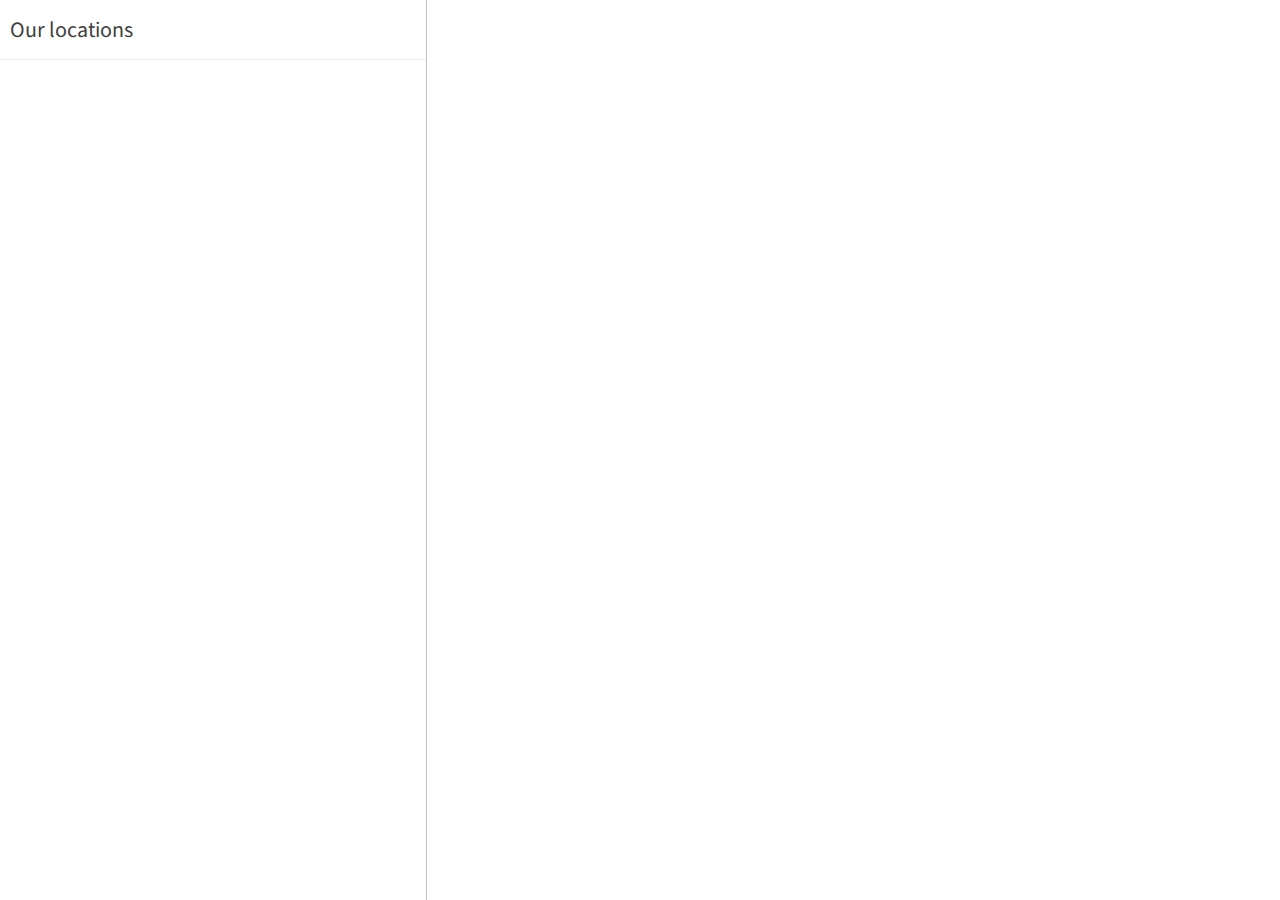
==== ubicacion/index.html @ 2c9d1022 "*" ====
<!DOCTYPE html>
<html>
<head>
  <meta charset=utf-8 />
  <title>Store Locator</title>
  <link href='https://fonts.googleapis.com/css?family=Source+Sans+Pro:400,700' rel='stylesheet'>
  <script src='https://api.tiles.mapbox.com/mapbox.js/v2.2.2/mapbox.js'></script>
  <link href='https://api.tiles.mapbox.com/mapbox.js/v2.2.2/mapbox.css' rel='stylesheet' />
  <style>
  body {
    color:#404040;
    font:400 15px/22px 'Source Sans Pro', 'Helvetica Neue', Sans-serif;
    margin:0;
    padding:0;
    -webkit-font-smoothing:antialiased;
  }
  * {
    -webkit-box-sizing:border-box;
    -moz-box-sizing:border-box;
    box-sizing:border-box;
  }
  h1 {
    font-size:22px;
    margin:0;
    font-weight:400;
  }
  a {
    color:#404040;
    text-decoration:none;
  }
  a:hover { color:#101010; }

  .sidebar {
    position:absolute;
    width:33.3333%;
    height:100%;
    top:0;left:0;
    overflow:hidden;
    border-right:1px solid rgba(0,0,0,0.25);
  }
  .pad2 {
    padding:20px;
  }
  .quiet {
    color:#888;
  }
  .map {
    position:absolute;
    left:33.3333%;
    width:66.6666%;
    top:0;bottom:0;
  }
  .heading {
    background:#fff;
    border-bottom:1px solid #eee;
    height:60px;
    line-height:60px;
    padding:0 10px;
  }
  .listings {
    height:100%;
    overflow:auto;
    padding-bottom:60px;
  }
  .listings .item {
    display:block;
    border-bottom:1px solid #eee;
    padding:10px;
    text-decoration:none;
  }
  .listings .item:last-child { border-bottom:none; }
  .listings .item .title {
    display:block;
    color:#00853e;
    font-weight:700;
  }
  .listings .item .title small { font-weight:400; }
  .listings .item.active .title,
  .listings .item .title:hover { color:#8cc63f; }
  .listings .item.active {
    background-color:#f8f8f8;
  }

  ::-webkit-scrollbar {
    width:3px;
    height:3px;
    border-left:0;
    background:rgba(0,0,0,0.1);
  }
  ::-webkit-scrollbar-track {
    background:none;
  }
  ::-webkit-scrollbar-thumb {
    background:#00853e;
    border-radius:0;
  }

  .clearfix { display:block; }
  .clearfix:after {
    content:'.';
    display:block;
    height:0;
    clear:both;
    visibility:hidden;
  }

  /* Marker tweaks */
  .leaflet-popup-close-button {
    display:none;
  }
  .leaflet-popup-content {
    font:400 15px/22px 'Source Sans Pro', 'Helvetica Neue', Sans-serif;
    padding:0;
    width:200px;
  }
  .leaflet-popup-content-wrapper {
    padding:0;
  }
  .leaflet-popup-content h3 {
    background:#91c949;
    color:#fff;
    margin:0;
    display:block;
    padding:10px;
    border-radius:3px 3px 0 0;
    font-weight:700;
    margin-top:-15px;
  }
  .leaflet-popup-content div {
    padding:10px;
  }
  .leaflet-container .leaflet-marker-icon { cursor:pointer; }
  </style>
</head>
<body>
  <div class='sidebar'>
    <div class='heading'>
      <h1>Our locations</h1>
    </div>
    <div id='listings' class='listings'></div>
  </div>
  <div id='map' class='map'> </div>
  <script>
  L.mapbox.accessToken = '<your accessToken here>';
  var geojson = [
      {
        "type": "FeatureCollection",
        "features": [
          {
            "type": "Feature",
            "geometry": {
              "type": "Point",
              "coordinates": [
                -77.034084142948,
                38.909671288923
              ]
            },
            "properties": {
              "phoneFormatted": "(202) 234-7336",
              "phone": "2022347336",
              "address": "1471 P St NW",
              "city": "Washington DC",
              "country": "United States",
              "crossStreet": "at 15th St NW",
              "postalCode": "20005",
              "state": "D.C."
            }
          },
          {
            "type": "Feature",
            "geometry": {
              "type": "Point",
              "coordinates": [
                -77.049766,
                38.900772
              ]
            },
            "properties": {
              "phoneFormatted": "(202) 507-8357",
              "phone": "2025078357",
              "address": "2221 I St NW",
              "city": "Washington DC",
              "country": "United States",
              "crossStreet": "at 22nd St NW",
              "postalCode": "20037",
              "state": "D.C."
            }
          },
          {
            "type": "Feature",
            "geometry": {
              "type": "Point",
              "coordinates": [
                -77.043929,
                38.910525
              ]
            },
            "properties": {
              "phoneFormatted": "(202) 387-9338",
              "phone": "2023879338",
              "address": "1512 Connecticut Ave NW",
              "city": "Washington DC",
              "country": "United States",
              "crossStreet": "at Dupont Circle",
              "postalCode": "20036",
              "state": "D.C."
            }
          },
          {
            "type": "Feature",
            "geometry": {
              "type": "Point",
              "coordinates": [
                -77.0672,
                38.90516896
              ]
            },
            "properties": {
              "phoneFormatted": "(202) 337-9338",
              "phone": "2023379338",
              "address": "3333 M St NW",
              "city": "Washington DC",
              "country": "United States",
              "crossStreet": "at 34th St NW",
              "postalCode": "20007",
              "state": "D.C."
            }
          },
          {
            "type": "Feature",
            "geometry": {
              "type": "Point",
              "coordinates": [
                -77.002583742142,
                38.887041080933
              ]
            },
            "properties": {
              "phoneFormatted": "(202) 547-9338",
              "phone": "2025479338",
              "address": "221 Pennsylvania Ave SE",
              "city": "Washington DC",
              "country": "United States",
              "crossStreet": "btwn 2nd & 3rd Sts. SE",
              "postalCode": "20003",
              "state": "D.C."
            }
          },
          {
            "type": "Feature",
            "geometry": {
              "type": "Point",
              "coordinates": [
                -76.933492720127,
                38.99225245786
              ]
            },
            "properties": {
              "address": "8204 Baltimore Ave",
              "city": "College Park",
              "country": "United States",
              "postalCode": "20740",
              "state": "MD"
            }
          },
          {
            "type": "Feature",
            "geometry": {
              "type": "Point",
              "coordinates": [
                -77.097083330154,
                38.980979
              ]
            },
            "properties": {
              "phoneFormatted": "(301) 654-7336",
              "phone": "3016547336",
              "address": "4831 Bethesda Ave",
              "cc": "US",
              "city": "Bethesda",
              "country": "United States",
              "postalCode": "20814",
              "state": "MD"
            }
          },
          {
            "type": "Feature",
            "geometry": {
              "type": "Point",
              "coordinates": [
                -77.359425054188,
                38.958058116661
              ]
            },
            "properties": {
              "phoneFormatted": "(571) 203-0082",
              "phone": "5712030082",
              "address": "11935 Democracy Dr",
              "city": "Reston",
              "country": "United States",
              "crossStreet": "btw Explorer & Library",
              "postalCode": "20190",
              "state": "VA"
            }
          },
          {
            "type": "Feature",
            "geometry": {
              "type": "Point",
              "coordinates": [
                -77.10853099823,
                38.880100922392
              ]
            },
            "properties": {
              "phoneFormatted": "(703) 522-2016",
              "phone": "7035222016",
              "address": "4075 Wilson Blvd",
              "city": "Arlington",
              "country": "United States",
              "crossStreet": "at N Randolph St.",
              "postalCode": "22203",
              "state": "VA"
            }
          },
          {
            "type": "Feature",
            "geometry": {
              "type": "Point",
              "coordinates": [
                -75.28784,
                40.008008
              ]
            },
            "properties": {
              "phoneFormatted": "(610) 642-9400",
              "phone": "6106429400",
              "address": "68 Coulter Ave",
              "city": "Ardmore",
              "country": "United States",
              "postalCode": "19003",
              "state": "PA"
            }
          },
          {
            "type": "Feature",
            "geometry": {
              "type": "Point",
              "coordinates": [
                -75.20121216774,
                39.954030175164
              ]
            },
            "properties": {
              "phoneFormatted": "(215) 386-1365",
              "phone": "2153861365",
              "address": "3925 Walnut St",
              "city": "Philadelphia",
              "country": "United States",
              "postalCode": "19104",
              "state": "PA"
            }
          },
          {
            "type": "Feature",
            "geometry": {
              "type": "Point",
              "coordinates": [
                -77.043959498405,
                38.903883387232
              ]
            },
            "properties": {
              "phoneFormatted": "(202) 331-3355",
              "phone": "2023313355",
              "address": "1901 L St. NW",
              "city": "Washington DC",
              "country": "United States",
              "crossStreet": "at 19th St",
              "postalCode": "20036",
              "state": "D.C."
            }
          }
        ]
      }
  ];
  var map = L.mapbox.map('map', 'mapbox.k8xv42t9')
  .setView([38.909671288923, -77.034084142948], 16);

  map.scrollWheelZoom.disable();

  var listings = document.getElementById('listings');
  var locations = L.mapbox.featureLayer().addTo(map);

  locations.setGeoJSON(geojson);

  function setActive(el) {
    var siblings = listings.getElementsByTagName('div');
    for (var i = 0; i < siblings.length; i++) {
      siblings[i].className = siblings[i].className
      .replace(/active/, '').replace(/\s\s*$/, '');
    }

    el.className += ' active';
  }

  locations.eachLayer(function(locale) {

    // Shorten locale.feature.properties to just `prop` so we're not
    // writing this long form over and over again.
    var prop = locale.feature.properties;

    // Each marker on the map.
    var popup = '<h3>Sweetgreen</h3><div>' + prop.address;

    var listing = listings.appendChild(document.createElement('div'));
    listing.className = 'item';

    var link = listing.appendChild(document.createElement('a'));
    link.href = '#';
    link.className = 'title';

    link.innerHTML = prop.address;
    if (prop.crossStreet) {
      link.innerHTML += '<br /><small class="quiet">' + prop.crossStreet + '</small>';
      popup += '<br /><small class="quiet">' + prop.crossStreet + '</small>';
    }

    var details = listing.appendChild(document.createElement('div'));
    details.innerHTML = prop.city;
    if (prop.phone) {
      details.innerHTML += ' &middot; ' + prop.phoneFormatted;
    }

    link.onclick = function() {
      setActive(listing);

      // When a menu item is clicked, animate the map to center
      // its associated locale and open its popup.
      map.setView(locale.getLatLng(), 16);
      locale.openPopup();
      return false;
    };

    // Marker interaction
    locale.on('click', function(e) {
      // 1. center the map on the selected marker.
      map.panTo(locale.getLatLng());

      // 2. Set active the markers associated listing.
      setActive(listing);
    });

    popup += '</div>';
    locale.bindPopup(popup);

    locale.setIcon(L.icon({
      iconUrl: 'marker.png',
      iconSize: [56, 56],
      iconAnchor: [28, 28],
      popupAnchor: [0, -34]
    }));

});
</script>
</body>
</html>
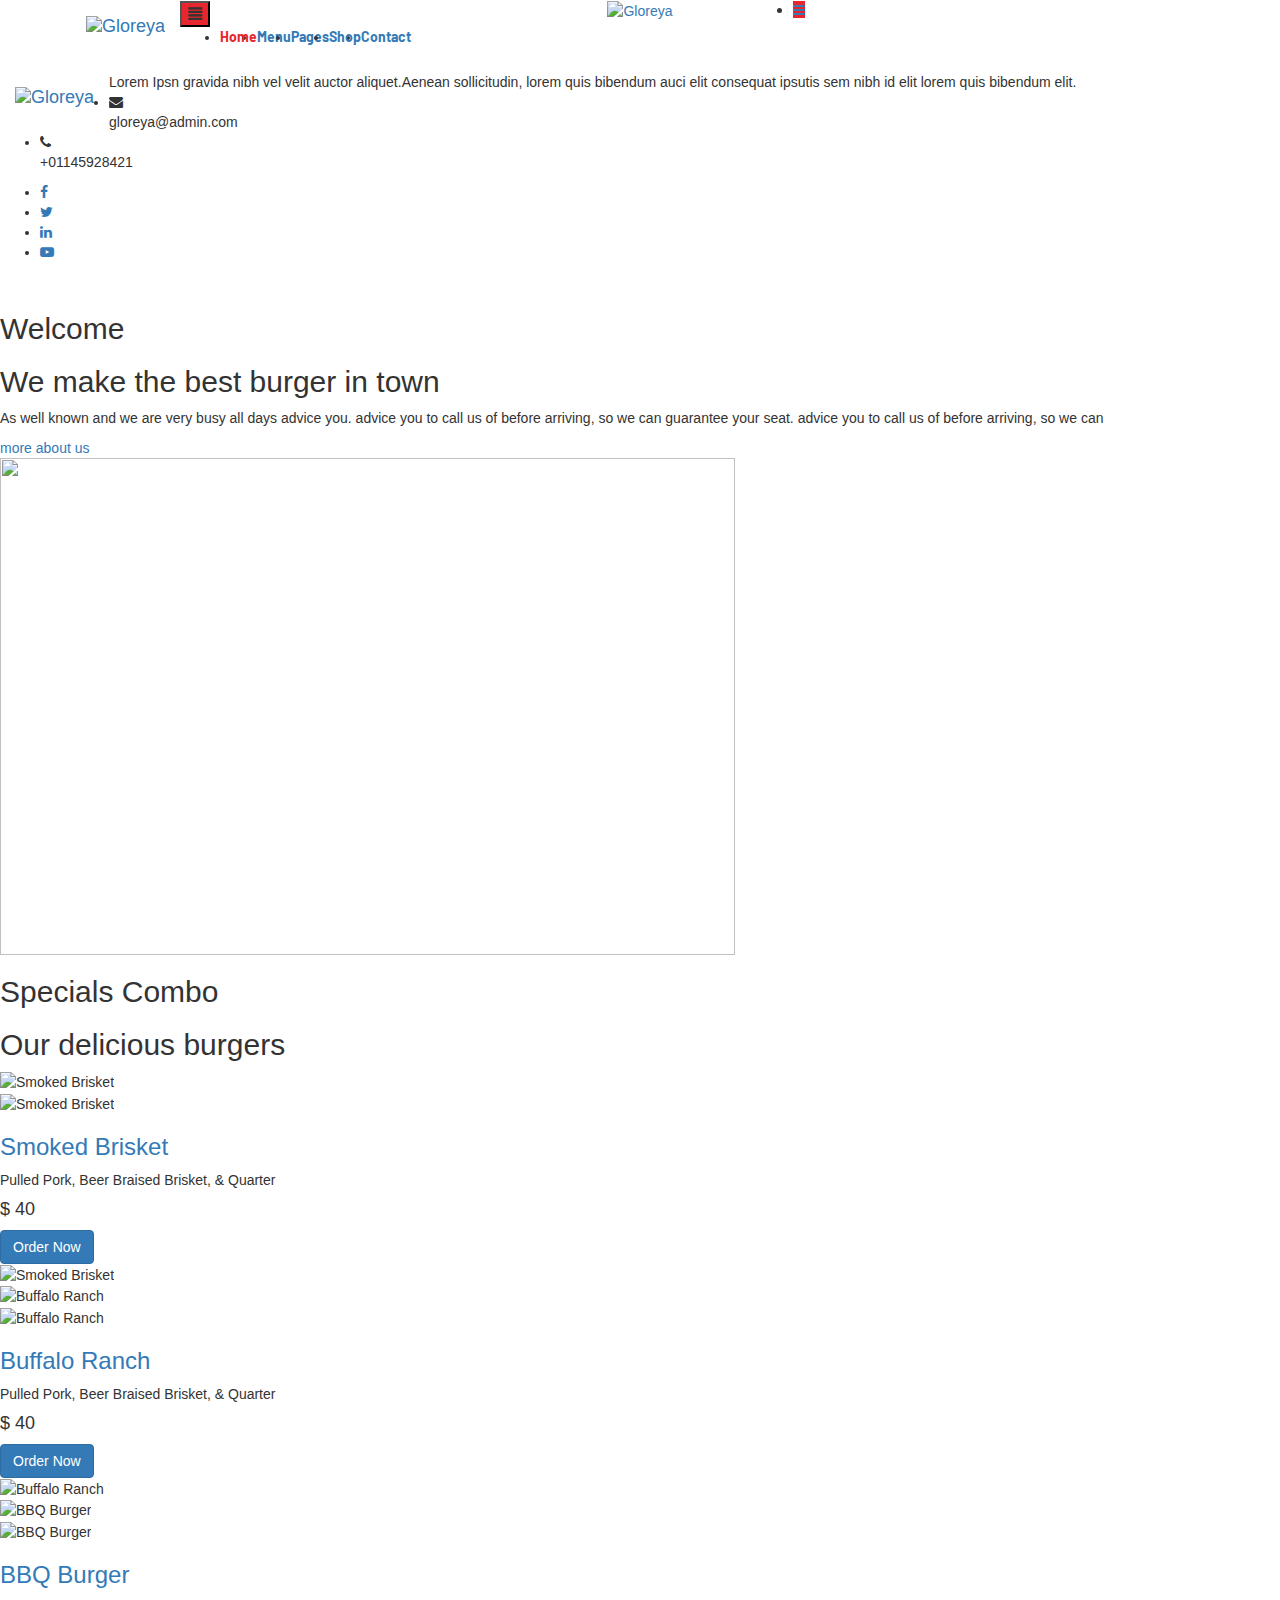
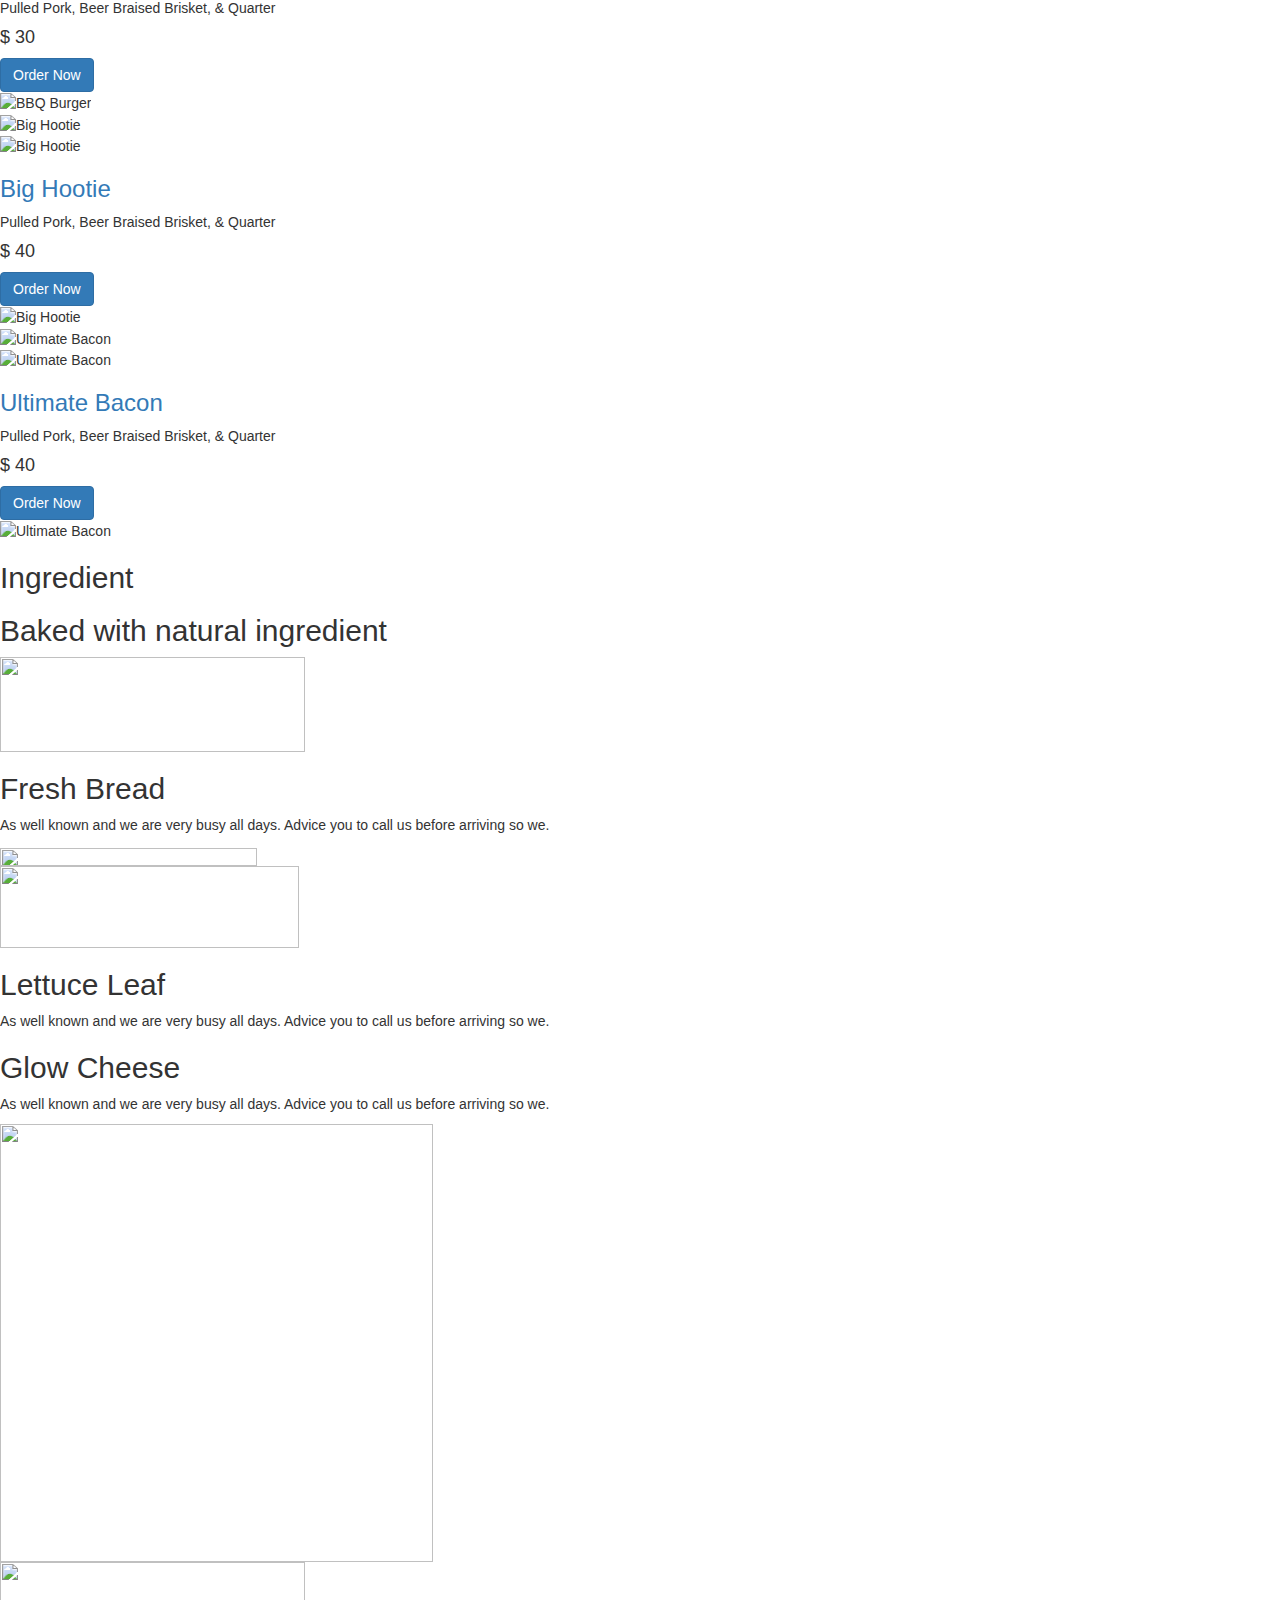
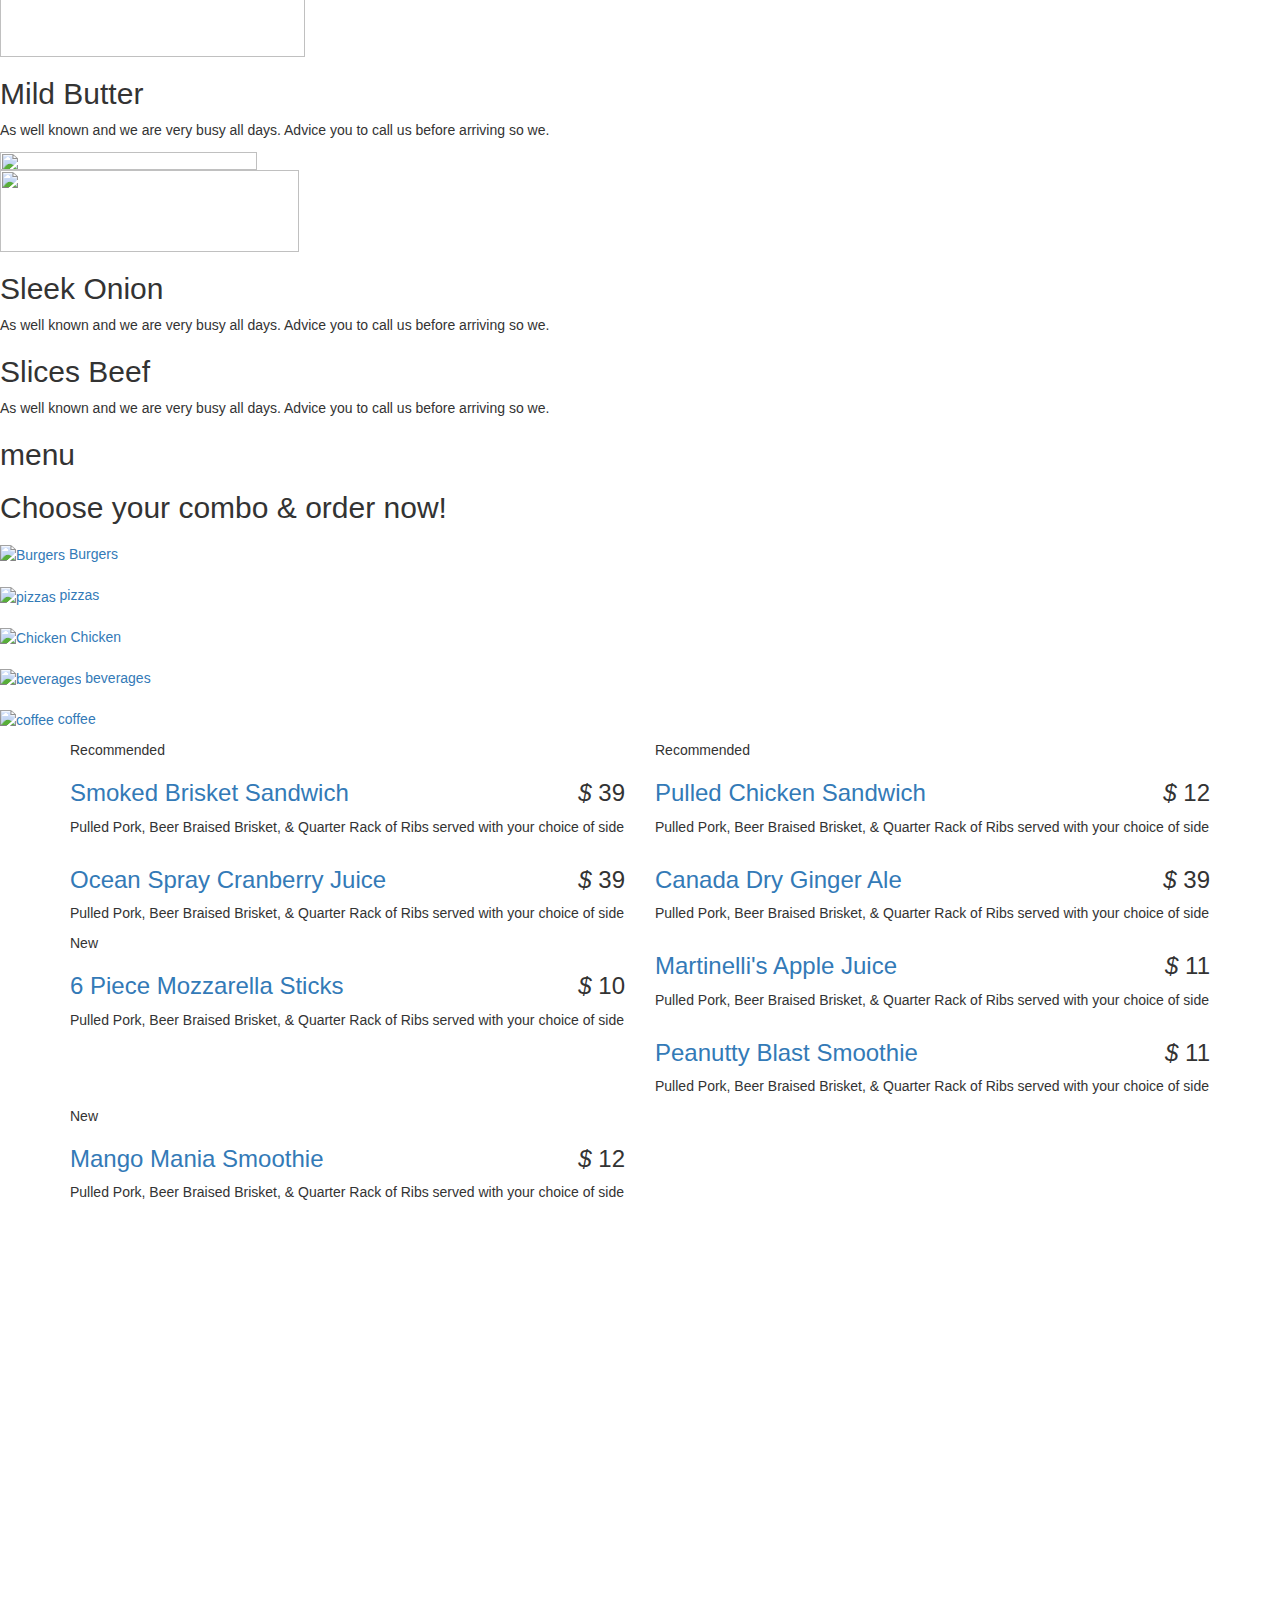
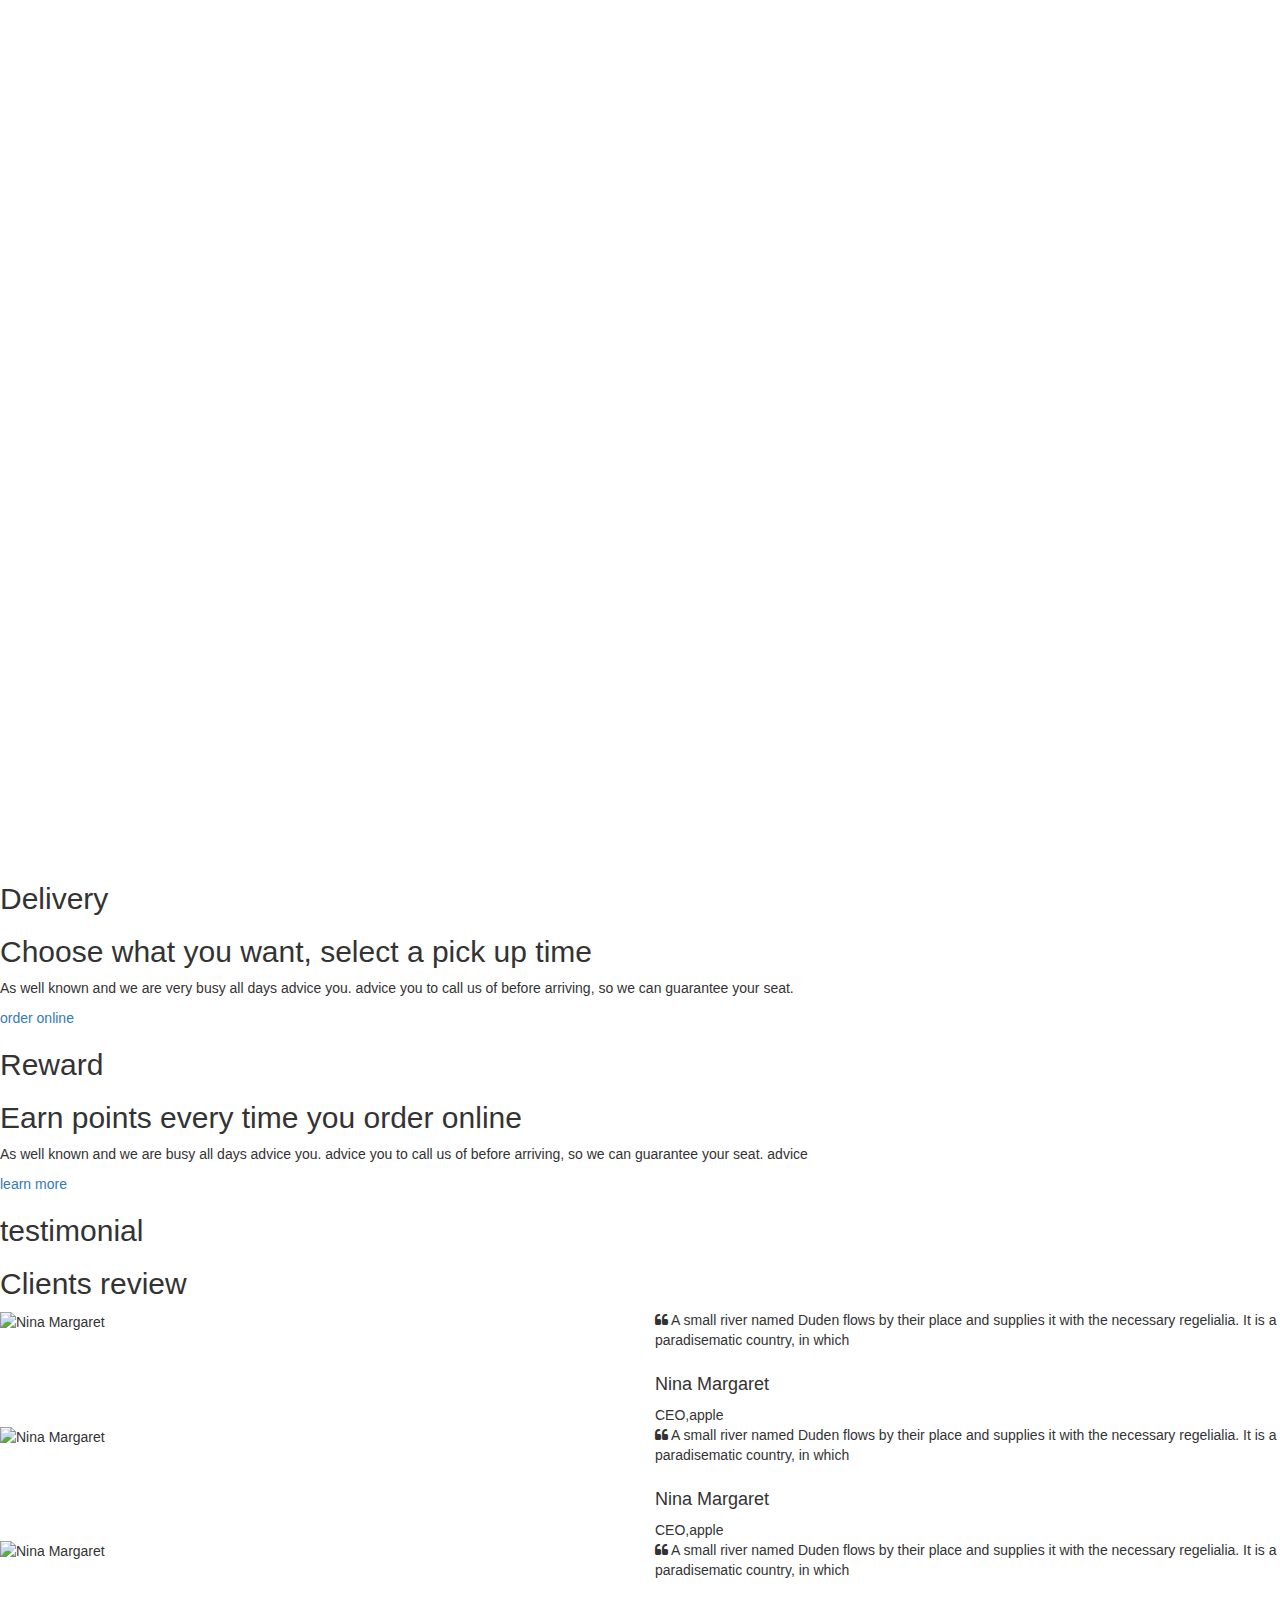
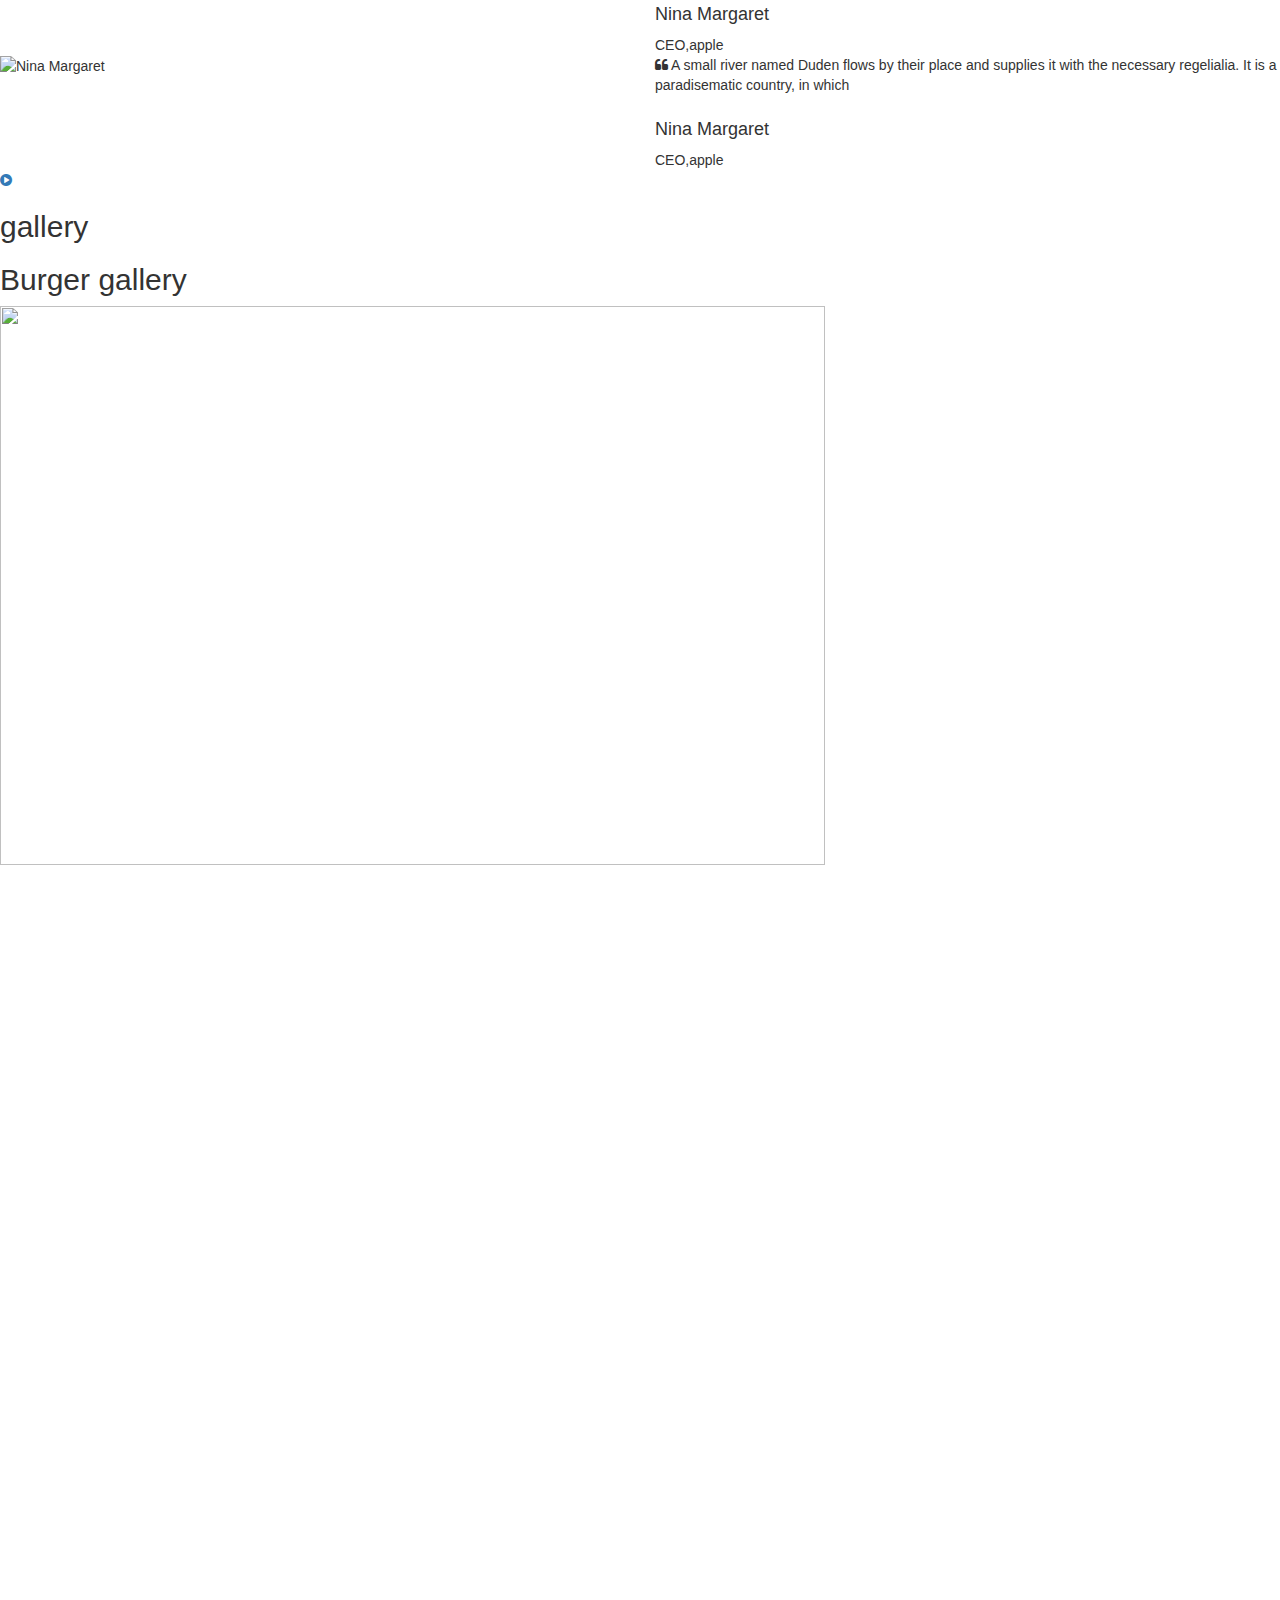
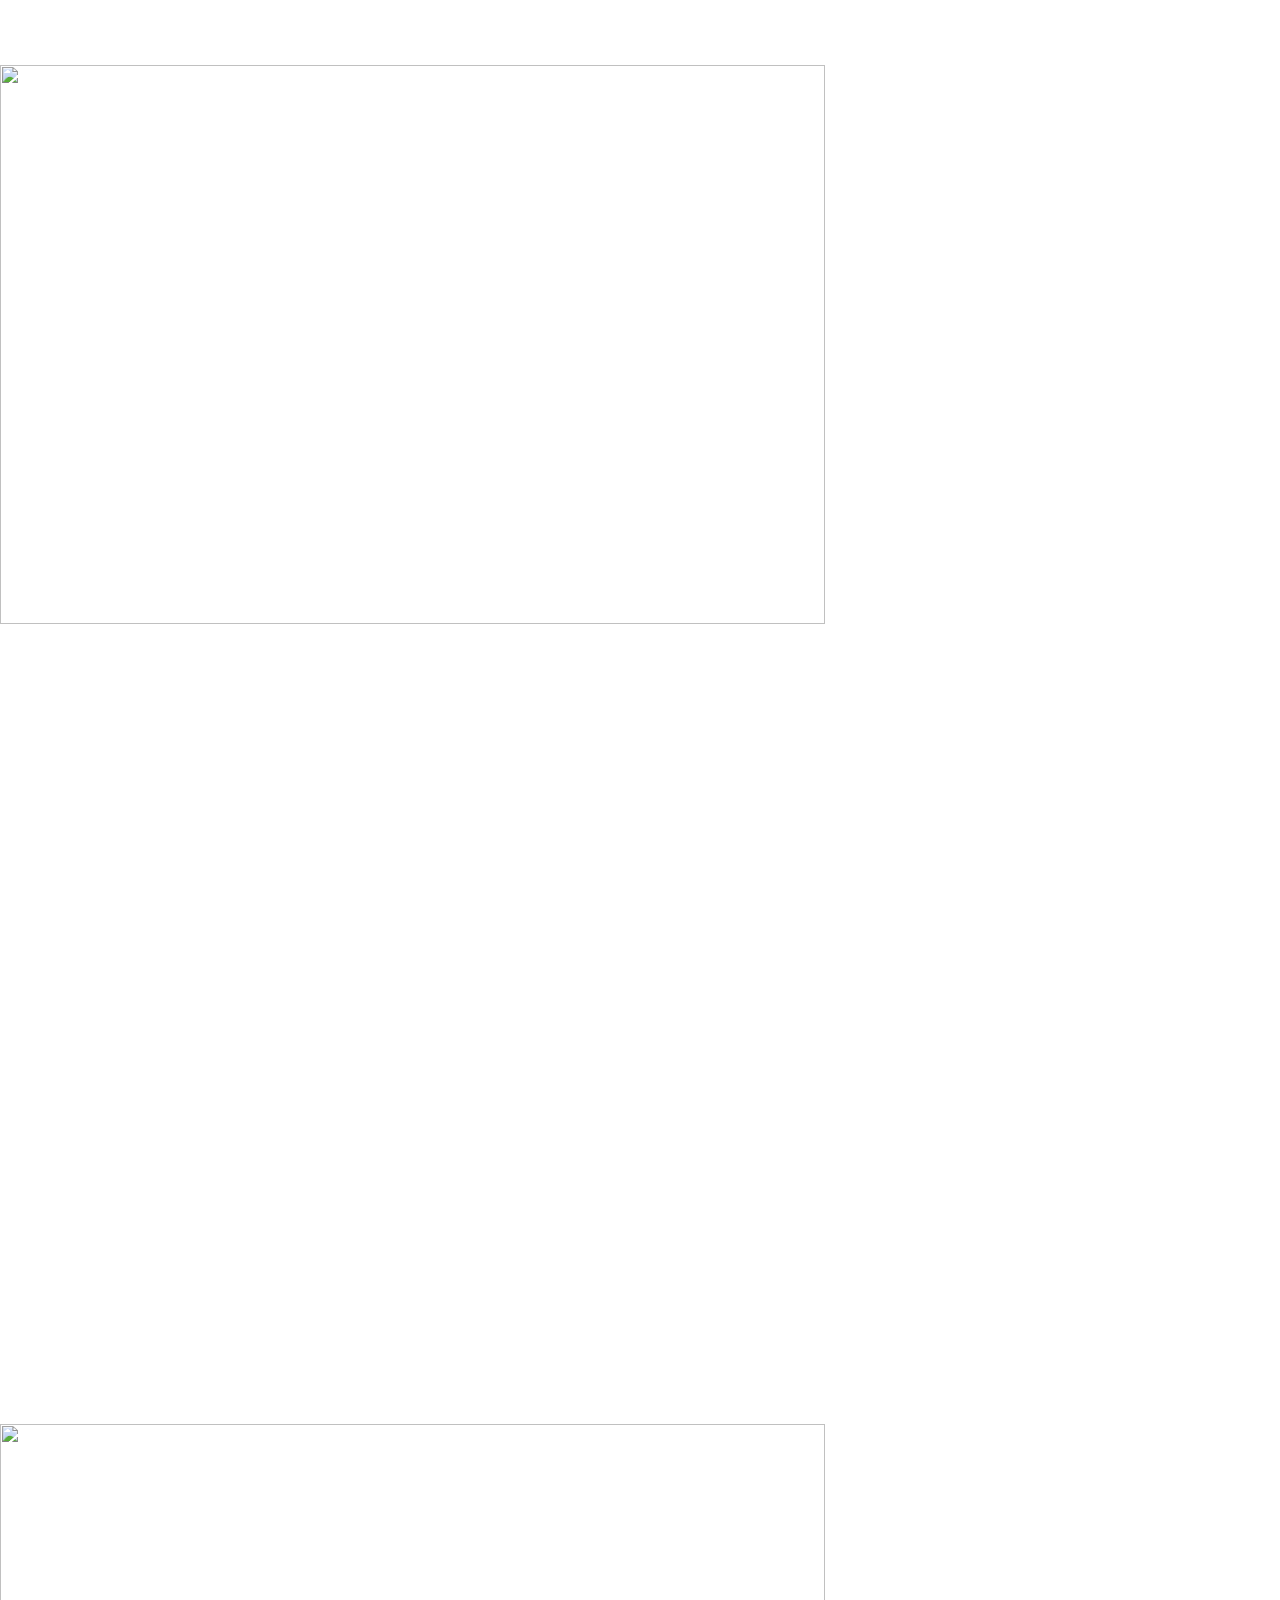
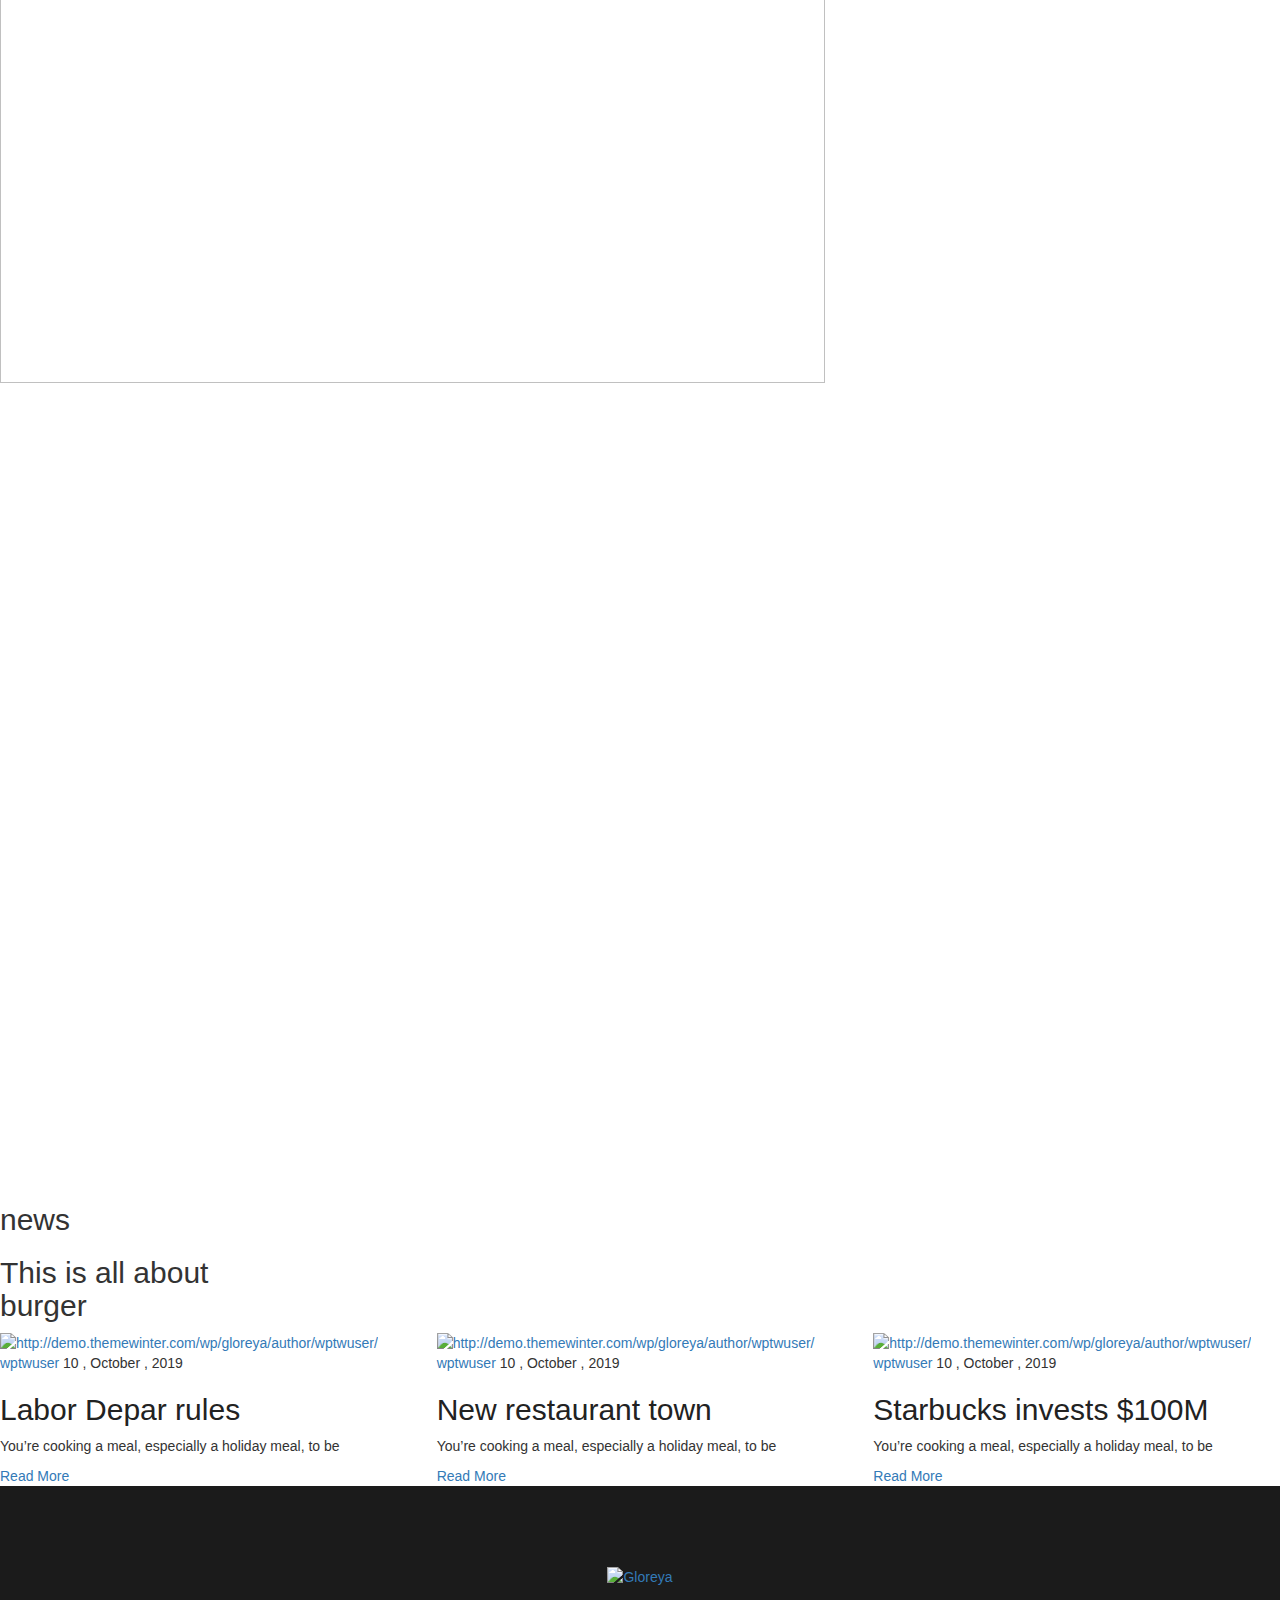
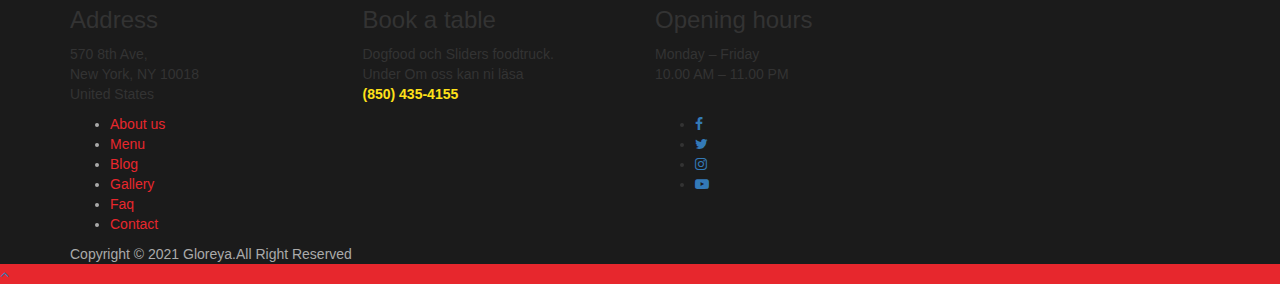
==== commit f60034a8: "." ====
--- a/ubicacion/index.html
+++ b/ubicacion/index.html
@@ -1,467 +1,3296 @@
 <!DOCTYPE html>
-<html>
-<head>
-  <meta charset=utf-8 />
-  <title>Store Locator</title>
-  <link href='https://fonts.googleapis.com/css?family=Source+Sans+Pro:400,700' rel='stylesheet'>
-  <script src='https://api.tiles.mapbox.com/mapbox.js/v2.2.2/mapbox.js'></script>
-  <link href='https://api.tiles.mapbox.com/mapbox.js/v2.2.2/mapbox.css' rel='stylesheet' />
-  <style>
-  body {
-    color:#404040;
-    font:400 15px/22px 'Source Sans Pro', 'Helvetica Neue', Sans-serif;
-    margin:0;
-    padding:0;
-    -webkit-font-smoothing:antialiased;
-  }
-  * {
-    -webkit-box-sizing:border-box;
-    -moz-box-sizing:border-box;
-    box-sizing:border-box;
-  }
-  h1 {
-    font-size:22px;
-    margin:0;
-    font-weight:400;
-  }
-  a {
-    color:#404040;
-    text-decoration:none;
-  }
-  a:hover { color:#101010; }
-
-  .sidebar {
-    position:absolute;
-    width:33.3333%;
-    height:100%;
-    top:0;left:0;
-    overflow:hidden;
-    border-right:1px solid rgba(0,0,0,0.25);
-  }
-  .pad2 {
-    padding:20px;
-  }
-  .quiet {
-    color:#888;
-  }
-  .map {
-    position:absolute;
-    left:33.3333%;
-    width:66.6666%;
-    top:0;bottom:0;
-  }
-  .heading {
-    background:#fff;
-    border-bottom:1px solid #eee;
-    height:60px;
-    line-height:60px;
-    padding:0 10px;
-  }
-  .listings {
-    height:100%;
-    overflow:auto;
-    padding-bottom:60px;
-  }
-  .listings .item {
-    display:block;
-    border-bottom:1px solid #eee;
-    padding:10px;
-    text-decoration:none;
-  }
-  .listings .item:last-child { border-bottom:none; }
-  .listings .item .title {
-    display:block;
-    color:#00853e;
-    font-weight:700;
-  }
-  .listings .item .title small { font-weight:400; }
-  .listings .item.active .title,
-  .listings .item .title:hover { color:#8cc63f; }
-  .listings .item.active {
-    background-color:#f8f8f8;
-  }
-
-  ::-webkit-scrollbar {
-    width:3px;
-    height:3px;
-    border-left:0;
-    background:rgba(0,0,0,0.1);
-  }
-  ::-webkit-scrollbar-track {
-    background:none;
-  }
-  ::-webkit-scrollbar-thumb {
-    background:#00853e;
-    border-radius:0;
-  }
-
-  .clearfix { display:block; }
-  .clearfix:after {
-    content:'.';
-    display:block;
-    height:0;
-    clear:both;
-    visibility:hidden;
-  }
-
-  /* Marker tweaks */
-  .leaflet-popup-close-button {
-    display:none;
-  }
-  .leaflet-popup-content {
-    font:400 15px/22px 'Source Sans Pro', 'Helvetica Neue', Sans-serif;
-    padding:0;
-    width:200px;
-  }
-  .leaflet-popup-content-wrapper {
-    padding:0;
-  }
-  .leaflet-popup-content h3 {
-    background:#91c949;
-    color:#fff;
-    margin:0;
-    display:block;
-    padding:10px;
-    border-radius:3px 3px 0 0;
-    font-weight:700;
-    margin-top:-15px;
-  }
-  .leaflet-popup-content div {
-    padding:10px;
-  }
-  .leaflet-container .leaflet-marker-icon { cursor:pointer; }
-  </style>
-</head>
-<body>
-  <div class='sidebar'>
-    <div class='heading'>
-      <h1>Our locations</h1>
+<html lang="en-US" class="" data-skin="light"> 
+
+    <head>
+        <meta charset="UTF-8">
+        <meta name="viewport" content="width=device-width, initial-scale=1, maximum-scale=1">
+		<title>Aca las tortas &#8211; Just another WordPress site</title><link rel="stylesheet" href="https://fonts.googleapis.com/css?family=Roboto%3A%2C400%2C700%2C900%7CBarlow%3A800%2C700%2C%2C400%2C900%7CBarlow%3A300%2C300i%2C400%2C400i%2C500%2C500i%2C600%2C600i%2C700%2C700i%2C800%2C800i%2C900%2C900i%7CRoboto%3A300%2C300i%2C400%2C400i%2C500%2C500i%2C700%2C700i%2C900%2C900i%7CRoboto%3A100%2C100italic%2C200%2C200italic%2C300%2C300italic%2C400%2C400italic%2C500%2C500italic%2C600%2C600italic%2C700%2C700italic%2C800%2C800italic%2C900%2C900italic%7CRoboto%20Slab%3A100%2C100italic%2C200%2C200italic%2C300%2C300italic%2C400%2C400italic%2C500%2C500italic%2C600%2C600italic%2C700%2C700italic%2C800%2C800italic%2C900%2C900italic%7CPermanent%20Marker%3A100%2C100italic%2C200%2C200italic%2C300%2C300italic%2C400%2C400italic%2C500%2C500italic%2C600%2C600italic%2C700%2C700italic%2C800%2C800italic%2C900%2C900italic%7CBarlow%3A100%2C100italic%2C200%2C200italic%2C300%2C300italic%2C400%2C400italic%2C500%2C500italic%2C600%2C600italic%2C700%2C700italic%2C800%2C800italic%2C900%2C900italic%7CBarlow%3A800%2C700%7CRoboto%3A400%2C500&#038;display=swap" />
+    <meta name='robots' content='max-image-preview:large' />
+    <link rel='dns-prefetch' href='//fonts.googleapis.com' />
+    <link href='https://fonts.gstatic.com' crossorigin rel='preconnect' />
+    <link rel="alternate" type="application/rss+xml" title="Gloreya &raquo; Feed" href="http://demo.themewinter.com/wp/gloreya/feed/" />
+    <link rel="alternate" type="application/rss+xml" title="Gloreya &raquo; Comments Feed" href="http://demo.themewinter.com/wp/gloreya/comments/feed/" />
+    <style type="text/css">
+      img.wp-smiley,
+      img.emoji {
+        display: inline !important;
+        border: none !important;
+        box-shadow: none !important;
+        height: 1em !important;
+        width: 1em !important;
+        margin: 0 .07em !important;
+        vertical-align: -0.1em !important;
+        background: none !important;
+        padding: 0 !important;
+      }
+    </style>
+	  <link rel='stylesheet' id='wp-block-library-css'  href='http://demo.themewinter.com/wp/gloreya/wp-includes/css/dist/block-library/style.min.css?ver=5.7' type='text/css' media='all' />
+    <link data-minify="1" rel='stylesheet' id='wc-block-vendors-style-css'  href='http://demo.themewinter.com/wp/gloreya/wp-content/cache/min/1/wp/gloreya/wp-content/plugins/woocommerce/packages/woocommerce-blocks/build/vendors-style-8b1353fa02a04ffba460d660f54b3a3c.css' type='text/css' media='all' />
+    <link data-minify="1" rel='stylesheet' id='wc-block-style-css'  href='http://demo.themewinter.com/wp/gloreya/wp-content/cache/min/1/wp/gloreya/wp-content/plugins/woocommerce/packages/woocommerce-blocks/build/style-8ce2694162175d407d99a413b284e7fe.css' type='text/css' media='all' />
+    <link rel='stylesheet' id='wpc-block-style-css-css'  href='http://demo.themewinter.com/wp/gloreya/wp-content/plugins/wp-cafe/core/guten-block/dist/blocks.style.build.css' type='text/css' media='all' />
+    <link data-minify="1" rel='stylesheet' id='contact-form-7-css'  href='http://demo.themewinter.com/wp/gloreya/wp-content/cache/min/1/wp/gloreya/wp-content/plugins/contact-form-7/includes/css/styles-2460334a17d5448dc38ab66500197d97.css' type='text/css' media='all' />
+    <link data-minify="1" rel='stylesheet' id='rs-plugin-settings-css'  href='http://demo.themewinter.com/wp/gloreya/wp-content/cache/min/1/wp/gloreya/wp-content/plugins/revslider/public/assets/css/rs6-d2446ede615152bc9076a90d07fd5ff0.css' type='text/css' media='all' />
+    <style id='rs-plugin-settings-inline-css' type='text/css'>
+      #rs-demo-id {}
+    </style>
+    <link data-minify="1" rel='stylesheet' id='woocommerce-layout-css'  href='http://demo.themewinter.com/wp/gloreya/wp-content/cache/min/1/wp/gloreya/wp-content/plugins/woocommerce/assets/css/woocommerce-layout-55996fda2ab8fd018cc1eb80822f08eb.css' type='text/css' media='all' />
+    <link data-minify="1" rel='stylesheet' id='woocommerce-smallscreen-css'  href='http://demo.themewinter.com/wp/gloreya/wp-content/cache/min/1/wp/gloreya/wp-content/plugins/woocommerce/assets/css/woocommerce-smallscreen-8ffa7c69017bc90946069a81fe5e3b43.css' type='text/css' media='only screen and (max-width: 768px)' />
+    <link data-minify="1" rel='stylesheet' id='woocommerce-general-css'  href='http://demo.themewinter.com/wp/gloreya/wp-content/cache/min/1/wp/gloreya/wp-content/plugins/woocommerce/assets/css/woocommerce-f34ac4276648688c8485ae316d853360.css' type='text/css' media='all' />
+      <style id='woocommerce-inline-inline-css' type='text/css'>
+        .woocommerce form .form-row .required { visibility: visible; }
+      </style>
+    <link rel='stylesheet' id='flatpicker-css'  href='http://demo.themewinter.com/wp/gloreya/wp-content/plugins/wp-cafe/assets/css/flatpickr.min.css?ver=1.3.1' type='text/css' media='all' />
+    <link rel='stylesheet' id='jquery-timepicker-css'  href='http://demo.themewinter.com/wp/gloreya/wp-content/plugins/wp-cafe/assets/css/jquery.timepicker.min.css?ver=1.3.1' type='text/css' media='all' />
+    <link data-minify="1" rel='stylesheet' id='wpc-icon-css'  href='http://demo.themewinter.com/wp/gloreya/wp-content/cache/min/1/wp/gloreya/wp-content/plugins/wp-cafe/assets/css/wpc-icon-b976d4a6a60f80ed9ef561cce030c658.css' type='text/css' media='all' />
+    <link data-minify="1" rel='stylesheet' id='wpc-public-css'  href='http://demo.themewinter.com/wp/gloreya/wp-content/cache/min/1/wp/gloreya/wp-content/plugins/wp-cafe/assets/css/wpc-public-3c482ccb652d14c99597fcfbe4ca8522.css' type='text/css' media='all' />
+    <link data-minify="1" rel='stylesheet' id='elementskit-parallax-style-css'  href='http://demo.themewinter.com/wp/gloreya/wp-content/cache/min/1/wp/gloreya/wp-content/themes/gloreya/core/parallax/assets/css/style-d9341a18ac22b0fdeaebd7f0b65ce7d4.css' type='text/css' media='all' />
+    <link data-minify="1" rel='stylesheet' id='elementor-icons-css'  href='http://demo.themewinter.com/wp/gloreya/wp-content/cache/min/1/wp/gloreya/wp-content/plugins/elementor/assets/lib/eicons/css/elementor-icons.min-af424080703bfbd65772660eec23501a.css' type='text/css' media='all' />
+    <link rel='stylesheet' id='elementor-animations-css'  href='http://demo.themewinter.com/wp/gloreya/wp-content/plugins/elementor/assets/lib/animations/animations.min.css?ver=3.1.4' type='text/css' media='all' />
+    <link rel='stylesheet' id='elementor-frontend-legacy-css'  href='http://demo.themewinter.com/wp/gloreya/wp-content/plugins/elementor/assets/css/frontend-legacy.min.css?ver=3.1.4' type='text/css' media='all' />
+    <link rel='stylesheet' id='elementor-frontend-css'  href='http://demo.themewinter.com/wp/gloreya/wp-content/plugins/elementor/assets/css/frontend.min.css?ver=3.1.4' type='text/css' media='all' />
+    <link data-minify="1" rel='stylesheet' id='elementor-post-1583-css'  href='http://demo.themewinter.com/wp/gloreya/wp-content/cache/min/1/wp/gloreya/wp-content/uploads/elementor/css/post-1583-3c2881fd0ecf9f2ec339c7d176a59735.css' type='text/css' media='all' />
+    <link data-minify="1" rel='stylesheet' id='elementor-global-css'  href='http://demo.themewinter.com/wp/gloreya/wp-content/cache/min/1/wp/gloreya/wp-content/uploads/elementor/css/global-b926610131d30558e42503aec13e6ba5.css' type='text/css' media='all' />
+    <link data-minify="1" rel='stylesheet' id='elementor-post-33-css'  href='http://demo.themewinter.com/wp/gloreya/wp-content/cache/min/1/wp/gloreya/wp-content/uploads/elementor/css/post-33-1fe5e8cd473b3e73e5980a5f3091eed1.css' type='text/css' media='all' />
+
+    <link rel='stylesheet' id='bootstrap-min-css'  href='http://demo.themewinter.com/wp/gloreya/wp-content/themes/gloreya/assets/css/bootstrap.min.css?ver=2.0.2' type='text/css' media='all' />
+    <link data-minify="1" rel='stylesheet' id='font-awesome-5-css'  href='http://demo.themewinter.com/wp/gloreya/wp-content/cache/min/1/wp/gloreya/wp-content/themes/gloreya/assets/css/font-awesome-2dc70c2d8b0e48ee0ce00f4174df201b.css' type='text/css' media='all' />
+    <link data-minify="1" rel='stylesheet' id='iconfont-css'  href='http://demo.themewinter.com/wp/gloreya/wp-content/cache/min/1/wp/gloreya/wp-content/themes/gloreya/assets/css/iconfont-662cd326fbacc6d2c42a357abf79f997.css' type='text/css' media='all' />
+    <link data-minify="1" rel='stylesheet' id='magnific-popup-css'  href='http://demo.themewinter.com/wp/gloreya/wp-content/cache/min/1/wp/gloreya/wp-content/themes/gloreya/assets/css/magnific-popup-f41480867140abf49fe283bc183e1792.css' type='text/css' media='all' />
+    <link rel='stylesheet' id='owl-carousel-min-css'  href='http://demo.themewinter.com/wp/gloreya/wp-content/themes/gloreya/assets/css/owl.carousel.min.css?ver=2.0.2' type='text/css' media='all' />
+    <link data-minify="1" rel='stylesheet' id='gloreya-woocommerce-css'  href='http://demo.themewinter.com/wp/gloreya/wp-content/cache/min/1/wp/gloreya/wp-content/themes/gloreya/assets/css/woocommerce-3ef74b1b1a202fe2d49f3b2cfc6b46b8.css' type='text/css' media='all' />
+    <link data-minify="1" rel='stylesheet' id='gloreya-gutenberg-custom-css'  href='http://demo.themewinter.com/wp/gloreya/wp-content/cache/min/1/wp/gloreya/wp-content/themes/gloreya/assets/css/gutenberg-custom-24498c3f6633c2da09bbcc4dfb04adca.css' type='text/css' media='all' />
+    <link data-minify="1" rel='stylesheet' id='gloreya-style-css'  href='http://demo.themewinter.com/wp/gloreya/wp-content/cache/min/1/wp/gloreya/wp-content/themes/gloreya/assets/css/master-1aaeebc7c9a2ad4c23fb962fcaefc759.css' type='text/css' media='all' />
+    <style id='gloreya-style-inline-css' type='text/css'>
+
+        body{ font-family:"Roboto";font-size:16px; }
+
+        h1{
+            font-family:"Barlow";font-weight:800;
+        }
+        h2{
+            font-family:"Barlow";font-weight:700; 
+        }
+        h3{ 
+            font-family:"Barlow";font-weight:700; 
+        }
+
+        h4{ 
+            font-family:"Barlow";font-weight:700;
+        }
+    
+       
+      
+
+        a, .post-meta span i, .entry-header .entry-title a:hover, .sidebar ul li a:hover{
+            color: #e7272d;
+        }
+
+        .entry-header .entry-title a,
+        .post .entry-header .entry-title a{
+            color: #222;
+        }
+     
+        body{
+            background-color: #fff;
+        }
+      
+        .icon_background{
+          width: 40px;
+          height: 40px;
+          border-radius: 20%;
+        }
+     
+        .single-intro-text .count-number, .sticky.post .meta-featured-post,
+        .sidebar .widget .widget-title:before, .pagination li.active a, .pagination li:hover a,
+        .pagination li.active a:hover, .pagination li:hover a:hover,
+        .sidebar .widget.widget_search .input-group-btn,
+        .BackTo, .ticket-btn.btn:hover,
+        .woocommerce div.product form.cart .button,
+        .btn-primary,
+        .BackTo,
+        .header-book-btn .btn-primary,
+        .header .navbar-container .navbar-light .main-menu > li > a:before,
+        .header-transparent:before,
+        .header-transparent .header-cart .cart-link a sup,
+        .header-transparent .navSidebar-button,
+        .owl-carousel .owl-dots .owl-dot.active,
+        .testimonial-carousel.owl-carousel.style4 .author-name:after,
+        .xs-review-box .xs-review .xs-btn,
+        .sidebar .widget-title:before,
+        .not-found .input-group-btn,
+        .ts-product-slider.owl-carousel .owl-nav .owl-prev:hover, .ts-product-slider.owl-carousel .owl-nav .owl-next:hover,
+        .woocommerce ul.products li.product .button,.woocommerce ul.products li.product .added_to_cart,
+        .woocommerce nav.woocommerce-pagination ul li a:focus, .woocommerce nav.woocommerce-pagination ul li a:hover, .woocommerce nav.woocommerce-pagination ul li span.current,
+        .woocommerce #respond input#submit.alt, .woocommerce a.button.alt, .woocommerce button.button.alt, .woocommerce input.button.alt,.sponsor-web-link a:hover i, .woocommerce .widget_price_filter .ui-slider .ui-slider-range,
+        .woocommerce span.onsale,
+        .navbar-light .navbar-toggler,
+        .ts-contact-form .form-group .btn-submit:hover,
+        .woocommerce table.cart td.actions button.button,
+        .woocommerce a.button, .woocommerce button.button.alt,
+        .faq .elementor-accordion .elementor-accordion-item .elementor-tab-title.elementor-active .elementor-accordion-icon,
+        .woocommerce ul.products li.product .added_to_cart:hover, .woocommerce #respond input#submit.alt:hover, .woocommerce a.button.alt:hover, .woocommerce button.button.alt:hover, .woocommerce input.button.alt:hover,.woocommerce .widget_price_filter .ui-slider .ui-slider-handle{
+            background: #e7272d;
+        }
+
+
+        .btn-primary,
+        .sidebar .widget.widget_search .form-control:focus,
+        .not-found .form-control:focus,
+        .ts-contact-form .form-group .btn-submit:hover,
+        .woocommerce div.product .woocommerce-tabs ul.tabs li.active{
+            border-color: #e7272d;
+        }
+
+      
+
+        .copyright .footer-social li a i:hover,
+        .copyright .copyright-text a,
+        .header .navbar-container .navbar-light .main-menu li a:hover,
+        .header .navbar-container .navbar-light .main-menu li.active > a,
+        .post .entry-header .entry-title a:hover,
+        a:hover,
+        .ts-footer .footer-menu li a:hover,
+        .tag-lists a:hover, .tagcloud a:hover,
+        .post-navigation span:hover, .post-navigation h3:hover,
+        #rev_slider_4_1  .gloreya .tp-bullet.selected:after,
+        #rev_slider_4_1 .gloreya.tparrows::before,
+        .woocommerce ul.products li.product .woocommerce-loop-product__title:hover{
+            color: #e7272d;
+        }
+
+        .footer-widget p strong a,
+        .nav-classic-transparent.header .navbar-container .navbar-light .main-menu li a:hover{
+            color: #ffe119;
+
+        }
+
+        .header-book-btn .btn-primary:hover,
+        .btn-primary:hover,
+        .xs-review-box .xs-review .xs-btn:hover,
+        .nav-classic-transparent .header-cart .cart-link a sup{
+            background: #ffe119;
+        }
+        .header-book-btn .btn-primary:hover,
+        .btn-primary:hover{
+            border-color: #ffe119;
+        }
+
+        
+
+        
+         .header-book-btn .btn-primary{
+            background: #e7272d;
+            border-color: #e7272d;
+        }
+         
+         .header-book-btn .btn-primary{
+            color: #fff;
+        }
+         
+            .header .navbar-container .navbar-light .main-menu > li > a,
+            .header-transparent .header-nav-right-info li{
+             font-family:"Barlow";font-size:14px;font-weight:700;
+         }
+
+        .ts-footer{
+            background-color: #1b1b1b;
+            padding-top:80px;
+            background-image:url(//demo.themewinter.com/wp/gloreya/wp-content/uploads/2019/10/footer_bg.png);;
+            background-repeat: no-repeat;
+            background-size: cover;
+        }
+        
+        
+
+      .copyright .copyright-text{
+         color: #aaa;
+      }
+
+     
+    </style>
+
+<link data-minify="1" rel='stylesheet' id='elementor-icons-shared-1-css'  href='http://demo.themewinter.com/wp/gloreya/wp-content/cache/min/1/wp/gloreya/wp-content/themes/gloreya/assets/css/iconfont-662cd326fbacc6d2c42a357abf79f997.css' type='text/css' media='all' />
+<link data-minify="1" rel='stylesheet' id='elementor-icons-icon-gloreya-css'  href='http://demo.themewinter.com/wp/gloreya/wp-content/cache/min/1/wp/gloreya/wp-content/themes/gloreya/assets/css/iconfont-662cd326fbacc6d2c42a357abf79f997.css' type='text/css' media='all' />
+<script type='text/javascript' src='http://demo.themewinter.com/wp/gloreya/wp-includes/js/jquery/jquery.min.js?ver=3.5.1' id='jquery-core-js'></script>
+<script type='text/javascript' src='http://demo.themewinter.com/wp/gloreya/wp-includes/js/jquery/jquery-migrate.min.js?ver=3.3.2' id='jquery-migrate-js'></script>
+<script type='text/javascript' src='http://demo.themewinter.com/wp/gloreya/wp-content/plugins/revslider/public/assets/js/revolution.tools.min.js?ver=6.0' id='tp-tools-js'></script>
+<script type='text/javascript' src='http://demo.themewinter.com/wp/gloreya/wp-content/plugins/revslider/public/assets/js/rs6.min.js?ver=6.1.0' id='revmin-js'></script>
+<script type='text/javascript' src='http://demo.themewinter.com/wp/gloreya/wp-content/themes/gloreya/core/parallax/assets/js/jarallax.js?ver=2.0.2' id='jarallax-js'></script>
+<link rel="https://api.w.org/" href="http://demo.themewinter.com/wp/gloreya/wp-json/" /><link rel="alternate" type="application/json" href="http://demo.themewinter.com/wp/gloreya/wp-json/wp/v2/pages/33" /><link rel="EditURI" type="application/rsd+xml" title="RSD" href="http://demo.themewinter.com/wp/gloreya/xmlrpc.php?rsd" />
+<link rel="wlwmanifest" type="application/wlwmanifest+xml" href="http://demo.themewinter.com/wp/gloreya/wp-includes/wlwmanifest.xml" /> 
+<meta name="generator" content="WordPress 5.7" />
+<meta name="generator" content="WooCommerce 5.1.0" />
+<link rel="canonical" href="http://demo.themewinter.com/wp/gloreya/" />
+<link rel='shortlink' href='http://demo.themewinter.com/wp/gloreya/' />
+<link rel="alternate" type="application/json+oembed" href="http://demo.themewinter.com/wp/gloreya/wp-json/oembed/1.0/embed?url=http%3A%2F%2Fdemo.themewinter.com%2Fwp%2Fgloreya%2F" />
+<link rel="alternate" type="text/xml+oembed" href="http://demo.themewinter.com/wp/gloreya/wp-json/oembed/1.0/embed?url=http%3A%2F%2Fdemo.themewinter.com%2Fwp%2Fgloreya%2F&#038;format=xml" />
+
+
+<!-- ICONOS -->
+
+
+<link rel="stylesheet" href="https://maxcdn.bootstrapcdn.com/bootstrap/3.3.7/css/bootstrap.min.css">
+<link rel="stylesheet" href="https://cdnjs.cloudflare.com/ajax/libs/font-awesome/4.7.0/css/font-awesome.min.css">
+
+
+
+
+
+<!-- <ul class="wpc_cart_block"><a href="#" class="wpc_cart_icon">
+        <i class="wpcafe-cart_icon"></i>
+        <sup class="basket-item-count" style="display: inline-block;">
+            <span class="cart-items-count count" id="wpc-mini-cart-count">
+            </span>
+        </sup>
+    </a>
+    <li class="wpc-menu-mini-cart wpc_background_color">
+        <div class="widget_shopping_cart_content">
+            
+
+	<p class="woocommerce-mini-cart__empty-message">No products in the cart.</p>
+
+
+        </div>
+    </li>
+</ul> -->
+
+
+
+
+			<script type="text/javascript">
+				var elementskit_module_parallax_url = "http://demo.themewinter.com/wp/gloreya/wp-content/themes/gloreya/core/parallax/"
+			</script>
+			<noscript><style>.woocommerce-product-gallery{ opacity: 1 !important; }</style></noscript>
+	<style type="text/css">.recentcomments a{display:inline !important;padding:0 !important;margin:0 !important;}</style><meta name="generator" content="Powered by Slider Revolution 6.1.0 - responsive, Mobile-Friendly Slider Plugin for WordPress with comfortable drag and drop interface." />
+<script type="text/javascript">function setREVStartSize(a){try{var b,c=document.getElementById(a.c).parentNode.offsetWidth;if(c=0===c||isNaN(c)?window.innerWidth:c,a.tabw=void 0===a.tabw?0:parseInt(a.tabw),a.thumbw=void 0===a.thumbw?0:parseInt(a.thumbw),a.tabh=void 0===a.tabh?0:parseInt(a.tabh),a.thumbh=void 0===a.thumbh?0:parseInt(a.thumbh),a.tabhide=void 0===a.tabhide?0:parseInt(a.tabhide),a.thumbhide=void 0===a.thumbhide?0:parseInt(a.thumbhide),a.mh=void 0===a.mh||""==a.mh?0:a.mh,"fullscreen"===a.layout||"fullscreen"===a.l)b=Math.max(a.mh,window.innerHeight);else{for(var d in a.gw=Array.isArray(a.gw)?a.gw:[a.gw],a.rl)(void 0===a.gw[d]||0===a.gw[d])&&(a.gw[d]=a.gw[d-1]);for(var d in a.gh=void 0===a.el||""===a.el||Array.isArray(a.el)&&0==a.el.length?a.gh:a.el,a.gh=Array.isArray(a.gh)?a.gh:[a.gh],a.rl)(void 0===a.gh[d]||0===a.gh[d])&&(a.gh[d]=a.gh[d-1]);var e,f=Array(a.rl.length),g=0;for(var d in a.tabw=a.tabhide>=c?0:a.tabw,a.thumbw=a.thumbhide>=c?0:a.thumbw,a.tabh=a.tabhide>=c?0:a.tabh,a.thumbh=a.thumbhide>=c?0:a.thumbh,a.rl)f[d]=a.rl[d]<window.innerWidth?0:a.rl[d];for(var d in e=f[0],f)e>f[d]&&0<f[d]&&(e=f[d],g=d);var h=c>a.gw[g]+a.tabw+a.thumbw?1:(c-(a.tabw+a.thumbw))/a.gw[g];b=a.gh[g]*h+(a.tabh+a.thumbh)}void 0===window.rs_init_css&&(window.rs_init_css=document.head.appendChild(document.createElement("style"))),document.getElementById(a.c).height=b,window.rs_init_css.innerHTML+="#"+a.c+"_wrapper { height: "+b+"px }"}catch(a){console.log("Failure at Presize of Slider:"+a)}};</script>
+		<style type="text/css" id="wp-custom-css">
+			
+.menu-block .inner-box .text {
+    padding-right: 50px;
+}
+
+.intro-content-section{
+	overflow: hidden;
+}
+ .subtitle{
+	 position: relative;
+}
+.subtitle::after{
+	width: 100px;
+	height: 2px;
+	background: #e7272d;
+	right: 0;
+	margin-left: 30px;
+	content: '';
+	display: inline-block;
+	vertical-align: middle;
+}
+
+.gallery-spacing-custom .elementor-image-gallery .gallery-icon {
+    position: relative;
+}		</style>
+		    </head>
+
+  <body class="home page-template page-template-template page-template-homepage-template page-template-templatehomepage-template-php page page-id-33 theme-gloreya woocommerce-no-js sidebar-active sidebar-class elementor-default elementor-kit-1583 elementor-page elementor-page-33">
+    <!-- header nav start-->
+    <header id="header" class="header header-transparent navbar-sticky offcanvas-yes">
+      <!-- navbar container start -->
+      <div class="navbar-container">
+        <div class="container">
+          <div class="row">
+            <div class="col-lg-5 align-self-center">
+              <nav class="navbar navbar-expand-lg navbar-light">
+                <a class="navbar-brand d-none" href="http://demo.themewinter.com/wp/gloreya/">
+                  <img src="http://demo.themewinter.com/wp/gloreya/wp-content/themes/gloreya/assets/images/logo/logo.png" alt="Gloreya">
+                </a>
+                <button class="navbar-toggler " type="button" data-toggle="collapse" data-target="#primary-nav" aria-controls="primary-nav" aria-expanded="false" aria-label="Toggle navigation">
+                  <span class="navbar-toggler-icon icon_background">
+                    <!-- <i class="icon icon-menu"></i> -->
+                    <i class="glyphicon glyphicon-align-justify"></i>
+                  </span>
+                </button>
+                <div id="primary-nav" class="collapse navbar-collapse">
+                  <ul id="main-menu" class="navbar-nav  main-menu">
+                    <li id="menu-item-1020" class="menu-item menu-item-type-post_type menu-item-object-page menu-item-home current-menu-item page_item page-item-33 current_page_item current-menu-ancestor current-menu-parent current_page_parent current_page_ancestor menu-item-has-children menu-item-1020 nav-item dropdown active">
+                      <a href="http://demo.themewinter.com/wp/gloreya/" class="nav-link dropdown-toggle active" data-toggle="dropdown">Home</a>
+                      <!-- <ul class="dropdown-menu">
+                        <li id="menu-item-928" class="menu-item menu-item-type-post_type menu-item-object-page menu-item-home current-menu-item page_item page-item-33 current_page_item menu-item-928 nav-item active">
+                          <a href="http://demo.themewinter.com/wp/gloreya/" class=" dropdown-item active">Home 1</a>	
+                        <li id="menu-item-1019" class="menu-item menu-item-type-post_type menu-item-object-page menu-item-1019 nav-item">
+                          <a href="http://demo.themewinter.com/wp/gloreya/home-2/" class=" dropdown-item">Home 2</a>	
+                        <li id="menu-item-1395" class="menu-item menu-item-type-custom menu-item-object-custom menu-item-1395 nav-item">
+                          <a href="http://demo.themewinter.com/wp/gloreya/home-green/" class=" dropdown-item">Home 3</a>
+                      </ul> -->
+                    </li>
+                    <li id="menu-item-1021" class="menu-item menu-item-type-post_type menu-item-object-page menu-item-1021 nav-item">
+                      <a href="http://demo.themewinter.com/wp/gloreya/menu/" class="nav-link">Menu</a>
+                    </li>
+                    <li id="menu-item-1022" class="menu-item menu-item-type-custom menu-item-object-custom menu-item-has-children menu-item-1022 nav-item dropdown">
+                      <a href="#" class="nav-link dropdown-toggle" data-toggle="dropdown">Pages</a>
+                      <ul class="dropdown-menu">
+                        <li id="menu-item-927" class="menu-item menu-item-type-post_type menu-item-object-page menu-item-927 nav-item">
+                          <a href="http://demo.themewinter.com/wp/gloreya/about-us/" class=" dropdown-item">About us</a>	
+                        <li id="menu-item-926" class="menu-item menu-item-type-post_type menu-item-object-page menu-item-926 nav-item">
+                          <a href="http://demo.themewinter.com/wp/gloreya/team/" class=" dropdown-item">Team</a>	
+                          <li id="menu-item-1028" class="menu-item menu-item-type-custom menu-item-object-custom menu-item-has-children menu-item-1028 nav-item dropdown">
+                            <a href="#" class=" dropdown-item">Blog</a>
+                        <ul class="dropdown-menu">
+                          <li id="menu-item-1026" class="menu-item menu-item-type-post_type menu-item-object-page menu-item-1026 nav-item">
+                            <a href="http://demo.themewinter.com/wp/gloreya/blog/" class=" dropdown-item">Blog</a>		
+                          <li id="menu-item-1027" class="menu-item menu-item-type-post_type menu-item-object-post menu-item-1027 nav-item">
+                            <a href="http://demo.themewinter.com/wp/gloreya/2019/10/10/labor-depar-rules-pro-as-tweaks-overtime/" class=" dropdown-item">Blog Details</a>	
+                        </ul>
+                        <li id="menu-item-1024" class="menu-item menu-item-type-post_type menu-item-object-page menu-item-1024 nav-item">
+                          <a href="http://demo.themewinter.com/wp/gloreya/testimonial/" class=" dropdown-item">Testimonial</a>	
+                        <li id="menu-item-1023" class="menu-item menu-item-type-post_type menu-item-object-page menu-item-1023 nav-item">
+                          <a href="http://demo.themewinter.com/wp/gloreya/gallery/" class=" dropdown-item">Gallery</a>	
+                        <li id="menu-item-925" class="menu-item menu-item-type-post_type menu-item-object-page menu-item-925 nav-item">
+                          <a href="http://demo.themewinter.com/wp/gloreya/faq/" class=" dropdown-item">Faq</a>	
+                        <li id="menu-item-1025" class="menu-item menu-item-type-custom menu-item-object-custom menu-item-1025 nav-item">
+                          <a href="http://demo.themewinter.com/wp/gloreya/404" class=" dropdown-item">404</a>
+                      </ul>
+                    </li>
+                    <li id="menu-item-1032" class="menu-item menu-item-type-post_type menu-item-object-page menu-item-has-children menu-item-1032 nav-item dropdown">
+                      <a href="http://demo.themewinter.com/wp/gloreya/shop/" class="nav-link dropdown-toggle" data-toggle="dropdown">Shop</a>
+                      <ul class="dropdown-menu">
+	                      <li id="menu-item-1180" class="menu-item menu-item-type-post_type menu-item-object-page menu-item-1180 nav-item">
+                          <a href="http://demo.themewinter.com/wp/gloreya/shop/" class=" dropdown-item">Shop</a>	
+                        <li id="menu-item-1183" class="menu-item menu-item-type-post_type menu-item-object-product menu-item-1183 nav-item">
+                          <a href="http://demo.themewinter.com/wp/gloreya/product/baked-beer-pizza-copy/" class=" dropdown-item">Shop Details</a>
+                      </ul>
+                    </li>
+                    <li id="menu-item-924" class="menu-item menu-item-type-post_type menu-item-object-page menu-item-924 nav-item">
+                      <a href="http://demo.themewinter.com/wp/gloreya/contact/" class="nav-link">Contact</a></li>
+                  </ul>
+                </div>
+
+              <!-- collapse end -->
+              </nav>
+                     <!-- nav end -->
+            </div>
+            <div class="col-lg-2">
+              <div class="nav-logo text-center">
+                <a class="logo" href="http://demo.themewinter.com/wp/gloreya/">
+                  <img src="http://demo.themewinter.com/wp/gloreya/wp-content/themes/gloreya/assets/images/logo/logo.png" alt="Gloreya">
+                </a>
+              </div>
+            </div>
+
+
+<!-- 
+********************************************** BARRA LATERAL *********************************** -->
+
+
+
+
+
+
+
+            <div class="col-lg-5 align-self-center">                     
+              <ul class="header-nav-right-info float-right">
+                <!-- <li class="header-book-btn">
+                  <a href="http://demo.themewinter.com/wp/gloreya/shop/" class="btn btn-primary">Online Order</a>
+                </li>
+                <li>
+                  <div class="header-cart">
+                    <div class="cart-link">
+                        <a class="cart-contents" href="http://demo.themewinter.com/wp/gloreya/cart/" title="View your shopping cart">
+                        <span class="icon icon-tscart"></span>
+                        <sup>0</sup>
+                                       
+                        </a>
+                    </div>
+                  </div>
+                </li> -->
+                            
+                           
+                <li>
+                  <a href="#" class="navSidebar-button">
+                    <i class="fa fa-bars"></i>
+                  </a>
+                </li>
+                                                 
+              </ul>
+            </div>
+
+
+            <!-- ********************************************** BARRA LATERAL *********************************** -->
+
+
+          </div>
+              
+        </div>
+            <!-- container end -->
+      </div>
+        <!-- navbar contianer end -->
+</header>
+
+<!-- sidebar cart item -->
+<div class="xs-sidebar-group info-group">
+    <div class="xs-overlay xs-bg-black"></div>
+    <div class="xs-sidebar-widget">
+        <div class="sidebar-widget-container">
+            <div class="widget-heading">
+                <a href="#" class="close-side-widget">
+                <i class="icon icon-cross"></i>
+                </a>
+            </div>
+            <div class="sidebar-textwidget">
+                <div class="sidebar-logo-wraper">
+                    <a class="navbar-brand" href="http://demo.themewinter.com/wp/gloreya/">                        <img src="//demo.themewinter.com/wp/gloreya/wp-content/uploads/2019/10/ingredient_image-min.png" alt="Gloreya">
+                     </a>
+                </div>
+                <div class="off-canvas-desc">
+                     Lorem Ipsn gravida nibh vel velit auctor aliquet.Aenean sollicitudin, lorem quis bibendum auci elit consequat ipsutis sem nibh id elit lorem quis bibendum elit.                </div>
+                
+ 
+
+                <ul class="sideabr-list-widget">
+                                    <li>
+                        <div class="media">
+                                                         <div class="d-flex">
+                                <i class="fa fa-envelope"></i>
+                              </div>
+                                                          <div class="media-body">
+                                <span>gloreya@admin.com</span>
+                            </div>
+                        </div><!-- address 1 -->
+                    </li>
+                      
+                                    <li>
+                        <div class="media">
+                                                         <div class="d-flex">
+                                <i class="fa fa-phone"></i>
+                              </div>
+                                                          <div class="media-body">
+                                <span>+01145928421</span>
+                            </div>
+                        </div><!-- address 1 -->
+                    </li>
+                                
+                 
+                </ul><!-- .sideabr-list-widget -->
+
+                                  <ul class="social-list version-2">
+                                          <li class="ts-facebook">
+                           <a title="facebook" href="#">
+                            <i class="fa fa-facebook"></i>
+                           </a>
+                        </li>
+                                          <li class="ts-twitter">
+                           <a title="Twitter" href="#">
+                            <i class="fa fa-twitter"></i>
+                           </a>
+                        </li>
+                                          <li class="ts-linkedin">
+                           <a title="Linkedin" href="#">
+                            <i class="fa fa-linkedin"></i>
+                           </a>
+                        </li>
+                                          <li class="ts-youtube-play">
+                           <a title="youtube" href="#">
+                            <i class="fa fa-youtube-play"></i>
+                           </a>
+                        </li>
+                                             </ul>
+               
+            </div>
+        </div>
     </div>
-    <div id='listings' class='listings'></div>
-  </div>
-  <div id='map' class='map'> </div>
-  <script>
-  L.mapbox.accessToken = '<your accessToken here>';
-  var geojson = [
-      {
-        "type": "FeatureCollection",
-        "features": [
-          {
-            "type": "Feature",
-            "geometry": {
-              "type": "Point",
-              "coordinates": [
-                -77.034084142948,
-                38.909671288923
-              ]
-            },
-            "properties": {
-              "phoneFormatted": "(202) 234-7336",
-              "phone": "2022347336",
-              "address": "1471 P St NW",
-              "city": "Washington DC",
-              "country": "United States",
-              "crossStreet": "at 15th St NW",
-              "postalCode": "20005",
-              "state": "D.C."
-            }
-          },
-          {
-            "type": "Feature",
-            "geometry": {
-              "type": "Point",
-              "coordinates": [
-                -77.049766,
-                38.900772
-              ]
-            },
-            "properties": {
-              "phoneFormatted": "(202) 507-8357",
-              "phone": "2025078357",
-              "address": "2221 I St NW",
-              "city": "Washington DC",
-              "country": "United States",
-              "crossStreet": "at 22nd St NW",
-              "postalCode": "20037",
-              "state": "D.C."
-            }
-          },
-          {
-            "type": "Feature",
-            "geometry": {
-              "type": "Point",
-              "coordinates": [
-                -77.043929,
-                38.910525
-              ]
-            },
-            "properties": {
-              "phoneFormatted": "(202) 387-9338",
-              "phone": "2023879338",
-              "address": "1512 Connecticut Ave NW",
-              "city": "Washington DC",
-              "country": "United States",
-              "crossStreet": "at Dupont Circle",
-              "postalCode": "20036",
-              "state": "D.C."
-            }
-          },
-          {
-            "type": "Feature",
-            "geometry": {
-              "type": "Point",
-              "coordinates": [
-                -77.0672,
-                38.90516896
-              ]
-            },
-            "properties": {
-              "phoneFormatted": "(202) 337-9338",
-              "phone": "2023379338",
-              "address": "3333 M St NW",
-              "city": "Washington DC",
-              "country": "United States",
-              "crossStreet": "at 34th St NW",
-              "postalCode": "20007",
-              "state": "D.C."
-            }
-          },
-          {
-            "type": "Feature",
-            "geometry": {
-              "type": "Point",
-              "coordinates": [
-                -77.002583742142,
-                38.887041080933
-              ]
-            },
-            "properties": {
-              "phoneFormatted": "(202) 547-9338",
-              "phone": "2025479338",
-              "address": "221 Pennsylvania Ave SE",
-              "city": "Washington DC",
-              "country": "United States",
-              "crossStreet": "btwn 2nd & 3rd Sts. SE",
-              "postalCode": "20003",
-              "state": "D.C."
-            }
-          },
-          {
-            "type": "Feature",
-            "geometry": {
-              "type": "Point",
-              "coordinates": [
-                -76.933492720127,
-                38.99225245786
-              ]
-            },
-            "properties": {
-              "address": "8204 Baltimore Ave",
-              "city": "College Park",
-              "country": "United States",
-              "postalCode": "20740",
-              "state": "MD"
-            }
-          },
-          {
-            "type": "Feature",
-            "geometry": {
-              "type": "Point",
-              "coordinates": [
-                -77.097083330154,
-                38.980979
-              ]
-            },
-            "properties": {
-              "phoneFormatted": "(301) 654-7336",
-              "phone": "3016547336",
-              "address": "4831 Bethesda Ave",
-              "cc": "US",
-              "city": "Bethesda",
-              "country": "United States",
-              "postalCode": "20814",
-              "state": "MD"
-            }
-          },
-          {
-            "type": "Feature",
-            "geometry": {
-              "type": "Point",
-              "coordinates": [
-                -77.359425054188,
-                38.958058116661
-              ]
-            },
-            "properties": {
-              "phoneFormatted": "(571) 203-0082",
-              "phone": "5712030082",
-              "address": "11935 Democracy Dr",
-              "city": "Reston",
-              "country": "United States",
-              "crossStreet": "btw Explorer & Library",
-              "postalCode": "20190",
-              "state": "VA"
-            }
-          },
-          {
-            "type": "Feature",
-            "geometry": {
-              "type": "Point",
-              "coordinates": [
-                -77.10853099823,
-                38.880100922392
-              ]
-            },
-            "properties": {
-              "phoneFormatted": "(703) 522-2016",
-              "phone": "7035222016",
-              "address": "4075 Wilson Blvd",
-              "city": "Arlington",
-              "country": "United States",
-              "crossStreet": "at N Randolph St.",
-              "postalCode": "22203",
-              "state": "VA"
-            }
-          },
-          {
-            "type": "Feature",
-            "geometry": {
-              "type": "Point",
-              "coordinates": [
-                -75.28784,
-                40.008008
-              ]
-            },
-            "properties": {
-              "phoneFormatted": "(610) 642-9400",
-              "phone": "6106429400",
-              "address": "68 Coulter Ave",
-              "city": "Ardmore",
-              "country": "United States",
-              "postalCode": "19003",
-              "state": "PA"
-            }
-          },
-          {
-            "type": "Feature",
-            "geometry": {
-              "type": "Point",
-              "coordinates": [
-                -75.20121216774,
-                39.954030175164
-              ]
-            },
-            "properties": {
-              "phoneFormatted": "(215) 386-1365",
-              "phone": "2153861365",
-              "address": "3925 Walnut St",
-              "city": "Philadelphia",
-              "country": "United States",
-              "postalCode": "19104",
-              "state": "PA"
-            }
-          },
-          {
-            "type": "Feature",
-            "geometry": {
-              "type": "Point",
-              "coordinates": [
-                -77.043959498405,
-                38.903883387232
-              ]
-            },
-            "properties": {
-              "phoneFormatted": "(202) 331-3355",
-              "phone": "2023313355",
-              "address": "1901 L St. NW",
-              "city": "Washington DC",
-              "country": "United States",
-              "crossStreet": "at 19th St",
-              "postalCode": "20036",
-              "state": "D.C."
-            }
-          }
-        ]
-      }
-  ];
-  var map = L.mapbox.map('map', 'mapbox.k8xv42t9')
-  .setView([38.909671288923, -77.034084142948], 16);
-
-  map.scrollWheelZoom.disable();
-
-  var listings = document.getElementById('listings');
-  var locations = L.mapbox.featureLayer().addTo(map);
-
-  locations.setGeoJSON(geojson);
-
-  function setActive(el) {
-    var siblings = listings.getElementsByTagName('div');
-    for (var i = 0; i < siblings.length; i++) {
-      siblings[i].className = siblings[i].className
-      .replace(/active/, '').replace(/\s\s*$/, '');
-    }
-
-    el.className += ' active';
-  }
-
-  locations.eachLayer(function(locale) {
-
-    // Shorten locale.feature.properties to just `prop` so we're not
-    // writing this long form over and over again.
-    var prop = locale.feature.properties;
-
-    // Each marker on the map.
-    var popup = '<h3>Sweetgreen</h3><div>' + prop.address;
-
-    var listing = listings.appendChild(document.createElement('div'));
-    listing.className = 'item';
-
-    var link = listing.appendChild(document.createElement('a'));
-    link.href = '#';
-    link.className = 'title';
-
-    link.innerHTML = prop.address;
-    if (prop.crossStreet) {
-      link.innerHTML += '<br /><small class="quiet">' + prop.crossStreet + '</small>';
-      popup += '<br /><small class="quiet">' + prop.crossStreet + '</small>';
-    }
-
-    var details = listing.appendChild(document.createElement('div'));
-    details.innerHTML = prop.city;
-    if (prop.phone) {
-      details.innerHTML += ' &middot; ' + prop.phoneFormatted;
-    }
-
-    link.onclick = function() {
-      setActive(listing);
-
-      // When a menu item is clicked, animate the map to center
-      // its associated locale and open its popup.
-      map.setView(locale.getLatLng(), 16);
-      locale.openPopup();
-      return false;
-    };
-
-    // Marker interaction
-    locale.on('click', function(e) {
-      // 1. center the map on the selected marker.
-      map.panTo(locale.getLatLng());
-
-      // 2. Set active the markers associated listing.
-      setActive(listing);
-    });
-
-    popup += '</div>';
-    locale.bindPopup(popup);
-
-    locale.setIcon(L.icon({
-      iconUrl: 'marker.png',
-      iconSize: [56, 56],
-      iconAnchor: [28, 28],
-      popupAnchor: [0, -34]
-    }));
-
-});
+</div>    <!-- END sidebar widget item -->    <!-- END offset cart strart -->
+
+    
+		<div data-elementor-type="wp-page" data-elementor-id="33" class="elementor elementor-33" data-elementor-settings="[]">
+						<div class="elementor-inner">
+							<div class="elementor-section-wrap">
+							<section class="elementor-section elementor-top-section elementor-element elementor-element-ab401fe elementor-section-full_width elementor-section-height-min-height elementor-section-height-default elementor-section-items-middle" data-id="ab401fe" data-element_type="section">
+						<div class="elementor-container elementor-column-gap-no">
+							<div class="elementor-row">
+					<div class="elementor-column elementor-col-100 elementor-top-column elementor-element elementor-element-059015f" data-id="059015f" data-element_type="column">
+			<div class="elementor-column-wrap elementor-element-populated">
+							<div class="elementor-widget-wrap">
+						<div class="elementor-element elementor-element-44dd48a elementor-widget elementor-widget-slider_revolution" data-id="44dd48a" data-element_type="widget" data-settings="{&quot;ekit_we_effect_on&quot;:&quot;none&quot;}" data-widget_type="slider_revolution.default">
+				<div class="elementor-widget-container">
+					<div class="elementor-shortcode">
+			<!-- START Slider 1 REVOLUTION SLIDER 6.1.0 -->
+      <p class="rs-p-wp-fix"></p>
+			<rs-module-wrap id="rev_slider_4_1_wrapper" data-source="gallery" style="background:transparent;padding:0;margin:0px auto;margin-top:0;margin-bottom:0;">
+				<rs-module id="rev_slider_4_1" style="display:none;" data-version="6.1.0">
+					<rs-slides>
+						<rs-slide data-key="rs-9" data-title="Slide" data-thumb="//demo.themewinter.com/wp/gloreya/wp-content/uploads/2019/10/slider_bg2-50x100.png" data-anim="ei:d;eo:d;s:1630;r:0;t:slidingoverlayleft;sl:d;">
+							<img loading="lazy" src="//demo.themewinter.com/wp/gloreya/wp-content/uploads/2019/10/slider_bg2.png" title="slider_bg2" width="1920" height="900" data-parallax="off" class="rev-slidebg" data-no-retina>
+<!--
+							--><rs-layer
+								id="slider-4-slide-9-layer-2" 
+								data-type="text"
+								data-color="#e7272d"
+								data-rsp_ch="on"
+								data-xy="xo:68px,56px,42px,30px;yo:276px,227px,172px,250px;"
+								data-text="w:normal;s:22,18,13,18;l:22,18,13,18;fw:800;"
+								data-frame_0="x:0,0,0,0px;y:0,0,0,0px;o:1;"
+								data-frame_0_chars="x:0,0,0,0px;y:0,0,0,0px;o:0;rX:90deg;oZ:-50;"
+								data-frame_1="x:0,0,0,0px;y:0,0,0,0px;st:750;sp:1240;sR:750;"
+								data-frame_1_chars="e:Power4.easeInOut;d:10;x:0,0,0,0px;y:0,0,0,0px;oZ:-50;"
+								data-frame_999="o:0;st:w;sR:6110;"
+								style="z-index:8;font-family:Barlow;text-transform:uppercase;"
+							><div class="subtitle">new in menu</div> 
+							</rs-layer><!--
+
+							--><rs-layer
+								id="slider-4-slide-9-layer-3" 
+								data-type="text"
+								data-rsp_ch="on"
+								data-xy="xo:60px,49px,37px,29px;yo:317px,261px,198px,294px;"
+								data-text="w:normal;s:110,90,68,41;l:100,82,62,38;fw:800;"
+								data-dim="w:582,480,364,224;"
+								data-ford="frame_0;frame_1;frame_2;frame_999;"
+								data-frame_0="o:1;"
+								data-frame_0_chars="x:-105%;o:0;rZ:-90deg;"
+								data-frame_0_mask="u:t;"
+								data-frame_1="st:580;sp:1200;"
+								data-frame_1_chars="e:Power4.easeInOut;dir:backward;d:10;rZ:0deg;"
+								data-frame_1_mask="u:t;"
+								data-frame_999="o:0;st:w;"
+								data-frame_2="oX:50%;oY:50%;oZ:0;tp:600px;st:6810;sp:2190;sR:2160;"
+								style="z-index:9;font-family:Barlow;text-transform:uppercase;"
+							>Double<br />
+MUSHROOM<br />
+Burger 
+							</rs-layer><!--
+
+							--><rs-layer
+								id="slider-4-slide-9-layer-11" 
+								class="rs-pxl-3"
+								data-type="image"
+								data-rsp_ch="on"
+								data-xy="xo:746px,616px,468px,291px;yo:275px,227px,172px,392px;"
+								data-text="w:normal;s:20,16,12,7;l:0,20,15,9;"
+								data-dim="w:505px,417px,316px,194px;h:222px,183px,139px,85px;"
+								data-frame_0="x:100%;"
+								data-frame_0_mask="u:t;"
+								data-frame_1="st:2190;sp:820;sR:2190;"
+								data-frame_1_mask="u:t;"
+								data-frame_999="o:0;st:w;sR:5990;"
+								style="z-index:11;font-family:Roboto;"
+							><img loading="lazy" src="//demo.themewinter.com/wp/gloreya/wp-content/uploads/2019/10/shape3-min.png" alt="shape3-min" width="574" height="252" data-no-retina> 
+							</rs-layer><!--
+
+							--><rs-layer
+								id="slider-4-slide-9-layer-12" 
+								class="rs-pxl-1"
+								data-type="image"
+								data-rsp_ch="on"
+								data-xy="xo:751px,620px,471px,284px;yo:412px,340px,258px,341px;"
+								data-text="w:normal;s:20,16,12,7;l:0,20,15,9;"
+								data-dim="w:494px,407px,309px,190px;h:372px,307px,233px,143px;"
+								data-frame_0="x:-100%;"
+								data-frame_0_mask="u:t;"
+								data-frame_1="st:1560;sp:1000;sR:1560;"
+								data-frame_1_mask="u:t;"
+								data-frame_999="o:0;st:w;sR:6440;"
+								style="z-index:12;font-family:Roboto;"
+							><img loading="lazy" src="//demo.themewinter.com/wp/gloreya/wp-content/uploads/2019/10/shape1-min.png" alt="shape1-min" width="540" height="407" data-no-retina> 
+							</rs-layer><!--
+
+							--><rs-layer
+								id="slider-4-slide-9-layer-14" 
+								data-type="text"
+								data-rsp_ch="on"
+								data-xy="xo:642px,530px,402px,357px;yo:674px,556px,422px,460px;"
+								data-text="w:normal;s:20,16,12,17;l:25,20,15,22;"
+								data-frame_0="x:0,0,0,0px;y:0,0,0,0px;"
+								data-frame_1="x:0,0,0,0px;y:0,0,0,0px;st:1570;sR:1570;"
+								data-frame_999="o:0;st:w;sR:7130;"
+								style="z-index:18;font-family:Roboto;"
+							>Only 
+							</rs-layer><!--
+
+							--><rs-layer
+								id="slider-4-slide-9-layer-15" 
+								class="rs-pxl-2"
+								data-type="image"
+								data-rsp_ch="on"
+								data-xy="xo:755px,623px,473px,293px;yo:185px,152px,115px,269px;"
+								data-text="w:normal;s:20,16,12,7;l:0,20,15,9;"
+								data-dim="w:491px,405px,307px,189px;h:712px,587px,445px,274px;"
+								data-frame_0="y:-100%;"
+								data-frame_0_mask="u:t;"
+								data-frame_1="st:2140;sp:1200;sR:2140;"
+								data-frame_1_mask="u:t;"
+								data-frame_999="o:0;st:w;sR:5660;"
+								style="z-index:13;font-family:Roboto;"
+							><img loading="lazy" src="//demo.themewinter.com/wp/gloreya/wp-content/uploads/2019/10/slider-img.png" alt="slider-img" width="491" height="712" data-no-retina> 
+							</rs-layer><!--
+
+							--><rs-layer
+								id="slider-4-slide-9-layer-16" 
+								class="rs-pxl-1"
+								data-type="image"
+								data-rsp_ch="on"
+								data-xy="xo:744px,614px,466px,297px;yo:393px,324px,246px,329px;"
+								data-text="w:normal;s:20,16,12,7;l:0,20,15,9;"
+								data-dim="w:539px,445px,338px,208px;h:313px,258px,196px,120px;"
+								data-frame_0="x:-100%;"
+								data-frame_0_mask="u:t;"
+								data-frame_1="st:2040;sp:1000;sR:2040;"
+								data-frame_1_mask="u:t;"
+								data-frame_999="o:0;st:w;sR:5960;"
+								style="z-index:10;font-family:Roboto;"
+							><img loading="lazy" src="//demo.themewinter.com/wp/gloreya/wp-content/uploads/2019/10/shape2-min.png" alt="shape2-min" width="570" height="331" data-no-retina> 
+							</rs-layer><!--
+
+							--><rs-layer
+								id="slider-4-slide-9-layer-17" 
+								data-type="shape"
+								data-rsp_ch="on"
+								data-xy="xo:65px,53px,40px,16px;yo:653px,539px,409px,455px;"
+								data-text="w:normal;s:20,16,12,7;l:0,20,15,9;"
+								data-dim="w:803px,663px,503px,442px;h:120,99,75,64;"
+								data-border="bor:5px,5px,5px,5px;"
+								data-frame_1="st:1270;sp:800;sR:1270;"
+								data-frame_999="o:0;st:w;sR:6930;"
+								style="z-index:14;background-color:#e7272d;font-family:Roboto;"
+							> 
+							</rs-layer><!--
+
+							--><rs-layer
+								id="slider-4-slide-9-layer-18" 
+								data-type="text"
+								data-rsp_ch="on"
+								data-xy="xo:638px,526px,399px,358px;yo:707px,583px,442px,488px;"
+								data-text="w:normal;s:50,41,31,19;l:43,35,26,16;fw:800;"
+								data-frame_1="st:1490;sR:1490;"
+								data-frame_999="o:0;st:w;sR:7210;"
+								style="z-index:19;font-family:Barlow;"
+							>$15.99 
+							</rs-layer><!--
+
+							--><rs-layer
+								id="slider-4-slide-9-layer-19" 
+								data-type="text"
+								data-rsp_ch="on"
+								data-xy="xo:392px,323px,245px,221px;yo:704px,581px,441px,480px;"
+								data-text="w:normal;s:24,19,14,16;l:18,14,10,6;fw:700;"
+								data-dim="w:119px,98px,74px,45px;"
+								data-frame_1="st:1730;sR:1730;"
+								data-frame_999="o:0;st:w;sR:6970;"
+								style="z-index:16;font-family:Barlow;"
+							><ul><li> Mushroom</li></ul> 
+							</rs-layer><!--
+
+							--><rs-layer
+								id="slider-4-slide-9-layer-20" 
+								class="item-first"
+								data-type="text"
+								data-rsp_ch="on"
+								data-xy="xo:112px,92px,69px,35px;yo:705px,582px,442px,481px;"
+								data-text="w:normal;s:24,19,14,15;l:18,14,10,6;fw:700;"
+								data-dim="w:0px,1px,1px,49px;"
+								data-frame_1="st:1900;sR:1900;"
+								data-frame_999="o:0;st:w;sR:6800;"
+								style="z-index:15;font-family:Barlow;"
+							><ul> <li> Bacon </li></ul> 
+							</rs-layer><!--
+
+							--><rs-layer
+								id="slider-4-slide-9-layer-21" 
+								data-type="object"
+								data-rsp_ch="on"
+								data-xy="xo:50px,41px,31px,19px;yo:311px,256px,194px,160px;"
+								data-text="w:normal;s:20,16,12,7;l:0,20,15,9;"
+								data-frame_1="st:1470;sR:1470;"
+								data-frame_999="o:0;st:w;sR:7230;"
+								style="z-index:20;font-family:Roboto;"
+							> 
+							</rs-layer><!--
+
+							--><rs-layer
+								id="slider-4-slide-9-layer-22" 
+								data-type="text"
+								data-rsp_ch="on"
+								data-xy="xo:248px,204px,154px,128px;yo:705px,582px,442px,480px;"
+								data-text="w:normal;s:24,19,14,15;l:18,14,10,6;fw:700;"
+								data-dim="w:119px,98px,74px,45px;"
+								data-frame_1="st:1650;sR:1650;"
+								data-frame_999="o:0;st:w;sR:7050;"
+								style="z-index:17;font-family:Barlow;"
+							><ul> <li> Cheese</li></ul> 
+							</rs-layer>
+
+							<!-- <rs-layer
+								id="slider-4-slide-9-layer-23" 
+								class="rev-btn"
+								data-type="button"
+								data-rsp_ch="on"
+								data-xy="xo:837px,691px,524px,435px;yo:683px,564px,428px,470px;"
+								data-text="w:normal;s:25,20,15,14;l:45,37,28,27;fw:500;"
+								data-dim="w:59,48,36,35px;h:59px,48px,36px,35px;minh:0,none,none,none;"
+								data-padding="t:10,8,6,4;r:5,4,3,2;b:5,4,3,2;l:20,17,13,11;"
+								data-border="bor:100px,100px,100px,100px;"
+								data-frame_1="st:1400;sR:1400;"
+								data-frame_999="o:0;st:w;sR:7300;"
+								data-frame_hover="c:#fff;bgc:#000;bor:100px,100px,100px,100px;"
+								style="z-index:21;background-color:rgba(255,255,255,1);font-family:Roboto;"
+							  >
+                 <a href="#"> 
+                  <i class="fa-plus"></i>
+                </a>  
+							</rs-layer> -->
+
+					</rs-slide>
+						<rs-slide data-key="rs-22" data-title="Slide" data-thumb="//demo.themewinter.com/wp/gloreya/wp-content/uploads/2019/10/slider_bg2-50x100.png" data-anim="ei:d;eo:d;s:1630;r:0;t:slidingoverlayleft;sl:d;">
+							<img loading="lazy" src="//demo.themewinter.com/wp/gloreya/wp-content/uploads/2019/10/slider_bg2.png" title="slider_bg2" width="1920" height="900" data-parallax="off" class="rev-slidebg" data-no-retina>
+
+              <rs-layer
+								id="slider-4-slide-22-layer-2" 
+								data-type="text"
+								data-color="#e7272d"
+								data-rsp_ch="on"
+								data-xy="xo:68px,56px,42px,30px;yo:276px,227px,172px,250px;"
+								data-text="w:normal;s:22,18,13,18;l:22,18,13,18;fw:800;"
+								data-frame_0="x:0,0,0,0px;y:0,0,0,0px;o:1;"
+								data-frame_0_chars="x:0,0,0,0px;y:0,0,0,0px;o:0;rX:90deg;oZ:-50;"
+								data-frame_1="x:0,0,0,0px;y:0,0,0,0px;st:750;sp:1240;sR:750;"
+								data-frame_1_chars="e:Power4.easeInOut;d:10;x:0,0,0,0px;y:0,0,0,0px;oZ:-50;"
+								data-frame_999="o:0;st:w;sR:6110;"
+								style="z-index:8;font-family:Barlow;text-transform:uppercase;"
+							><div class="subtitle">new in menu</div> 
+							</rs-layer>
+
+							<rs-layer
+								id="slider-4-slide-22-layer-3" 
+								data-type="text"
+								data-rsp_ch="on"
+								data-xy="xo:60px,49px,37px,29px;yo:317px,261px,198px,294px;"
+								data-text="w:normal;s:110,90,68,41;l:100,82,62,38;fw:800;"
+								data-dim="w:582,480,364,224;"
+								data-ford="frame_0;frame_1;frame_2;frame_999;"
+								data-frame_0="o:1;"
+								data-frame_0_chars="x:105%;o:1;rY:45deg;rZ:90deg;"
+								data-frame_0_mask="u:t;"
+								data-frame_1="st:580;sp:1200;"
+								data-frame_1_chars="e:Power4.easeInOut;d:10;rZ:0deg;"
+								data-frame_1_mask="u:t;"
+								data-frame_999="o:0;st:w;"
+								data-frame_2="oX:50%;oY:50%;oZ:0;tp:600px;st:6810;sp:2190;sR:2160;"
+								style="z-index:9;font-family:Barlow;text-transform:uppercase;"
+							>Flame<br />
+              MUSHROOM<br />
+              Burger 
+							</rs-layer>
+
+							<rs-layer
+								id="slider-4-slide-22-layer-11" 
+								class="rs-pxl-3"
+								data-type="image"
+								data-rsp_ch="on"
+								data-xy="xo:782px,645px,490px,291px;yo:282px,232px,176px,392px;"
+								data-text="w:normal;s:20,16,12,7;l:0,20,15,9;"
+								data-dim="w:463px,382px,290px,178px;h:203px,167px,126px,77px;"
+								data-frame_0="x:100%;"
+								data-frame_0_mask="u:t;"
+								data-frame_1="st:2190;sp:820;sR:2190;"
+								data-frame_1_mask="u:t;"
+								data-frame_999="o:0;st:w;sR:5990;"
+								style="z-index:11;font-family:Roboto;"
+							><img loading="lazy" src="//demo.themewinter.com/wp/gloreya/wp-content/uploads/2019/10/shape3-min.png" alt="shape3-min" width="574" height="252" data-no-retina> 
+							</rs-layer>
+
+							<rs-layer
+								id="slider-4-slide-22-layer-12" 
+								class="rs-pxl-1"
+								data-type="image"
+								data-rsp_ch="on"
+								data-xy="xo:789px,651px,494px,284px;yo:418px,345px,262px,341px;"
+								data-text="w:normal;s:20,16,12,7;l:0,20,15,9;"
+								data-dim="w:448px,369px,280px,172px;h:338px,279px,211px,130px;"
+								data-frame_0="x:-100%;"
+								data-frame_0_mask="u:t;"
+								data-frame_1="st:1560;sp:1000;sR:1560;"
+								data-frame_1_mask="u:t;"
+								data-frame_999="o:0;st:w;sR:6440;"
+								style="z-index:12;font-family:Roboto;"
+							><img loading="lazy" src="//demo.themewinter.com/wp/gloreya/wp-content/uploads/2019/10/shape1-min.png" alt="shape1-min" width="540" height="407" data-no-retina> 
+							</rs-layer>
+
+							<rs-layer
+								id="slider-4-slide-22-layer-14" 
+								data-type="text"
+								data-rsp_ch="on"
+								data-xy="xo:642px,530px,402px,357px;yo:674px,556px,422px,460px;"
+								data-text="w:normal;s:20,16,12,17;l:25,20,15,22;"
+								data-frame_0="x:0,0,0,0px;y:0,0,0,0px;"
+								data-frame_1="x:0,0,0,0px;y:0,0,0,0px;st:1570;sR:1570;"
+								data-frame_999="o:0;st:w;sR:7130;"
+								style="z-index:18;font-family:Roboto;"
+							>Only 
+							</rs-layer><!--
+
+							--><rs-layer
+								id="slider-4-slide-22-layer-15" 
+								class="rs-pxl-2"
+								data-type="image"
+								data-rsp_ch="on"
+								data-xy="xo:755px,623px,473px,293px;yo:185px,152px,115px,269px;"
+								data-text="w:normal;s:20,16,12,7;l:0,20,15,9;"
+								data-dim="w:524px,432px,328px,202px;h:686px,566px,430px,265px;"
+								data-frame_0="y:-100%;"
+								data-frame_0_mask="u:t;"
+								data-frame_1="st:2140;sp:1200;sR:2140;"
+								data-frame_1_mask="u:t;"
+								data-frame_999="o:0;st:w;sR:5660;"
+								style="z-index:13;font-family:Roboto;"
+							><img loading="lazy" src="//demo.themewinter.com/wp/gloreya/wp-content/uploads/2019/10/slider_image3.png" alt="slider_image" width="524" height="686" data-no-retina> 
+							</rs-layer><!--
+
+							--><rs-layer
+								id="slider-4-slide-22-layer-16" 
+								class="rs-pxl-1"
+								data-type="image"
+								data-rsp_ch="on"
+								data-xy="xo:758px,625px,474px,297px;yo:393px,324px,246px,329px;"
+								data-text="w:normal;s:20,16,12,7;l:0,20,15,9;"
+								data-dim="w:499px,412px,313px,193px;h:290px,239px,181px,111px;"
+								data-frame_0="x:-100%;"
+								data-frame_0_mask="u:t;"
+								data-frame_1="st:2040;sp:1000;sR:2040;"
+								data-frame_1_mask="u:t;"
+								data-frame_999="o:0;st:w;sR:5960;"
+								style="z-index:10;font-family:Roboto;"
+							><img loading="lazy" src="//demo.themewinter.com/wp/gloreya/wp-content/uploads/2019/10/shape2-min.png" alt="shape2-min" width="570" height="331" data-no-retina> 
+							</rs-layer><!--
+
+							--><rs-layer
+								id="slider-4-slide-22-layer-17" 
+								data-type="shape"
+								data-rsp_ch="on"
+								data-xy="xo:65px,53px,40px,16px;yo:653px,539px,409px,455px;"
+								data-text="w:normal;s:20,16,12,7;l:0,20,15,9;"
+								data-dim="w:803px,663px,503px,442px;h:120,99,75,64;"
+								data-border="bor:5px,5px,5px,5px;"
+								data-frame_1="st:1270;sp:800;sR:1270;"
+								data-frame_999="o:0;st:w;sR:6930;"
+								style="z-index:14;background-color:#e7272d;font-family:Roboto;"
+							> 
+							</rs-layer><!--
+
+							--><rs-layer
+								id="slider-4-slide-22-layer-18" 
+								data-type="text"
+								data-rsp_ch="on"
+								data-xy="xo:638px,526px,399px,358px;yo:707px,583px,442px,488px;"
+								data-text="w:normal;s:50,41,31,19;l:43,35,26,16;fw:800;"
+								data-frame_1="st:1490;sR:1490;"
+								data-frame_999="o:0;st:w;sR:7210;"
+								style="z-index:19;font-family:Barlow;"
+							>$15.99 
+							</rs-layer><!--
+
+							--><rs-layer
+								id="slider-4-slide-22-layer-19" 
+								data-type="text"
+								data-rsp_ch="on"
+								data-xy="xo:398px,328px,249px,221px;yo:704px,581px,441px,480px;"
+								data-text="w:normal;s:24,19,14,16;l:18,14,10,6;fw:700;"
+								data-dim="w:119px,98px,74px,45px;"
+								data-frame_1="st:1730;sR:1730;"
+								data-frame_999="o:0;st:w;sR:6970;"
+								style="z-index:16;font-family:Barlow;"
+							><ul><li> Mushroom</li></ul> 
+							</rs-layer><!--
+
+							--><rs-layer
+								id="slider-4-slide-22-layer-20" 
+								class="item-first"
+								data-type="text"
+								data-rsp_ch="on"
+								data-xy="xo:116px,95px,72px,35px;yo:704px,581px,441px,481px;"
+								data-text="w:normal;s:24,19,14,15;l:18,14,10,6;fw:700;"
+								data-dim="w:0px,1px,1px,49px;"
+								data-frame_1="st:1900;sR:1900;"
+								data-frame_999="o:0;st:w;sR:6800;"
+								style="z-index:15;font-family:Barlow;"
+							><ul> <li> Bacon </li></ul> 
+							</rs-layer><!--
+
+							--><rs-layer
+								id="slider-4-slide-22-layer-21" 
+								data-type="object"
+								data-rsp_ch="on"
+								data-xy="xo:50px,41px,31px,19px;yo:311px,256px,194px,160px;"
+								data-text="w:normal;s:20,16,12,7;l:0,20,15,9;"
+								data-frame_1="st:1470;sR:1470;"
+								data-frame_999="o:0;st:w;sR:7230;"
+								style="z-index:20;font-family:Roboto;"
+							> 
+							</rs-layer><!--
+
+							--><rs-layer
+								id="slider-4-slide-22-layer-22" 
+								data-type="text"
+								data-rsp_ch="on"
+								data-xy="xo:246px,203px,154px,128px;yo:705px,582px,442px,480px;"
+								data-text="w:normal;s:24,19,14,15;l:18,14,10,6;fw:700;"
+								data-dim="w:119px,98px,74px,45px;"
+								data-frame_1="st:1650;sR:1650;"
+								data-frame_999="o:0;st:w;sR:7050;"
+								style="z-index:17;font-family:Barlow;"
+							><ul> <li> Cheese</li></ul> 
+							</rs-layer>
+
+							<!-- <rs-layer
+								id="slider-4-slide-22-layer-23" 
+								class="rev-btn"
+								data-type="button"
+								data-rsp_ch="on"
+								data-xy="xo:837px,691px,524px,435px;yo:683px,564px,428px,470px;"
+								data-text="w:normal;s:25,20,15,14;l:45,37,28,27;fw:500;"
+								data-dim="w:59,48,36,35px;h:59px,48px,36px,35px;minh:0,none,none,none;"
+								data-padding="t:10,8,6,4;r:5,4,3,2;b:5,4,3,2;l:20,17,13,11;"
+								data-border="bor:100px,100px,100px,100px;"
+								data-frame_1="st:1400;sR:1400;"
+								data-frame_999="o:0;st:w;sR:7300;"
+								data-frame_hover="c:#fff;bgc:#000;bor:100px,100px,100px,100px;"
+								style="z-index:21;background-color:rgba(255,255,255,1);font-family:Roboto;"
+							><a href="#"> <i class="fa-plus"></i></a> 
+							</rs-layer> -->
+
+					</rs-slide>
+						<rs-slide data-key="rs-23" data-title="Slide" data-thumb="//demo.themewinter.com/wp/gloreya/wp-content/uploads/2019/10/slider_bg2-50x100.png" data-anim="ei:d;eo:d;s:1630;r:0;t:slidingoverlayleft;sl:d;">
+							<img loading="lazy" src="//demo.themewinter.com/wp/gloreya/wp-content/uploads/2019/10/slider_bg2.png" title="slider_bg2" width="1920" height="900" data-parallax="off" class="rev-slidebg" data-no-retina>
+<!--
+							--><rs-layer
+								id="slider-4-slide-23-layer-2" 
+								data-type="text"
+								data-color="#e7272d"
+								data-rsp_ch="on"
+								data-xy="xo:68px,56px,42px,30px;yo:276px,227px,172px,250px;"
+								data-text="w:normal;s:22,18,13,18;l:22,18,13,18;fw:800;"
+								data-frame_0="x:0,0,0,0px;y:0,0,0,0px;o:1;"
+								data-frame_0_chars="x:0,0,0,0px;y:0,0,0,0px;o:0;rX:90deg;oZ:-50;"
+								data-frame_1="x:0,0,0,0px;y:0,0,0,0px;st:750;sp:1240;sR:750;"
+								data-frame_1_chars="e:Power4.easeInOut;d:10;x:0,0,0,0px;y:0,0,0,0px;oZ:-50;"
+								data-frame_999="o:0;st:w;sR:6110;"
+								style="z-index:8;font-family:Barlow;text-transform:uppercase;"
+							><div class="subtitle">new in menu</div> 
+							</rs-layer><!--
+
+							--><rs-layer
+								id="slider-4-slide-23-layer-3" 
+								data-type="text"
+								data-rsp_ch="on"
+								data-xy="xo:60px,49px,37px,29px;yo:317px,261px,198px,294px;"
+								data-text="w:normal;s:110,90,68,41;l:100,82,62,38;fw:800;"
+								data-dim="w:582,480,364,224;"
+								data-ford="frame_0;frame_1;frame_2;frame_999;"
+								data-frame_0="o:1;"
+								data-frame_0_chars="y:-100%;o:0;rZ:35deg;"
+								data-frame_0_mask="u:t;"
+								data-frame_1="st:580;sp:1200;"
+								data-frame_1_chars="e:Power4.easeInOut;d:10;rZ:0deg;"
+								data-frame_1_mask="u:t;"
+								data-frame_999="o:0;st:w;"
+								data-frame_2="oX:50%;oY:50%;oZ:0;tp:600px;st:6810;sp:2190;sR:2160;"
+								style="z-index:9;font-family:Barlow;text-transform:uppercase;"
+							>Single<br />
+                MUSHROOM<br />
+                Burger 
+							</rs-layer><!--
+
+							--><rs-layer
+								id="slider-4-slide-23-layer-11" 
+								class="rs-pxl-3"
+								data-type="image"
+								data-rsp_ch="on"
+								data-xy="xo:746px,616px,468px,291px;yo:275px,227px,172px,392px;"
+								data-text="w:normal;s:20,16,12,7;l:0,20,15,9;"
+								data-dim="w:409px,337px,256px,157px;h:180px,148px,112px,69px;"
+								data-frame_0="x:100%;"
+								data-frame_0_mask="u:t;"
+								data-frame_1="st:2190;sp:820;sR:2190;"
+								data-frame_1_mask="u:t;"
+								data-frame_999="o:0;st:w;sR:5990;"
+								style="z-index:11;font-family:Roboto;"
+							><img loading="lazy" src="//demo.themewinter.com/wp/gloreya/wp-content/uploads/2019/10/shape3-min.png" alt="shape3-min" width="574" height="252" data-no-retina> 
+							</rs-layer><!--
+
+							--><rs-layer
+								id="slider-4-slide-23-layer-12" 
+								class="rs-pxl-1"
+								data-type="image"
+								data-rsp_ch="on"
+								data-xy="xo:751px,620px,471px,284px;yo:412px,340px,258px,341px;"
+								data-text="w:normal;s:20,16,12,7;l:0,20,15,9;"
+								data-dim="w:414px,341px,259px,159px;h:312px,257px,195px,120px;"
+								data-frame_0="x:-100%;"
+								data-frame_0_mask="u:t;"
+								data-frame_1="st:1560;sp:1000;sR:1560;"
+								data-frame_1_mask="u:t;"
+								data-frame_999="o:0;st:w;sR:6440;"
+								style="z-index:12;font-family:Roboto;"
+							><img loading="lazy" src="//demo.themewinter.com/wp/gloreya/wp-content/uploads/2019/10/shape1-min.png" alt="shape1-min" width="540" height="407" data-no-retina> 
+							</rs-layer><!--
+
+							--><rs-layer
+								id="slider-4-slide-23-layer-14" 
+								data-type="text"
+								data-rsp_ch="on"
+								data-xy="xo:642px,530px,402px,357px;yo:674px,556px,422px,460px;"
+								data-text="w:normal;s:20,16,12,17;l:25,20,15,22;"
+								data-frame_0="x:0,0,0,0px;y:0,0,0,0px;"
+								data-frame_1="x:0,0,0,0px;y:0,0,0,0px;st:1570;sR:1570;"
+								data-frame_999="o:0;st:w;sR:7130;"
+								style="z-index:18;font-family:Roboto;"
+							>Only 
+							</rs-layer><!--
+
+							--><rs-layer
+								id="slider-4-slide-23-layer-15" 
+								class="rs-pxl-2"
+								data-type="image"
+								data-rsp_ch="on"
+								data-xy="xo:716px,591px,449px,293px;yo:185px,152px,115px,269px;"
+								data-text="w:normal;s:20,16,12,7;l:0,20,15,9;"
+								data-dim="w:538px,444px,337px,207px;h:713px,588px,446px,275px;"
+								data-frame_0="y:-100%;"
+								data-frame_0_mask="u:t;"
+								data-frame_1="st:2140;sp:1200;sR:2140;"
+								data-frame_1_mask="u:t;"
+								data-frame_999="o:0;st:w;sR:5660;"
+								style="z-index:13;font-family:Roboto;"
+							><img loading="lazy" src="//demo.themewinter.com/wp/gloreya/wp-content/uploads/2019/10/slider_image2.png" width="580" height="769" data-no-retina> 
+							</rs-layer><!--
+
+							--><rs-layer
+								id="slider-4-slide-23-layer-16" 
+								class="rs-pxl-1"
+								data-type="image"
+								data-rsp_ch="on"
+								data-xy="xo:744px,614px,466px,297px;yo:393px,324px,246px,329px;"
+								data-text="w:normal;s:20,16,12,7;l:0,20,15,9;"
+								data-dim="w:406px,335px,254px,156px;h:236px,194px,147px,90px;"
+								data-frame_0="x:-100%;"
+								data-frame_0_mask="u:t;"
+								data-frame_1="st:2040;sp:1000;sR:2040;"
+								data-frame_1_mask="u:t;"
+								data-frame_999="o:0;st:w;sR:5960;"
+								style="z-index:10;font-family:Roboto;"
+							><img loading="lazy" src="//demo.themewinter.com/wp/gloreya/wp-content/uploads/2019/10/shape2-min.png" alt="shape2-min" width="570" height="331" data-no-retina> 
+							</rs-layer><!--
+
+							--><rs-layer
+								id="slider-4-slide-23-layer-17" 
+								data-type="shape"
+								data-rsp_ch="on"
+								data-xy="xo:65px,53px,40px,16px;yo:653px,539px,409px,455px;"
+								data-text="w:normal;s:20,16,12,7;l:0,20,15,9;"
+								data-dim="w:803px,663px,503px,442px;h:120,99,75,64;"
+								data-border="bor:5px,5px,5px,5px;"
+								data-frame_1="st:1270;sp:800;sR:1270;"
+								data-frame_999="o:0;st:w;sR:6930;"
+								style="z-index:14;background-color:#e7272d;font-family:Roboto;"
+							> 
+							</rs-layer><!--
+
+							--><rs-layer
+								id="slider-4-slide-23-layer-18" 
+								data-type="text"
+								data-rsp_ch="on"
+								data-xy="xo:638px,526px,399px,358px;yo:707px,583px,442px,488px;"
+								data-text="w:normal;s:50,41,31,19;l:43,35,26,16;fw:800;"
+								data-frame_1="st:1490;sR:1490;"
+								data-frame_999="o:0;st:w;sR:7210;"
+								style="z-index:19;font-family:Barlow;"
+							>$15.99 
+							</rs-layer><!--
+
+							--><rs-layer
+								id="slider-4-slide-23-layer-19" 
+								data-type="text"
+								data-rsp_ch="on"
+								data-xy="xo:390px,322px,244px,221px;yo:707px,583px,442px,480px;"
+								data-text="w:normal;s:24,19,14,16;l:18,14,10,6;fw:700;"
+								data-dim="w:119px,98px,74px,45px;"
+								data-frame_1="st:1730;sR:1730;"
+								data-frame_999="o:0;st:w;sR:6970;"
+								style="z-index:16;font-family:Barlow;"
+							><ul><li> Mushroom</li></ul> 
+							</rs-layer><!--
+
+							--><rs-layer
+								id="slider-4-slide-23-layer-20" 
+								class="item-first"
+								data-type="text"
+								data-rsp_ch="on"
+								data-xy="xo:107px,88px,66px,35px;yo:708px,584px,443px,481px;"
+								data-text="w:normal;s:24,19,14,15;l:18,14,10,6;fw:700;"
+								data-dim="w:0px,1px,1px,49px;"
+								data-frame_1="st:1900;sR:1900;"
+								data-frame_999="o:0;st:w;sR:6800;"
+								style="z-index:15;font-family:Barlow;"
+							><ul> <li> Bacon </li></ul> 
+							</rs-layer><!--
+
+							--><rs-layer
+								id="slider-4-slide-23-layer-21" 
+								data-type="object"
+								data-rsp_ch="on"
+								data-xy="xo:50px,41px,31px,19px;yo:311px,256px,194px,160px;"
+								data-text="w:normal;s:20,16,12,7;l:0,20,15,9;"
+								data-frame_1="st:1470;sR:1470;"
+								data-frame_999="o:0;st:w;sR:7230;"
+								style="z-index:20;font-family:Roboto;"
+							> 
+							</rs-layer><!--
+
+							--><rs-layer
+								id="slider-4-slide-23-layer-22" 
+								data-type="text"
+								data-rsp_ch="on"
+								data-xy="xo:247px,203px,154px,128px;yo:708px,584px,443px,480px;"
+								data-text="w:normal;s:24,19,14,15;l:18,14,10,6;fw:700;"
+								data-dim="w:119px,98px,74px,45px;"
+								data-frame_1="st:1650;sR:1650;"
+								data-frame_999="o:0;st:w;sR:7050;"
+								style="z-index:17;font-family:Barlow;"
+							><ul> <li> Cheese</li></ul> 
+							</rs-layer>
+              <!-- <rs-layer
+								id="slider-4-slide-23-layer-23" 
+								class="rev-btn"
+								data-type="button"
+								data-rsp_ch="on"
+								data-xy="xo:837px,691px,524px,435px;yo:683px,564px,428px,470px;"
+								data-text="w:normal;s:25,20,15,14;l:45,37,28,27;fw:500;"
+								data-dim="w:59,48,36,35px;h:59px,48px,36px,35px;minh:0,none,none,none;"
+								data-padding="t:10,8,6,4;r:5,4,3,2;b:5,4,3,2;l:20,17,13,11;"
+								data-border="bor:100px,100px,100px,100px;"
+								data-frame_1="st:1400;sR:1400;"
+								data-frame_999="o:0;st:w;sR:7300;"
+								data-frame_hover="c:#fff;bgc:#000;bor:100px,100px,100px,100px;"
+								style="z-index:21;background-color:rgba(255,255,255,1);font-family:Roboto;"
+							><a href="#"> <i class="fa-plus"></i></a> 
+							</rs-layer> -->
+            </rs-slide>
+					</rs-slides>
+					<rs-progress class="rs-bottom" style="visibility: hidden !important;"></rs-progress>
+				</rs-module>
+				<script type="text/javascript">
+					setREVStartSize({c: 'rev_slider_4_1',rl:[1240,1024,778,480],el:[1000,768,650,650],gw:[1240,1024,778,480],gh:[1000,768,650,650],layout:'fullwidth',mh:"0"});
+					var	revapi4,
+						tpj;
+					jQuery(function() {
+						tpj = jQuery;
+						if(tpj("#rev_slider_4_1").revolution == undefined){
+							revslider_showDoubleJqueryError("#rev_slider_4_1");
+						}else{
+							revapi4 = tpj("#rev_slider_4_1").show().revolution({
+								jsFileLocation:"//demo.themewinter.com/wp/gloreya/wp-content/plugins/revslider/public/assets/js/",
+								sliderLayout:"fullwidth",
+								visibilityLevels:"1240,1024,778,480",
+								gridwidth:"1240,1024,778,480",
+								gridheight:"1000,768,650,650",
+								minHeight:"",
+								spinner:"spinner0",
+								editorheight:"1000,768,650,650",
+								responsiveLevels:"1240,1024,778,480",
+								disableProgressBar:"on",
+								navigation: {
+									onHoverStop:false,
+									arrows: {
+										enable:true,
+										style:"gloreya",
+										hide_onmobile:true,
+										hide_under:"1200px",
+										left: {
+											container:"layergrid",
+											v_align:"bottom",
+											h_offset:50,
+											v_offset:115
+										},
+										right: {
+											container:"layergrid",
+											h_align:"left",
+											v_align:"bottom",
+											h_offset:165,
+											v_offset:115
+										}
+									},
+									bullets: {
+										enable:true,
+										tmp:"",
+										style:"gloreya",
+										anim:"zoomout",
+										h_align:"left",
+										h_offset:100,
+										v_offset:120,
+										container:"layergrid"
+									}
+								},
+								parallax: {
+									levels:[5,10,15,20,25,30,35,40,45,46,47,48,49,50,51,30],
+									type:"mouse",
+									origo:"slideCenter",
+									speed:0
+								},
+								fallbacks: {
+									allowHTML5AutoPlayOnAndroid:true
+								},
+							});
+						}
+						
+					});
+				</script>
+				<script>
+					var htmlDivCss = unescape("%5Ce825%23rev_slider_4_1_wrapper%20.gloreya.tparrows%20%7B%0A%09cursor%3Apointer%3B%0A%09background%3A%23000%3B%0A%09background%3Argba%280%2C0%2C0%2C0.5%29%3B%0A%09width%3A40px%3B%0A%09height%3A40px%3B%0A%09position%3Aabsolute%3B%0A%09display%3Ablock%3B%0A%09z-index%3A1000%3B%0A%7D%0A%23rev_slider_4_1_wrapper%20.gloreya.tparrows%3Ahover%20%7B%0A%09background%3A%23000%3B%0A%7D%0A%23rev_slider_4_1_wrapper%20.gloreya.tparrows%3Abefore%20%7B%0A%09font-family%3A%20%27revicons%27%3B%0A%09font-size%3A15px%3B%0A%09color%3A%23fff%3B%0A%09display%3Ablock%3B%0A%09line-height%3A%2040px%3B%0A%09text-align%3A%20center%3B%0A%7D%0A%23rev_slider_4_1_wrapper%20.gloreya.tparrows.tp-leftarrow%3Abefore%20%7B%0A%09content%3A%20%27%5Ce824%27%3B%0A%7D%0A%23rev_slider_4_1_wrapper%20.gloreya.tparrows.tp-rightarrow%3Abefore%20%7B%0A%09content%3A%20%27%5Ce825%27%3B%0A%7D%0A%0A%0A%23rev_slider_4_1_wrapper%20.gloreya.tp-bullets%20%7B%0A%7D%0A%0A%23rev_slider_4_1_wrapper%20.gloreya%20.tp-bullet%20%7B%0A%20%20%20%20overflow%3Ahidden%3B%0A%20%20%20%20border-radius%3A50%25%3B%0A%20%20%20%20width%3A16px%3B%0A%20%20%20%20height%3A16px%3B%0A%20%20%20%20background-color%3A%20rgba%280%2C%200%2C%200%2C%200%29%3B%0A%20%20%20%20box-shadow%3A%20inset%200%200%200%202px%20%23ffffff%3B%0A%20%20%20%20-webkit-transition%3A%20background%200.3s%20ease%3B%0A%20%20%20%20transition%3A%20background%200.3s%20ease%3B%0A%20%20%20%20position%3Aabsolute%3B%0A%7D%0A%0A%23rev_slider_4_1_wrapper%20.gloreya%20.tp-bullet%3Ahover%20%7B%0A%09%20%20background-color%3A%20rgba%280%2C0%2C0%2C0.21%29%3B%0A%7D%0A%23rev_slider_4_1_wrapper%20.gloreya%20.tp-bullet%3Aafter%20%7B%0A%20%20content%3A%20%27%20%27%3B%0A%20%20position%3A%20absolute%3B%0A%20%20bottom%3A%200%3B%0A%20%20height%3A%200%3B%0A%20%20left%3A%200%3B%0A%20%20width%3A%20100%25%3B%0A%20%20background-color%3A%20%23ffffff%3B%0A%20%20box-shadow%3A%200%200%201px%20%23ffffff%3B%0A%20%20-webkit-transition%3A%20height%200.3s%20ease%3B%0A%20%20transition%3A%20height%200.3s%20ease%3B%0A%7D%0A%23rev_slider_4_1_wrapper%20.gloreya%20.tp-bullet.selected%3Aafter%20%7B%0A%20%20height%3A100%25%3B%0A%7D%0A%0A");
+					var htmlDiv = document.getElementById('rs-plugin-settings-inline-css');
+					if(htmlDiv) {
+						htmlDiv.innerHTML = htmlDiv.innerHTML + htmlDivCss;
+					}else{
+						var htmlDiv = document.createElement('div');
+						htmlDiv.innerHTML = '<style>' + htmlDivCss + '</style>';
+						document.getElementsByTagName('head')[0].appendChild(htmlDiv.childNodes[0]);
+					}
+				</script>
+			</rs-module-wrap>
+			<!-- END REVOLUTION SLIDER -->
+</div>
+				</div>
+				</div>
+						</div>
+					</div>
+		</div>
+								</div>
+					</div>
+		</section>
+				<section class="elementor-section elementor-top-section elementor-element elementor-element-f6b5ea0 elementor-section-full_width elementor-section-height-default elementor-section-height-default" data-id="f6b5ea0" data-element_type="section">
+						<div class="elementor-container elementor-column-gap-no">
+							<div class="elementor-row">
+					<div class="elementor-column elementor-col-100 elementor-top-column elementor-element elementor-element-63b9ef4" data-id="63b9ef4" data-element_type="column">
+			<div class="elementor-column-wrap elementor-element-populated">
+							<div class="elementor-widget-wrap">
+						<div class="elementor-element elementor-element-edc406f elementor-widget elementor-widget-image" data-id="edc406f" data-element_type="widget" data-settings="{&quot;ekit_we_effect_on&quot;:&quot;none&quot;}" data-widget_type="image.default">
+				<div class="elementor-widget-container">
+					<div class="elementor-image">
+										<img width="800" height="12" src="http://demo.themewinter.com/wp/gloreya/wp-content/uploads/2019/10/welcome_grunge_shape-min-1024x15.png" class="attachment-large size-large" alt="" loading="lazy" srcset="http://demo.themewinter.com/wp/gloreya/wp-content/uploads/2019/10/welcome_grunge_shape-min-1024x15.png 1024w, http://demo.themewinter.com/wp/gloreya/wp-content/uploads/2019/10/welcome_grunge_shape-min-300x5.png 300w, http://demo.themewinter.com/wp/gloreya/wp-content/uploads/2019/10/welcome_grunge_shape-min-768x12.png 768w, http://demo.themewinter.com/wp/gloreya/wp-content/uploads/2019/10/welcome_grunge_shape-min.png 1920w" sizes="(max-width: 800px) 100vw, 800px" />											</div>
+				</div>
+				</div>
+						</div>
+					</div>
+		</div>
+								</div>
+					</div>
+		</section>
+				<section class="elementor-section elementor-top-section elementor-element elementor-element-37c2662 elementor-section-boxed elementor-section-height-default elementor-section-height-default" data-id="37c2662" data-element_type="section" data-settings="{&quot;ekit_section_parallax_multi&quot;:&quot;yes&quot;,&quot;ekit_section_parallax_multi_items&quot;:[{&quot;parallax_style&quot;:&quot;onscroll&quot;,&quot;width_type&quot;:&quot;custom&quot;,&quot;width_type_tablet&quot;:&quot;custom&quot;,&quot;custom_width_tablet&quot;:null,&quot;pos_x&quot;:{&quot;unit&quot;:&quot;px&quot;,&quot;size&quot;:0,&quot;sizes&quot;:[]},&quot;pos_x_tablet&quot;:{&quot;unit&quot;:&quot;px&quot;,&quot;size&quot;:&quot;&quot;,&quot;sizes&quot;:[]},&quot;pos_x_mobile&quot;:{&quot;unit&quot;:&quot;px&quot;,&quot;size&quot;:&quot;&quot;,&quot;sizes&quot;:[]},&quot;pos_y&quot;:{&quot;unit&quot;:&quot;%&quot;,&quot;size&quot;:0,&quot;sizes&quot;:[]},&quot;item_opacity&quot;:1,&quot;parallax_transform_value&quot;:150,&quot;offsettop&quot;:250,&quot;offsetbottom&quot;:100,&quot;_id&quot;:&quot;75ad0f8&quot;,&quot;left&quot;:{&quot;unit&quot;:&quot;%&quot;,&quot;size&quot;:0,&quot;sizes&quot;:[]},&quot;item_source&quot;:&quot;image&quot;,&quot;shape&quot;:null,&quot;shape_color&quot;:null,&quot;width_type_mobile&quot;:&quot;&quot;,&quot;custom_width&quot;:{&quot;unit&quot;:&quot;px&quot;,&quot;size&quot;:&quot;&quot;,&quot;sizes&quot;:[]},&quot;custom_width_mobile&quot;:null,&quot;source_rotate&quot;:{&quot;unit&quot;:&quot;deg&quot;,&quot;size&quot;:0,&quot;sizes&quot;:[]},&quot;source_rotate_tablet&quot;:{&quot;unit&quot;:&quot;px&quot;,&quot;size&quot;:&quot;&quot;,&quot;sizes&quot;:[]},&quot;source_rotate_mobile&quot;:{&quot;unit&quot;:&quot;px&quot;,&quot;size&quot;:&quot;&quot;,&quot;sizes&quot;:[]},&quot;parallax_blur_effect&quot;:{&quot;unit&quot;:&quot;px&quot;,&quot;size&quot;:0,&quot;sizes&quot;:[]},&quot;parallax_blur_effect_tablet&quot;:{&quot;unit&quot;:&quot;px&quot;,&quot;size&quot;:&quot;&quot;,&quot;sizes&quot;:[]},&quot;parallax_blur_effect_mobile&quot;:{&quot;unit&quot;:&quot;px&quot;,&quot;size&quot;:&quot;&quot;,&quot;sizes&quot;:[]},&quot;pos_y_tablet&quot;:{&quot;unit&quot;:&quot;px&quot;,&quot;size&quot;:&quot;&quot;,&quot;sizes&quot;:[]},&quot;pos_y_mobile&quot;:{&quot;unit&quot;:&quot;px&quot;,&quot;size&quot;:&quot;&quot;,&quot;sizes&quot;:[]},&quot;animation&quot;:null,&quot;animation_tablet&quot;:null,&quot;animation_mobile&quot;:null,&quot;animation_speed&quot;:null,&quot;animation_iteration_count&quot;:null,&quot;animation_direction&quot;:null,&quot;parallax_speed&quot;:null,&quot;parallax_transform&quot;:&quot;translateY&quot;,&quot;smoothness&quot;:&quot;700&quot;,&quot;maxtilt&quot;:null,&quot;scale&quot;:null,&quot;disableaxis&quot;:null,&quot;zindex&quot;:&quot;2&quot;},{&quot;parallax_style&quot;:&quot;mousemove&quot;,&quot;image&quot;:{&quot;url&quot;:&quot;http:\/\/demo.themewinter.com\/wp\/gloreya\/wp-content\/uploads\/2019\/10\/welcome_pattern-min.png&quot;,&quot;id&quot;:71},&quot;pos_x&quot;:{&quot;unit&quot;:&quot;%&quot;,&quot;size&quot;:32,&quot;sizes&quot;:[]},&quot;pos_x_tablet&quot;:{&quot;unit&quot;:&quot;px&quot;,&quot;size&quot;:&quot;&quot;,&quot;sizes&quot;:[]},&quot;pos_x_mobile&quot;:{&quot;unit&quot;:&quot;px&quot;,&quot;size&quot;:&quot;&quot;,&quot;sizes&quot;:[]},&quot;pos_y&quot;:{&quot;unit&quot;:&quot;%&quot;,&quot;size&quot;:0,&quot;sizes&quot;:[]},&quot;parallax_transform_value&quot;:null,&quot;offsettop&quot;:null,&quot;offsetbottom&quot;:null,&quot;zindex&quot;:0,&quot;_id&quot;:&quot;12e685c&quot;,&quot;item_source&quot;:&quot;image&quot;,&quot;shape&quot;:null,&quot;shape_color&quot;:null,&quot;width_type&quot;:&quot;&quot;,&quot;width_type_tablet&quot;:&quot;&quot;,&quot;width_type_mobile&quot;:&quot;&quot;,&quot;custom_width&quot;:null,&quot;custom_width_tablet&quot;:null,&quot;custom_width_mobile&quot;:null,&quot;source_rotate&quot;:{&quot;unit&quot;:&quot;deg&quot;,&quot;size&quot;:0,&quot;sizes&quot;:[]},&quot;source_rotate_tablet&quot;:{&quot;unit&quot;:&quot;px&quot;,&quot;size&quot;:&quot;&quot;,&quot;sizes&quot;:[]},&quot;source_rotate_mobile&quot;:{&quot;unit&quot;:&quot;px&quot;,&quot;size&quot;:&quot;&quot;,&quot;sizes&quot;:[]},&quot;parallax_blur_effect&quot;:{&quot;unit&quot;:&quot;px&quot;,&quot;size&quot;:0,&quot;sizes&quot;:[]},&quot;parallax_blur_effect_tablet&quot;:{&quot;unit&quot;:&quot;px&quot;,&quot;size&quot;:&quot;&quot;,&quot;sizes&quot;:[]},&quot;parallax_blur_effect_mobile&quot;:{&quot;unit&quot;:&quot;px&quot;,&quot;size&quot;:&quot;&quot;,&quot;sizes&quot;:[]},&quot;pos_y_tablet&quot;:{&quot;unit&quot;:&quot;px&quot;,&quot;size&quot;:&quot;&quot;,&quot;sizes&quot;:[]},&quot;pos_y_mobile&quot;:{&quot;unit&quot;:&quot;px&quot;,&quot;size&quot;:&quot;&quot;,&quot;sizes&quot;:[]},&quot;animation&quot;:null,&quot;animation_tablet&quot;:null,&quot;animation_mobile&quot;:null,&quot;item_opacity&quot;:&quot;1&quot;,&quot;animation_speed&quot;:null,&quot;animation_iteration_count&quot;:null,&quot;animation_direction&quot;:null,&quot;parallax_speed&quot;:40,&quot;parallax_transform&quot;:null,&quot;smoothness&quot;:null,&quot;maxtilt&quot;:null,&quot;scale&quot;:null,&quot;disableaxis&quot;:null}],&quot;background_background&quot;:&quot;classic&quot;}">
+							<div class="elementor-background-overlay"></div>
+							<div class="elementor-container elementor-column-gap-default">
+							<div class="elementor-row">
+					<div class="elementor-column elementor-col-50 elementor-top-column elementor-element elementor-element-2311068" data-id="2311068" data-element_type="column">
+			<div class="elementor-column-wrap elementor-element-populated">
+							<div class="elementor-widget-wrap">
+						<div class="elementor-element elementor-element-12b6c29 elementor-widget elementor-widget-heading" data-id="12b6c29" data-element_type="widget" data-settings="{&quot;ekit_we_effect_on&quot;:&quot;none&quot;}" data-widget_type="heading.default">
+				<div class="elementor-widget-container">
+			<h2 class="elementor-heading-title elementor-size-default">Welcome</h2>		</div>
+				</div>
+				<div class="elementor-element elementor-element-c025058 elementor-widget elementor-widget-gloreya-title" data-id="c025058" data-element_type="widget" data-settings="{&quot;ekit_we_effect_on&quot;:&quot;none&quot;}" data-widget_type="gloreya-title.default">
+				<div class="elementor-widget-container">
+			
+   <div class="ts-section-title title-left">
+      <h2 class="section-title ">
+        We make the
+best burger
+in town     </h2>
+            			
+   </div>
+    
+    		</div>
+				</div>
+				<div class="elementor-element elementor-element-766c57b elementor-widget elementor-widget-text-editor" data-id="766c57b" data-element_type="widget" data-settings="{&quot;ekit_we_effect_on&quot;:&quot;none&quot;}" data-widget_type="text-editor.default">
+				<div class="elementor-widget-container">
+					<div class="elementor-text-editor elementor-clearfix"><p>As well known and we are very busy all days advice you. advice you to call us of before arriving, so we can guarantee your seat. advice you to call us of before arriving, so we can</p></div>
+				</div>
+				</div>
+				<div class="elementor-element elementor-element-3e59fd3 elementor-widget elementor-widget-button" data-id="3e59fd3" data-element_type="widget" data-settings="{&quot;ekit_we_effect_on&quot;:&quot;none&quot;}" data-widget_type="button.default">
+				<div class="elementor-widget-container">
+					<div class="elementor-button-wrapper">
+			<a href="#" class="elementor-button-link elementor-button elementor-size-md" role="button">
+						<span class="elementor-button-content-wrapper">
+						<span class="elementor-button-icon elementor-align-icon-left">
+				<i aria-hidden="true" class="icon icon-tspeople"></i>			</span>
+						<span class="elementor-button-text">more about us</span>
+		</span>
+					</a>
+		</div>
+				</div>
+				</div>
+						</div>
+					</div>
+		</div>
+				<div class="elementor-column elementor-col-50 elementor-top-column elementor-element elementor-element-6aafc12" data-id="6aafc12" data-element_type="column">
+			<div class="elementor-column-wrap elementor-element-populated">
+							<div class="elementor-widget-wrap">
+						<div class="elementor-element elementor-element-6402396 elementor-widget elementor-widget-image" data-id="6402396" data-element_type="widget" data-settings="{&quot;ekit_we_effect_on&quot;:&quot;none&quot;}" data-widget_type="image.default">
+				<div class="elementor-widget-container">
+					<div class="elementor-image">
+										<img width="735" height="497" src="http://demo.themewinter.com/wp/gloreya/wp-content/uploads/2019/10/welcome_image2-min.png" class="attachment-large size-large" alt="" loading="lazy" srcset="http://demo.themewinter.com/wp/gloreya/wp-content/uploads/2019/10/welcome_image2-min.png 735w, http://demo.themewinter.com/wp/gloreya/wp-content/uploads/2019/10/welcome_image2-min-300x203.png 300w" sizes="(max-width: 735px) 100vw, 735px" />											</div>
+				</div>
+				</div>
+						</div>
+					</div>
+		</div>
+								</div>
+					</div>
+		</section>
+				<section class="elementor-section elementor-top-section elementor-element elementor-element-96f5711 elementor-section-boxed elementor-section-height-default elementor-section-height-default" data-id="96f5711" data-element_type="section" data-settings="{&quot;background_background&quot;:&quot;classic&quot;}">
+						<div class="elementor-container elementor-column-gap-default">
+							<div class="elementor-row">
+					<div class="elementor-column elementor-col-100 elementor-top-column elementor-element elementor-element-c301b79" data-id="c301b79" data-element_type="column">
+			<div class="elementor-column-wrap elementor-element-populated">
+							<div class="elementor-widget-wrap">
+						<div class="elementor-element elementor-element-29a106a elementor-widget elementor-widget-heading" data-id="29a106a" data-element_type="widget" data-settings="{&quot;ekit_we_effect_on&quot;:&quot;none&quot;}" data-widget_type="heading.default">
+				<div class="elementor-widget-container">
+			<h2 class="elementor-heading-title elementor-size-default">Specials Combo </h2>		</div>
+				</div>
+				<div class="elementor-element elementor-element-e6502c9 elementor-widget elementor-widget-gloreya-title" data-id="e6502c9" data-element_type="widget" data-settings="{&quot;ekit_we_effect_on&quot;:&quot;none&quot;}" data-widget_type="gloreya-title.default">
+				<div class="elementor-widget-container">
+			
+   <div class="ts-section-title title-center">
+      <h2 class="section-title ">
+        Our delicious
+burgers     </h2>
+            			
+   </div>
+    
+    		</div>
+				</div>
+						</div>
+					</div>
+		</div>
+								</div>
+					</div>
+		</section>
+				<section class="elementor-section elementor-top-section elementor-element elementor-element-5b862cc elementor-section-boxed elementor-section-height-default elementor-section-height-default" data-id="5b862cc" data-element_type="section">
+						<div class="elementor-container elementor-column-gap-default">
+							<div class="elementor-row">
+					<div class="elementor-column elementor-col-100 elementor-top-column elementor-element elementor-element-f6980b1" data-id="f6980b1" data-element_type="column">
+			<div class="elementor-column-wrap elementor-element-populated">
+							<div class="elementor-widget-wrap">
+						<div class="elementor-element elementor-element-c45ebcc elementor-widget elementor-widget-gloreya-product-slider" data-id="c45ebcc" data-element_type="widget" data-settings="{&quot;ekit_we_effect_on&quot;:&quot;none&quot;}" data-widget_type="gloreya-product-slider.default">
+				<div class="elementor-widget-container">
+			        
+                                      <div class="ts-product-item ts-product-slider owl-carousel" data-controls="{&quot;nav&quot;:&quot;yes&quot;,&quot;auto_play&quot;:&quot;yes&quot;,&quot;post_count&quot;:4}">
+                                                      <div class="ts-product-single-item">
+                            <img class="border-shap" src="http://demo.themewinter.com/wp/gloreya/wp-content/themes/gloreya/assets/images/menu_border_shape.png" alt="Smoked Brisket">
+
+                                                               <div class="shap-img"><img src="http://demo.themewinter.com/wp/gloreya/wp-content/uploads/2019/10/menu_grunge.png" alt="Smoked Brisket"></div>
+                                                            <h3 class="ts-title"> <a href="http://demo.themewinter.com/wp/gloreya/product/smoked-brisket/"> Smoked Brisket</a></h3>
+                              <p>Pulled Pork, Beer Braised Brisket, &amp; Quarter</p>
+                              <h4 class="product-price">$ 40</h4>
+                              <div class="product-btn">
+                                 <a href="http://demo.themewinter.com/wp/gloreya/product/smoked-brisket/" class="btn btn-primary">
+                                 <i class="icon icon-tscart"></i>
+                                    Order Now</a>
+                              </div>
+                                                               <div class="product-img">
+                                       <img 
+                                          class="img-fluid" 
+                                          src="http://demo.themewinter.com/wp/gloreya/wp-content/uploads/2019/10/menu_image1-1.png" 
+                                          alt="Smoked Brisket">
+                                 </div>
+                                                         </div>
+                                             
+                                                      <div class="ts-product-single-item">
+                            <img class="border-shap" src="http://demo.themewinter.com/wp/gloreya/wp-content/themes/gloreya/assets/images/menu_border_shape.png" alt="Buffalo Ranch">
+
+                                                               <div class="shap-img"><img src="http://demo.themewinter.com/wp/gloreya/wp-content/uploads/2019/10/menu_grunge.png" alt="Buffalo Ranch"></div>
+                                                            <h3 class="ts-title"> <a href="http://demo.themewinter.com/wp/gloreya/product/buffalo-ranch/"> Buffalo Ranch</a></h3>
+                              <p>Pulled Pork, Beer Braised Brisket, &amp; Quarter</p>
+                              <h4 class="product-price">$ 40</h4>
+                              <div class="product-btn">
+                                 <a href="http://demo.themewinter.com/wp/gloreya/product/buffalo-ranch/" class="btn btn-primary">
+                                 <i class="icon icon-tscart"></i>
+                                    Order Now</a>
+                              </div>
+                                                               <div class="product-img">
+                                       <img 
+                                          class="img-fluid" 
+                                          src="http://demo.themewinter.com/wp/gloreya/wp-content/uploads/2019/10/menu_image2-1.png" 
+                                          alt="Buffalo Ranch">
+                                 </div>
+                                                         </div>
+                                             
+                                                      <div class="ts-product-single-item">
+                            <img class="border-shap" src="http://demo.themewinter.com/wp/gloreya/wp-content/themes/gloreya/assets/images/menu_border_shape.png" alt="BBQ Burger">
+
+                                                               <div class="shap-img"><img src="http://demo.themewinter.com/wp/gloreya/wp-content/uploads/2019/10/menu_grunge.png" alt="BBQ Burger"></div>
+                                                            <h3 class="ts-title"> <a href="http://demo.themewinter.com/wp/gloreya/product/bbq-burger/"> BBQ Burger</a></h3>
+                              <p>Pulled Pork, Beer Braised Brisket, &amp; Quarter</p>
+                              <h4 class="product-price">$ 30</h4>
+                              <div class="product-btn">
+                                 <a href="http://demo.themewinter.com/wp/gloreya/product/bbq-burger/" class="btn btn-primary">
+                                 <i class="icon icon-tscart"></i>
+                                    Order Now</a>
+                              </div>
+                                                               <div class="product-img">
+                                       <img 
+                                          class="img-fluid" 
+                                          src="http://demo.themewinter.com/wp/gloreya/wp-content/uploads/2019/10/menu_image3-1.png" 
+                                          alt="BBQ Burger">
+                                 </div>
+                                                         </div>
+                                             
+                                                      <div class="ts-product-single-item">
+                            <img class="border-shap" src="http://demo.themewinter.com/wp/gloreya/wp-content/themes/gloreya/assets/images/menu_border_shape.png" alt="Big Hootie">
+
+                                                               <div class="shap-img"><img src="http://demo.themewinter.com/wp/gloreya/wp-content/uploads/2019/10/menu_grunge.png" alt="Big Hootie"></div>
+                                                            <h3 class="ts-title"> <a href="http://demo.themewinter.com/wp/gloreya/product/big-hootie/"> Big Hootie</a></h3>
+                              <p>Pulled Pork, Beer Braised Brisket, &amp; Quarter</p>
+                              <h4 class="product-price">$ 40</h4>
+                              <div class="product-btn">
+                                 <a href="http://demo.themewinter.com/wp/gloreya/product/big-hootie/" class="btn btn-primary">
+                                 <i class="icon icon-tscart"></i>
+                                    Order Now</a>
+                              </div>
+                                                               <div class="product-img">
+                                       <img 
+                                          class="img-fluid" 
+                                          src="http://demo.themewinter.com/wp/gloreya/wp-content/uploads/2019/10/menu_image4-1.png" 
+                                          alt="Big Hootie">
+                                 </div>
+                                                         </div>
+                                             
+                                                      <div class="ts-product-single-item">
+                            <img class="border-shap" src="http://demo.themewinter.com/wp/gloreya/wp-content/themes/gloreya/assets/images/menu_border_shape.png" alt="Ultimate Bacon">
+
+                                                               <div class="shap-img"><img src="http://demo.themewinter.com/wp/gloreya/wp-content/uploads/2019/10/menu_grunge.png" alt="Ultimate Bacon"></div>
+                                                            <h3 class="ts-title"> <a href="http://demo.themewinter.com/wp/gloreya/product/ultimate-bacon/"> Ultimate Bacon</a></h3>
+                              <p>Pulled Pork, Beer Braised Brisket, &amp; Quarter</p>
+                              <h4 class="product-price">$ 40</h4>
+                              <div class="product-btn">
+                                 <a href="http://demo.themewinter.com/wp/gloreya/product/ultimate-bacon/" class="btn btn-primary">
+                                 <i class="icon icon-tscart"></i>
+                                    Order Now</a>
+                              </div>
+                                                               <div class="product-img">
+                                       <img 
+                                          class="img-fluid" 
+                                          src="http://demo.themewinter.com/wp/gloreya/wp-content/uploads/2019/10/menu_image5-1.png" 
+                                          alt="Ultimate Bacon">
+                                 </div>
+                                                         </div>
+                                             
+                                             </div><!-- block-item6 -->
+                                    
+      		</div>
+				</div>
+						</div>
+					</div>
+		</div>
+								</div>
+					</div>
+		</section>
+				<section class="elementor-section elementor-top-section elementor-element elementor-element-9e63d75 elementor-section-boxed elementor-section-height-default elementor-section-height-default" data-id="9e63d75" data-element_type="section" data-settings="{&quot;background_background&quot;:&quot;classic&quot;}">
+							<div class="elementor-background-overlay"></div>
+							<div class="elementor-container elementor-column-gap-default">
+							<div class="elementor-row">
+					<div class="elementor-column elementor-col-100 elementor-top-column elementor-element elementor-element-0389e93" data-id="0389e93" data-element_type="column">
+			<div class="elementor-column-wrap elementor-element-populated">
+							<div class="elementor-widget-wrap">
+						<section class="elementor-section elementor-inner-section elementor-element elementor-element-7951283 elementor-section-boxed elementor-section-height-default elementor-section-height-default" data-id="7951283" data-element_type="section">
+						<div class="elementor-container elementor-column-gap-default">
+							<div class="elementor-row">
+					<div class="elementor-column elementor-col-100 elementor-inner-column elementor-element elementor-element-5414d7f" data-id="5414d7f" data-element_type="column">
+			<div class="elementor-column-wrap elementor-element-populated">
+							<div class="elementor-widget-wrap">
+						<div class="elementor-element elementor-element-2762e61 elementor-widget elementor-widget-heading" data-id="2762e61" data-element_type="widget" data-settings="{&quot;ekit_we_effect_on&quot;:&quot;none&quot;}" data-widget_type="heading.default">
+				<div class="elementor-widget-container">
+			<h2 class="elementor-heading-title elementor-size-default">Ingredient</h2>		</div>
+				</div>
+				<div class="elementor-element elementor-element-62a99e2 elementor-widget elementor-widget-gloreya-title" data-id="62a99e2" data-element_type="widget" data-settings="{&quot;ekit_we_effect_on&quot;:&quot;none&quot;}" data-widget_type="gloreya-title.default">
+				<div class="elementor-widget-container">
+			
+   <div class="ts-section-title title-center">
+      <h2 class="section-title ">
+        Baked with natural
+ingredient     </h2>
+            			
+   </div>
+    
+    		</div>
+				</div>
+						</div>
+					</div>
+		</div>
+								</div>
+					</div>
+		</section>
+				<section class="elementor-section elementor-inner-section elementor-element elementor-element-b775e58 elementor-section-boxed elementor-section-height-default elementor-section-height-default" data-id="b775e58" data-element_type="section">
+						<div class="elementor-container elementor-column-gap-default">
+							<div class="elementor-row">
+					<div class="elementor-column elementor-col-33 elementor-inner-column elementor-element elementor-element-8688645" data-id="8688645" data-element_type="column">
+			<div class="elementor-column-wrap elementor-element-populated">
+							<div class="elementor-widget-wrap">
+						<div class="elementor-element elementor-element-7b29ca7 elementor-widget__width-initial elementor-widget-tablet__width-initial elementor-absolute elementor-hidden-tablet elementor-hidden-phone elementor-widget elementor-widget-image" data-id="7b29ca7" data-element_type="widget" data-settings="{&quot;_position&quot;:&quot;absolute&quot;,&quot;ekit_we_effect_on&quot;:&quot;none&quot;}" data-widget_type="image.default">
+				<div class="elementor-widget-container">
+					<div class="elementor-image">
+										<img width="305" height="95" src="http://demo.themewinter.com/wp/gloreya/wp-content/uploads/2019/10/line_shape1.png" class="attachment-large size-large" alt="" loading="lazy" srcset="http://demo.themewinter.com/wp/gloreya/wp-content/uploads/2019/10/line_shape1.png 305w, http://demo.themewinter.com/wp/gloreya/wp-content/uploads/2019/10/line_shape1-300x93.png 300w" sizes="(max-width: 305px) 100vw, 305px" />											</div>
+				</div>
+				</div>
+				<div class="elementor-element elementor-element-4877280 elementor-widget elementor-widget-gloreya-title" data-id="4877280" data-element_type="widget" data-settings="{&quot;ekit_we_effect_on&quot;:&quot;none&quot;}" data-widget_type="gloreya-title.default">
+				<div class="elementor-widget-container">
+			
+   <div class="ts-section-title title-left">
+      <h2 class="section-title ">
+        Fresh  <span>Bread</span>     </h2>
+               <i class=""></i>
+			      			
+   </div>
+    
+    		</div>
+				</div>
+				<div class="elementor-element elementor-element-5f8398f elementor-widget elementor-widget-text-editor" data-id="5f8398f" data-element_type="widget" data-settings="{&quot;ekit_we_effect_on&quot;:&quot;none&quot;}" data-widget_type="text-editor.default">
+				<div class="elementor-widget-container">
+					<div class="elementor-text-editor elementor-clearfix"><p>As well known and we are very busy all days. Advice you to call us before arriving so we.</p></div>
+				</div>
+				</div>
+				<div class="elementor-element elementor-element-0fa1d7b elementor-absolute elementor-hidden-tablet elementor-hidden-phone elementor-widget elementor-widget-image" data-id="0fa1d7b" data-element_type="widget" data-settings="{&quot;_position&quot;:&quot;absolute&quot;,&quot;ekit_we_effect_on&quot;:&quot;none&quot;}" data-widget_type="image.default">
+				<div class="elementor-widget-container">
+					<div class="elementor-image">
+										<img width="257" height="18" src="http://demo.themewinter.com/wp/gloreya/wp-content/uploads/2019/10/line_shape2.png" class="attachment-large size-large" alt="" loading="lazy" />											</div>
+				</div>
+				</div>
+				<div class="elementor-element elementor-element-67a0be1 elementor-widget__width-initial elementor-widget-tablet__width-initial elementor-absolute elementor-hidden-tablet elementor-hidden-phone elementor-widget elementor-widget-image" data-id="67a0be1" data-element_type="widget" data-settings="{&quot;_position&quot;:&quot;absolute&quot;,&quot;ekit_we_effect_on&quot;:&quot;none&quot;}" data-widget_type="image.default">
+				<div class="elementor-widget-container">
+					<div class="elementor-image">
+										<img width="299" height="82" src="http://demo.themewinter.com/wp/gloreya/wp-content/uploads/2019/10/line_shape3.png" class="attachment-large size-large" alt="" loading="lazy" />											</div>
+				</div>
+				</div>
+				<div class="elementor-element elementor-element-b32cc67 elementor-widget elementor-widget-gloreya-title" data-id="b32cc67" data-element_type="widget" data-settings="{&quot;ekit_we_effect_on&quot;:&quot;none&quot;}" data-widget_type="gloreya-title.default">
+				<div class="elementor-widget-container">
+			
+   <div class="ts-section-title title-left">
+      <h2 class="section-title ">
+        Lettuce  <span>Leaf </span>     </h2>
+               <i class=""></i>
+			      			
+   </div>
+    
+    		</div>
+				</div>
+				<div class="elementor-element elementor-element-e4e1733 elementor-widget elementor-widget-text-editor" data-id="e4e1733" data-element_type="widget" data-settings="{&quot;ekit_we_effect_on&quot;:&quot;none&quot;}" data-widget_type="text-editor.default">
+				<div class="elementor-widget-container">
+					<div class="elementor-text-editor elementor-clearfix"><p>As well known and we are very busy all days. Advice you to call us before arriving so we.</p></div>
+				</div>
+				</div>
+				<div class="elementor-element elementor-element-8e5928d elementor-widget elementor-widget-gloreya-title" data-id="8e5928d" data-element_type="widget" data-settings="{&quot;ekit_we_effect_on&quot;:&quot;none&quot;}" data-widget_type="gloreya-title.default">
+				<div class="elementor-widget-container">
+			
+   <div class="ts-section-title title-left">
+      <h2 class="section-title ">
+        Glow  <span>Cheese</span>     </h2>
+               <i class=""></i>
+			      			
+   </div>
+    
+    		</div>
+				</div>
+				<div class="elementor-element elementor-element-27c430d elementor-widget elementor-widget-text-editor" data-id="27c430d" data-element_type="widget" data-settings="{&quot;ekit_we_effect_on&quot;:&quot;none&quot;}" data-widget_type="text-editor.default">
+				<div class="elementor-widget-container">
+					<div class="elementor-text-editor elementor-clearfix"><p>As well known and we are very busy all days. Advice you to call us before arriving so we.</p></div>
+				</div>
+				</div>
+						</div>
+					</div>
+		</div>
+				<div class="elementor-column elementor-col-33 elementor-inner-column elementor-element elementor-element-b42df91" data-id="b42df91" data-element_type="column">
+			<div class="elementor-column-wrap elementor-element-populated">
+							<div class="elementor-widget-wrap">
+						<div class="elementor-element elementor-element-d77cb9a elementor-widget elementor-widget-image" data-id="d77cb9a" data-element_type="widget" data-settings="{&quot;ekit_we_effect_on&quot;:&quot;none&quot;}" data-widget_type="image.default">
+				<div class="elementor-widget-container">
+					<div class="elementor-image">
+										<img width="433" height="438" src="http://demo.themewinter.com/wp/gloreya/wp-content/uploads/2019/10/ingredient_image-min.png" class="attachment-large size-large" alt="" loading="lazy" srcset="http://demo.themewinter.com/wp/gloreya/wp-content/uploads/2019/10/ingredient_image-min.png 433w, http://demo.themewinter.com/wp/gloreya/wp-content/uploads/2019/10/ingredient_image-min-297x300.png 297w" sizes="(max-width: 433px) 100vw, 433px" />											</div>
+				</div>
+				</div>
+						</div>
+					</div>
+		</div>
+				<div class="elementor-column elementor-col-33 elementor-inner-column elementor-element elementor-element-3ae265c" data-id="3ae265c" data-element_type="column">
+			<div class="elementor-column-wrap elementor-element-populated">
+							<div class="elementor-widget-wrap">
+						<div class="elementor-element elementor-element-2d592b1 elementor-widget__width-initial elementor-widget-tablet__width-initial elementor-absolute elementor-hidden-tablet elementor-hidden-phone elementor-widget elementor-widget-image" data-id="2d592b1" data-element_type="widget" data-settings="{&quot;_position&quot;:&quot;absolute&quot;,&quot;ekit_we_effect_on&quot;:&quot;none&quot;}" data-widget_type="image.default">
+				<div class="elementor-widget-container">
+					<div class="elementor-image">
+										<img width="305" height="95" src="http://demo.themewinter.com/wp/gloreya/wp-content/uploads/2019/10/r_line_shape1.png" class="attachment-large size-large" alt="" loading="lazy" srcset="http://demo.themewinter.com/wp/gloreya/wp-content/uploads/2019/10/r_line_shape1.png 305w, http://demo.themewinter.com/wp/gloreya/wp-content/uploads/2019/10/r_line_shape1-300x93.png 300w" sizes="(max-width: 305px) 100vw, 305px" />											</div>
+				</div>
+				</div>
+				<div class="elementor-element elementor-element-08c9b23 elementor-widget elementor-widget-gloreya-title" data-id="08c9b23" data-element_type="widget" data-settings="{&quot;ekit_we_effect_on&quot;:&quot;none&quot;}" data-widget_type="gloreya-title.default">
+				<div class="elementor-widget-container">
+			
+   <div class="ts-section-title title-right">
+      <h2 class="section-title ">
+        Mild  <span>Butter</span>     </h2>
+               <i class=""></i>
+			      			
+   </div>
+    
+    		</div>
+				</div>
+				<div class="elementor-element elementor-element-e00c778 elementor-widget elementor-widget-text-editor" data-id="e00c778" data-element_type="widget" data-settings="{&quot;ekit_we_effect_on&quot;:&quot;none&quot;}" data-widget_type="text-editor.default">
+				<div class="elementor-widget-container">
+					<div class="elementor-text-editor elementor-clearfix"><p>As well known and we are very busy all days. Advice you to call us before arriving so we.</p></div>
+				</div>
+				</div>
+				<div class="elementor-element elementor-element-2be34f8 elementor-absolute elementor-hidden-tablet elementor-hidden-phone elementor-widget elementor-widget-image" data-id="2be34f8" data-element_type="widget" data-settings="{&quot;_position&quot;:&quot;absolute&quot;,&quot;ekit_we_effect_on&quot;:&quot;none&quot;}" data-widget_type="image.default">
+				<div class="elementor-widget-container">
+					<div class="elementor-image">
+										<img width="257" height="18" src="http://demo.themewinter.com/wp/gloreya/wp-content/uploads/2019/10/r_line_shape2.png" class="attachment-large size-large" alt="" loading="lazy" />											</div>
+				</div>
+				</div>
+				<div class="elementor-element elementor-element-cc920a0 elementor-widget__width-initial elementor-widget-tablet__width-initial elementor-absolute elementor-hidden-tablet elementor-hidden-phone elementor-widget elementor-widget-image" data-id="cc920a0" data-element_type="widget" data-settings="{&quot;_position&quot;:&quot;absolute&quot;,&quot;ekit_we_effect_on&quot;:&quot;none&quot;}" data-widget_type="image.default">
+				<div class="elementor-widget-container">
+					<div class="elementor-image">
+										<img width="299" height="82" src="http://demo.themewinter.com/wp/gloreya/wp-content/uploads/2019/10/r_line_shape3.png" class="attachment-large size-large" alt="" loading="lazy" />											</div>
+				</div>
+				</div>
+				<div class="elementor-element elementor-element-ecc99e1 elementor-widget elementor-widget-gloreya-title" data-id="ecc99e1" data-element_type="widget" data-settings="{&quot;ekit_we_effect_on&quot;:&quot;none&quot;}" data-widget_type="gloreya-title.default">
+				<div class="elementor-widget-container">
+			
+   <div class="ts-section-title title-right">
+      <h2 class="section-title ">
+        Sleek  <span>Onion</span>     </h2>
+               <i class=""></i>
+			      			
+   </div>
+    
+    		</div>
+				</div>
+				<div class="elementor-element elementor-element-dcb20bf elementor-widget elementor-widget-text-editor" data-id="dcb20bf" data-element_type="widget" data-settings="{&quot;ekit_we_effect_on&quot;:&quot;none&quot;}" data-widget_type="text-editor.default">
+				<div class="elementor-widget-container">
+					<div class="elementor-text-editor elementor-clearfix"><p>As well known and we are very busy all days. Advice you to call us before arriving so we.</p></div>
+				</div>
+				</div>
+				<div class="elementor-element elementor-element-12f6a97 elementor-widget elementor-widget-gloreya-title" data-id="12f6a97" data-element_type="widget" data-settings="{&quot;ekit_we_effect_on&quot;:&quot;none&quot;}" data-widget_type="gloreya-title.default">
+				<div class="elementor-widget-container">
+			
+   <div class="ts-section-title title-right">
+      <h2 class="section-title ">
+        Slices  <span>Beef</span>     </h2>
+               <i class=""></i>
+			      			
+   </div>
+    
+    		</div>
+				</div>
+				<div class="elementor-element elementor-element-7c03692 elementor-widget elementor-widget-text-editor" data-id="7c03692" data-element_type="widget" data-settings="{&quot;ekit_we_effect_on&quot;:&quot;none&quot;}" data-widget_type="text-editor.default">
+				<div class="elementor-widget-container">
+					<div class="elementor-text-editor elementor-clearfix"><p>As well known and we are very busy all days. Advice you to call us before arriving so we.</p></div>
+				</div>
+				</div>
+						</div>
+					</div>
+		</div>
+								</div>
+					</div>
+		</section>
+						</div>
+					</div>
+		</div>
+								</div>
+					</div>
+		</section>
+				<section class="elementor-section elementor-top-section elementor-element elementor-element-c8bb82e elementor-section-boxed elementor-section-height-default elementor-section-height-default" data-id="c8bb82e" data-element_type="section" data-settings="{&quot;background_background&quot;:&quot;classic&quot;}">
+						<div class="elementor-container elementor-column-gap-default">
+							<div class="elementor-row">
+					<div class="elementor-column elementor-col-100 elementor-top-column elementor-element elementor-element-c00fc2c" data-id="c00fc2c" data-element_type="column">
+			<div class="elementor-column-wrap elementor-element-populated">
+							<div class="elementor-widget-wrap">
+						<div class="elementor-element elementor-element-e57951d elementor-widget elementor-widget-heading" data-id="e57951d" data-element_type="widget" data-settings="{&quot;ekit_we_effect_on&quot;:&quot;none&quot;}" data-widget_type="heading.default">
+				<div class="elementor-widget-container">
+			<h2 class="elementor-heading-title elementor-size-default">menu</h2>		</div>
+				</div>
+				<div class="elementor-element elementor-element-f09f99a elementor-widget elementor-widget-gloreya-title" data-id="f09f99a" data-element_type="widget" data-settings="{&quot;ekit_we_effect_on&quot;:&quot;none&quot;}" data-widget_type="gloreya-title.default">
+				<div class="elementor-widget-container">
+			
+   <div class="ts-section-title title-center">
+      <h2 class="section-title ">
+        Choose your combo
+&amp; order now!     </h2>
+            			
+   </div>
+    
+    		</div>
+				</div>
+						</div>
+					</div>
+		</div>
+								</div>
+					</div>
+		</section>
+				<section class="elementor-section elementor-top-section elementor-element elementor-element-cb9d626 elementor-section-boxed elementor-section-height-default elementor-section-height-default" data-id="cb9d626" data-element_type="section" data-settings="{&quot;background_background&quot;:&quot;classic&quot;}">
+						<div class="elementor-container elementor-column-gap-default">
+							<div class="elementor-row">
+					<div class="elementor-column elementor-col-100 elementor-top-column elementor-element elementor-element-47fc934" data-id="47fc934" data-element_type="column">
+			<div class="elementor-column-wrap elementor-element-populated">
+							<div class="elementor-widget-wrap">
+						<div class="elementor-element elementor-element-fdc054e elementor-widget elementor-widget-gloreya-food-menu" data-id="fdc054e" data-element_type="widget" data-settings="{&quot;ekit_we_effect_on&quot;:&quot;none&quot;}" data-widget_type="gloreya-food-menu.default">
+				<div class="elementor-widget-container">
+			            
+                          <div class="row ts-tab-menu">
+                 <div class="col d-flex justify-content-center">
+                     <ul class="nav nav-menu-tabs" role="tablist">
+                                                
+                           <li class="col">
+                                 <a class=" active show " data-toggle="tab" href="#burgers" role="tab" aria-controls="burgers" aria-selected="true">
+                                 
+                                            <img src="//demo.themewinter.com/wp/gloreya/wp-content/uploads/2019/10/menu_icon1-min.png" class="img-fluid" alt='Burgers'/>
+                                                      
+                                 Burgers                               </a>
+                           </li>
+                           
+                                                
+                           <li class="col">
+                                 <a class="  " data-toggle="tab" href="#pizzas" role="tab" aria-controls="pizzas" aria-selected="true">
+                                 
+                                            <img src="//demo.themewinter.com/wp/gloreya/wp-content/uploads/2019/10/menu_icon2-min.png" class="img-fluid" alt='pizzas'/>
+                                                      
+                                 pizzas                               </a>
+                           </li>
+                           
+                                                
+                           <li class="col">
+                                 <a class="  " data-toggle="tab" href="#chicken" role="tab" aria-controls="chicken" aria-selected="true">
+                                 
+                                            <img src="//demo.themewinter.com/wp/gloreya/wp-content/uploads/2019/10/menu_icon3-min.png" class="img-fluid" alt='Chicken'/>
+                                                      
+                                 Chicken                               </a>
+                           </li>
+                           
+                                                
+                           <li class="col">
+                                 <a class="  " data-toggle="tab" href="#beverages" role="tab" aria-controls="beverages" aria-selected="true">
+                                 
+                                            <img src="//demo.themewinter.com/wp/gloreya/wp-content/uploads/2019/10/menu_icon4-min.png" class="img-fluid" alt='beverages'/>
+                                                      
+                                 beverages                               </a>
+                           </li>
+                           
+                                                
+                           <li class="col">
+                                 <a class="  " data-toggle="tab" href="#coffee" role="tab" aria-controls="coffee" aria-selected="true">
+                                 
+                                            <img src="//demo.themewinter.com/wp/gloreya/wp-content/uploads/2019/10/menu_icon5-min.png" class="img-fluid" alt='coffee'/>
+                                                      
+                                 coffee                               </a>
+                           </li>
+                           
+                                             </ul>
+                  </div>
+               </div>
+             
+         <div class="tab-content">
+                                  <div id="burgers" class="container tab-pane active">
+               
+            <div class="row menu-section"> 
+                                 <div class="menu-block col-xs-12 col-md-6 col-sm-6"> 
+                  <div class="inner-box"> 
+                                                   <span class="menu-tag">
+                              Recommended                           </span>
+                                                <div class="info clearfix">
+                              <h3 class="post-title pull-left">
+                                 <a href="#">
+                                    Smoked Brisket Sandwich                                 </a>
+                              </h3> 
+                              <h3 class="price pull-right"><i>$ </i> 39</h3>
+                                 
+                        </div>
+                        <p class="ingradien-text"> 
+                           Pulled Pork, Beer Braised Brisket, &amp; Quarter Rack of
+Ribs served with your choice of side                        </p>
+                     </div>
+                  </div>
+                                                   <div class="menu-block col-xs-12 col-md-6 col-sm-6"> 
+                  <div class="inner-box"> 
+                                                   <span class="menu-tag">
+                              Recommended                           </span>
+                                                <div class="info clearfix">
+                              <h3 class="post-title pull-left">
+                                 <a href="#">
+                                    Pulled Chicken Sandwich                                 </a>
+                              </h3> 
+                              <h3 class="price pull-right"><i>$ </i> 12</h3>
+                                 
+                        </div>
+                        <p class="ingradien-text"> 
+                           Pulled Pork, Beer Braised Brisket, &amp; Quarter Rack of
+Ribs served with your choice of side                        </p>
+                     </div>
+                  </div>
+                                                   <div class="menu-block col-xs-12 col-md-6 col-sm-6"> 
+                  <div class="inner-box"> 
+                                                   <span class="menu-tag">
+                                                         </span>
+                                                <div class="info clearfix">
+                              <h3 class="post-title pull-left">
+                                 <a href="#">
+                                    Ocean Spray Cranberry Juice                                 </a>
+                              </h3> 
+                              <h3 class="price pull-right"><i>$ </i> 39</h3>
+                                 
+                        </div>
+                        <p class="ingradien-text"> 
+                           Pulled Pork, Beer Braised Brisket, &amp; Quarter Rack of
+Ribs served with your choice of side                        </p>
+                     </div>
+                  </div>
+                                                   <div class="menu-block col-xs-12 col-md-6 col-sm-6"> 
+                  <div class="inner-box"> 
+                                                   <span class="menu-tag">
+                                                         </span>
+                                                <div class="info clearfix">
+                              <h3 class="post-title pull-left">
+                                 <a href="#">
+                                    Canada Dry Ginger Ale                                 </a>
+                              </h3> 
+                              <h3 class="price pull-right"><i>$ </i> 39</h3>
+                                 
+                        </div>
+                        <p class="ingradien-text"> 
+                           Pulled Pork, Beer Braised Brisket, &amp; Quarter Rack of
+Ribs served with your choice of side                        </p>
+                     </div>
+                  </div>
+                                                   <div class="menu-block col-xs-12 col-md-6 col-sm-6"> 
+                  <div class="inner-box"> 
+                                                   <span class="menu-tag">
+                              New                           </span>
+                                                <div class="info clearfix">
+                              <h3 class="post-title pull-left">
+                                 <a href="#">
+                                    6 Piece Mozzarella Sticks                                 </a>
+                              </h3> 
+                              <h3 class="price pull-right"><i>$ </i> 10</h3>
+                                 
+                        </div>
+                        <p class="ingradien-text"> 
+                           Pulled Pork, Beer Braised Brisket, &amp; Quarter Rack of
+Ribs served with your choice of side                        </p>
+                     </div>
+                  </div>
+                                                   <div class="menu-block col-xs-12 col-md-6 col-sm-6"> 
+                  <div class="inner-box"> 
+                                                   <span class="menu-tag">
+                                                         </span>
+                                                <div class="info clearfix">
+                              <h3 class="post-title pull-left">
+                                 <a href="#">
+                                    Martinelli&#039;s Apple Juice                                 </a>
+                              </h3> 
+                              <h3 class="price pull-right"><i>$ </i> 11</h3>
+                                 
+                        </div>
+                        <p class="ingradien-text"> 
+                           Pulled Pork, Beer Braised Brisket, &amp; Quarter Rack of
+Ribs served with your choice of side                        </p>
+                     </div>
+                  </div>
+                                                   <div class="menu-block col-xs-12 col-md-6 col-sm-6"> 
+                  <div class="inner-box"> 
+                                                   <span class="menu-tag">
+                                                         </span>
+                                                <div class="info clearfix">
+                              <h3 class="post-title pull-left">
+                                 <a href="#">
+                                    Peanutty Blast Smoothie                                 </a>
+                              </h3> 
+                              <h3 class="price pull-right"><i>$ </i> 11</h3>
+                                 
+                        </div>
+                        <p class="ingradien-text"> 
+                           Pulled Pork, Beer Braised Brisket, &amp; Quarter Rack of
+Ribs served with your choice of side                        </p>
+                     </div>
+                  </div>
+                                                   <div class="menu-block col-xs-12 col-md-6 col-sm-6"> 
+                  <div class="inner-box"> 
+                                                   <span class="menu-tag">
+                              New                           </span>
+                                                <div class="info clearfix">
+                              <h3 class="post-title pull-left">
+                                 <a href="#">
+                                    Mango Mania Smoothie                                 </a>
+                              </h3> 
+                              <h3 class="price pull-right"><i>$ </i> 12</h3>
+                                 
+                        </div>
+                        <p class="ingradien-text"> 
+                           Pulled Pork, Beer Braised Brisket, &amp; Quarter Rack of
+Ribs served with your choice of side                        </p>
+                     </div>
+                  </div>
+                              </div>
+
+            </div>
+           
+                                  <div id="pizzas" class="container tab-pane ">
+               
+            <div class="row menu-section"> 
+                                 <div class="menu-block col-xs-12 col-md-6 col-sm-6"> 
+                  <div class="inner-box"> 
+                                                   <span class="menu-tag">
+                              Recommended                           </span>
+                                                <div class="info clearfix">
+                              <h3 class="post-title pull-left">
+                                 <a href="#">
+                                    Smoked Brisket Sandwich                                 </a>
+                              </h3> 
+                              <h3 class="price pull-right"><i>$ </i> 39</h3>
+                                 
+                        </div>
+                        <p class="ingradien-text"> 
+                           Pulled Pork, Beer Braised Brisket, &amp; Quarter Rack of
+Ribs served with your choice of side                        </p>
+                     </div>
+                  </div>
+                                                   <div class="menu-block col-xs-12 col-md-6 col-sm-6"> 
+                  <div class="inner-box"> 
+                                                   <span class="menu-tag">
+                              Recommended                           </span>
+                                                <div class="info clearfix">
+                              <h3 class="post-title pull-left">
+                                 <a href="#">
+                                    Pulled Chicken Sandwich                                 </a>
+                              </h3> 
+                              <h3 class="price pull-right"><i>$ </i> 12</h3>
+                                 
+                        </div>
+                        <p class="ingradien-text"> 
+                           Pulled Pork, Beer Braised Brisket, &amp; Quarter Rack of
+Ribs served with your choice of side                        </p>
+                     </div>
+                  </div>
+                                                   <div class="menu-block col-xs-12 col-md-6 col-sm-6"> 
+                  <div class="inner-box"> 
+                                                   <span class="menu-tag">
+                                                         </span>
+                                                <div class="info clearfix">
+                              <h3 class="post-title pull-left">
+                                 <a href="#">
+                                    Ocean Spray Cranberry Juice                                 </a>
+                              </h3> 
+                              <h3 class="price pull-right"><i>$ </i> 39</h3>
+                                 
+                        </div>
+                        <p class="ingradien-text"> 
+                           Pulled Pork, Beer Braised Brisket, &amp; Quarter Rack of
+Ribs served with your choice of side                        </p>
+                     </div>
+                  </div>
+                                                   <div class="menu-block col-xs-12 col-md-6 col-sm-6"> 
+                  <div class="inner-box"> 
+                                                   <span class="menu-tag">
+                                                         </span>
+                                                <div class="info clearfix">
+                              <h3 class="post-title pull-left">
+                                 <a href="#">
+                                    Canada Dry Ginger Ale                                 </a>
+                              </h3> 
+                              <h3 class="price pull-right"><i>$ </i> 39</h3>
+                                 
+                        </div>
+                        <p class="ingradien-text"> 
+                           Pulled Pork, Beer Braised Brisket, &amp; Quarter Rack of
+Ribs served with your choice of side                        </p>
+                     </div>
+                  </div>
+                                                   <div class="menu-block col-xs-12 col-md-6 col-sm-6"> 
+                  <div class="inner-box"> 
+                                                   <span class="menu-tag">
+                              New                           </span>
+                                                <div class="info clearfix">
+                              <h3 class="post-title pull-left">
+                                 <a href="#">
+                                    6 Piece Mozzarella Sticks                                 </a>
+                              </h3> 
+                              <h3 class="price pull-right"><i>$ </i> 10</h3>
+                                 
+                        </div>
+                        <p class="ingradien-text"> 
+                           Pulled Pork, Beer Braised Brisket, &amp; Quarter Rack of
+Ribs served with your choice of side                        </p>
+                     </div>
+                  </div>
+                                                   <div class="menu-block col-xs-12 col-md-6 col-sm-6"> 
+                  <div class="inner-box"> 
+                                                   <span class="menu-tag">
+                                                         </span>
+                                                <div class="info clearfix">
+                              <h3 class="post-title pull-left">
+                                 <a href="#">
+                                    Martinelli&#039;s Apple Juice                                 </a>
+                              </h3> 
+                              <h3 class="price pull-right"><i>$ </i> 11</h3>
+                                 
+                        </div>
+                        <p class="ingradien-text"> 
+                           Pulled Pork, Beer Braised Brisket, &amp; Quarter Rack of
+Ribs served with your choice of side                        </p>
+                     </div>
+                  </div>
+                                                   <div class="menu-block col-xs-12 col-md-6 col-sm-6"> 
+                  <div class="inner-box"> 
+                                                   <span class="menu-tag">
+                                                         </span>
+                                                <div class="info clearfix">
+                              <h3 class="post-title pull-left">
+                                 <a href="#">
+                                    Peanutty Blast Smoothie                                 </a>
+                              </h3> 
+                              <h3 class="price pull-right"><i>$ </i> 11</h3>
+                                 
+                        </div>
+                        <p class="ingradien-text"> 
+                           Pulled Pork, Beer Braised Brisket, &amp; Quarter Rack of
+Ribs served with your choice of side                        </p>
+                     </div>
+                  </div>
+                                                   <div class="menu-block col-xs-12 col-md-6 col-sm-6"> 
+                  <div class="inner-box"> 
+                                                   <span class="menu-tag">
+                              New                           </span>
+                                                <div class="info clearfix">
+                              <h3 class="post-title pull-left">
+                                 <a href="#">
+                                    Mango Mania Smoothie                                 </a>
+                              </h3> 
+                              <h3 class="price pull-right"><i>$ </i> 12</h3>
+                                 
+                        </div>
+                        <p class="ingradien-text"> 
+                           Pulled Pork, Beer Braised Brisket, &amp; Quarter Rack of
+Ribs served with your choice of side                        </p>
+                     </div>
+                  </div>
+                              </div>
+
+            </div>
+           
+                                  <div id="chicken" class="container tab-pane ">
+               
+            <div class="row menu-section"> 
+                                 <div class="menu-block col-xs-12 col-md-6 col-sm-6"> 
+                  <div class="inner-box"> 
+                                                   <span class="menu-tag">
+                              Recommended                           </span>
+                                                <div class="info clearfix">
+                              <h3 class="post-title pull-left">
+                                 <a href="#">
+                                    Smoked Brisket Sandwich                                 </a>
+                              </h3> 
+                              <h3 class="price pull-right"><i>$ </i> 39</h3>
+                                 
+                        </div>
+                        <p class="ingradien-text"> 
+                           Pulled Pork, Beer Braised Brisket, &amp; Quarter Rack of
+Ribs served with your choice of side                        </p>
+                     </div>
+                  </div>
+                                                   <div class="menu-block col-xs-12 col-md-6 col-sm-6"> 
+                  <div class="inner-box"> 
+                                                   <span class="menu-tag">
+                              Recommended                           </span>
+                                                <div class="info clearfix">
+                              <h3 class="post-title pull-left">
+                                 <a href="#">
+                                    Pulled Chicken Sandwich                                 </a>
+                              </h3> 
+                              <h3 class="price pull-right"><i>$ </i> 12</h3>
+                                 
+                        </div>
+                        <p class="ingradien-text"> 
+                           Pulled Pork, Beer Braised Brisket, &amp; Quarter Rack of
+Ribs served with your choice of side                        </p>
+                     </div>
+                  </div>
+                                                   <div class="menu-block col-xs-12 col-md-6 col-sm-6"> 
+                  <div class="inner-box"> 
+                                                   <span class="menu-tag">
+                                                         </span>
+                                                <div class="info clearfix">
+                              <h3 class="post-title pull-left">
+                                 <a href="#">
+                                    Ocean Spray Cranberry Juice                                 </a>
+                              </h3> 
+                              <h3 class="price pull-right"><i>$ </i> 39</h3>
+                                 
+                        </div>
+                        <p class="ingradien-text"> 
+                           Pulled Pork, Beer Braised Brisket, &amp; Quarter Rack of
+Ribs served with your choice of side                        </p>
+                     </div>
+                  </div>
+                                                   <div class="menu-block col-xs-12 col-md-6 col-sm-6"> 
+                  <div class="inner-box"> 
+                                                   <span class="menu-tag">
+                                                         </span>
+                                                <div class="info clearfix">
+                              <h3 class="post-title pull-left">
+                                 <a href="#">
+                                    Canada Dry Ginger Ale                                 </a>
+                              </h3> 
+                              <h3 class="price pull-right"><i>$ </i> 39</h3>
+                                 
+                        </div>
+                        <p class="ingradien-text"> 
+                           Pulled Pork, Beer Braised Brisket, &amp; Quarter Rack of
+Ribs served with your choice of side                        </p>
+                     </div>
+                  </div>
+                                                   <div class="menu-block col-xs-12 col-md-6 col-sm-6"> 
+                  <div class="inner-box"> 
+                                                   <span class="menu-tag">
+                              New                           </span>
+                                                <div class="info clearfix">
+                              <h3 class="post-title pull-left">
+                                 <a href="#">
+                                    6 Piece Mozzarella Sticks                                 </a>
+                              </h3> 
+                              <h3 class="price pull-right"><i>$ </i> 10</h3>
+                                 
+                        </div>
+                        <p class="ingradien-text"> 
+                           Pulled Pork, Beer Braised Brisket, &amp; Quarter Rack of
+Ribs served with your choice of side                        </p>
+                     </div>
+                  </div>
+                                                   <div class="menu-block col-xs-12 col-md-6 col-sm-6"> 
+                  <div class="inner-box"> 
+                                                   <span class="menu-tag">
+                                                         </span>
+                                                <div class="info clearfix">
+                              <h3 class="post-title pull-left">
+                                 <a href="#">
+                                    Martinelli&#039;s Apple Juice                                 </a>
+                              </h3> 
+                              <h3 class="price pull-right"><i>$ </i> 11</h3>
+                                 
+                        </div>
+                        <p class="ingradien-text"> 
+                           Pulled Pork, Beer Braised Brisket, &amp; Quarter Rack of
+Ribs served with your choice of side                        </p>
+                     </div>
+                  </div>
+                                                   <div class="menu-block col-xs-12 col-md-6 col-sm-6"> 
+                  <div class="inner-box"> 
+                                                   <span class="menu-tag">
+                                                         </span>
+                                                <div class="info clearfix">
+                              <h3 class="post-title pull-left">
+                                 <a href="#">
+                                    Peanutty Blast Smoothie                                 </a>
+                              </h3> 
+                              <h3 class="price pull-right"><i>$ </i> 11</h3>
+                                 
+                        </div>
+                        <p class="ingradien-text"> 
+                           Pulled Pork, Beer Braised Brisket, &amp; Quarter Rack of
+Ribs served with your choice of side                        </p>
+                     </div>
+                  </div>
+                                                   <div class="menu-block col-xs-12 col-md-6 col-sm-6"> 
+                  <div class="inner-box"> 
+                                                   <span class="menu-tag">
+                              New                           </span>
+                                                <div class="info clearfix">
+                              <h3 class="post-title pull-left">
+                                 <a href="#">
+                                    Mango Mania Smoothie                                 </a>
+                              </h3> 
+                              <h3 class="price pull-right"><i>$ </i> 12</h3>
+                                 
+                        </div>
+                        <p class="ingradien-text"> 
+                           Pulled Pork, Beer Braised Brisket, &amp; Quarter Rack of
+Ribs served with your choice of side                        </p>
+                     </div>
+                  </div>
+                              </div>
+
+            </div>
+           
+                                  <div id="beverages" class="container tab-pane ">
+               
+            <div class="row menu-section"> 
+                                 <div class="menu-block col-xs-12 col-md-6 col-sm-6"> 
+                  <div class="inner-box"> 
+                                                   <span class="menu-tag">
+                              Recommended                           </span>
+                                                <div class="info clearfix">
+                              <h3 class="post-title pull-left">
+                                 <a href="#">
+                                    Smoked Brisket Sandwich                                 </a>
+                              </h3> 
+                              <h3 class="price pull-right"><i>$ </i> 39</h3>
+                                 
+                        </div>
+                        <p class="ingradien-text"> 
+                           Pulled Pork, Beer Braised Brisket, &amp; Quarter Rack of
+Ribs served with your choice of side                        </p>
+                     </div>
+                  </div>
+                                                   <div class="menu-block col-xs-12 col-md-6 col-sm-6"> 
+                  <div class="inner-box"> 
+                                                   <span class="menu-tag">
+                              Recommended                           </span>
+                                                <div class="info clearfix">
+                              <h3 class="post-title pull-left">
+                                 <a href="#">
+                                    Pulled Chicken Sandwich                                 </a>
+                              </h3> 
+                              <h3 class="price pull-right"><i>$ </i> 12</h3>
+                                 
+                        </div>
+                        <p class="ingradien-text"> 
+                           Pulled Pork, Beer Braised Brisket, &amp; Quarter Rack of
+Ribs served with your choice of side                        </p>
+                     </div>
+                  </div>
+                                                   <div class="menu-block col-xs-12 col-md-6 col-sm-6"> 
+                  <div class="inner-box"> 
+                                                   <span class="menu-tag">
+                                                         </span>
+                                                <div class="info clearfix">
+                              <h3 class="post-title pull-left">
+                                 <a href="#">
+                                    Ocean Spray Cranberry Juice                                 </a>
+                              </h3> 
+                              <h3 class="price pull-right"><i>$ </i> 39</h3>
+                                 
+                        </div>
+                        <p class="ingradien-text"> 
+                           Pulled Pork, Beer Braised Brisket, &amp; Quarter Rack of
+Ribs served with your choice of side                        </p>
+                     </div>
+                  </div>
+                                                   <div class="menu-block col-xs-12 col-md-6 col-sm-6"> 
+                  <div class="inner-box"> 
+                                                   <span class="menu-tag">
+                                                         </span>
+                                                <div class="info clearfix">
+                              <h3 class="post-title pull-left">
+                                 <a href="#">
+                                    Canada Dry Ginger Ale                                 </a>
+                              </h3> 
+                              <h3 class="price pull-right"><i>$ </i> 39</h3>
+                                 
+                        </div>
+                        <p class="ingradien-text"> 
+                           Pulled Pork, Beer Braised Brisket, &amp; Quarter Rack of
+Ribs served with your choice of side                        </p>
+                     </div>
+                  </div>
+                                                   <div class="menu-block col-xs-12 col-md-6 col-sm-6"> 
+                  <div class="inner-box"> 
+                                                   <span class="menu-tag">
+                              New                           </span>
+                                                <div class="info clearfix">
+                              <h3 class="post-title pull-left">
+                                 <a href="#">
+                                    6 Piece Mozzarella Sticks                                 </a>
+                              </h3> 
+                              <h3 class="price pull-right"><i>$ </i> 10</h3>
+                                 
+                        </div>
+                        <p class="ingradien-text"> 
+                           Pulled Pork, Beer Braised Brisket, &amp; Quarter Rack of
+Ribs served with your choice of side                        </p>
+                     </div>
+                  </div>
+                                                   <div class="menu-block col-xs-12 col-md-6 col-sm-6"> 
+                  <div class="inner-box"> 
+                                                   <span class="menu-tag">
+                                                         </span>
+                                                <div class="info clearfix">
+                              <h3 class="post-title pull-left">
+                                 <a href="#">
+                                    Martinelli&#039;s Apple Juice                                 </a>
+                              </h3> 
+                              <h3 class="price pull-right"><i>$ </i> 11</h3>
+                                 
+                        </div>
+                        <p class="ingradien-text"> 
+                           Pulled Pork, Beer Braised Brisket, &amp; Quarter Rack of
+Ribs served with your choice of side                        </p>
+                     </div>
+                  </div>
+                                                   <div class="menu-block col-xs-12 col-md-6 col-sm-6"> 
+                  <div class="inner-box"> 
+                                                   <span class="menu-tag">
+                                                         </span>
+                                                <div class="info clearfix">
+                              <h3 class="post-title pull-left">
+                                 <a href="#">
+                                    Peanutty Blast Smoothie                                 </a>
+                              </h3> 
+                              <h3 class="price pull-right"><i>$ </i> 11</h3>
+                                 
+                        </div>
+                        <p class="ingradien-text"> 
+                           Pulled Pork, Beer Braised Brisket, &amp; Quarter Rack of
+Ribs served with your choice of side                        </p>
+                     </div>
+                  </div>
+                                                   <div class="menu-block col-xs-12 col-md-6 col-sm-6"> 
+                  <div class="inner-box"> 
+                                                   <span class="menu-tag">
+                              New                           </span>
+                                                <div class="info clearfix">
+                              <h3 class="post-title pull-left">
+                                 <a href="#">
+                                    Mango Mania Smoothie                                 </a>
+                              </h3> 
+                              <h3 class="price pull-right"><i>$ </i> 12</h3>
+                                 
+                        </div>
+                        <p class="ingradien-text"> 
+                           Pulled Pork, Beer Braised Brisket, &amp; Quarter Rack of
+Ribs served with your choice of side                        </p>
+                     </div>
+                  </div>
+                              </div>
+
+            </div>
+           
+                                  <div id="coffee" class="container tab-pane ">
+               
+            <div class="row menu-section"> 
+                                 <div class="menu-block col-xs-12 col-md-6 col-sm-6"> 
+                  <div class="inner-box"> 
+                                                   <span class="menu-tag">
+                              Recommended                           </span>
+                                                <div class="info clearfix">
+                              <h3 class="post-title pull-left">
+                                 <a href="#">
+                                    Smoked Brisket Sandwich                                 </a>
+                              </h3> 
+                              <h3 class="price pull-right"><i>$ </i> 39</h3>
+                                 
+                        </div>
+                        <p class="ingradien-text"> 
+                           Pulled Pork, Beer Braised Brisket, &amp; Quarter Rack of
+Ribs served with your choice of side                        </p>
+                     </div>
+                  </div>
+                                                   <div class="menu-block col-xs-12 col-md-6 col-sm-6"> 
+                  <div class="inner-box"> 
+                                                   <span class="menu-tag">
+                              Recommended                           </span>
+                                                <div class="info clearfix">
+                              <h3 class="post-title pull-left">
+                                 <a href="#">
+                                    Pulled Chicken Sandwich                                 </a>
+                              </h3> 
+                              <h3 class="price pull-right"><i>$ </i> 12</h3>
+                                 
+                        </div>
+                        <p class="ingradien-text"> 
+                           Pulled Pork, Beer Braised Brisket, &amp; Quarter Rack of
+Ribs served with your choice of side                        </p>
+                     </div>
+                  </div>
+                                                   <div class="menu-block col-xs-12 col-md-6 col-sm-6"> 
+                  <div class="inner-box"> 
+                                                   <span class="menu-tag">
+                                                         </span>
+                                                <div class="info clearfix">
+                              <h3 class="post-title pull-left">
+                                 <a href="#">
+                                    Ocean Spray Cranberry Juice                                 </a>
+                              </h3> 
+                              <h3 class="price pull-right"><i>$ </i> 39</h3>
+                                 
+                        </div>
+                        <p class="ingradien-text"> 
+                           Pulled Pork, Beer Braised Brisket, &amp; Quarter Rack of
+Ribs served with your choice of side                        </p>
+                     </div>
+                  </div>
+                                                   <div class="menu-block col-xs-12 col-md-6 col-sm-6"> 
+                  <div class="inner-box"> 
+                                                   <span class="menu-tag">
+                                                         </span>
+                                                <div class="info clearfix">
+                              <h3 class="post-title pull-left">
+                                 <a href="#">
+                                    Canada Dry Ginger Ale                                 </a>
+                              </h3> 
+                              <h3 class="price pull-right"><i>$ </i> 39</h3>
+                                 
+                        </div>
+                        <p class="ingradien-text"> 
+                           Pulled Pork, Beer Braised Brisket, &amp; Quarter Rack of
+Ribs served with your choice of side                        </p>
+                     </div>
+                  </div>
+                                                   <div class="menu-block col-xs-12 col-md-6 col-sm-6"> 
+                  <div class="inner-box"> 
+                                                   <span class="menu-tag">
+                              New                           </span>
+                                                <div class="info clearfix">
+                              <h3 class="post-title pull-left">
+                                 <a href="#">
+                                    6 Piece Mozzarella Sticks                                 </a>
+                              </h3> 
+                              <h3 class="price pull-right"><i>$ </i> 10</h3>
+                                 
+                        </div>
+                        <p class="ingradien-text"> 
+                           Pulled Pork, Beer Braised Brisket, &amp; Quarter Rack of
+Ribs served with your choice of side                        </p>
+                     </div>
+                  </div>
+                                                   <div class="menu-block col-xs-12 col-md-6 col-sm-6"> 
+                  <div class="inner-box"> 
+                                                   <span class="menu-tag">
+                                                         </span>
+                                                <div class="info clearfix">
+                              <h3 class="post-title pull-left">
+                                 <a href="#">
+                                    Martinelli&#039;s Apple Juice                                 </a>
+                              </h3> 
+                              <h3 class="price pull-right"><i>$ </i> 11</h3>
+                                 
+                        </div>
+                        <p class="ingradien-text"> 
+                           Pulled Pork, Beer Braised Brisket, &amp; Quarter Rack of
+Ribs served with your choice of side                        </p>
+                     </div>
+                  </div>
+                                                   <div class="menu-block col-xs-12 col-md-6 col-sm-6"> 
+                  <div class="inner-box"> 
+                                                   <span class="menu-tag">
+                                                         </span>
+                                                <div class="info clearfix">
+                              <h3 class="post-title pull-left">
+                                 <a href="#">
+                                    Peanutty Blast Smoothie                                 </a>
+                              </h3> 
+                              <h3 class="price pull-right"><i>$ </i> 11</h3>
+                                 
+                        </div>
+                        <p class="ingradien-text"> 
+                           Pulled Pork, Beer Braised Brisket, &amp; Quarter Rack of
+Ribs served with your choice of side                        </p>
+                     </div>
+                  </div>
+                                                   <div class="menu-block col-xs-12 col-md-6 col-sm-6"> 
+                  <div class="inner-box"> 
+                                                   <span class="menu-tag">
+                              New                           </span>
+                                                <div class="info clearfix">
+                              <h3 class="post-title pull-left">
+                                 <a href="#">
+                                    Mango Mania Smoothie                                 </a>
+                              </h3> 
+                              <h3 class="price pull-right"><i>$ </i> 12</h3>
+                                 
+                        </div>
+                        <p class="ingradien-text"> 
+                           Pulled Pork, Beer Braised Brisket, &amp; Quarter Rack of
+Ribs served with your choice of side                        </p>
+                     </div>
+                  </div>
+                              </div>
+
+            </div>
+           
+            
+         </div>
+                   
+           
+      		</div>
+				</div>
+						</div>
+					</div>
+		</div>
+								</div>
+					</div>
+		</section>
+				<section class="elementor-section elementor-top-section elementor-element elementor-element-6576926 elementor-section-boxed elementor-section-height-default elementor-section-height-default" data-id="6576926" data-element_type="section">
+						<div class="elementor-container elementor-column-gap-default">
+							<div class="elementor-row">
+					<div class="elementor-column elementor-col-50 elementor-top-column elementor-element elementor-element-1ef0b9e" data-id="1ef0b9e" data-element_type="column">
+			<div class="elementor-column-wrap elementor-element-populated">
+							<div class="elementor-widget-wrap">
+						<div class="elementor-element elementor-element-1322c4d gallery-img-animation elementor-widget elementor-widget-image" data-id="1322c4d" data-element_type="widget" data-settings="{&quot;ekit_we_effect_on&quot;:&quot;none&quot;}" data-widget_type="image.default">
+				<div class="elementor-widget-container">
+					<div class="elementor-image">
+											<a href="#">
+							<img width="540" height="268" src="http://demo.themewinter.com/wp/gloreya/wp-content/uploads/2019/10/offer1.png" class="attachment-large size-large" alt="" loading="lazy" srcset="http://demo.themewinter.com/wp/gloreya/wp-content/uploads/2019/10/offer1.png 540w, http://demo.themewinter.com/wp/gloreya/wp-content/uploads/2019/10/offer1-300x149.png 300w" sizes="(max-width: 540px) 100vw, 540px" />								</a>
+											</div>
+				</div>
+				</div>
+						</div>
+					</div>
+		</div>
+				<div class="elementor-column elementor-col-50 elementor-top-column elementor-element elementor-element-7e48cd1" data-id="7e48cd1" data-element_type="column">
+			<div class="elementor-column-wrap elementor-element-populated">
+							<div class="elementor-widget-wrap">
+						<div class="elementor-element elementor-element-e24153a gallery-img-animation elementor-widget elementor-widget-image" data-id="e24153a" data-element_type="widget" data-settings="{&quot;ekit_we_effect_on&quot;:&quot;none&quot;}" data-widget_type="image.default">
+				<div class="elementor-widget-container">
+					<div class="elementor-image">
+											<a href="#">
+							<img width="540" height="268" src="http://demo.themewinter.com/wp/gloreya/wp-content/uploads/2019/10/offer2.png" class="attachment-large size-large" alt="" loading="lazy" srcset="http://demo.themewinter.com/wp/gloreya/wp-content/uploads/2019/10/offer2.png 540w, http://demo.themewinter.com/wp/gloreya/wp-content/uploads/2019/10/offer2-300x149.png 300w" sizes="(max-width: 540px) 100vw, 540px" />								</a>
+											</div>
+				</div>
+				</div>
+						</div>
+					</div>
+		</div>
+								</div>
+					</div>
+		</section>
+				<section class="elementor-section elementor-top-section elementor-element elementor-element-1b44439 elementor-section-boxed elementor-section-height-default elementor-section-height-default" data-id="1b44439" data-element_type="section">
+						<div class="elementor-container elementor-column-gap-default">
+							<div class="elementor-row">
+					<div class="elementor-column elementor-col-33 elementor-top-column elementor-element elementor-element-dcac295" data-id="dcac295" data-element_type="column">
+			<div class="elementor-column-wrap elementor-element-populated">
+							<div class="elementor-widget-wrap">
+						<div class="elementor-element elementor-element-302067e gallery-img-animation elementor-widget elementor-widget-image" data-id="302067e" data-element_type="widget" data-settings="{&quot;ekit_we_effect_on&quot;:&quot;none&quot;}" data-widget_type="image.default">
+				<div class="elementor-widget-container">
+					<div class="elementor-image">
+											<a href="#">
+							<img width="350" height="238" src="http://demo.themewinter.com/wp/gloreya/wp-content/uploads/2019/10/offer3.png" class="attachment-large size-large" alt="" loading="lazy" srcset="http://demo.themewinter.com/wp/gloreya/wp-content/uploads/2019/10/offer3.png 350w, http://demo.themewinter.com/wp/gloreya/wp-content/uploads/2019/10/offer3-300x204.png 300w" sizes="(max-width: 350px) 100vw, 350px" />								</a>
+											</div>
+				</div>
+				</div>
+						</div>
+					</div>
+		</div>
+				<div class="elementor-column elementor-col-33 elementor-top-column elementor-element elementor-element-7503217" data-id="7503217" data-element_type="column">
+			<div class="elementor-column-wrap elementor-element-populated">
+							<div class="elementor-widget-wrap">
+						<div class="elementor-element elementor-element-82ef598 gallery-img-animation elementor-widget elementor-widget-image" data-id="82ef598" data-element_type="widget" data-settings="{&quot;ekit_we_effect_on&quot;:&quot;none&quot;}" data-widget_type="image.default">
+				<div class="elementor-widget-container">
+					<div class="elementor-image">
+											<a href="#">
+							<img width="351" height="238" src="http://demo.themewinter.com/wp/gloreya/wp-content/uploads/2019/10/offer4.png" class="attachment-large size-large" alt="" loading="lazy" srcset="http://demo.themewinter.com/wp/gloreya/wp-content/uploads/2019/10/offer4.png 351w, http://demo.themewinter.com/wp/gloreya/wp-content/uploads/2019/10/offer4-300x203.png 300w" sizes="(max-width: 351px) 100vw, 351px" />								</a>
+											</div>
+				</div>
+				</div>
+						</div>
+					</div>
+		</div>
+				<div class="elementor-column elementor-col-33 elementor-top-column elementor-element elementor-element-e06d9a1" data-id="e06d9a1" data-element_type="column">
+			<div class="elementor-column-wrap elementor-element-populated">
+							<div class="elementor-widget-wrap">
+						<div class="elementor-element elementor-element-93c1508 gallery-img-animation elementor-widget elementor-widget-image" data-id="93c1508" data-element_type="widget" data-settings="{&quot;ekit_we_effect_on&quot;:&quot;none&quot;}" data-widget_type="image.default">
+				<div class="elementor-widget-container">
+					<div class="elementor-image">
+											<a href="#">
+							<img width="350" height="238" src="http://demo.themewinter.com/wp/gloreya/wp-content/uploads/2019/10/offer5.png" class="attachment-large size-large" alt="" loading="lazy" srcset="http://demo.themewinter.com/wp/gloreya/wp-content/uploads/2019/10/offer5.png 350w, http://demo.themewinter.com/wp/gloreya/wp-content/uploads/2019/10/offer5-300x204.png 300w" sizes="(max-width: 350px) 100vw, 350px" />								</a>
+											</div>
+				</div>
+				</div>
+						</div>
+					</div>
+		</div>
+								</div>
+					</div>
+		</section>
+				<section class="elementor-section elementor-top-section elementor-element elementor-element-ae3d550 intro-content-section elementor-section-boxed elementor-section-height-default elementor-section-height-default" data-id="ae3d550" data-element_type="section" data-settings="{&quot;background_background&quot;:&quot;classic&quot;,&quot;ekit_section_parallax_multi&quot;:&quot;yes&quot;,&quot;ekit_section_parallax_multi_items&quot;:[{&quot;parallax_style&quot;:&quot;onscroll&quot;,&quot;image&quot;:{&quot;url&quot;:&quot;http:\/\/demo.themewinter.com\/wp\/gloreya\/wp-content\/uploads\/2019\/10\/delivery_image-min.png&quot;,&quot;id&quot;:55},&quot;width_type&quot;:&quot;custom&quot;,&quot;width_type_tablet&quot;:&quot;custom&quot;,&quot;custom_width_tablet&quot;:null,&quot;custom_width_mobile&quot;:null,&quot;pos_x&quot;:{&quot;unit&quot;:&quot;%&quot;,&quot;size&quot;:92,&quot;sizes&quot;:[]},&quot;pos_x_tablet&quot;:{&quot;unit&quot;:&quot;px&quot;,&quot;size&quot;:&quot;&quot;,&quot;sizes&quot;:[]},&quot;pos_x_mobile&quot;:{&quot;unit&quot;:&quot;px&quot;,&quot;size&quot;:&quot;&quot;,&quot;sizes&quot;:[]},&quot;pos_y&quot;:{&quot;unit&quot;:&quot;%&quot;,&quot;size&quot;:-15,&quot;sizes&quot;:[]},&quot;parallax_transform_value&quot;:250,&quot;smoothness&quot;:800,&quot;offsettop&quot;:120,&quot;zindex&quot;:0,&quot;_id&quot;:&quot;30758c3&quot;,&quot;item_opacity_tablet&quot;:0,&quot;left_to_right&quot;:&quot;right&quot;,&quot;right&quot;:{&quot;unit&quot;:&quot;%&quot;,&quot;size&quot;:-3,&quot;sizes&quot;:[]},&quot;item_source&quot;:&quot;image&quot;,&quot;shape&quot;:null,&quot;shape_color&quot;:null,&quot;width_type_mobile&quot;:&quot;&quot;,&quot;custom_width&quot;:{&quot;unit&quot;:&quot;px&quot;,&quot;size&quot;:&quot;&quot;,&quot;sizes&quot;:[]},&quot;source_rotate&quot;:{&quot;unit&quot;:&quot;deg&quot;,&quot;size&quot;:0,&quot;sizes&quot;:[]},&quot;source_rotate_tablet&quot;:{&quot;unit&quot;:&quot;px&quot;,&quot;size&quot;:&quot;&quot;,&quot;sizes&quot;:[]},&quot;source_rotate_mobile&quot;:{&quot;unit&quot;:&quot;px&quot;,&quot;size&quot;:&quot;&quot;,&quot;sizes&quot;:[]},&quot;parallax_blur_effect&quot;:{&quot;unit&quot;:&quot;px&quot;,&quot;size&quot;:0,&quot;sizes&quot;:[]},&quot;parallax_blur_effect_tablet&quot;:{&quot;unit&quot;:&quot;px&quot;,&quot;size&quot;:&quot;&quot;,&quot;sizes&quot;:[]},&quot;parallax_blur_effect_mobile&quot;:{&quot;unit&quot;:&quot;px&quot;,&quot;size&quot;:&quot;&quot;,&quot;sizes&quot;:[]},&quot;pos_y_tablet&quot;:{&quot;unit&quot;:&quot;px&quot;,&quot;size&quot;:&quot;&quot;,&quot;sizes&quot;:[]},&quot;pos_y_mobile&quot;:{&quot;unit&quot;:&quot;px&quot;,&quot;size&quot;:&quot;&quot;,&quot;sizes&quot;:[]},&quot;animation&quot;:null,&quot;animation_tablet&quot;:null,&quot;animation_mobile&quot;:null,&quot;item_opacity&quot;:&quot;1&quot;,&quot;animation_speed&quot;:null,&quot;animation_iteration_count&quot;:null,&quot;animation_direction&quot;:null,&quot;parallax_speed&quot;:null,&quot;parallax_transform&quot;:&quot;translateY&quot;,&quot;offsetbottom&quot;:&quot;0&quot;,&quot;maxtilt&quot;:null,&quot;scale&quot;:null,&quot;disableaxis&quot;:null},{&quot;parallax_style&quot;:&quot;onscroll&quot;,&quot;image&quot;:{&quot;url&quot;:&quot;http:\/\/demo.themewinter.com\/wp\/gloreya\/wp-content\/uploads\/2019\/10\/delivery_bike-min.png&quot;,&quot;id&quot;:246},&quot;width_type&quot;:&quot;custom&quot;,&quot;width_type_tablet&quot;:&quot;custom&quot;,&quot;custom_width_tablet&quot;:null,&quot;custom_width_mobile&quot;:null,&quot;source_rotate&quot;:{&quot;unit&quot;:&quot;deg&quot;,&quot;size&quot;:&quot;&quot;,&quot;sizes&quot;:[]},&quot;pos_x&quot;:{&quot;unit&quot;:&quot;%&quot;,&quot;size&quot;:38,&quot;sizes&quot;:[]},&quot;pos_x_tablet&quot;:{&quot;unit&quot;:&quot;px&quot;,&quot;size&quot;:&quot;&quot;,&quot;sizes&quot;:[]},&quot;pos_x_mobile&quot;:{&quot;unit&quot;:&quot;px&quot;,&quot;size&quot;:&quot;&quot;,&quot;sizes&quot;:[]},&quot;pos_y&quot;:{&quot;unit&quot;:&quot;%&quot;,&quot;size&quot;:40,&quot;sizes&quot;:[]},&quot;parallax_transform&quot;:&quot;translateX&quot;,&quot;parallax_transform_value&quot;:150,&quot;smoothness&quot;:800,&quot;offsettop&quot;:120,&quot;zindex&quot;:0,&quot;_id&quot;:&quot;b54284e&quot;,&quot;item_opacity_tablet&quot;:0,&quot;left&quot;:{&quot;unit&quot;:&quot;%&quot;,&quot;size&quot;:38,&quot;sizes&quot;:[]},&quot;item_source&quot;:&quot;image&quot;,&quot;shape&quot;:null,&quot;shape_color&quot;:null,&quot;width_type_mobile&quot;:&quot;&quot;,&quot;custom_width&quot;:{&quot;unit&quot;:&quot;px&quot;,&quot;size&quot;:&quot;&quot;,&quot;sizes&quot;:[]},&quot;source_rotate_tablet&quot;:{&quot;unit&quot;:&quot;px&quot;,&quot;size&quot;:&quot;&quot;,&quot;sizes&quot;:[]},&quot;source_rotate_mobile&quot;:{&quot;unit&quot;:&quot;px&quot;,&quot;size&quot;:&quot;&quot;,&quot;sizes&quot;:[]},&quot;parallax_blur_effect&quot;:{&quot;unit&quot;:&quot;px&quot;,&quot;size&quot;:0,&quot;sizes&quot;:[]},&quot;parallax_blur_effect_tablet&quot;:{&quot;unit&quot;:&quot;px&quot;,&quot;size&quot;:&quot;&quot;,&quot;sizes&quot;:[]},&quot;parallax_blur_effect_mobile&quot;:{&quot;unit&quot;:&quot;px&quot;,&quot;size&quot;:&quot;&quot;,&quot;sizes&quot;:[]},&quot;pos_y_tablet&quot;:{&quot;unit&quot;:&quot;px&quot;,&quot;size&quot;:&quot;&quot;,&quot;sizes&quot;:[]},&quot;pos_y_mobile&quot;:{&quot;unit&quot;:&quot;px&quot;,&quot;size&quot;:&quot;&quot;,&quot;sizes&quot;:[]},&quot;animation&quot;:null,&quot;animation_tablet&quot;:null,&quot;animation_mobile&quot;:null,&quot;item_opacity&quot;:&quot;1&quot;,&quot;animation_speed&quot;:null,&quot;animation_iteration_count&quot;:null,&quot;animation_direction&quot;:null,&quot;parallax_speed&quot;:null,&quot;offsetbottom&quot;:&quot;0&quot;,&quot;maxtilt&quot;:null,&quot;scale&quot;:null,&quot;disableaxis&quot;:null}]}">
+							<div class="elementor-background-overlay"></div>
+							<div class="elementor-container elementor-column-gap-default">
+							<div class="elementor-row">
+					<div class="elementor-column elementor-col-50 elementor-top-column elementor-element elementor-element-77483a5" data-id="77483a5" data-element_type="column">
+			<div class="elementor-column-wrap elementor-element-populated">
+							<div class="elementor-widget-wrap">
+						<div class="elementor-element elementor-element-bd1d8a5 elementor-widget elementor-widget-heading" data-id="bd1d8a5" data-element_type="widget" data-settings="{&quot;ekit_we_effect_on&quot;:&quot;none&quot;}" data-widget_type="heading.default">
+				<div class="elementor-widget-container">
+			<h2 class="elementor-heading-title elementor-size-default">Delivery</h2>		</div>
+				</div>
+				<div class="elementor-element elementor-element-6cd79f4 elementor-widget elementor-widget-gloreya-title" data-id="6cd79f4" data-element_type="widget" data-settings="{&quot;ekit_we_effect_on&quot;:&quot;none&quot;}" data-widget_type="gloreya-title.default">
+				<div class="elementor-widget-container">
+			
+   <div class="ts-section-title title-left">
+      <h2 class="section-title ">
+        Choose what
+you want, select
+a pick up time     </h2>
+            			
+   </div>
+    
+    		</div>
+				</div>
+				<div class="elementor-element elementor-element-d1f74c0 elementor-widget elementor-widget-text-editor" data-id="d1f74c0" data-element_type="widget" data-settings="{&quot;ekit_we_effect_on&quot;:&quot;none&quot;}" data-widget_type="text-editor.default">
+				<div class="elementor-widget-container">
+					<div class="elementor-text-editor elementor-clearfix"><p>As well known and we are very busy all days advice you. advice you to call us of before arriving, so we can guarantee your seat.</p></div>
+				</div>
+				</div>
+				<div class="elementor-element elementor-element-75a3a59 elementor-widget elementor-widget-button" data-id="75a3a59" data-element_type="widget" data-settings="{&quot;ekit_we_effect_on&quot;:&quot;none&quot;}" data-widget_type="button.default">
+				<div class="elementor-widget-container">
+					<div class="elementor-button-wrapper">
+			<a href="#" class="elementor-button-link elementor-button elementor-size-md" role="button">
+						<span class="elementor-button-content-wrapper">
+						<span class="elementor-button-icon elementor-align-icon-left">
+				<i aria-hidden="true" class="icon icon-tscart"></i>			</span>
+						<span class="elementor-button-text">order online</span>
+		</span>
+					</a>
+		</div>
+				</div>
+				</div>
+						</div>
+					</div>
+		</div>
+				<div class="elementor-column elementor-col-50 elementor-top-column elementor-element elementor-element-935a078" data-id="935a078" data-element_type="column">
+			<div class="elementor-column-wrap elementor-element-populated">
+							<div class="elementor-widget-wrap">
+						<div class="elementor-element elementor-element-efca55d elementor-widget elementor-widget-heading" data-id="efca55d" data-element_type="widget" data-settings="{&quot;ekit_we_effect_on&quot;:&quot;none&quot;}" data-widget_type="heading.default">
+				<div class="elementor-widget-container">
+			<h2 class="elementor-heading-title elementor-size-default">Reward</h2>		</div>
+				</div>
+				<div class="elementor-element elementor-element-2c68fca elementor-widget elementor-widget-gloreya-title" data-id="2c68fca" data-element_type="widget" data-settings="{&quot;ekit_we_effect_on&quot;:&quot;none&quot;}" data-widget_type="gloreya-title.default">
+				<div class="elementor-widget-container">
+			
+   <div class="ts-section-title title-right">
+      <h2 class="section-title ">
+        Earn points
+every time you
+order online     </h2>
+            			
+   </div>
+    
+    		</div>
+				</div>
+				<div class="elementor-element elementor-element-0fada79 elementor-widget elementor-widget-text-editor" data-id="0fada79" data-element_type="widget" data-settings="{&quot;ekit_we_effect_on&quot;:&quot;none&quot;}" data-widget_type="text-editor.default">
+				<div class="elementor-widget-container">
+					<div class="elementor-text-editor elementor-clearfix"><p>As well known and we are busy all days advice you. advice you to call us of before arriving, so we can guarantee your seat. advice  </p></div>
+				</div>
+				</div>
+				<div class="elementor-element elementor-element-ff01b7b elementor-align-right elementor-widget elementor-widget-button" data-id="ff01b7b" data-element_type="widget" data-settings="{&quot;ekit_we_effect_on&quot;:&quot;none&quot;}" data-widget_type="button.default">
+				<div class="elementor-widget-container">
+					<div class="elementor-button-wrapper">
+			<a href="#" class="elementor-button-link elementor-button elementor-size-md" role="button">
+						<span class="elementor-button-content-wrapper">
+						<span class="elementor-button-icon elementor-align-icon-left">
+				<i aria-hidden="true" class="icon icon-tsplus_fill"></i>			</span>
+						<span class="elementor-button-text">learn more</span>
+		</span>
+					</a>
+		</div>
+				</div>
+				</div>
+						</div>
+					</div>
+		</div>
+								</div>
+					</div>
+		</section>
+				<section class="elementor-section elementor-top-section elementor-element elementor-element-3929ac5 elementor-section-boxed elementor-section-height-default elementor-section-height-default" data-id="3929ac5" data-element_type="section" data-settings="{&quot;background_background&quot;:&quot;classic&quot;,&quot;ekit_section_parallax_multi_items&quot;:[{&quot;image&quot;:{&quot;url&quot;:&quot;http:\/\/demo.themewinter.com\/wp\/gloreya\/wp-content\/uploads\/2019\/10\/testimonial_pattern-min.png&quot;,&quot;id&quot;:284},&quot;pos_x&quot;:{&quot;unit&quot;:&quot;%&quot;,&quot;size&quot;:14,&quot;sizes&quot;:[]},&quot;pos_x_tablet&quot;:{&quot;unit&quot;:&quot;px&quot;,&quot;size&quot;:&quot;&quot;,&quot;sizes&quot;:[]},&quot;pos_x_mobile&quot;:{&quot;unit&quot;:&quot;px&quot;,&quot;size&quot;:&quot;&quot;,&quot;sizes&quot;:[]},&quot;pos_y&quot;:{&quot;unit&quot;:&quot;%&quot;,&quot;size&quot;:25,&quot;sizes&quot;:[]},&quot;animation&quot;:&quot;tada&quot;,&quot;animation_iteration_count&quot;:&quot;infinite&quot;,&quot;animation_direction&quot;:&quot;alternate&quot;,&quot;_id&quot;:&quot;ff186cb&quot;,&quot;left&quot;:{&quot;unit&quot;:&quot;%&quot;,&quot;size&quot;:17,&quot;sizes&quot;:[]},&quot;parallax_style&quot;:&quot;animation&quot;,&quot;item_source&quot;:&quot;image&quot;,&quot;shape&quot;:null,&quot;shape_color&quot;:null,&quot;width_type&quot;:&quot;&quot;,&quot;width_type_tablet&quot;:&quot;&quot;,&quot;width_type_mobile&quot;:&quot;&quot;,&quot;custom_width&quot;:null,&quot;custom_width_tablet&quot;:null,&quot;custom_width_mobile&quot;:null,&quot;source_rotate&quot;:{&quot;unit&quot;:&quot;deg&quot;,&quot;size&quot;:0,&quot;sizes&quot;:[]},&quot;source_rotate_tablet&quot;:{&quot;unit&quot;:&quot;px&quot;,&quot;size&quot;:&quot;&quot;,&quot;sizes&quot;:[]},&quot;source_rotate_mobile&quot;:{&quot;unit&quot;:&quot;px&quot;,&quot;size&quot;:&quot;&quot;,&quot;sizes&quot;:[]},&quot;parallax_blur_effect&quot;:{&quot;unit&quot;:&quot;px&quot;,&quot;size&quot;:0,&quot;sizes&quot;:[]},&quot;parallax_blur_effect_tablet&quot;:{&quot;unit&quot;:&quot;px&quot;,&quot;size&quot;:&quot;&quot;,&quot;sizes&quot;:[]},&quot;parallax_blur_effect_mobile&quot;:{&quot;unit&quot;:&quot;px&quot;,&quot;size&quot;:&quot;&quot;,&quot;sizes&quot;:[]},&quot;pos_y_tablet&quot;:{&quot;unit&quot;:&quot;px&quot;,&quot;size&quot;:&quot;&quot;,&quot;sizes&quot;:[]},&quot;pos_y_mobile&quot;:{&quot;unit&quot;:&quot;px&quot;,&quot;size&quot;:&quot;&quot;,&quot;sizes&quot;:[]},&quot;animation_tablet&quot;:&quot;&quot;,&quot;animation_mobile&quot;:&quot;&quot;,&quot;item_opacity&quot;:&quot;1&quot;,&quot;animation_speed&quot;:&quot;5&quot;,&quot;parallax_speed&quot;:null,&quot;parallax_transform&quot;:null,&quot;parallax_transform_value&quot;:null,&quot;smoothness&quot;:null,&quot;offsettop&quot;:null,&quot;offsetbottom&quot;:null,&quot;maxtilt&quot;:null,&quot;scale&quot;:null,&quot;disableaxis&quot;:null,&quot;zindex&quot;:&quot;2&quot;}],&quot;ekit_section_parallax_multi&quot;:&quot;yes&quot;}">
+							<div class="elementor-background-overlay"></div>
+							<div class="elementor-container elementor-column-gap-default">
+							<div class="elementor-row">
+					<div class="elementor-column elementor-col-100 elementor-top-column elementor-element elementor-element-900ad31" data-id="900ad31" data-element_type="column">
+			<div class="elementor-column-wrap elementor-element-populated">
+							<div class="elementor-widget-wrap">
+						<div class="elementor-element elementor-element-d88e5ae elementor-widget elementor-widget-heading" data-id="d88e5ae" data-element_type="widget" data-settings="{&quot;ekit_we_effect_on&quot;:&quot;none&quot;}" data-widget_type="heading.default">
+				<div class="elementor-widget-container">
+			<h2 class="elementor-heading-title elementor-size-default">testimonial</h2>		</div>
+				</div>
+				<div class="elementor-element elementor-element-e5a8495 elementor-widget elementor-widget-gloreya-title" data-id="e5a8495" data-element_type="widget" data-settings="{&quot;ekit_we_effect_on&quot;:&quot;none&quot;}" data-widget_type="gloreya-title.default">
+				<div class="elementor-widget-container">
+			
+   <div class="ts-section-title title-center">
+      <h2 class="section-title ">
+        Clients review     </h2>
+            			
+   </div>
+    
+    		</div>
+				</div>
+				<div class="elementor-element elementor-element-2b8b41b elementor-widget elementor-widget-gloreya-testimonial" data-id="2b8b41b" data-element_type="widget" data-settings="{&quot;ekit_we_effect_on&quot;:&quot;none&quot;}" data-widget_type="gloreya-testimonial.default">
+				<div class="elementor-widget-container">
+			                   
+          
+
+                      <div  class="ts-testimonial ts-testimonial-classic testimonial-carousel owl-carousel style4" data-controls="{&quot;nav&quot;:&quot;&quot;,&quot;dot&quot;:&quot;yes&quot;,&quot;auto_play&quot;:&quot;&quot;,&quot;auto_loop&quot;:&quot;yes&quot;}">
+                                    <div class="row">
+                     <div class="col-lg-6">
+                        <div class="testimonial-thumb">
+                                                                                                    <img src="http://demo.themewinter.com/wp/gloreya/wp-content/uploads/2019/10/testimonial_image-min.png" alt="Nina Margaret" class="img-fluid testimonial-img">
+                                  
+                        </div>
+                     </div>
+                     <div class="col-lg-6 ">
+                        <div class="testimonial-author-content two">
+                            <p class="testimonial-text">
+                                 <i class="fa fa-quote-left" aria-hidden="true"> </i> 
+                                  A small river named Duden flows by their place and supplies it with the necessary regelialia. It is
+                        a paradisematic country, in which                               </p>
+                              <div class="testimonial-footer media">
+                             
+                                 <div class="testimonial-info align-self-center">
+                                 <h4 class="author-name">Nina Margaret</h4>
+                                    <span class="author-designation">CEO,apple</span>
+                                 </div>
+                              </div>
+                        </div>
+                     </div>
+                  
+                  </div>
+                                       <div class="row">
+                     <div class="col-lg-6">
+                        <div class="testimonial-thumb">
+                                                                                                    <img src="http://demo.themewinter.com/wp/gloreya/wp-content/uploads/2019/10/testimonial_2.png" alt="Nina Margaret" class="img-fluid testimonial-img">
+                                  
+                        </div>
+                     </div>
+                     <div class="col-lg-6 ">
+                        <div class="testimonial-author-content two">
+                            <p class="testimonial-text">
+                                 <i class="fa fa-quote-left" aria-hidden="true"> </i> 
+                                  A small river named Duden flows by their place and supplies it with the necessary regelialia. It is
+                        a paradisematic country, in which                               </p>
+                              <div class="testimonial-footer media">
+                             
+                                 <div class="testimonial-info align-self-center">
+                                 <h4 class="author-name">Nina Margaret</h4>
+                                    <span class="author-designation">CEO,apple</span>
+                                 </div>
+                              </div>
+                        </div>
+                     </div>
+                  
+                  </div>
+                                       <div class="row">
+                     <div class="col-lg-6">
+                        <div class="testimonial-thumb">
+                                                                                                    <img src="http://demo.themewinter.com/wp/gloreya/wp-content/uploads/2019/10/testimonial_4.png" alt="Nina Margaret" class="img-fluid testimonial-img">
+                                  
+                        </div>
+                     </div>
+                     <div class="col-lg-6 ">
+                        <div class="testimonial-author-content two">
+                            <p class="testimonial-text">
+                                 <i class="fa fa-quote-left" aria-hidden="true"> </i> 
+                                  A small river named Duden flows by their place and supplies it with the necessary regelialia. It is
+                        a paradisematic country, in which                               </p>
+                              <div class="testimonial-footer media">
+                             
+                                 <div class="testimonial-info align-self-center">
+                                 <h4 class="author-name">Nina Margaret</h4>
+                                    <span class="author-designation">CEO,apple</span>
+                                 </div>
+                              </div>
+                        </div>
+                     </div>
+                  
+                  </div>
+                                       <div class="row">
+                     <div class="col-lg-6">
+                        <div class="testimonial-thumb">
+                                                                                                    <img src="http://demo.themewinter.com/wp/gloreya/wp-content/uploads/2019/10/testimonial_3.png" alt="Nina Margaret" class="img-fluid testimonial-img">
+                                  
+                        </div>
+                     </div>
+                     <div class="col-lg-6 ">
+                        <div class="testimonial-author-content two">
+                            <p class="testimonial-text">
+                                 <i class="fa fa-quote-left" aria-hidden="true"> </i> 
+                                  A small river named Duden flows by their place and supplies it with the necessary regelialia. It is
+                        a paradisematic country, in which                               </p>
+                              <div class="testimonial-footer media">
+                             
+                                 <div class="testimonial-info align-self-center">
+                                 <h4 class="author-name">Nina Margaret</h4>
+                                    <span class="author-designation">CEO,apple</span>
+                                 </div>
+                              </div>
+                        </div>
+                     </div>
+                  
+                  </div>
+                   
+             </div>
+
+          
+
+
+        		</div>
+				</div>
+				<div class="elementor-element elementor-element-9ac6546 elementor-widget__width-initial elementor-absolute elementor-hidden-tablet elementor-hidden-phone elementor-widget-divider--view-line elementor-widget elementor-widget-divider" data-id="9ac6546" data-element_type="widget" data-settings="{&quot;_position&quot;:&quot;absolute&quot;,&quot;ekit_we_effect_on&quot;:&quot;none&quot;}" data-widget_type="divider.default">
+				<div class="elementor-widget-container">
+					<div class="elementor-divider">
+			<span class="elementor-divider-separator">
+						</span>
+		</div>
+				</div>
+				</div>
+						</div>
+					</div>
+		</div>
+								</div>
+					</div>
+		</section>
+				<section class="elementor-section elementor-top-section elementor-element elementor-element-94893c3 elementor-section-height-min-height elementor-section-boxed elementor-section-height-default elementor-section-items-middle" data-id="94893c3" data-element_type="section" data-settings="{&quot;background_background&quot;:&quot;classic&quot;}">
+						<div class="elementor-container elementor-column-gap-default">
+							<div class="elementor-row">
+					<div class="elementor-column elementor-col-100 elementor-top-column elementor-element elementor-element-9421064" data-id="9421064" data-element_type="column">
+			<div class="elementor-column-wrap elementor-element-populated">
+							<div class="elementor-widget-wrap">
+						<div class="elementor-element elementor-element-83e0074 elementor-widget elementor-widget-gloreya-video-popup" data-id="83e0074" data-element_type="widget" data-settings="{&quot;ekit_we_effect_on&quot;:&quot;none&quot;}" data-widget_type="gloreya-video-popup.default">
+				<div class="elementor-widget-container">
+			        <div class="video-icon">
+            <a href="https://www.youtube.com/watch?v=7LjC-nUPrNg" class="ts-play-btn video-btn">
+                <i class="fa fa-play-circle"></i> 
+                  
+                <span class="btn-hover-anim"></span>
+            </a>
+        </div>
+
+    		</div>
+				</div>
+						</div>
+					</div>
+		</div>
+								</div>
+					</div>
+		</section>
+				<section class="elementor-section elementor-top-section elementor-element elementor-element-ea1921f elementor-section-height-min-height elementor-section-boxed elementor-section-height-default elementor-section-items-middle" data-id="ea1921f" data-element_type="section">
+						<div class="elementor-container elementor-column-gap-default">
+							<div class="elementor-row">
+					<div class="elementor-column elementor-col-100 elementor-top-column elementor-element elementor-element-97f2ef6" data-id="97f2ef6" data-element_type="column">
+			<div class="elementor-column-wrap elementor-element-populated">
+							<div class="elementor-widget-wrap">
+						<div class="elementor-element elementor-element-c1bb645 elementor-widget elementor-widget-heading" data-id="c1bb645" data-element_type="widget" data-settings="{&quot;ekit_we_effect_on&quot;:&quot;none&quot;}" data-widget_type="heading.default">
+				<div class="elementor-widget-container">
+			<h2 class="elementor-heading-title elementor-size-default">gallery</h2>		</div>
+				</div>
+				<div class="elementor-element elementor-element-db7e2fe elementor-widget elementor-widget-gloreya-title" data-id="db7e2fe" data-element_type="widget" data-settings="{&quot;ekit_we_effect_on&quot;:&quot;none&quot;}" data-widget_type="gloreya-title.default">
+				<div class="elementor-widget-container">
+			
+   <div class="ts-section-title title-center">
+      <h2 class="section-title ">
+        Burger gallery     </h2>
+            			
+   </div>
+    
+    		</div>
+				</div>
+						</div>
+					</div>
+		</div>
+								</div>
+					</div>
+		</section>
+				<section class="elementor-section elementor-top-section elementor-element elementor-element-14ae750 ts-custom-gallery  gallery-img-animation elementor-section-boxed elementor-section-height-default elementor-section-height-default" data-id="14ae750" data-element_type="section" data-settings="{&quot;ekit_section_parallax_multi&quot;:&quot;yes&quot;,&quot;ekit_section_parallax_multi_items&quot;:[{&quot;image&quot;:{&quot;url&quot;:&quot;http:\/\/demo.themewinter.com\/wp\/gloreya\/wp-content\/uploads\/2019\/10\/testimonial_pattern-min.png&quot;,&quot;id&quot;:284},&quot;width_type_mobile&quot;:&quot;custom&quot;,&quot;pos_x&quot;:{&quot;unit&quot;:&quot;%&quot;,&quot;size&quot;:59,&quot;sizes&quot;:[]},&quot;pos_x_tablet&quot;:{&quot;unit&quot;:&quot;px&quot;,&quot;size&quot;:&quot;&quot;,&quot;sizes&quot;:[]},&quot;pos_x_mobile&quot;:{&quot;unit&quot;:&quot;px&quot;,&quot;size&quot;:&quot;&quot;,&quot;sizes&quot;:[]},&quot;pos_y&quot;:{&quot;unit&quot;:&quot;%&quot;,&quot;size&quot;:2,&quot;sizes&quot;:[]},&quot;animation&quot;:&quot;swing&quot;,&quot;item_opacity&quot;:1,&quot;animation_speed&quot;:7,&quot;animation_iteration_count&quot;:&quot;infinite&quot;,&quot;zindex&quot;:0,&quot;_id&quot;:&quot;ffc71ff&quot;,&quot;item_opacity_mobile&quot;:0,&quot;left_to_right&quot;:&quot;right&quot;,&quot;right&quot;:{&quot;unit&quot;:&quot;%&quot;,&quot;size&quot;:30,&quot;sizes&quot;:[]},&quot;parallax_style&quot;:&quot;animation&quot;,&quot;item_source&quot;:&quot;image&quot;,&quot;shape&quot;:null,&quot;shape_color&quot;:null,&quot;width_type&quot;:&quot;&quot;,&quot;width_type_tablet&quot;:&quot;&quot;,&quot;custom_width&quot;:null,&quot;custom_width_tablet&quot;:null,&quot;custom_width_mobile&quot;:null,&quot;source_rotate&quot;:{&quot;unit&quot;:&quot;deg&quot;,&quot;size&quot;:0,&quot;sizes&quot;:[]},&quot;source_rotate_tablet&quot;:{&quot;unit&quot;:&quot;px&quot;,&quot;size&quot;:&quot;&quot;,&quot;sizes&quot;:[]},&quot;source_rotate_mobile&quot;:{&quot;unit&quot;:&quot;px&quot;,&quot;size&quot;:&quot;&quot;,&quot;sizes&quot;:[]},&quot;parallax_blur_effect&quot;:{&quot;unit&quot;:&quot;px&quot;,&quot;size&quot;:0,&quot;sizes&quot;:[]},&quot;parallax_blur_effect_tablet&quot;:{&quot;unit&quot;:&quot;px&quot;,&quot;size&quot;:&quot;&quot;,&quot;sizes&quot;:[]},&quot;parallax_blur_effect_mobile&quot;:{&quot;unit&quot;:&quot;px&quot;,&quot;size&quot;:&quot;&quot;,&quot;sizes&quot;:[]},&quot;pos_y_tablet&quot;:{&quot;unit&quot;:&quot;px&quot;,&quot;size&quot;:&quot;&quot;,&quot;sizes&quot;:[]},&quot;pos_y_mobile&quot;:{&quot;unit&quot;:&quot;px&quot;,&quot;size&quot;:&quot;&quot;,&quot;sizes&quot;:[]},&quot;animation_tablet&quot;:&quot;&quot;,&quot;animation_mobile&quot;:&quot;&quot;,&quot;animation_direction&quot;:&quot;normal&quot;,&quot;parallax_speed&quot;:null,&quot;parallax_transform&quot;:null,&quot;parallax_transform_value&quot;:null,&quot;smoothness&quot;:null,&quot;offsettop&quot;:null,&quot;offsetbottom&quot;:null,&quot;maxtilt&quot;:null,&quot;scale&quot;:null,&quot;disableaxis&quot;:null},{&quot;image&quot;:{&quot;url&quot;:&quot;http:\/\/demo.themewinter.com\/wp\/gloreya\/wp-content\/uploads\/2019\/10\/testimonial_pattern-min.png&quot;,&quot;id&quot;:284},&quot;width_type&quot;:&quot;custom&quot;,&quot;custom_width_mobile&quot;:null,&quot;pos_x&quot;:{&quot;unit&quot;:&quot;%&quot;,&quot;size&quot;:29,&quot;sizes&quot;:[]},&quot;pos_x_tablet&quot;:{&quot;unit&quot;:&quot;px&quot;,&quot;size&quot;:&quot;&quot;,&quot;sizes&quot;:[]},&quot;pos_x_mobile&quot;:{&quot;unit&quot;:&quot;px&quot;,&quot;size&quot;:&quot;&quot;,&quot;sizes&quot;:[]},&quot;pos_y&quot;:{&quot;unit&quot;:&quot;%&quot;,&quot;size&quot;:42,&quot;sizes&quot;:[]},&quot;animation&quot;:&quot;tada&quot;,&quot;item_opacity&quot;:1,&quot;animation_speed&quot;:10,&quot;animation_iteration_count&quot;:&quot;infinite&quot;,&quot;zindex&quot;:0,&quot;_id&quot;:&quot;8c42e64&quot;,&quot;item_opacity_mobile&quot;:0,&quot;left&quot;:{&quot;unit&quot;:&quot;%&quot;,&quot;size&quot;:30,&quot;sizes&quot;:[]},&quot;top_to_bottom&quot;:&quot;bottom&quot;,&quot;pos_y_bottom&quot;:{&quot;unit&quot;:&quot;%&quot;,&quot;size&quot;:20,&quot;sizes&quot;:[]},&quot;parallax_style&quot;:&quot;animation&quot;,&quot;item_source&quot;:&quot;image&quot;,&quot;shape&quot;:null,&quot;shape_color&quot;:null,&quot;width_type_tablet&quot;:&quot;&quot;,&quot;width_type_mobile&quot;:&quot;&quot;,&quot;custom_width&quot;:{&quot;unit&quot;:&quot;px&quot;,&quot;size&quot;:&quot;&quot;,&quot;sizes&quot;:[]},&quot;custom_width_tablet&quot;:null,&quot;source_rotate&quot;:{&quot;unit&quot;:&quot;deg&quot;,&quot;size&quot;:0,&quot;sizes&quot;:[]},&quot;source_rotate_tablet&quot;:{&quot;unit&quot;:&quot;px&quot;,&quot;size&quot;:&quot;&quot;,&quot;sizes&quot;:[]},&quot;source_rotate_mobile&quot;:{&quot;unit&quot;:&quot;px&quot;,&quot;size&quot;:&quot;&quot;,&quot;sizes&quot;:[]},&quot;parallax_blur_effect&quot;:{&quot;unit&quot;:&quot;px&quot;,&quot;size&quot;:0,&quot;sizes&quot;:[]},&quot;parallax_blur_effect_tablet&quot;:{&quot;unit&quot;:&quot;px&quot;,&quot;size&quot;:&quot;&quot;,&quot;sizes&quot;:[]},&quot;parallax_blur_effect_mobile&quot;:{&quot;unit&quot;:&quot;px&quot;,&quot;size&quot;:&quot;&quot;,&quot;sizes&quot;:[]},&quot;pos_y_tablet&quot;:{&quot;unit&quot;:&quot;px&quot;,&quot;size&quot;:&quot;&quot;,&quot;sizes&quot;:[]},&quot;pos_y_mobile&quot;:{&quot;unit&quot;:&quot;px&quot;,&quot;size&quot;:&quot;&quot;,&quot;sizes&quot;:[]},&quot;animation_tablet&quot;:&quot;&quot;,&quot;animation_mobile&quot;:&quot;&quot;,&quot;animation_direction&quot;:&quot;normal&quot;,&quot;parallax_speed&quot;:null,&quot;parallax_transform&quot;:null,&quot;parallax_transform_value&quot;:null,&quot;smoothness&quot;:null,&quot;offsettop&quot;:null,&quot;offsetbottom&quot;:null,&quot;maxtilt&quot;:null,&quot;scale&quot;:null,&quot;disableaxis&quot;:null}]}">
+						<div class="elementor-container elementor-column-gap-default">
+							<div class="elementor-row">
+					<div class="elementor-column elementor-col-100 elementor-top-column elementor-element elementor-element-757c371" data-id="757c371" data-element_type="column">
+			<div class="elementor-column-wrap elementor-element-populated">
+							<div class="elementor-widget-wrap">
+						<div class="elementor-element elementor-element-5e5dff0 gallery-spacing-custom elementor-widget elementor-widget-image-gallery" data-id="5e5dff0" data-element_type="widget" data-settings="{&quot;ekit_we_effect_on&quot;:&quot;none&quot;}" data-widget_type="image-gallery.default">
+				<div class="elementor-widget-container">
+					<div class="elementor-image-gallery">
+			<div id='gallery-1' class='gallery galleryid-33 gallery-columns-4 gallery-size-full'><figure class='gallery-item'>
+			<div class='gallery-icon landscape'>
+				<a data-elementor-open-lightbox="yes" data-elementor-lightbox-slideshow="5e5dff0" data-elementor-lightbox-title="news_image3-min" href='http://demo.themewinter.com/wp/gloreya/wp-content/uploads/2019/10/news_image3-min.jpg'><img width="825" height="559" src="http://demo.themewinter.com/wp/gloreya/wp-content/uploads/2019/10/news_image3-min.jpg" class="attachment-full size-full" alt="" loading="lazy" srcset="http://demo.themewinter.com/wp/gloreya/wp-content/uploads/2019/10/news_image3-min.jpg 825w, http://demo.themewinter.com/wp/gloreya/wp-content/uploads/2019/10/news_image3-min-300x203.jpg 300w, http://demo.themewinter.com/wp/gloreya/wp-content/uploads/2019/10/news_image3-min-768x520.jpg 768w" sizes="(max-width: 825px) 100vw, 825px" /></a>
+			</div></figure><figure class='gallery-item'>
+			<div class='gallery-icon landscape'>
+				<a data-elementor-open-lightbox="yes" data-elementor-lightbox-slideshow="5e5dff0" data-elementor-lightbox-title="gallery_image1-min" href='http://demo.themewinter.com/wp/gloreya/wp-content/uploads/2019/10/gallery_image1-min-1.jpg'><img width="800" height="800" src="http://demo.themewinter.com/wp/gloreya/wp-content/uploads/2019/10/gallery_image1-min-1.jpg" class="attachment-full size-full" alt="" loading="lazy" srcset="http://demo.themewinter.com/wp/gloreya/wp-content/uploads/2019/10/gallery_image1-min-1.jpg 800w, http://demo.themewinter.com/wp/gloreya/wp-content/uploads/2019/10/gallery_image1-min-1-150x150.jpg 150w, http://demo.themewinter.com/wp/gloreya/wp-content/uploads/2019/10/gallery_image1-min-1-300x300.jpg 300w, http://demo.themewinter.com/wp/gloreya/wp-content/uploads/2019/10/gallery_image1-min-1-768x768.jpg 768w" sizes="(max-width: 800px) 100vw, 800px" /></a>
+			</div></figure><figure class='gallery-item'>
+			<div class='gallery-icon landscape'>
+				<a data-elementor-open-lightbox="yes" data-elementor-lightbox-slideshow="5e5dff0" data-elementor-lightbox-title="news_image2-min" href='http://demo.themewinter.com/wp/gloreya/wp-content/uploads/2019/10/news_image2-min.jpg'><img width="825" height="559" src="http://demo.themewinter.com/wp/gloreya/wp-content/uploads/2019/10/news_image2-min.jpg" class="attachment-full size-full" alt="" loading="lazy" srcset="http://demo.themewinter.com/wp/gloreya/wp-content/uploads/2019/10/news_image2-min.jpg 825w, http://demo.themewinter.com/wp/gloreya/wp-content/uploads/2019/10/news_image2-min-300x203.jpg 300w, http://demo.themewinter.com/wp/gloreya/wp-content/uploads/2019/10/news_image2-min-768x520.jpg 768w" sizes="(max-width: 825px) 100vw, 825px" /></a>
+			</div></figure><figure class='gallery-item'>
+			<div class='gallery-icon landscape'>
+				<a data-elementor-open-lightbox="yes" data-elementor-lightbox-slideshow="5e5dff0" data-elementor-lightbox-title="gallery_image5-min" href='http://demo.themewinter.com/wp/gloreya/wp-content/uploads/2019/10/gallery_image5-min.jpg'><img width="800" height="800" src="http://demo.themewinter.com/wp/gloreya/wp-content/uploads/2019/10/gallery_image5-min.jpg" class="attachment-full size-full" alt="" loading="lazy" srcset="http://demo.themewinter.com/wp/gloreya/wp-content/uploads/2019/10/gallery_image5-min.jpg 800w, http://demo.themewinter.com/wp/gloreya/wp-content/uploads/2019/10/gallery_image5-min-150x150.jpg 150w, http://demo.themewinter.com/wp/gloreya/wp-content/uploads/2019/10/gallery_image5-min-300x300.jpg 300w, http://demo.themewinter.com/wp/gloreya/wp-content/uploads/2019/10/gallery_image5-min-768x768.jpg 768w" sizes="(max-width: 800px) 100vw, 800px" /></a>
+			</div></figure><figure class='gallery-item'>
+			<div class='gallery-icon landscape'>
+				<a data-elementor-open-lightbox="yes" data-elementor-lightbox-slideshow="5e5dff0" data-elementor-lightbox-title="news_image1-min" href='http://demo.themewinter.com/wp/gloreya/wp-content/uploads/2019/10/news_image1-min.jpg'><img width="825" height="559" src="http://demo.themewinter.com/wp/gloreya/wp-content/uploads/2019/10/news_image1-min.jpg" class="attachment-full size-full" alt="" loading="lazy" srcset="http://demo.themewinter.com/wp/gloreya/wp-content/uploads/2019/10/news_image1-min.jpg 825w, http://demo.themewinter.com/wp/gloreya/wp-content/uploads/2019/10/news_image1-min-300x203.jpg 300w, http://demo.themewinter.com/wp/gloreya/wp-content/uploads/2019/10/news_image1-min-768x520.jpg 768w" sizes="(max-width: 825px) 100vw, 825px" /></a>
+			</div></figure><figure class='gallery-item'>
+			<div class='gallery-icon landscape'>
+				<a data-elementor-open-lightbox="yes" data-elementor-lightbox-slideshow="5e5dff0" data-elementor-lightbox-title="gallery_image6-min" href='http://demo.themewinter.com/wp/gloreya/wp-content/uploads/2019/10/gallery_image6-min.jpg'><img width="800" height="800" src="http://demo.themewinter.com/wp/gloreya/wp-content/uploads/2019/10/gallery_image6-min.jpg" class="attachment-full size-full" alt="" loading="lazy" srcset="http://demo.themewinter.com/wp/gloreya/wp-content/uploads/2019/10/gallery_image6-min.jpg 800w, http://demo.themewinter.com/wp/gloreya/wp-content/uploads/2019/10/gallery_image6-min-150x150.jpg 150w, http://demo.themewinter.com/wp/gloreya/wp-content/uploads/2019/10/gallery_image6-min-300x300.jpg 300w, http://demo.themewinter.com/wp/gloreya/wp-content/uploads/2019/10/gallery_image6-min-768x768.jpg 768w" sizes="(max-width: 800px) 100vw, 800px" /></a>
+			</div></figure>
+		</div>
+		</div>
+				</div>
+				</div>
+						</div>
+					</div>
+		</div>
+								</div>
+					</div>
+		</section>
+				<section class="elementor-section elementor-top-section elementor-element elementor-element-3f1f4c0 elementor-section-boxed elementor-section-height-default elementor-section-height-default" data-id="3f1f4c0" data-element_type="section" data-settings="{&quot;background_background&quot;:&quot;classic&quot;}">
+							<div class="elementor-background-overlay"></div>
+							<div class="elementor-container elementor-column-gap-default">
+							<div class="elementor-row">
+					<div class="elementor-column elementor-col-100 elementor-top-column elementor-element elementor-element-e733c60" data-id="e733c60" data-element_type="column">
+			<div class="elementor-column-wrap elementor-element-populated">
+							<div class="elementor-widget-wrap">
+						<div class="elementor-element elementor-element-562988d elementor-widget elementor-widget-heading" data-id="562988d" data-element_type="widget" data-settings="{&quot;ekit_we_effect_on&quot;:&quot;none&quot;}" data-widget_type="heading.default">
+				<div class="elementor-widget-container">
+			<h2 class="elementor-heading-title elementor-size-default">news</h2>		</div>
+				</div>
+				<div class="elementor-element elementor-element-23dedd2 elementor-widget elementor-widget-gloreya-title" data-id="23dedd2" data-element_type="widget" data-settings="{&quot;ekit_we_effect_on&quot;:&quot;none&quot;}" data-widget_type="gloreya-title.default">
+				<div class="elementor-widget-container">
+			
+   <div class="ts-section-title title-center">
+      <h2 class="section-title ">
+        This is all about<br>
+burger     </h2>
+            			
+   </div>
+    
+    		</div>
+				</div>
+						</div>
+					</div>
+		</div>
+								</div>
+					</div>
+		</section>
+				<section class="elementor-section elementor-top-section elementor-element elementor-element-1e7da17 elementor-section-boxed elementor-section-height-default elementor-section-height-default" data-id="1e7da17" data-element_type="section">
+						<div class="elementor-container elementor-column-gap-default">
+							<div class="elementor-row">
+					<div class="elementor-column elementor-col-100 elementor-top-column elementor-element elementor-element-3b09f44" data-id="3b09f44" data-element_type="column">
+			<div class="elementor-column-wrap elementor-element-populated">
+							<div class="elementor-widget-wrap">
+						<div class="elementor-element elementor-element-485878d elementor-widget elementor-widget-gloreya-latestnews" data-id="485878d" data-element_type="widget" data-settings="{&quot;ekit_we_effect_on&quot;:&quot;none&quot;}" data-widget_type="gloreya-latestnews.default">
+				<div class="elementor-widget-container">
+			<div class="row latest-blog">
+     <div class="col-lg-4 fadeInUp">
+      <div class="post">
+                  <div class="post-media post-image">
+            <a href="http://demo.themewinter.com/wp/gloreya/2019/10/10/labor-depar-rules-pro-as-tweaks-overtime/"><img src="http://demo.themewinter.com/wp/gloreya/wp-content/uploads/2019/10/news_image3-min.jpg" class="img-fluid" alt="http://demo.themewinter.com/wp/gloreya/author/wptwuser/"></a>
+         </div>
+                 <div class="post-body">
+            <div class="post-meta">
+                              <span class="post-author">
+               <i class="icon icon-user"></i> 
+               <a href="http://demo.themewinter.com/wp/gloreya/author/wptwuser/"> wptwuser</a>
+               </span>
+                
+                
+               <span class="post-meta-date">
+                <i class="icon icon-clock"></i>
+                  10 , October , 2019 
+               </span>
+            </div>
+            <div class="entry-header">
+               <h2 class="entry-title">
+                  <a href="http://demo.themewinter.com/wp/gloreya/?post_type=post&p=354">Labor Depar rules </a>
+               </h2>
+            </div>
+            <!-- header end -->
+                        <div class="entry-content">
+               <p> You’re cooking a meal, especially a holiday meal, to be   </p>
+            </div>
+             
+            <div class="post-footer">
+                              <a href="http://demo.themewinter.com/wp/gloreya/?post_type=post&p=354" class="btn-link"> Read More <i class="icon icon-arrow-right"></i></a>
+                
+            </div>
+         </div>
+         <!-- post-body end -->
+      </div>
+      <!-- post end-->
+   </div>
+      <div class="col-lg-4 fadeInUp">
+      <div class="post">
+                  <div class="post-media post-image">
+            <a href="http://demo.themewinter.com/wp/gloreya/2019/10/10/new-restaurant-in-town-that-looking-think-that/"><img src="http://demo.themewinter.com/wp/gloreya/wp-content/uploads/2019/10/news_image2-min.jpg" class="img-fluid" alt="http://demo.themewinter.com/wp/gloreya/author/wptwuser/"></a>
+         </div>
+                 <div class="post-body">
+            <div class="post-meta">
+                              <span class="post-author">
+               <i class="icon icon-user"></i> 
+               <a href="http://demo.themewinter.com/wp/gloreya/author/wptwuser/"> wptwuser</a>
+               </span>
+                
+                
+               <span class="post-meta-date">
+                <i class="icon icon-clock"></i>
+                  10 , October , 2019 
+               </span>
+            </div>
+            <div class="entry-header">
+               <h2 class="entry-title">
+                  <a href="http://demo.themewinter.com/wp/gloreya/?post_type=post&p=351">New restaurant town </a>
+               </h2>
+            </div>
+            <!-- header end -->
+                        <div class="entry-content">
+               <p> You’re cooking a meal, especially a holiday meal, to be   </p>
+            </div>
+             
+            <div class="post-footer">
+                              <a href="http://demo.themewinter.com/wp/gloreya/?post_type=post&p=351" class="btn-link"> Read More <i class="icon icon-arrow-right"></i></a>
+                
+            </div>
+         </div>
+         <!-- post-body end -->
+      </div>
+      <!-- post end-->
+   </div>
+      <div class="col-lg-4 fadeInUp">
+      <div class="post">
+                  <div class="post-media post-image">
+            <a href="http://demo.themewinter.com/wp/gloreya/2019/10/10/check-upcoming-events/"><img src="http://demo.themewinter.com/wp/gloreya/wp-content/uploads/2019/10/news_image1-min.jpg" class="img-fluid" alt="http://demo.themewinter.com/wp/gloreya/author/wptwuser/"></a>
+         </div>
+                 <div class="post-body">
+            <div class="post-meta">
+                              <span class="post-author">
+               <i class="icon icon-user"></i> 
+               <a href="http://demo.themewinter.com/wp/gloreya/author/wptwuser/"> wptwuser</a>
+               </span>
+                
+                
+               <span class="post-meta-date">
+                <i class="icon icon-clock"></i>
+                  10 , October , 2019 
+               </span>
+            </div>
+            <div class="entry-header">
+               <h2 class="entry-title">
+                  <a href="http://demo.themewinter.com/wp/gloreya/?post_type=post&p=346">Starbucks invests $100M </a>
+               </h2>
+            </div>
+            <!-- header end -->
+                        <div class="entry-content">
+               <p> You’re cooking a meal, especially a holiday meal, to be   </p>
+            </div>
+             
+            <div class="post-footer">
+                              <a href="http://demo.themewinter.com/wp/gloreya/?post_type=post&p=346" class="btn-link"> Read More <i class="icon icon-arrow-right"></i></a>
+                
+            </div>
+         </div>
+         <!-- post-body end -->
+      </div>
+      <!-- post end-->
+   </div>
+    
+</div> <!-- row end -->
+   		</div>
+				</div>
+						</div>
+					</div>
+		</div>
+								</div>
+					</div>
+		</section>
+						</div>
+						</div>
+					</div>
+		 
+   
+      <footer class="ts-footer solid-bg-two" >
+            <div class="container">
+                           <div class="footer-logo-area text-center">
+                   <a class="footer-logo" href="http://demo.themewinter.com/wp/gloreya/">
+                     <img src="http://demo.themewinter.com/wp/gloreya/wp-content/themes/gloreya/assets/images/logo/footer_logo.png" alt="Gloreya">
+                  </a>
+               </div>
+                
+                  <div class="row">
+                     <div class="col-lg-3 col-md-6">
+                        <div class="footer-widget footer-left-widget"><h3 class="widget-title">Address</h3>			<div class="textwidget"><p>570 8th Ave, <br /> New York, NY 10018<br /> United States</p>
+</div>
+		</div>                    </div>
+                     <div class="col-lg-3 col-md-6">
+                        <div class="footer-widget footer-two-widget"><h3 class="widget-title">Book a table</h3>			<div class="textwidget"><p>Dogfood och Sliders foodtruck. <br /> Under Om oss kan ni läsa<br />
+<strong><a href="tel:123-456-7890">(850) 435-4155</a></strong></p>
+</div>
+		</div>                     </div>
+                     <div class="col-lg-3 col-md-6">
+                        <div class="footer-widget footer-three-widget"><h3 class="widget-title">Opening hours</h3>			<div class="textwidget"><p>Monday &#8211; Friday <br /> 10.00 AM &#8211; 11.00 PM</p>
+</div>
+		</div>                     </div>
+                     <div class="col-lg-3 col-md-6">
+                                             </div>
+                     <!-- end col -->
+                  </div>
+                  <div class='footer-bar'> </div>
+                  
+             
+             
+                  <div class="row copyright">
+                     <div class="col-lg-6 col-md-7 align-self-center">
+                       <div class="copyright-text">
+                               
+                                 
+
+	<div id="footer-nav" class="menu-footer-menu-container"><ul id="footer-menu" class="footer-menu"><li id="menu-item-1309" class="menu-item menu-item-type-post_type menu-item-object-page menu-item-1309 nav-item"><a href="http://demo.themewinter.com/wp/gloreya/about-us/" class="nav-link">About us</a></li>
+<li id="menu-item-1308" class="menu-item menu-item-type-post_type menu-item-object-page menu-item-1308 nav-item"><a href="http://demo.themewinter.com/wp/gloreya/menu/" class="nav-link">Menu</a></li>
+<li id="menu-item-1305" class="menu-item menu-item-type-post_type menu-item-object-page menu-item-1305 nav-item"><a href="http://demo.themewinter.com/wp/gloreya/blog/" class="nav-link">Blog</a></li>
+<li id="menu-item-1304" class="menu-item menu-item-type-post_type menu-item-object-page menu-item-1304 nav-item"><a href="http://demo.themewinter.com/wp/gloreya/gallery/" class="nav-link">Gallery</a></li>
+<li id="menu-item-1310" class="menu-item menu-item-type-post_type menu-item-object-page menu-item-1310 nav-item"><a href="http://demo.themewinter.com/wp/gloreya/faq/" class="nav-link">Faq</a></li>
+<li id="menu-item-1306" class="menu-item menu-item-type-post_type menu-item-object-page menu-item-1306 nav-item"><a href="http://demo.themewinter.com/wp/gloreya/contact/" class="nav-link">Contact</a></li>
+</ul></div>
+
+                                 
+                              
+                           Copyright &copy; 2021 Gloreya.All Right Reserved                        </div>
+                     </div>
+                     <div class="col-lg-6 col-md-5 align-self-center">
+                        
+                           <div class="footer-social">
+                              <ul>
+                                                                  <li class="ts-facebook">
+                                          <a href="#" target="_blank">
+                                          <i class="fa fa-facebook"></i>
+                                          </a>
+                                    </li>
+                                                                     <li class="ts-twitter">
+                                          <a href="#" target="_blank">
+                                          <i class="fa fa-twitter"></i>
+                                          </a>
+                                    </li>
+                                                                     <li class="ts-instagram">
+                                          <a href="#" target="_blank">
+                                          <i class="fa fa-instagram"></i>
+                                          </a>
+                                    </li>
+                                                                     <li class="ts-youtube-play">
+                                          <a href="" target="_blank">
+                                          <i class="fa fa-youtube-play"></i>
+                                          </a>
+                                    </li>
+                                                               </ul>
+                             
+                           </div>
+                     </div>
+               </div>
+           </div>
+      </footer>
+        <!-- end footer -->
+         <div class="BackTo">
+         <a href="#" class="fa fa-angle-up" aria-hidden="true"></a>
+      </div>
+   
+   <link data-minify="1" rel='stylesheet' property='stylesheet' id='rs-icon-set-fa-icon-css' href='http://demo.themewinter.com/wp/gloreya/wp-content/cache/min/1/wp/gloreya/wp-content/plugins/revslider/public/assets/fonts/font-awesome/css/font-awesome-f4e65ab84bcef3fcd6d1fc22a25679fe.css' type='text/css' media='all' />
+
+
+	<script type="text/javascript">
+		(function () {
+			var c = document.body.className;
+			c = c.replace(/woocommerce-no-js/, 'woocommerce-js');
+			document.body.className = c;
+		})();
+	</script>
+			<script type="text/javascript">
+		if(typeof revslider_showDoubleJqueryError === "undefined") {
+			function revslider_showDoubleJqueryError(sliderID) {
+				var err = "<div class='rs_error_message_box'>";
+				err += "<div class='rs_error_message_oops'>Oops...</div>";
+				err += "<div class='rs_error_message_content'>";
+				err += "You have some jquery.js library include that comes after the Slider Revolution files js inclusion.<br>";
+				err += "To fix this, you can:<br>&nbsp;&nbsp;&nbsp; 1. Set 'Module General Options' ->  'jQuery & OutPut Filters' -> 'Put JS to Body' to on";
+				err += "<br>&nbsp;&nbsp;&nbsp; 2. Find the double jQuery.js inclusion and remove it";
+				err += "</div>";
+			err += "</div>";
+				jQuery(sliderID).show().html(err);
+			}
+		}		</script>
+<style id='wpc-cart-css-inline-css' type='text/css'>
+.wpc_background_color { background-color : #d5d5d5 }.wpc_cart_block .wpc_background_color a.button.wc-forward { background-color : #5D78FF}a.wpc_cart_icon i { color : #fff}.wpc_cart_block .wpc_background_color a.button.wc-forward:hover { background-color : #5D78FF}.wpc_cart_block .woocommerce-mini-cart li .remove.remove_from_cart_button:hover { background-color : #5D78FF}.cart-items-count { color : #fff}
+</style>
+<script type='text/javascript' src='http://demo.themewinter.com/wp/gloreya/wp-includes/js/dist/vendor/wp-polyfill.min.js?ver=7.4.4' id='wp-polyfill-js'></script>
+<script type='text/javascript' id='wp-polyfill-js-after'>
+( 'fetch' in window ) || document.write( '<script src="http://demo.themewinter.com/wp/gloreya/wp-includes/js/dist/vendor/wp-polyfill-fetch.min.js?ver=3.0.0"></scr' + 'ipt>' );( document.contains ) || document.write( '<script src="http://demo.themewinter.com/wp/gloreya/wp-includes/js/dist/vendor/wp-polyfill-node-contains.min.js?ver=3.42.0"></scr' + 'ipt>' );( window.DOMRect ) || document.write( '<script src="http://demo.themewinter.com/wp/gloreya/wp-includes/js/dist/vendor/wp-polyfill-dom-rect.min.js?ver=3.42.0"></scr' + 'ipt>' );( window.URL && window.URL.prototype && window.URLSearchParams ) || document.write( '<script src="http://demo.themewinter.com/wp/gloreya/wp-includes/js/dist/vendor/wp-polyfill-url.min.js?ver=3.6.4"></scr' + 'ipt>' );( window.FormData && window.FormData.prototype.keys ) || document.write( '<script src="http://demo.themewinter.com/wp/gloreya/wp-includes/js/dist/vendor/wp-polyfill-formdata.min.js?ver=3.0.12"></scr' + 'ipt>' );( Element.prototype.matches && Element.prototype.closest ) || document.write( '<script src="http://demo.themewinter.com/wp/gloreya/wp-includes/js/dist/vendor/wp-polyfill-element-closest.min.js?ver=2.0.2"></scr' + 'ipt>' );( 'objectFit' in document.documentElement.style ) || document.write( '<script src="http://demo.themewinter.com/wp/gloreya/wp-includes/js/dist/vendor/wp-polyfill-object-fit.min.js?ver=2.3.4"></scr' + 'ipt>' );
 </script>
-</body>
+<script type='text/javascript' src='http://demo.themewinter.com/wp/gloreya/wp-includes/js/dist/hooks.min.js?ver=50e23bed88bcb9e6e14023e9961698c1' id='wp-hooks-js'></script>
+<script type='text/javascript' src='http://demo.themewinter.com/wp/gloreya/wp-includes/js/dist/i18n.min.js?ver=db9a9a37da262883343e941c3731bc67' id='wp-i18n-js'></script>
+<script type='text/javascript' id='wp-i18n-js-after'>
+wp.i18n.setLocaleData( { 'text direction\u0004ltr': [ 'ltr' ] } );
+</script>
+<script type='text/javascript' src='http://demo.themewinter.com/wp/gloreya/wp-includes/js/dist/vendor/lodash.min.js?ver=4.17.19' id='lodash-js'></script>
+<script type='text/javascript' id='lodash-js-after'>
+window.lodash = _.noConflict();
+</script>
+<script type='text/javascript' src='http://demo.themewinter.com/wp/gloreya/wp-includes/js/dist/url.min.js?ver=0ac7e0472c46121366e7ce07244be1ac' id='wp-url-js'></script>
+<script type='text/javascript' id='wp-api-fetch-js-translations'>
+( function( domain, translations ) {
+	var localeData = translations.locale_data[ domain ] || translations.locale_data.messages;
+	localeData[""].domain = domain;
+	wp.i18n.setLocaleData( localeData, domain );
+} )( "default", { "locale_data": { "messages": { "": {} } } } );
+</script>
+<script type='text/javascript' src='http://demo.themewinter.com/wp/gloreya/wp-includes/js/dist/api-fetch.min.js?ver=a783d1f442d2abefc7d6dbd156a44561' id='wp-api-fetch-js'></script>
+<script type='text/javascript' id='wp-api-fetch-js-after'>
+wp.apiFetch.use( wp.apiFetch.createRootURLMiddleware( "http://demo.themewinter.com/wp/gloreya/wp-json/" ) );
+wp.apiFetch.nonceMiddleware = wp.apiFetch.createNonceMiddleware( "9d6ea8856f" );
+wp.apiFetch.use( wp.apiFetch.nonceMiddleware );
+wp.apiFetch.use( wp.apiFetch.mediaUploadMiddleware );
+wp.apiFetch.nonceEndpoint = "http://demo.themewinter.com/wp/gloreya/wp-admin/admin-ajax.php?action=rest-nonce";
+</script>
+<script type='text/javascript' id='contact-form-7-js-extra'>
+/* <![CDATA[ */
+var wpcf7 = {"cached":"1"};
+/* ]]> */
+</script>
+<script type='text/javascript' src='http://demo.themewinter.com/wp/gloreya/wp-content/plugins/contact-form-7/includes/js/index.js?ver=5.4' id='contact-form-7-js'></script>
+<script type='text/javascript' src='http://demo.themewinter.com/wp/gloreya/wp-content/plugins/woocommerce/assets/js/jquery-blockui/jquery.blockUI.min.js?ver=2.70' id='jquery-blockui-js'></script>
+<script type='text/javascript' id='wc-add-to-cart-js-extra'>
+/* <![CDATA[ */
+var wc_add_to_cart_params = {"ajax_url":"\/wp\/gloreya\/wp-admin\/admin-ajax.php","wc_ajax_url":"\/wp\/gloreya\/?wc-ajax=%%endpoint%%","i18n_view_cart":"View cart","cart_url":"http:\/\/demo.themewinter.com\/wp\/gloreya\/cart\/","is_cart":"","cart_redirect_after_add":"no"};
+/* ]]> */
+</script>
+<script type='text/javascript' src='http://demo.themewinter.com/wp/gloreya/wp-content/plugins/woocommerce/assets/js/frontend/add-to-cart.min.js?ver=5.1.0' id='wc-add-to-cart-js'></script>
+<script type='text/javascript' src='http://demo.themewinter.com/wp/gloreya/wp-content/plugins/woocommerce/assets/js/js-cookie/js.cookie.min.js?ver=2.1.4' id='js-cookie-js'></script>
+<script type='text/javascript' id='woocommerce-js-extra'>
+/* <![CDATA[ */
+var woocommerce_params = {"ajax_url":"\/wp\/gloreya\/wp-admin\/admin-ajax.php","wc_ajax_url":"\/wp\/gloreya\/?wc-ajax=%%endpoint%%"};
+/* ]]> */
+</script>
+<script type='text/javascript' src='http://demo.themewinter.com/wp/gloreya/wp-content/plugins/woocommerce/assets/js/frontend/woocommerce.min.js?ver=5.1.0' id='woocommerce-js'></script>
+<script type='text/javascript' id='wc-cart-fragments-js-extra'>
+/* <![CDATA[ */
+var wc_cart_fragments_params = {"ajax_url":"\/wp\/gloreya\/wp-admin\/admin-ajax.php","wc_ajax_url":"\/wp\/gloreya\/?wc-ajax=%%endpoint%%","cart_hash_key":"wc_cart_hash_e69db37f205f1e077d42b38780a378f8","fragment_name":"wc_fragments_e69db37f205f1e077d42b38780a378f8","request_timeout":"5000"};
+/* ]]> */
+</script>
+<script type='text/javascript' src='http://demo.themewinter.com/wp/gloreya/wp-content/plugins/woocommerce/assets/js/frontend/cart-fragments.min.js?ver=5.1.0' id='wc-cart-fragments-js'></script>
+<script type='text/javascript' src='http://demo.themewinter.com/wp/gloreya/wp-content/plugins/wp-cafe/assets/js/moment.min.js?ver=1.3.1' id='wpc-moment-js'></script>
+<script type='text/javascript' src='http://demo.themewinter.com/wp/gloreya/wp-content/plugins/wp-cafe/assets/js/flatpickr.min.js?ver=1.3.1' id='wpc-flatpicker-js'></script>
+<script type='text/javascript' src='http://demo.themewinter.com/wp/gloreya/wp-content/plugins/wp-cafe/assets/js/jquery.timepicker.min.js?ver=1.3.1' id='wpc-jquery-timepicker-js'></script>
+<script type='text/javascript' id='wpc-public-js-extra'>
+/* <![CDATA[ */
+var wpc_form_client_data = "{\"settings\":[],\"wpc_ajax_url\":\"http:\\\/\\\/demo.themewinter.com\\\/wp\\\/gloreya\\\/wp-admin\\\/admin-ajax.php\"}";
+/* ]]> */
+</script>
+<script type='text/javascript' src='http://demo.themewinter.com/wp/gloreya/wp-content/plugins/wp-cafe/assets/js/wpc-public.js?ver=1.3.1' id='wpc-public-js'></script>
+<script type='text/javascript' src='http://demo.themewinter.com/wp/gloreya/wp-content/plugins/wp-cafe/assets/js/common.js?ver=1.3.1' id='wpc-common-js'></script>
+<script type='text/javascript' src='http://demo.themewinter.com/wp/gloreya/wp-content/themes/gloreya/core/parallax/assets/js/TweenMax.min.js?ver=2.0.2' id='tweenmax-js'></script>
+<script type='text/javascript' src='http://demo.themewinter.com/wp/gloreya/wp-content/themes/gloreya/core/parallax/assets/js/jquery.easing.1.3.js?ver=2.0.2' id='jquery-easing-js'></script>
+<script type='text/javascript' src='http://demo.themewinter.com/wp/gloreya/wp-content/themes/gloreya/core/parallax/assets/js/tilt.jquery.min.js?ver=2.0.2' id='tilt-js'></script>
+<script type='text/javascript' src='http://demo.themewinter.com/wp/gloreya/wp-content/themes/gloreya/core/parallax/assets/js/anime.js?ver=2.0.2' id='animejs-js'></script>
+<script type='text/javascript' src='http://demo.themewinter.com/wp/gloreya/wp-content/themes/gloreya/core/parallax/assets/js/magician.js?ver=2.0.2' id='magicianjs-js'></script>
+<script type='text/javascript' src='http://demo.themewinter.com/wp/gloreya/wp-content/themes/gloreya/assets/js/bootstrap.min.js?ver=2.0.2' id='bootstrap-min-js'></script>
+<script type='text/javascript' src='http://demo.themewinter.com/wp/gloreya/wp-content/themes/gloreya/assets/js/popper.min.js?ver=2.0.2' id='popper-min-js'></script>
+<script type='text/javascript' src='http://demo.themewinter.com/wp/gloreya/wp-content/themes/gloreya/assets/js/jquery.magnific-popup.min.js?ver=2.0.2' id='jquery-magnific-popup-min-js'></script>
+<script type='text/javascript' src='http://demo.themewinter.com/wp/gloreya/wp-content/themes/gloreya/assets/js/instafeed.min.js?ver=2.0.2' id='instafeed-js'></script>
+<script type='text/javascript' src='http://demo.themewinter.com/wp/gloreya/wp-content/themes/gloreya/assets/js/owl.carousel.min.js?ver=2.0.2' id='owl-carousel-min-js'></script>
+<script type='text/javascript' src='http://demo.themewinter.com/wp/gloreya/wp-content/themes/gloreya/assets/js/jquery.easypiechart.min.js?ver=2.0.2' id='jquery-easypiechart-min-js'></script>
+<script type='text/javascript' src='http://demo.themewinter.com/wp/gloreya/wp-content/themes/gloreya/assets/js/script.js?ver=2.0.2' id='gloreya-script-js'></script>
+<script type='text/javascript' src='http://demo.themewinter.com/wp/gloreya/wp-includes/js/wp-embed.min.js?ver=5.7' id='wp-embed-js'></script>
+<script type='text/javascript' src='http://demo.themewinter.com/wp/gloreya/wp-content/plugins/elementor/assets/js/webpack.runtime.min.js?ver=3.1.4' id='elementor-webpack-runtime-js'></script>
+<script type='text/javascript' src='http://demo.themewinter.com/wp/gloreya/wp-content/plugins/elementor/assets/js/frontend-modules.min.js?ver=3.1.4' id='elementor-frontend-modules-js'></script>
+<script type='text/javascript' src='http://demo.themewinter.com/wp/gloreya/wp-includes/js/jquery/ui/core.min.js?ver=1.12.1' id='jquery-ui-core-js'></script>
+<script type='text/javascript' src='http://demo.themewinter.com/wp/gloreya/wp-content/plugins/elementor/assets/lib/dialog/dialog.min.js?ver=4.8.1' id='elementor-dialog-js'></script>
+<script type='text/javascript' src='http://demo.themewinter.com/wp/gloreya/wp-content/plugins/elementor/assets/lib/waypoints/waypoints.min.js?ver=4.0.2' id='elementor-waypoints-js'></script>
+<script type='text/javascript' src='http://demo.themewinter.com/wp/gloreya/wp-content/plugins/elementor/assets/lib/share-link/share-link.min.js?ver=3.1.4' id='share-link-js'></script>
+<script type='text/javascript' src='http://demo.themewinter.com/wp/gloreya/wp-content/plugins/elementor/assets/lib/swiper/swiper.min.js?ver=5.3.6' id='swiper-js'></script>
+<script type='text/javascript' id='elementor-frontend-js-before'>
+var elementorFrontendConfig = {"environmentMode":{"edit":false,"wpPreview":false,"isScriptDebug":false,"isImprovedAssetsLoading":false},"i18n":{"shareOnFacebook":"Share on Facebook","shareOnTwitter":"Share on Twitter","pinIt":"Pin it","download":"Download","downloadImage":"Download image","fullscreen":"Fullscreen","zoom":"Zoom","share":"Share","playVideo":"Play Video","previous":"Previous","next":"Next","close":"Close"},"is_rtl":false,"breakpoints":{"xs":0,"sm":480,"md":768,"lg":1025,"xl":1440,"xxl":1600},"version":"3.1.4","is_static":false,"experimentalFeatures":[],"urls":{"assets":"http:\/\/demo.themewinter.com\/wp\/gloreya\/wp-content\/plugins\/elementor\/assets\/"},"settings":{"page":[],"editorPreferences":[]},"kit":{"global_image_lightbox":"yes","lightbox_enable_counter":"yes","lightbox_enable_fullscreen":"yes","lightbox_enable_zoom":"yes","lightbox_enable_share":"yes","lightbox_title_src":"title","lightbox_description_src":"description"},"post":{"id":33,"title":"Gloreya%20%E2%80%93%20Just%20another%20WordPress%20site","excerpt":"","featuredImage":false}};
+</script>
+<script type='text/javascript' src='http://demo.themewinter.com/wp/gloreya/wp-content/plugins/elementor/assets/js/frontend.min.js?ver=3.1.4' id='elementor-frontend-js'></script>
+<script type='text/javascript' src='http://demo.themewinter.com/wp/gloreya/wp-content/plugins/wp-cafe/assets/js/elementor.js?ver=1.3.1' id='wpc-elementor-frontend-js'></script>
+<script type='text/javascript' src='http://demo.themewinter.com/wp/gloreya/wp-content/themes/gloreya/assets/js/elementor.js?ver=2.0.2' id='gloreya-main-elementor-js'></script>
+<script type='text/javascript' src='http://demo.themewinter.com/wp/gloreya/wp-content/themes/gloreya/core/parallax/assets/js/widget-init.js?ver=2.0.2' id='elementskit-parallax-widget-init-js'></script>
+<script type='text/javascript' src='http://demo.themewinter.com/wp/gloreya/wp-content/themes/gloreya/core/parallax/assets/js/section-init.js?ver=2.0.2' id='elementskit-parallax-section-init-js'></script>
+<script type='text/javascript' src='http://demo.themewinter.com/wp/gloreya/wp-content/plugins/elementor/assets/js/preloaded-elements-handlers.min.js?ver=3.1.4' id='preloaded-elements-handlers-js'></script>
+
+   </body>
 </html>
+
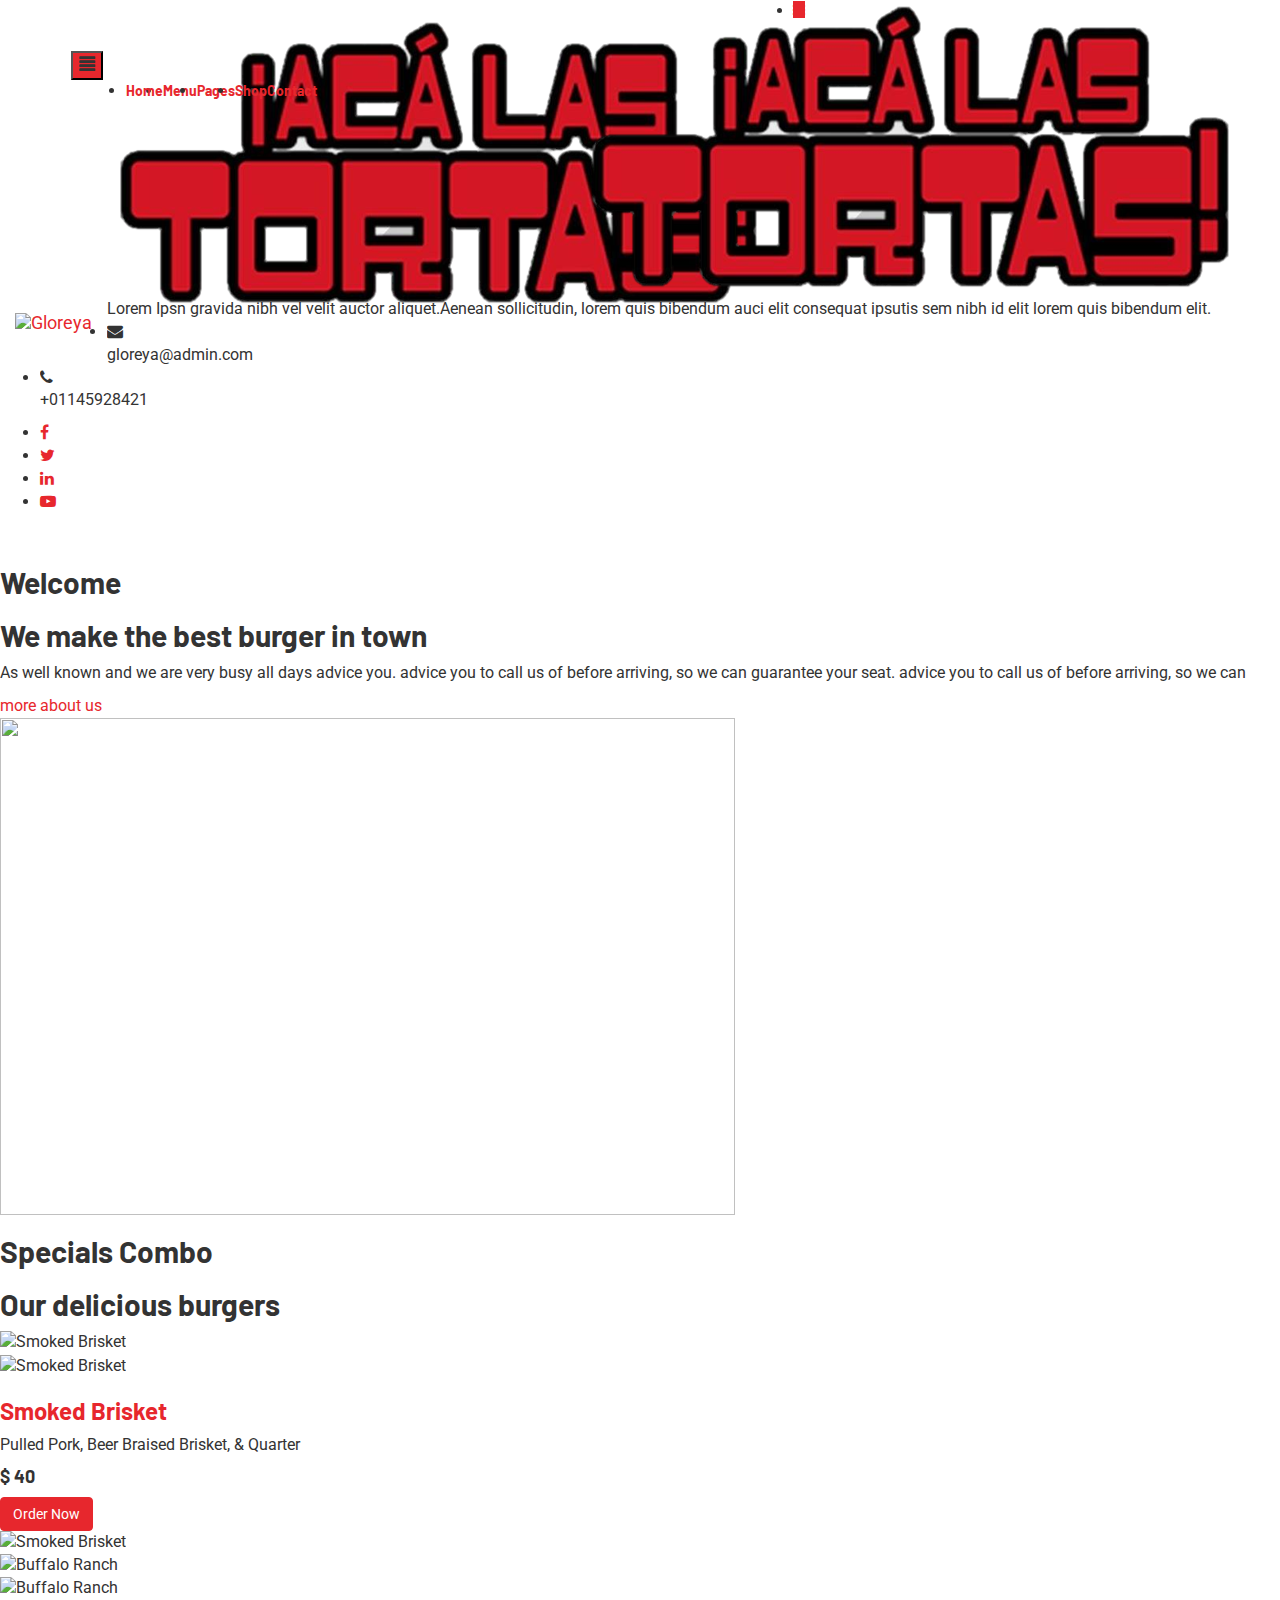
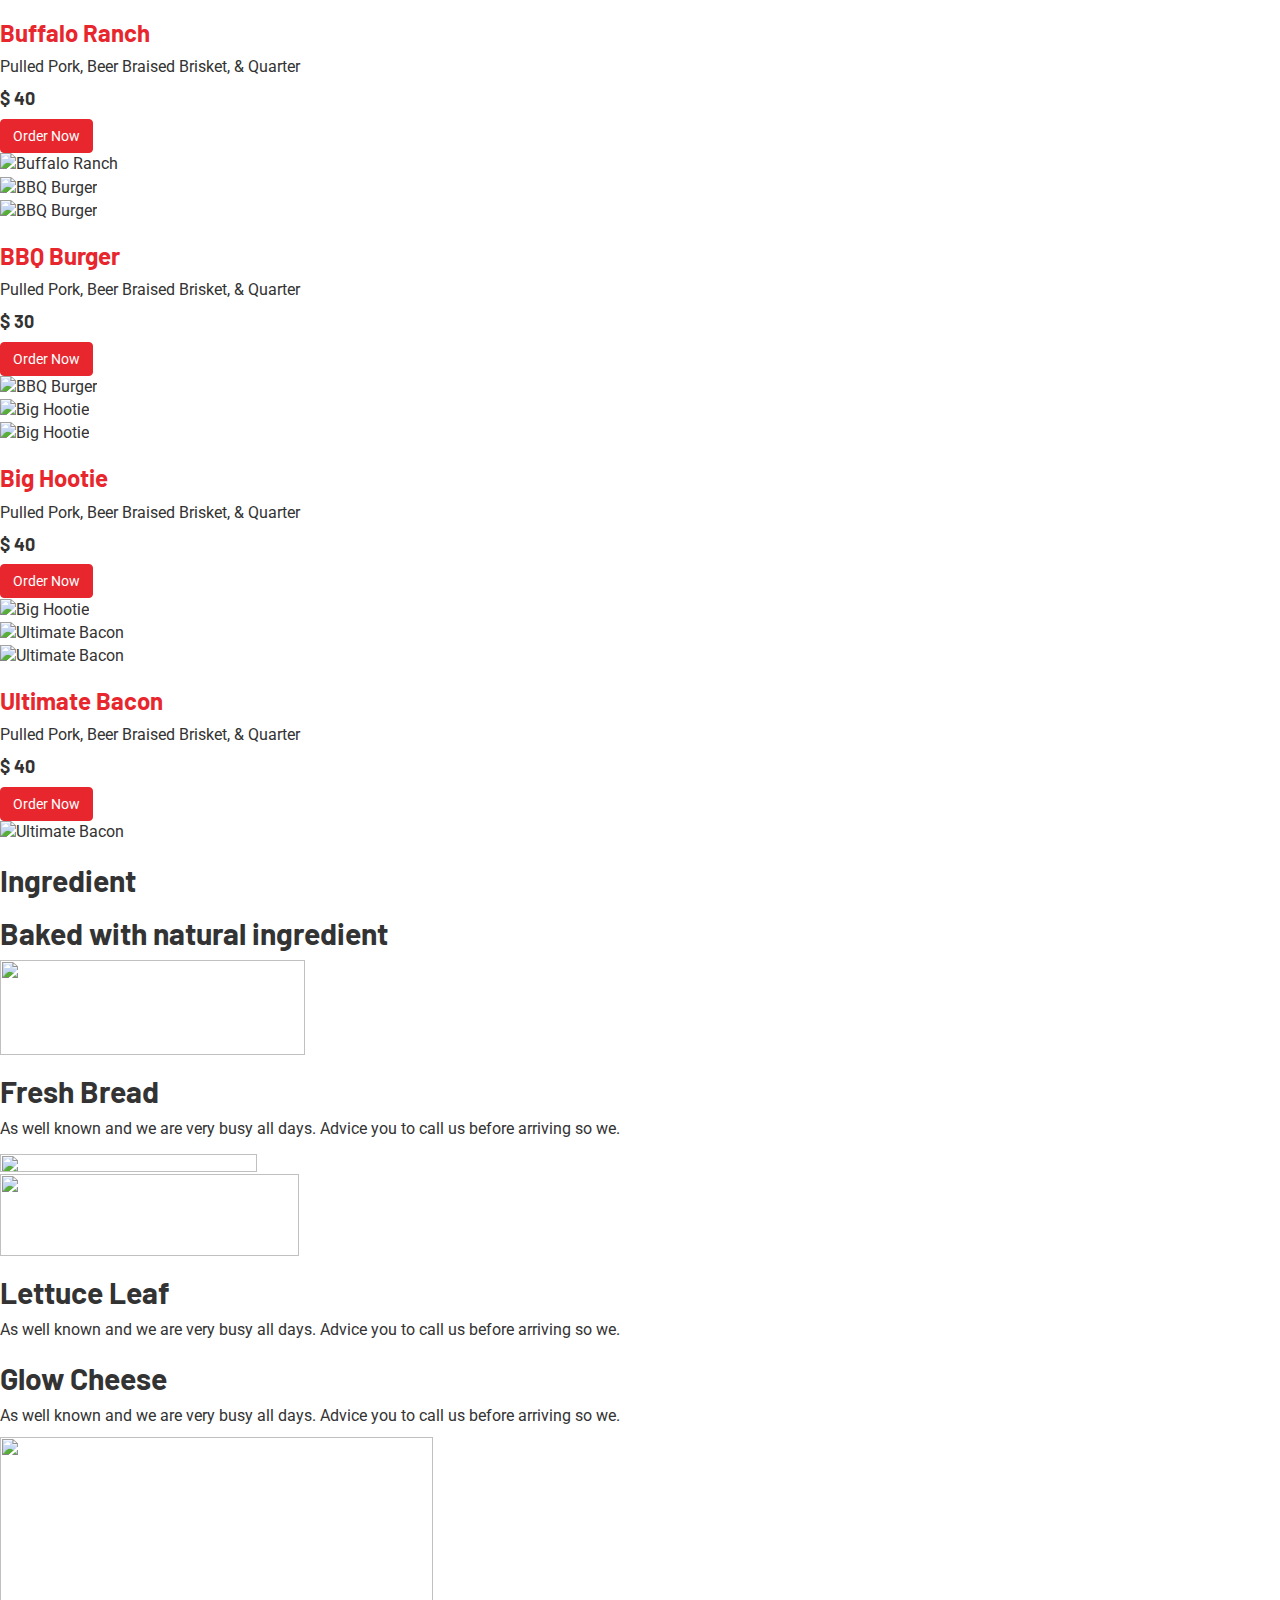
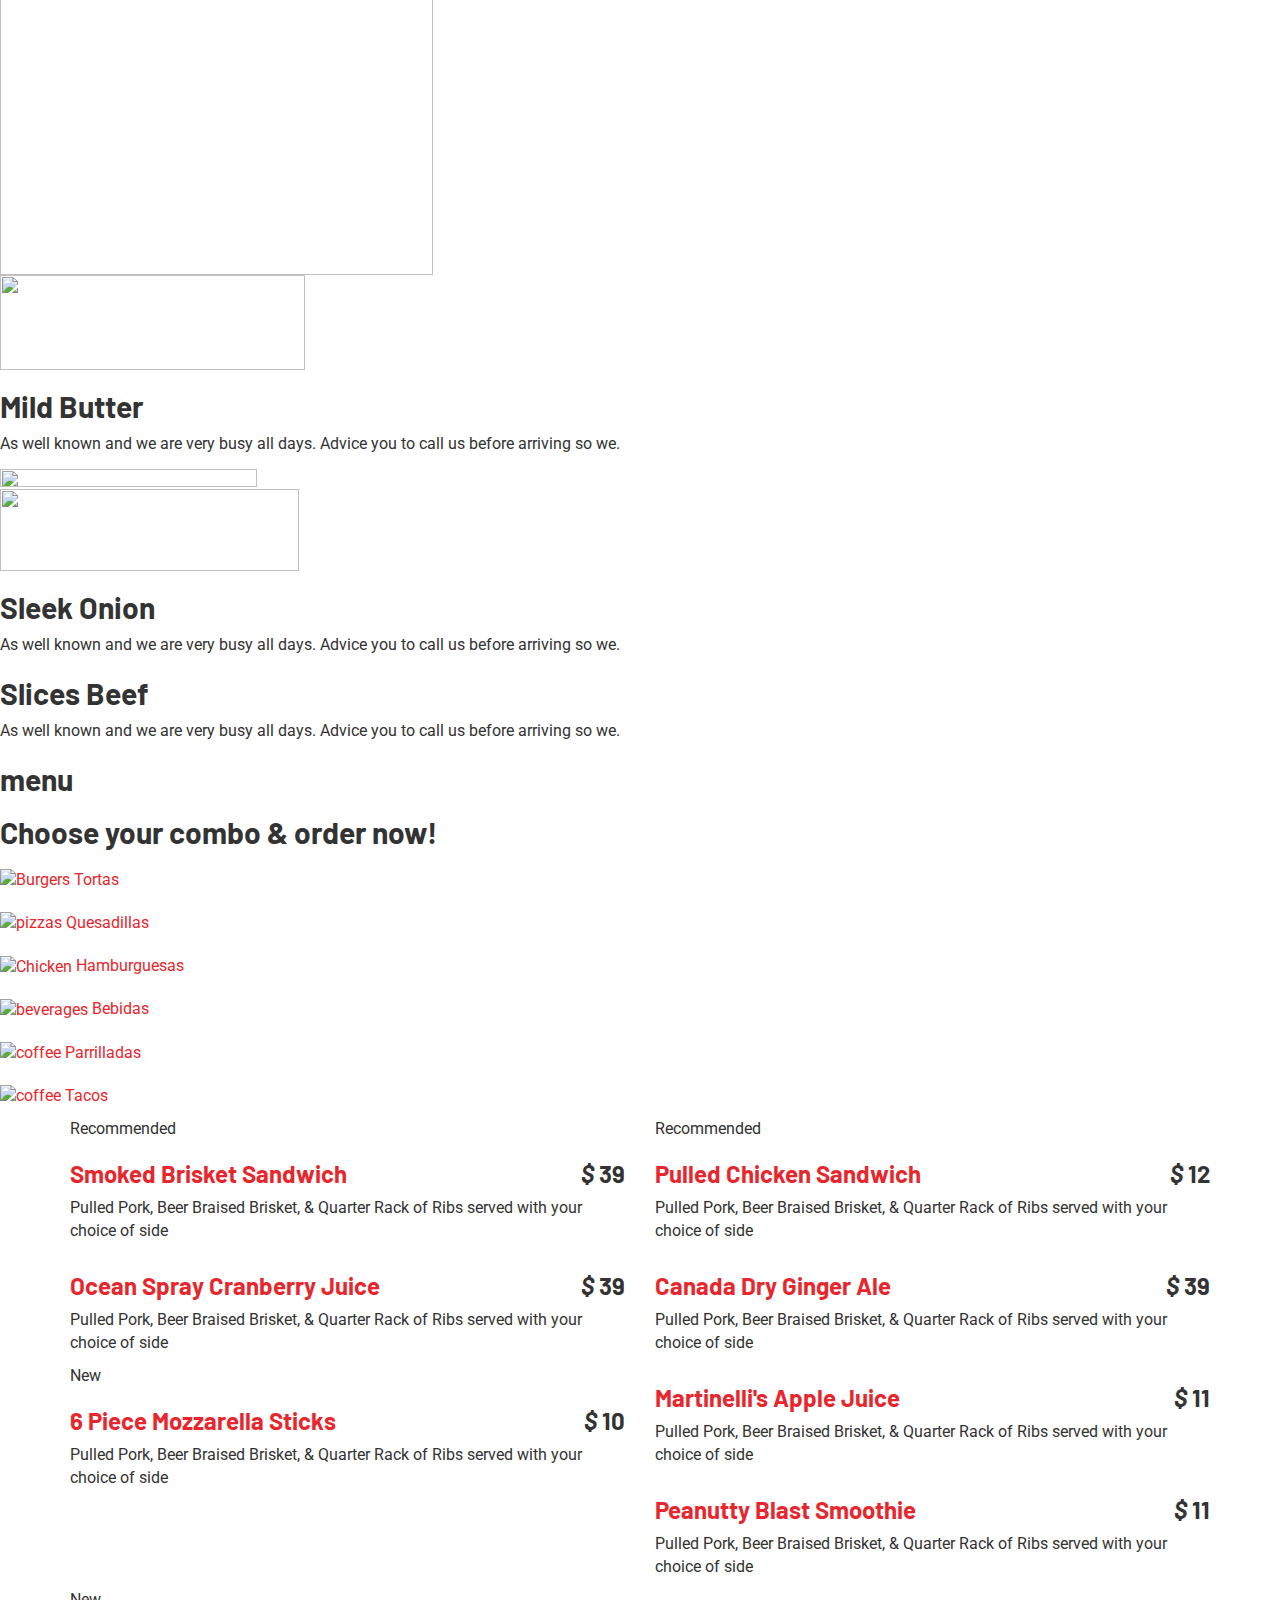
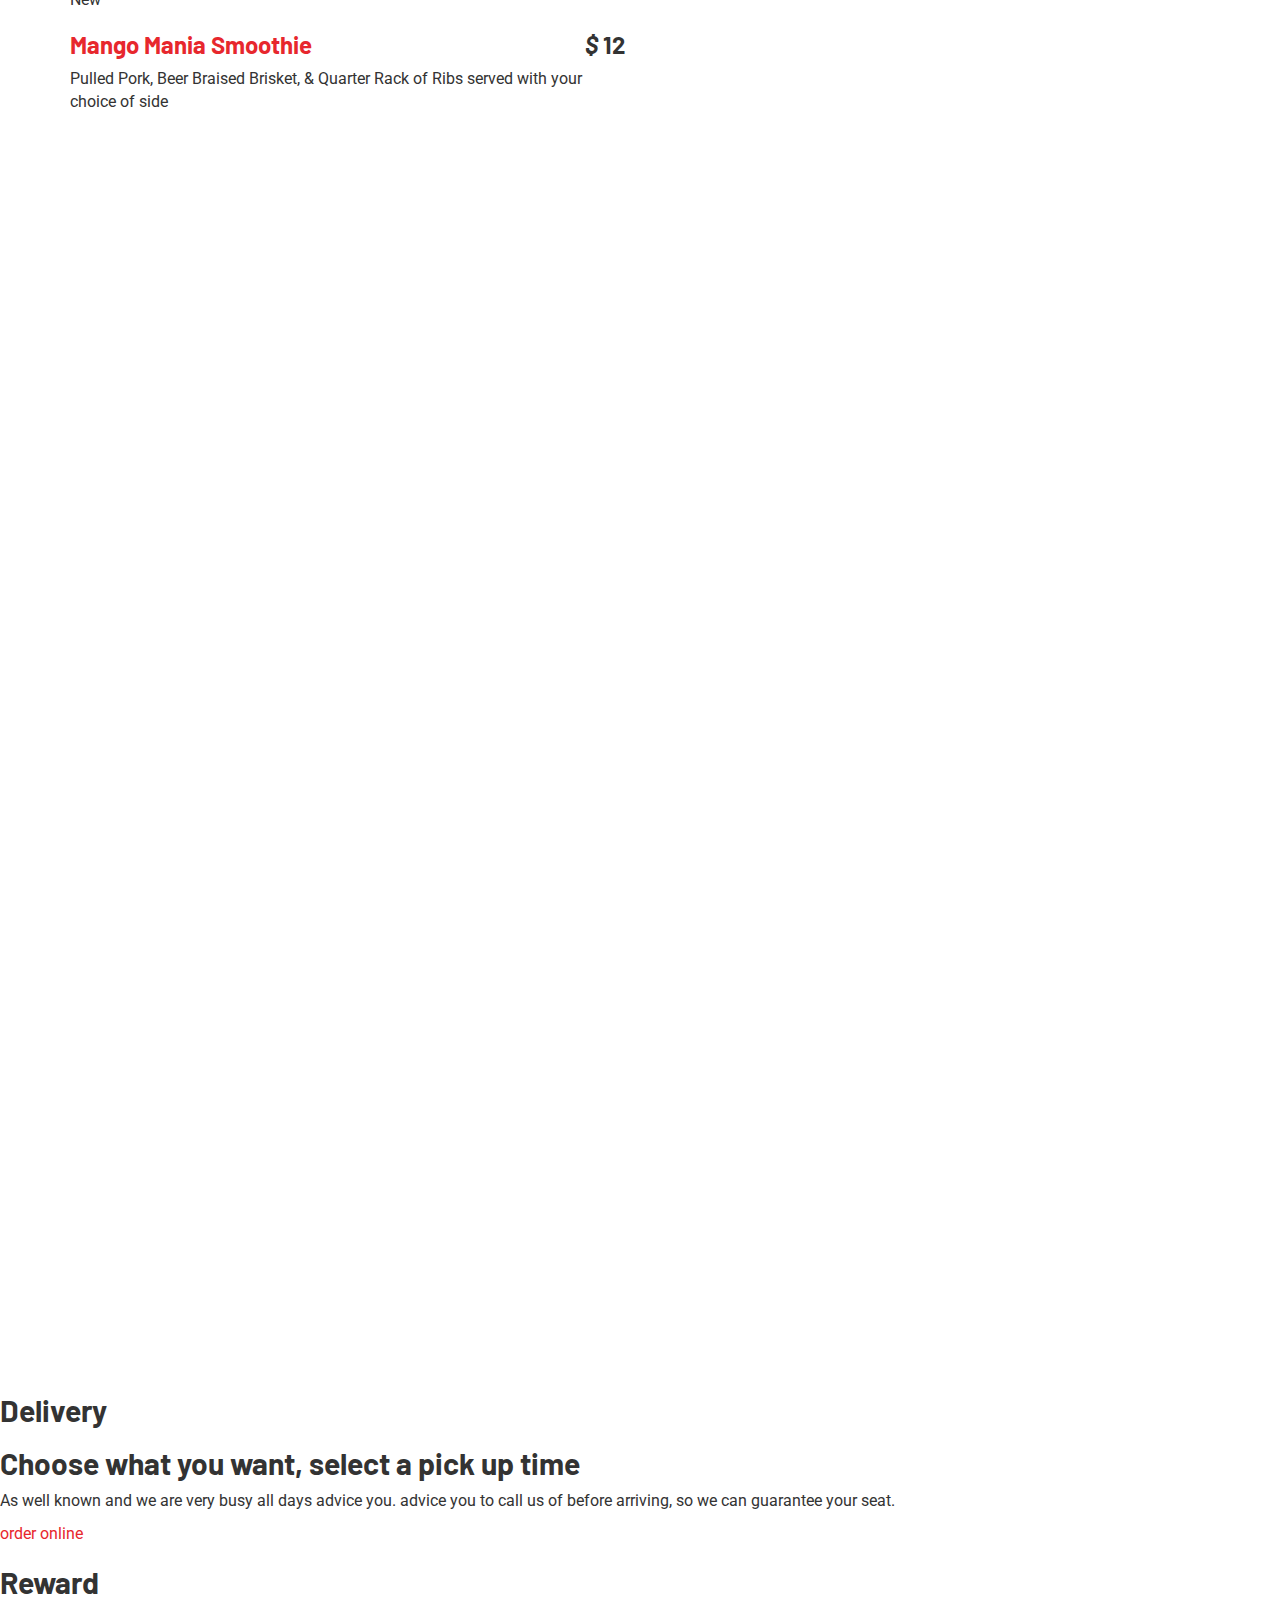
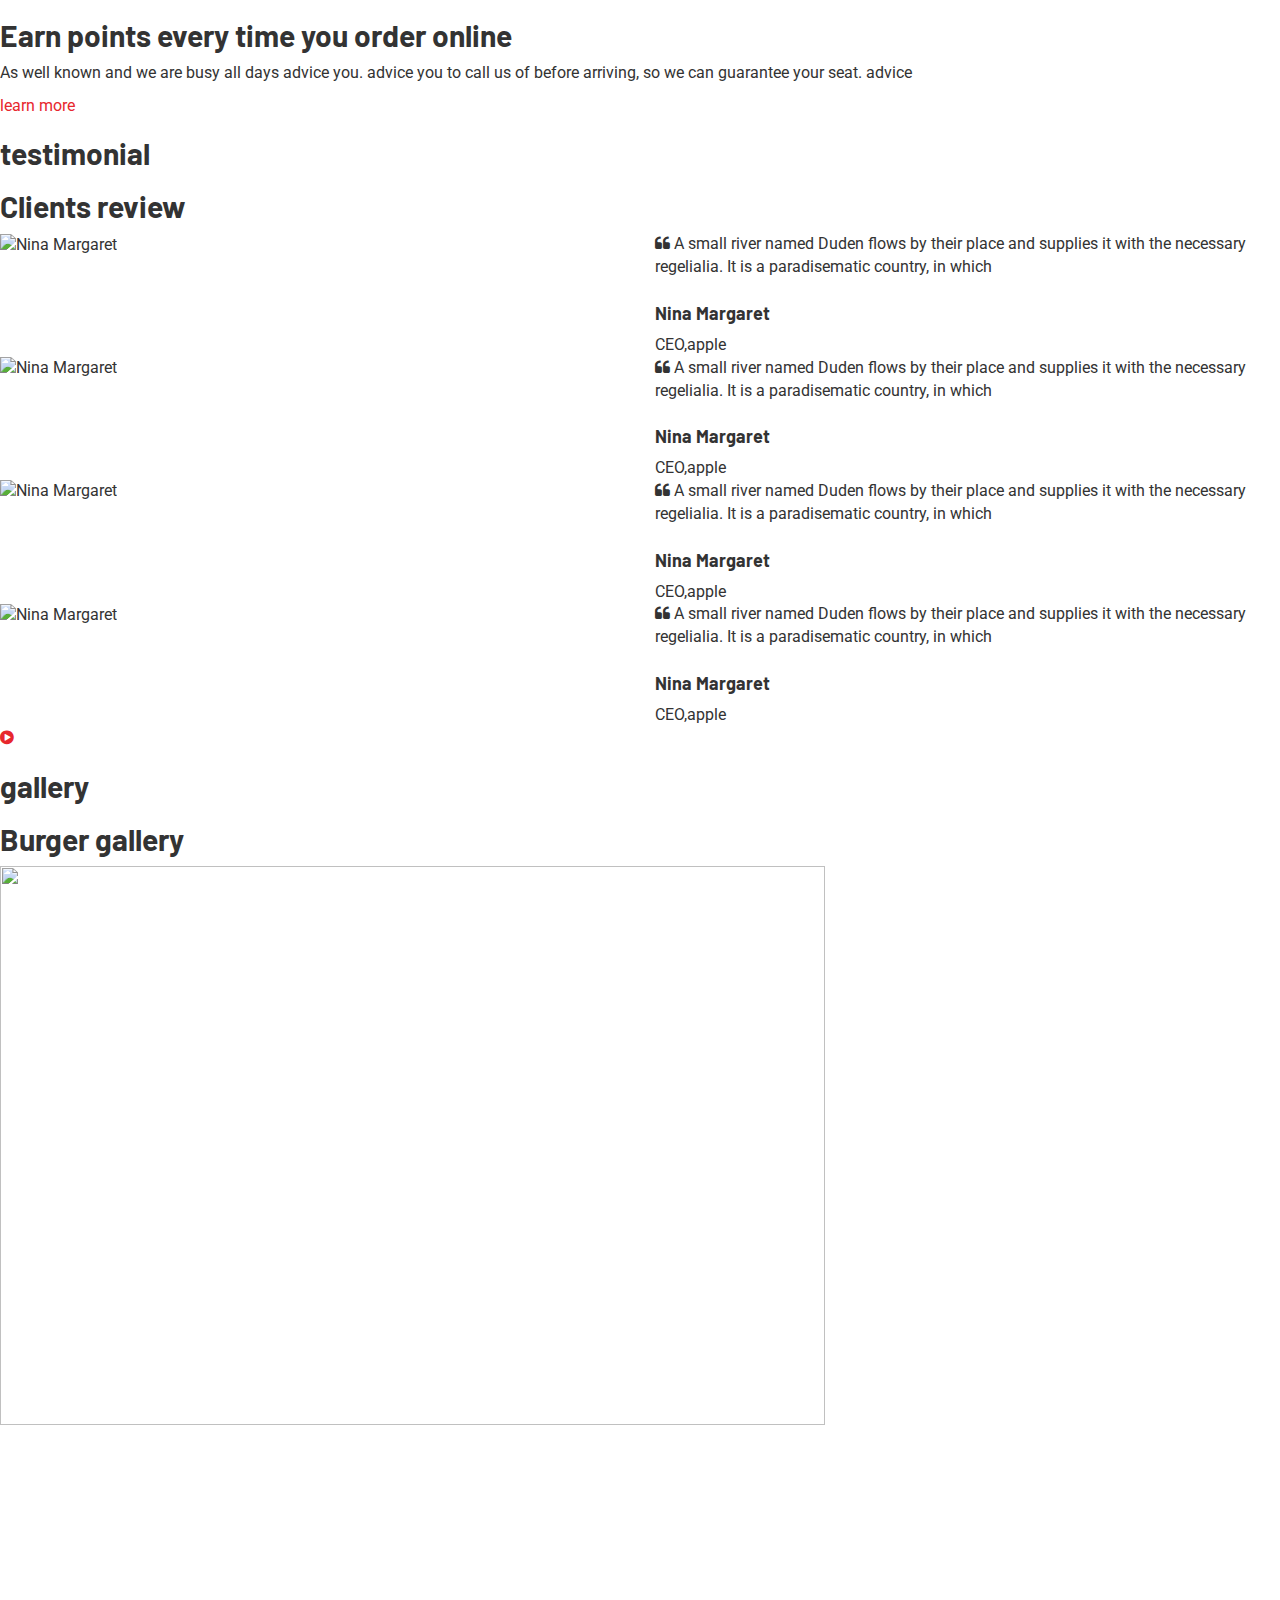
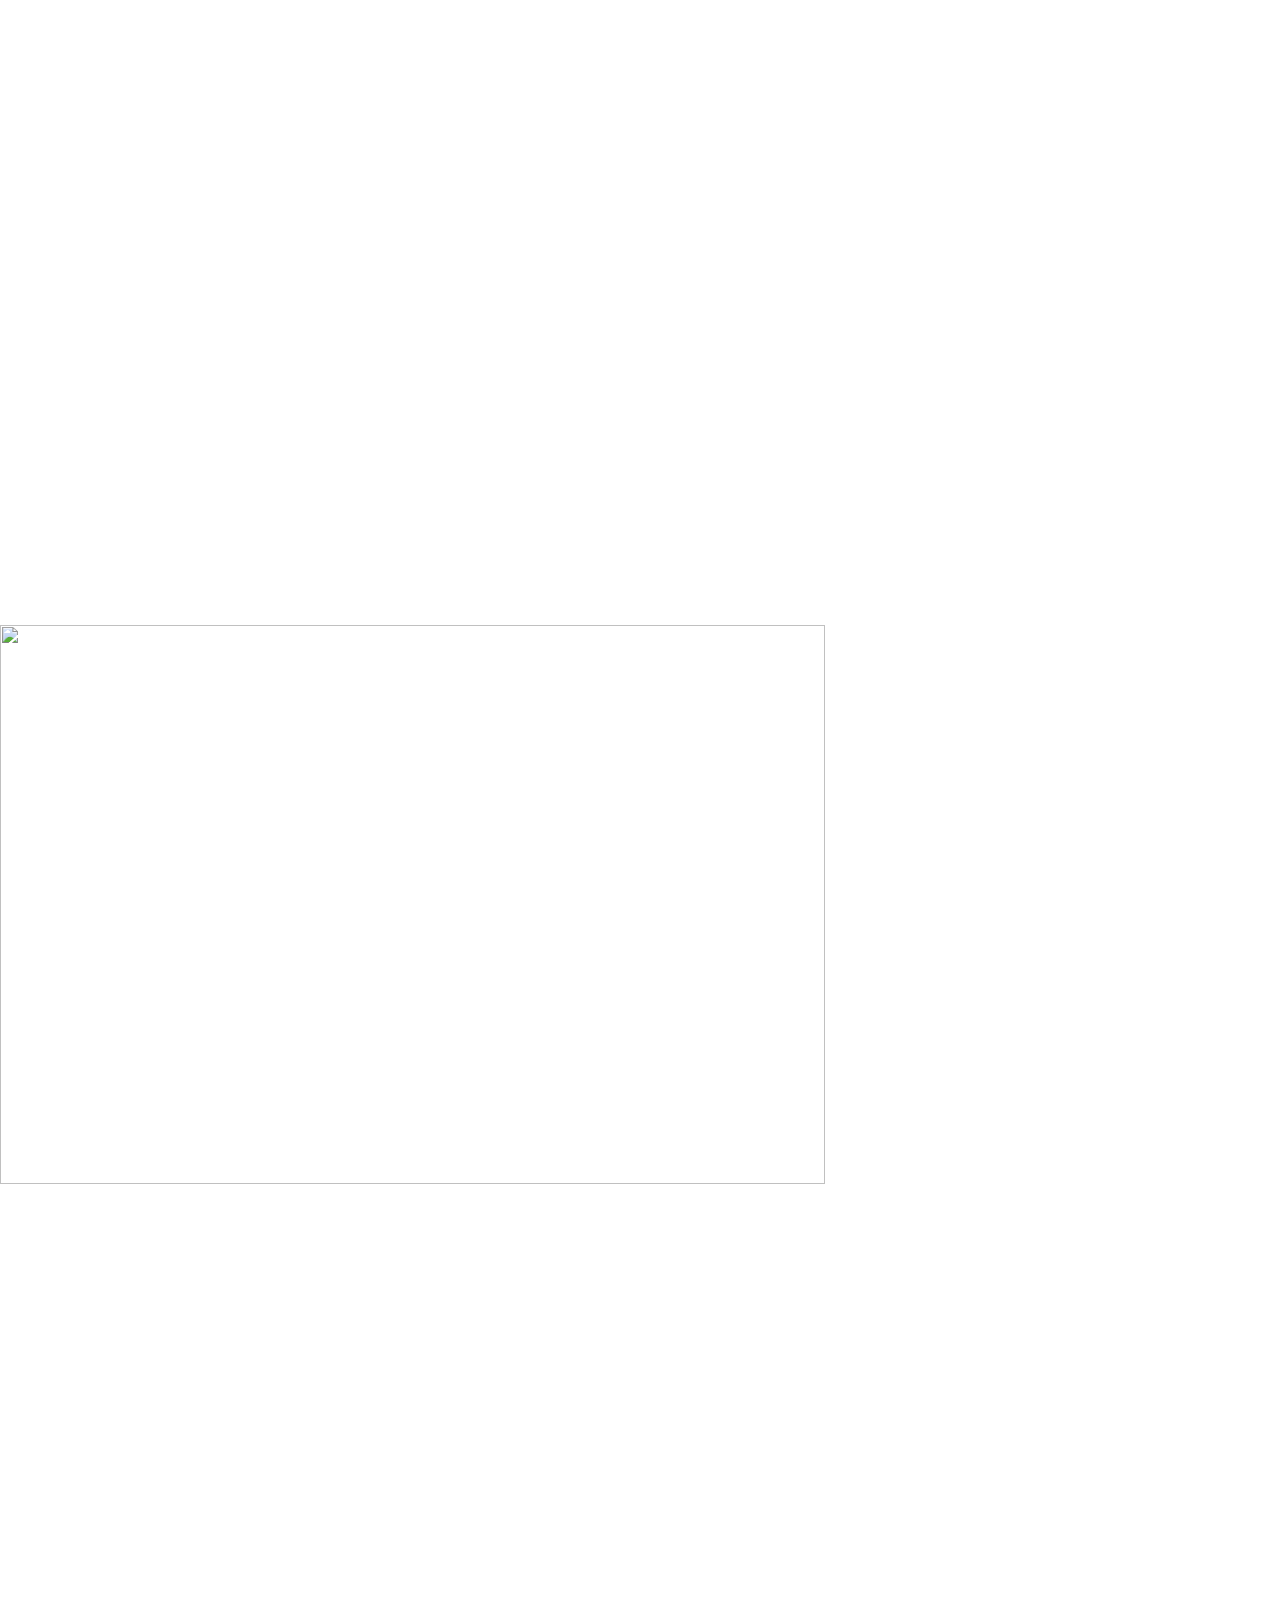
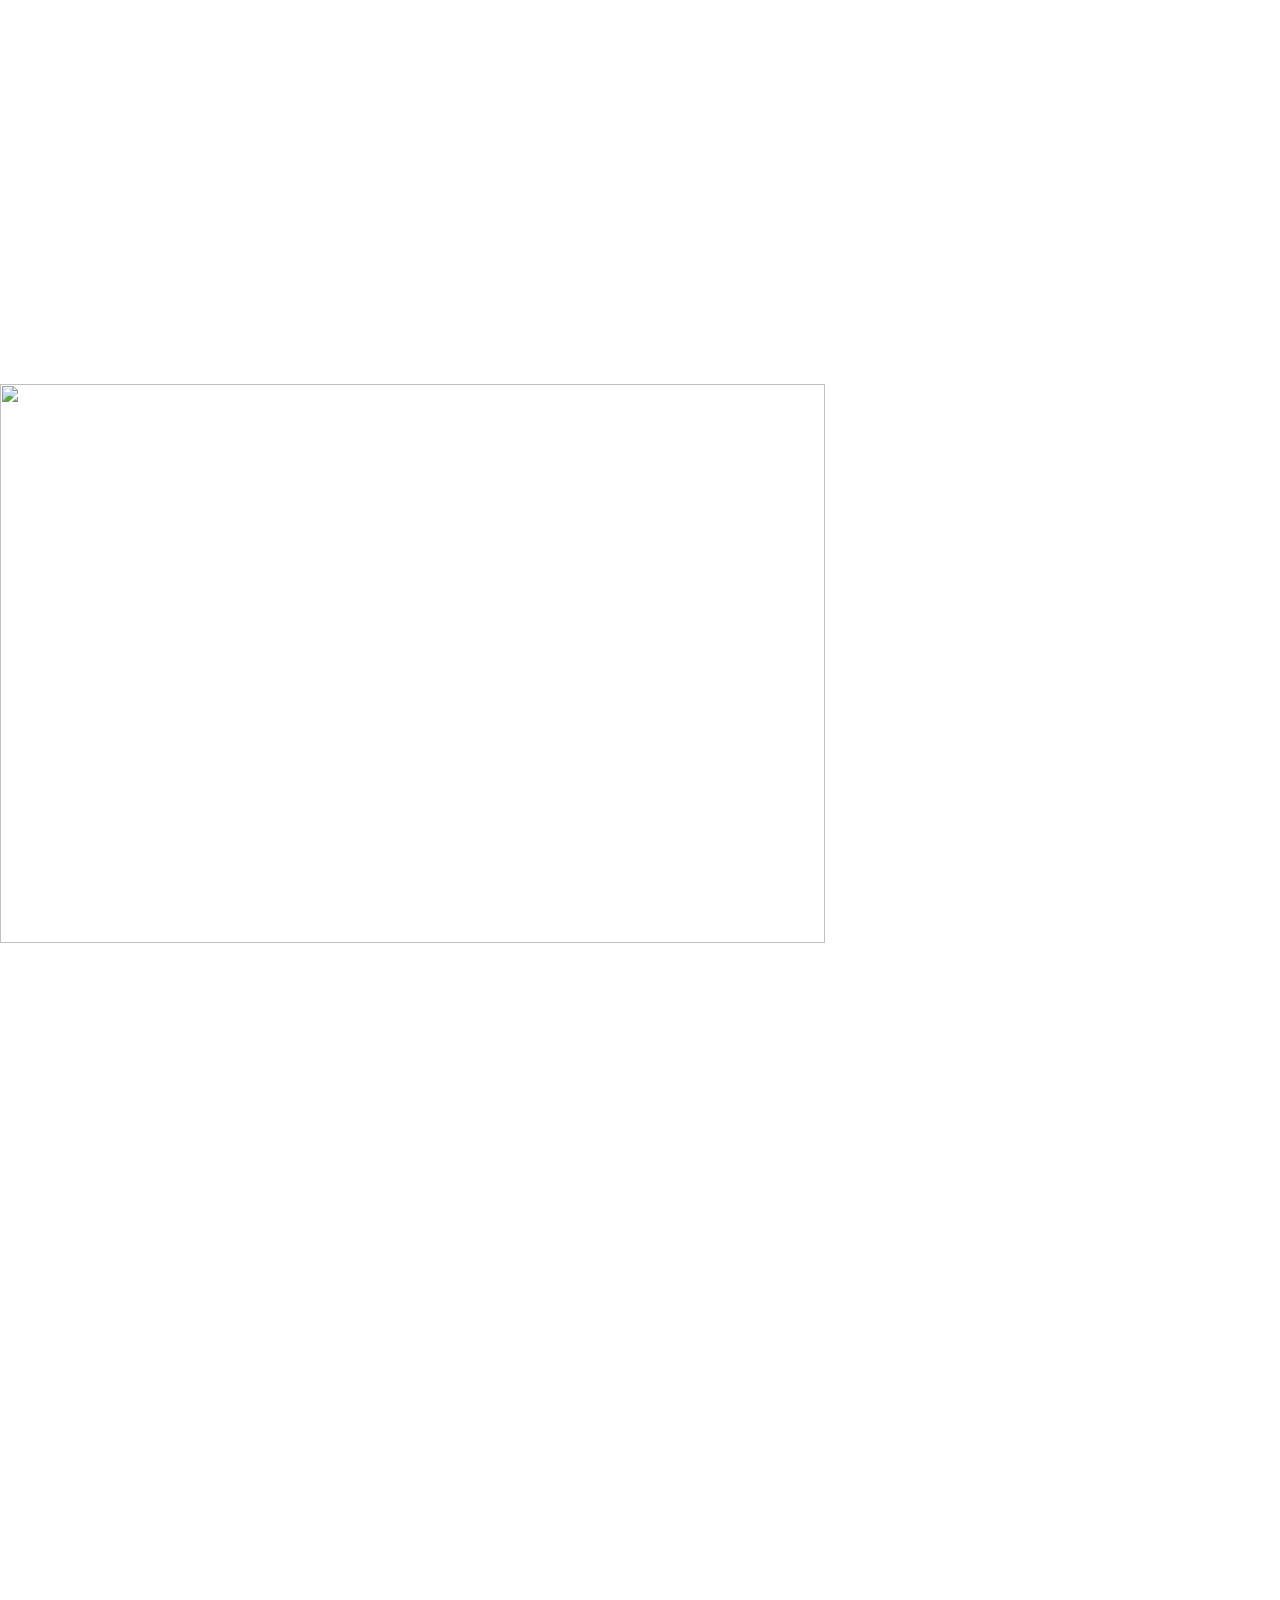
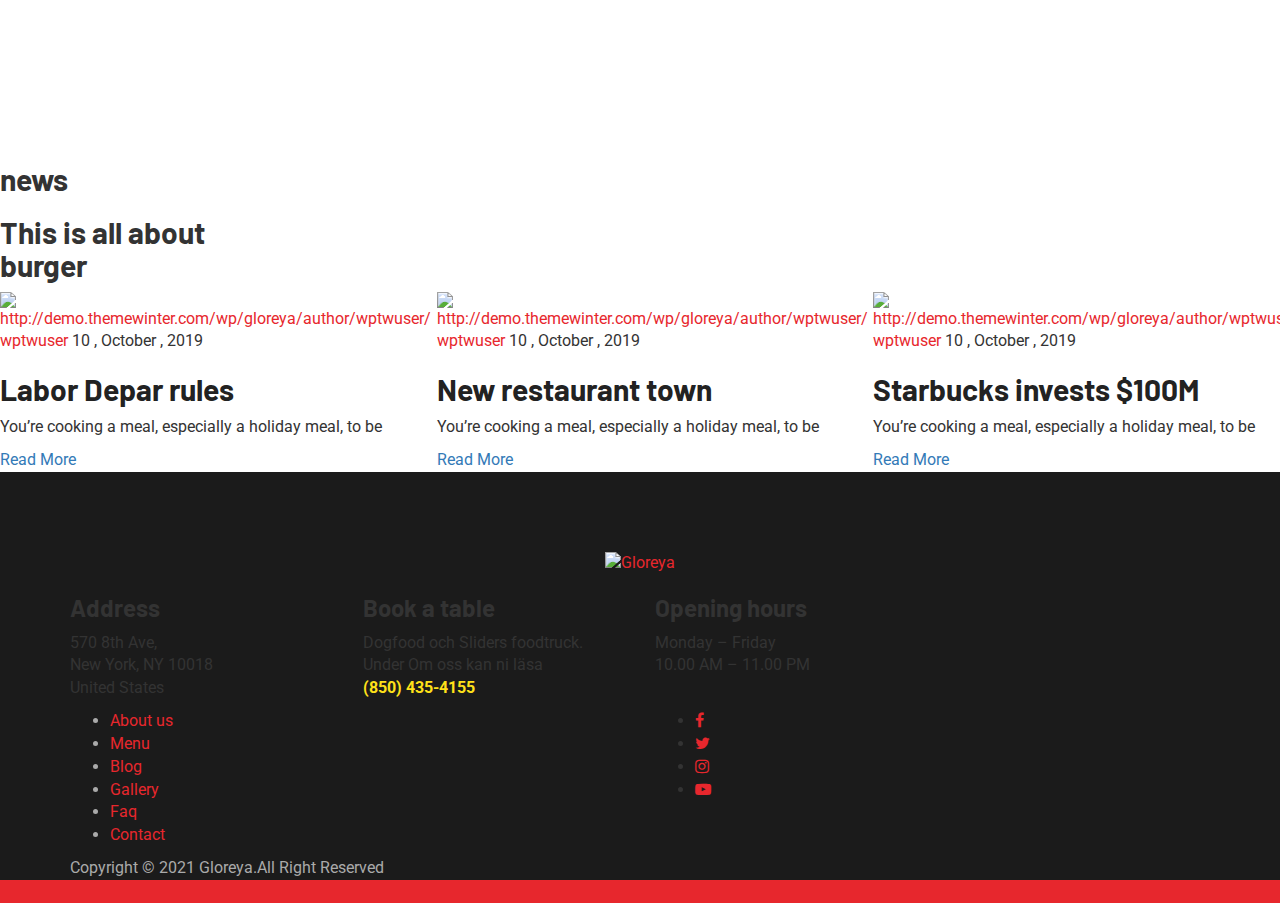
==== commit 6f1716bc: "." ====
--- a/ubicacion/index.html
+++ b/ubicacion/index.html
@@ -1,30 +1,16 @@
 <!DOCTYPE html>
 <html lang="en-US" class="" data-skin="light"> 
-
-    <head>
-        <meta charset="UTF-8">
-        <meta name="viewport" content="width=device-width, initial-scale=1, maximum-scale=1">
-		<title>Aca las tortas &#8211; Just another WordPress site</title><link rel="stylesheet" href="https://fonts.googleapis.com/css?family=Roboto%3A%2C400%2C700%2C900%7CBarlow%3A800%2C700%2C%2C400%2C900%7CBarlow%3A300%2C300i%2C400%2C400i%2C500%2C500i%2C600%2C600i%2C700%2C700i%2C800%2C800i%2C900%2C900i%7CRoboto%3A300%2C300i%2C400%2C400i%2C500%2C500i%2C700%2C700i%2C900%2C900i%7CRoboto%3A100%2C100italic%2C200%2C200italic%2C300%2C300italic%2C400%2C400italic%2C500%2C500italic%2C600%2C600italic%2C700%2C700italic%2C800%2C800italic%2C900%2C900italic%7CRoboto%20Slab%3A100%2C100italic%2C200%2C200italic%2C300%2C300italic%2C400%2C400italic%2C500%2C500italic%2C600%2C600italic%2C700%2C700italic%2C800%2C800italic%2C900%2C900italic%7CPermanent%20Marker%3A100%2C100italic%2C200%2C200italic%2C300%2C300italic%2C400%2C400italic%2C500%2C500italic%2C600%2C600italic%2C700%2C700italic%2C800%2C800italic%2C900%2C900italic%7CBarlow%3A100%2C100italic%2C200%2C200italic%2C300%2C300italic%2C400%2C400italic%2C500%2C500italic%2C600%2C600italic%2C700%2C700italic%2C800%2C800italic%2C900%2C900italic%7CBarlow%3A800%2C700%7CRoboto%3A400%2C500&#038;display=swap" />
+  <head>
+    <meta charset="UTF-8">
+    <meta name="viewport" content="width=device-width, initial-scale=1, maximum-scale=1">
+    <title>Aca las tortas &#8211; Just another WordPress site</title><link rel="stylesheet" href="https://fonts.googleapis.com/css?family=Roboto%3A%2C400%2C700%2C900%7CBarlow%3A800%2C700%2C%2C400%2C900%7CBarlow%3A300%2C300i%2C400%2C400i%2C500%2C500i%2C600%2C600i%2C700%2C700i%2C800%2C800i%2C900%2C900i%7CRoboto%3A300%2C300i%2C400%2C400i%2C500%2C500i%2C700%2C700i%2C900%2C900i%7CRoboto%3A100%2C100italic%2C200%2C200italic%2C300%2C300italic%2C400%2C400italic%2C500%2C500italic%2C600%2C600italic%2C700%2C700italic%2C800%2C800italic%2C900%2C900italic%7CRoboto%20Slab%3A100%2C100italic%2C200%2C200italic%2C300%2C300italic%2C400%2C400italic%2C500%2C500italic%2C600%2C600italic%2C700%2C700italic%2C800%2C800italic%2C900%2C900italic%7CPermanent%20Marker%3A100%2C100italic%2C200%2C200italic%2C300%2C300italic%2C400%2C400italic%2C500%2C500italic%2C600%2C600italic%2C700%2C700italic%2C800%2C800italic%2C900%2C900italic%7CBarlow%3A100%2C100italic%2C200%2C200italic%2C300%2C300italic%2C400%2C400italic%2C500%2C500italic%2C600%2C600italic%2C700%2C700italic%2C800%2C800italic%2C900%2C900italic%7CBarlow%3A800%2C700%7CRoboto%3A400%2C500&#038;display=swap" />
     <meta name='robots' content='max-image-preview:large' />
     <link rel='dns-prefetch' href='//fonts.googleapis.com' />
     <link href='https://fonts.gstatic.com' crossorigin rel='preconnect' />
     <link rel="alternate" type="application/rss+xml" title="Gloreya &raquo; Feed" href="http://demo.themewinter.com/wp/gloreya/feed/" />
     <link rel="alternate" type="application/rss+xml" title="Gloreya &raquo; Comments Feed" href="http://demo.themewinter.com/wp/gloreya/comments/feed/" />
-    <style type="text/css">
-      img.wp-smiley,
-      img.emoji {
-        display: inline !important;
-        border: none !important;
-        box-shadow: none !important;
-        height: 1em !important;
-        width: 1em !important;
-        margin: 0 .07em !important;
-        vertical-align: -0.1em !important;
-        background: none !important;
-        padding: 0 !important;
-      }
-    </style>
-	  <link rel='stylesheet' id='wp-block-library-css'  href='http://demo.themewinter.com/wp/gloreya/wp-includes/css/dist/block-library/style.min.css?ver=5.7' type='text/css' media='all' />
+
+    <link rel='stylesheet' id='wp-block-library-css'  href='http://demo.themewinter.com/wp/gloreya/wp-includes/css/dist/block-library/style.min.css?ver=5.7' type='text/css' media='all' />
     <link data-minify="1" rel='stylesheet' id='wc-block-vendors-style-css'  href='http://demo.themewinter.com/wp/gloreya/wp-content/cache/min/1/wp/gloreya/wp-content/plugins/woocommerce/packages/woocommerce-blocks/build/vendors-style-8b1353fa02a04ffba460d660f54b3a3c.css' type='text/css' media='all' />
     <link data-minify="1" rel='stylesheet' id='wc-block-style-css'  href='http://demo.themewinter.com/wp/gloreya/wp-content/cache/min/1/wp/gloreya/wp-content/plugins/woocommerce/packages/woocommerce-blocks/build/style-8ce2694162175d407d99a413b284e7fe.css' type='text/css' media='all' />
     <link rel='stylesheet' id='wpc-block-style-css-css'  href='http://demo.themewinter.com/wp/gloreya/wp-content/plugins/wp-cafe/core/guten-block/dist/blocks.style.build.css' type='text/css' media='all' />
@@ -36,9 +22,9 @@
     <link data-minify="1" rel='stylesheet' id='woocommerce-layout-css'  href='http://demo.themewinter.com/wp/gloreya/wp-content/cache/min/1/wp/gloreya/wp-content/plugins/woocommerce/assets/css/woocommerce-layout-55996fda2ab8fd018cc1eb80822f08eb.css' type='text/css' media='all' />
     <link data-minify="1" rel='stylesheet' id='woocommerce-smallscreen-css'  href='http://demo.themewinter.com/wp/gloreya/wp-content/cache/min/1/wp/gloreya/wp-content/plugins/woocommerce/assets/css/woocommerce-smallscreen-8ffa7c69017bc90946069a81fe5e3b43.css' type='text/css' media='only screen and (max-width: 768px)' />
     <link data-minify="1" rel='stylesheet' id='woocommerce-general-css'  href='http://demo.themewinter.com/wp/gloreya/wp-content/cache/min/1/wp/gloreya/wp-content/plugins/woocommerce/assets/css/woocommerce-f34ac4276648688c8485ae316d853360.css' type='text/css' media='all' />
-      <style id='woocommerce-inline-inline-css' type='text/css'>
-        .woocommerce form .form-row .required { visibility: visible; }
-      </style>
+    <style id='woocommerce-inline-inline-css' type='text/css'>
+      .woocommerce form .form-row .required { visibility: visible; }
+    </style>
     <link rel='stylesheet' id='flatpicker-css'  href='http://demo.themewinter.com/wp/gloreya/wp-content/plugins/wp-cafe/assets/css/flatpickr.min.css?ver=1.3.1' type='text/css' media='all' />
     <link rel='stylesheet' id='jquery-timepicker-css'  href='http://demo.themewinter.com/wp/gloreya/wp-content/plugins/wp-cafe/assets/css/jquery.timepicker.min.css?ver=1.3.1' type='text/css' media='all' />
     <link data-minify="1" rel='stylesheet' id='wpc-icon-css'  href='http://demo.themewinter.com/wp/gloreya/wp-content/cache/min/1/wp/gloreya/wp-content/plugins/wp-cafe/assets/css/wpc-icon-b976d4a6a60f80ed9ef561cce030c658.css' type='text/css' media='all' />
@@ -60,240 +46,65 @@
     <link data-minify="1" rel='stylesheet' id='gloreya-woocommerce-css'  href='http://demo.themewinter.com/wp/gloreya/wp-content/cache/min/1/wp/gloreya/wp-content/themes/gloreya/assets/css/woocommerce-3ef74b1b1a202fe2d49f3b2cfc6b46b8.css' type='text/css' media='all' />
     <link data-minify="1" rel='stylesheet' id='gloreya-gutenberg-custom-css'  href='http://demo.themewinter.com/wp/gloreya/wp-content/cache/min/1/wp/gloreya/wp-content/themes/gloreya/assets/css/gutenberg-custom-24498c3f6633c2da09bbcc4dfb04adca.css' type='text/css' media='all' />
     <link data-minify="1" rel='stylesheet' id='gloreya-style-css'  href='http://demo.themewinter.com/wp/gloreya/wp-content/cache/min/1/wp/gloreya/wp-content/themes/gloreya/assets/css/master-1aaeebc7c9a2ad4c23fb962fcaefc759.css' type='text/css' media='all' />
-    <style id='gloreya-style-inline-css' type='text/css'>
-
-        body{ font-family:"Roboto";font-size:16px; }
-
-        h1{
-            font-family:"Barlow";font-weight:800;
-        }
-        h2{
-            font-family:"Barlow";font-weight:700; 
-        }
-        h3{ 
-            font-family:"Barlow";font-weight:700; 
-        }
-
-        h4{ 
-            font-family:"Barlow";font-weight:700;
-        }
-    
-       
-      
-
-        a, .post-meta span i, .entry-header .entry-title a:hover, .sidebar ul li a:hover{
-            color: #e7272d;
-        }
-
-        .entry-header .entry-title a,
-        .post .entry-header .entry-title a{
-            color: #222;
-        }
-     
-        body{
-            background-color: #fff;
-        }
-      
-        .icon_background{
-          width: 40px;
-          height: 40px;
-          border-radius: 20%;
-        }
-     
-        .single-intro-text .count-number, .sticky.post .meta-featured-post,
-        .sidebar .widget .widget-title:before, .pagination li.active a, .pagination li:hover a,
-        .pagination li.active a:hover, .pagination li:hover a:hover,
-        .sidebar .widget.widget_search .input-group-btn,
-        .BackTo, .ticket-btn.btn:hover,
-        .woocommerce div.product form.cart .button,
-        .btn-primary,
-        .BackTo,
-        .header-book-btn .btn-primary,
-        .header .navbar-container .navbar-light .main-menu > li > a:before,
-        .header-transparent:before,
-        .header-transparent .header-cart .cart-link a sup,
-        .header-transparent .navSidebar-button,
-        .owl-carousel .owl-dots .owl-dot.active,
-        .testimonial-carousel.owl-carousel.style4 .author-name:after,
-        .xs-review-box .xs-review .xs-btn,
-        .sidebar .widget-title:before,
-        .not-found .input-group-btn,
-        .ts-product-slider.owl-carousel .owl-nav .owl-prev:hover, .ts-product-slider.owl-carousel .owl-nav .owl-next:hover,
-        .woocommerce ul.products li.product .button,.woocommerce ul.products li.product .added_to_cart,
-        .woocommerce nav.woocommerce-pagination ul li a:focus, .woocommerce nav.woocommerce-pagination ul li a:hover, .woocommerce nav.woocommerce-pagination ul li span.current,
-        .woocommerce #respond input#submit.alt, .woocommerce a.button.alt, .woocommerce button.button.alt, .woocommerce input.button.alt,.sponsor-web-link a:hover i, .woocommerce .widget_price_filter .ui-slider .ui-slider-range,
-        .woocommerce span.onsale,
-        .navbar-light .navbar-toggler,
-        .ts-contact-form .form-group .btn-submit:hover,
-        .woocommerce table.cart td.actions button.button,
-        .woocommerce a.button, .woocommerce button.button.alt,
-        .faq .elementor-accordion .elementor-accordion-item .elementor-tab-title.elementor-active .elementor-accordion-icon,
-        .woocommerce ul.products li.product .added_to_cart:hover, .woocommerce #respond input#submit.alt:hover, .woocommerce a.button.alt:hover, .woocommerce button.button.alt:hover, .woocommerce input.button.alt:hover,.woocommerce .widget_price_filter .ui-slider .ui-slider-handle{
-            background: #e7272d;
-        }
-
-
-        .btn-primary,
-        .sidebar .widget.widget_search .form-control:focus,
-        .not-found .form-control:focus,
-        .ts-contact-form .form-group .btn-submit:hover,
-        .woocommerce div.product .woocommerce-tabs ul.tabs li.active{
-            border-color: #e7272d;
-        }
-
-      
-
-        .copyright .footer-social li a i:hover,
-        .copyright .copyright-text a,
-        .header .navbar-container .navbar-light .main-menu li a:hover,
-        .header .navbar-container .navbar-light .main-menu li.active > a,
-        .post .entry-header .entry-title a:hover,
-        a:hover,
-        .ts-footer .footer-menu li a:hover,
-        .tag-lists a:hover, .tagcloud a:hover,
-        .post-navigation span:hover, .post-navigation h3:hover,
-        #rev_slider_4_1  .gloreya .tp-bullet.selected:after,
-        #rev_slider_4_1 .gloreya.tparrows::before,
-        .woocommerce ul.products li.product .woocommerce-loop-product__title:hover{
-            color: #e7272d;
-        }
-
-        .footer-widget p strong a,
-        .nav-classic-transparent.header .navbar-container .navbar-light .main-menu li a:hover{
-            color: #ffe119;
-
-        }
-
-        .header-book-btn .btn-primary:hover,
-        .btn-primary:hover,
-        .xs-review-box .xs-review .xs-btn:hover,
-        .nav-classic-transparent .header-cart .cart-link a sup{
-            background: #ffe119;
-        }
-        .header-book-btn .btn-primary:hover,
-        .btn-primary:hover{
-            border-color: #ffe119;
-        }
-
-        
-
-        
-         .header-book-btn .btn-primary{
-            background: #e7272d;
-            border-color: #e7272d;
-        }
-         
-         .header-book-btn .btn-primary{
-            color: #fff;
-        }
-         
-            .header .navbar-container .navbar-light .main-menu > li > a,
-            .header-transparent .header-nav-right-info li{
-             font-family:"Barlow";font-size:14px;font-weight:700;
-         }
-
-        .ts-footer{
-            background-color: #1b1b1b;
-            padding-top:80px;
-            background-image:url(//demo.themewinter.com/wp/gloreya/wp-content/uploads/2019/10/footer_bg.png);;
-            background-repeat: no-repeat;
-            background-size: cover;
-        }
-        
-        
-
-      .copyright .copyright-text{
-         color: #aaa;
-      }
-
-     
-    </style>
-
-<link data-minify="1" rel='stylesheet' id='elementor-icons-shared-1-css'  href='http://demo.themewinter.com/wp/gloreya/wp-content/cache/min/1/wp/gloreya/wp-content/themes/gloreya/assets/css/iconfont-662cd326fbacc6d2c42a357abf79f997.css' type='text/css' media='all' />
-<link data-minify="1" rel='stylesheet' id='elementor-icons-icon-gloreya-css'  href='http://demo.themewinter.com/wp/gloreya/wp-content/cache/min/1/wp/gloreya/wp-content/themes/gloreya/assets/css/iconfont-662cd326fbacc6d2c42a357abf79f997.css' type='text/css' media='all' />
-<script type='text/javascript' src='http://demo.themewinter.com/wp/gloreya/wp-includes/js/jquery/jquery.min.js?ver=3.5.1' id='jquery-core-js'></script>
-<script type='text/javascript' src='http://demo.themewinter.com/wp/gloreya/wp-includes/js/jquery/jquery-migrate.min.js?ver=3.3.2' id='jquery-migrate-js'></script>
-<script type='text/javascript' src='http://demo.themewinter.com/wp/gloreya/wp-content/plugins/revslider/public/assets/js/revolution.tools.min.js?ver=6.0' id='tp-tools-js'></script>
-<script type='text/javascript' src='http://demo.themewinter.com/wp/gloreya/wp-content/plugins/revslider/public/assets/js/rs6.min.js?ver=6.1.0' id='revmin-js'></script>
-<script type='text/javascript' src='http://demo.themewinter.com/wp/gloreya/wp-content/themes/gloreya/core/parallax/assets/js/jarallax.js?ver=2.0.2' id='jarallax-js'></script>
-<link rel="https://api.w.org/" href="http://demo.themewinter.com/wp/gloreya/wp-json/" /><link rel="alternate" type="application/json" href="http://demo.themewinter.com/wp/gloreya/wp-json/wp/v2/pages/33" /><link rel="EditURI" type="application/rsd+xml" title="RSD" href="http://demo.themewinter.com/wp/gloreya/xmlrpc.php?rsd" />
-<link rel="wlwmanifest" type="application/wlwmanifest+xml" href="http://demo.themewinter.com/wp/gloreya/wp-includes/wlwmanifest.xml" /> 
-<meta name="generator" content="WordPress 5.7" />
-<meta name="generator" content="WooCommerce 5.1.0" />
-<link rel="canonical" href="http://demo.themewinter.com/wp/gloreya/" />
-<link rel='shortlink' href='http://demo.themewinter.com/wp/gloreya/' />
-<link rel="alternate" type="application/json+oembed" href="http://demo.themewinter.com/wp/gloreya/wp-json/oembed/1.0/embed?url=http%3A%2F%2Fdemo.themewinter.com%2Fwp%2Fgloreya%2F" />
-<link rel="alternate" type="text/xml+oembed" href="http://demo.themewinter.com/wp/gloreya/wp-json/oembed/1.0/embed?url=http%3A%2F%2Fdemo.themewinter.com%2Fwp%2Fgloreya%2F&#038;format=xml" />
-
-
-<!-- ICONOS -->
-
-
-<link rel="stylesheet" href="https://maxcdn.bootstrapcdn.com/bootstrap/3.3.7/css/bootstrap.min.css">
-<link rel="stylesheet" href="https://cdnjs.cloudflare.com/ajax/libs/font-awesome/4.7.0/css/font-awesome.min.css">
-
-
-
-
-
-<!-- <ul class="wpc_cart_block"><a href="#" class="wpc_cart_icon">
-        <i class="wpcafe-cart_icon"></i>
-        <sup class="basket-item-count" style="display: inline-block;">
-            <span class="cart-items-count count" id="wpc-mini-cart-count">
-            </span>
-        </sup>
-    </a>
-    <li class="wpc-menu-mini-cart wpc_background_color">
-        <div class="widget_shopping_cart_content">
-            
-
-	<p class="woocommerce-mini-cart__empty-message">No products in the cart.</p>
-
-
-        </div>
-    </li>
-</ul> -->
-
-
-
-
-			<script type="text/javascript">
-				var elementskit_module_parallax_url = "http://demo.themewinter.com/wp/gloreya/wp-content/themes/gloreya/core/parallax/"
-			</script>
-			<noscript><style>.woocommerce-product-gallery{ opacity: 1 !important; }</style></noscript>
-	<style type="text/css">.recentcomments a{display:inline !important;padding:0 !important;margin:0 !important;}</style><meta name="generator" content="Powered by Slider Revolution 6.1.0 - responsive, Mobile-Friendly Slider Plugin for WordPress with comfortable drag and drop interface." />
-<script type="text/javascript">function setREVStartSize(a){try{var b,c=document.getElementById(a.c).parentNode.offsetWidth;if(c=0===c||isNaN(c)?window.innerWidth:c,a.tabw=void 0===a.tabw?0:parseInt(a.tabw),a.thumbw=void 0===a.thumbw?0:parseInt(a.thumbw),a.tabh=void 0===a.tabh?0:parseInt(a.tabh),a.thumbh=void 0===a.thumbh?0:parseInt(a.thumbh),a.tabhide=void 0===a.tabhide?0:parseInt(a.tabhide),a.thumbhide=void 0===a.thumbhide?0:parseInt(a.thumbhide),a.mh=void 0===a.mh||""==a.mh?0:a.mh,"fullscreen"===a.layout||"fullscreen"===a.l)b=Math.max(a.mh,window.innerHeight);else{for(var d in a.gw=Array.isArray(a.gw)?a.gw:[a.gw],a.rl)(void 0===a.gw[d]||0===a.gw[d])&&(a.gw[d]=a.gw[d-1]);for(var d in a.gh=void 0===a.el||""===a.el||Array.isArray(a.el)&&0==a.el.length?a.gh:a.el,a.gh=Array.isArray(a.gh)?a.gh:[a.gh],a.rl)(void 0===a.gh[d]||0===a.gh[d])&&(a.gh[d]=a.gh[d-1]);var e,f=Array(a.rl.length),g=0;for(var d in a.tabw=a.tabhide>=c?0:a.tabw,a.thumbw=a.thumbhide>=c?0:a.thumbw,a.tabh=a.tabhide>=c?0:a.tabh,a.thumbh=a.thumbhide>=c?0:a.thumbh,a.rl)f[d]=a.rl[d]<window.innerWidth?0:a.rl[d];for(var d in e=f[0],f)e>f[d]&&0<f[d]&&(e=f[d],g=d);var h=c>a.gw[g]+a.tabw+a.thumbw?1:(c-(a.tabw+a.thumbw))/a.gw[g];b=a.gh[g]*h+(a.tabh+a.thumbh)}void 0===window.rs_init_css&&(window.rs_init_css=document.head.appendChild(document.createElement("style"))),document.getElementById(a.c).height=b,window.rs_init_css.innerHTML+="#"+a.c+"_wrapper { height: "+b+"px }"}catch(a){console.log("Failure at Presize of Slider:"+a)}};</script>
-		<style type="text/css" id="wp-custom-css">
-			
-.menu-block .inner-box .text {
-    padding-right: 50px;
-}
-
-.intro-content-section{
-	overflow: hidden;
-}
- .subtitle{
-	 position: relative;
-}
-.subtitle::after{
-	width: 100px;
-	height: 2px;
-	background: #e7272d;
-	right: 0;
-	margin-left: 30px;
-	content: '';
-	display: inline-block;
-	vertical-align: middle;
-}
-
-.gallery-spacing-custom .elementor-image-gallery .gallery-icon {
-    position: relative;
-}		</style>
-		    </head>
+
+
+    <link data-minify="1" rel='stylesheet' id='elementor-icons-shared-1-css'  href='http://demo.themewinter.com/wp/gloreya/wp-content/cache/min/1/wp/gloreya/wp-content/themes/gloreya/assets/css/iconfont-662cd326fbacc6d2c42a357abf79f997.css' type='text/css' media='all' />
+    <link data-minify="1" rel='stylesheet' id='elementor-icons-icon-gloreya-css'  href='http://demo.themewinter.com/wp/gloreya/wp-content/cache/min/1/wp/gloreya/wp-content/themes/gloreya/assets/css/iconfont-662cd326fbacc6d2c42a357abf79f997.css' type='text/css' media='all' />
+    <script type='text/javascript' src='http://demo.themewinter.com/wp/gloreya/wp-includes/js/jquery/jquery.min.js?ver=3.5.1' id='jquery-core-js'></script>
+    <script type='text/javascript' src='http://demo.themewinter.com/wp/gloreya/wp-includes/js/jquery/jquery-migrate.min.js?ver=3.3.2' id='jquery-migrate-js'></script>
+    <script type='text/javascript' src='http://demo.themewinter.com/wp/gloreya/wp-content/plugins/revslider/public/assets/js/revolution.tools.min.js?ver=6.0' id='tp-tools-js'></script>
+    <script type='text/javascript' src='http://demo.themewinter.com/wp/gloreya/wp-content/plugins/revslider/public/assets/js/rs6.min.js?ver=6.1.0' id='revmin-js'></script>
+    <script type='text/javascript' src='http://demo.themewinter.com/wp/gloreya/wp-content/themes/gloreya/core/parallax/assets/js/jarallax.js?ver=2.0.2' id='jarallax-js'></script>
+    <link rel="https://api.w.org/" href="http://demo.themewinter.com/wp/gloreya/wp-json/" /><link rel="alternate" type="application/json" href="http://demo.themewinter.com/wp/gloreya/wp-json/wp/v2/pages/33" /><link rel="EditURI" type="application/rsd+xml" title="RSD" href="http://demo.themewinter.com/wp/gloreya/xmlrpc.php?rsd" />
+    <link rel="wlwmanifest" type="application/wlwmanifest+xml" href="http://demo.themewinter.com/wp/gloreya/wp-includes/wlwmanifest.xml" /> 
+    <meta name="generator" content="WordPress 5.7" />
+    <meta name="generator" content="WooCommerce 5.1.0" />
+    <link rel="canonical" href="http://demo.themewinter.com/wp/gloreya/" />
+    <link rel='shortlink' href='http://demo.themewinter.com/wp/gloreya/' />
+    <link rel="alternate" type="application/json+oembed" href="http://demo.themewinter.com/wp/gloreya/wp-json/oembed/1.0/embed?url=http%3A%2F%2Fdemo.themewinter.com%2Fwp%2Fgloreya%2F" />
+    <link rel="alternate" type="text/xml+oembed" href="http://demo.themewinter.com/wp/gloreya/wp-json/oembed/1.0/embed?url=http%3A%2F%2Fdemo.themewinter.com%2Fwp%2Fgloreya%2F&#038;format=xml" />
+
+
+    <!-- ICONOS -->
+
+
+    <link rel="stylesheet" href="https://maxcdn.bootstrapcdn.com/bootstrap/3.3.7/css/bootstrap.min.css">
+    <link rel="stylesheet" href="https://cdnjs.cloudflare.com/ajax/libs/font-awesome/4.7.0/css/font-awesome.min.css">
+    <link rel="stylesheet" href="style.css">
+
+
+
+
+    <!-- <ul class="wpc_cart_block"><a href="#" class="wpc_cart_icon">
+            <i class="wpcafe-cart_icon"></i>
+            <sup class="basket-item-count" style="display: inline-block;">
+                <span class="cart-items-count count" id="wpc-mini-cart-count">
+                </span>
+            </sup>
+        </a>
+        <li class="wpc-menu-mini-cart wpc_background_color">
+            <div class="widget_shopping_cart_content">
+                
+
+      <p class="woocommerce-mini-cart__empty-message">No products in the cart.</p>
+
+
+            </div>
+        </li>
+    </ul> -->
+
+    <script type="text/javascript">
+      var elementskit_module_parallax_url = "http://demo.themewinter.com/wp/gloreya/wp-content/themes/gloreya/core/parallax/"
+    </script>
+    <noscript><style>.woocommerce-product-gallery{ opacity: 1 !important; }</style></noscript>
+	  <style type="text/css">.recentcomments a{display:inline !important;padding:0 !important;margin:0 !important;}</style><meta name="generator" content="Powered by Slider Revolution 6.1.0 - responsive, Mobile-Friendly Slider Plugin for WordPress with comfortable drag and drop interface." />
+    <script type="text/javascript">function setREVStartSize(a){try{var b,c=document.getElementById(a.c).parentNode.offsetWidth;if(c=0===c||isNaN(c)?window.innerWidth:c,a.tabw=void 0===a.tabw?0:parseInt(a.tabw),a.thumbw=void 0===a.thumbw?0:parseInt(a.thumbw),a.tabh=void 0===a.tabh?0:parseInt(a.tabh),a.thumbh=void 0===a.thumbh?0:parseInt(a.thumbh),a.tabhide=void 0===a.tabhide?0:parseInt(a.tabhide),a.thumbhide=void 0===a.thumbhide?0:parseInt(a.thumbhide),a.mh=void 0===a.mh||""==a.mh?0:a.mh,"fullscreen"===a.layout||"fullscreen"===a.l)b=Math.max(a.mh,window.innerHeight);else{for(var d in a.gw=Array.isArray(a.gw)?a.gw:[a.gw],a.rl)(void 0===a.gw[d]||0===a.gw[d])&&(a.gw[d]=a.gw[d-1]);for(var d in a.gh=void 0===a.el||""===a.el||Array.isArray(a.el)&&0==a.el.length?a.gh:a.el,a.gh=Array.isArray(a.gh)?a.gh:[a.gh],a.rl)(void 0===a.gh[d]||0===a.gh[d])&&(a.gh[d]=a.gh[d-1]);var e,f=Array(a.rl.length),g=0;for(var d in a.tabw=a.tabhide>=c?0:a.tabw,a.thumbw=a.thumbhide>=c?0:a.thumbw,a.tabh=a.tabhide>=c?0:a.tabh,a.thumbh=a.thumbhide>=c?0:a.thumbh,a.rl)f[d]=a.rl[d]<window.innerWidth?0:a.rl[d];for(var d in e=f[0],f)e>f[d]&&0<f[d]&&(e=f[d],g=d);var h=c>a.gw[g]+a.tabw+a.thumbw?1:(c-(a.tabw+a.thumbw))/a.gw[g];b=a.gh[g]*h+(a.tabh+a.thumbh)}void 0===window.rs_init_css&&(window.rs_init_css=document.head.appendChild(document.createElement("style"))),document.getElementById(a.c).height=b,window.rs_init_css.innerHTML+="#"+a.c+"_wrapper { height: "+b+"px }"}catch(a){console.log("Failure at Presize of Slider:"+a)}};</script>
+
+  </head>
 
   <body class="home page-template page-template-template page-template-homepage-template page-template-templatehomepage-template-php page page-id-33 theme-gloreya woocommerce-no-js sidebar-active sidebar-class elementor-default elementor-kit-1583 elementor-page elementor-page-33">
     <!-- header nav start-->
-    <header id="header" class="header header-transparent navbar-sticky offcanvas-yes">
+    <header id="header" class="header header-transparent navbar-sticky offcanvas-yes ">
       <!-- navbar container start -->
       <div class="navbar-container">
         <div class="container">
@@ -301,7 +112,9 @@
             <div class="col-lg-5 align-self-center">
               <nav class="navbar navbar-expand-lg navbar-light">
                 <a class="navbar-brand d-none" href="http://demo.themewinter.com/wp/gloreya/">
-                  <img src="http://demo.themewinter.com/wp/gloreya/wp-content/themes/gloreya/assets/images/logo/logo.png" alt="Gloreya">
+                  <!-- <img src="http://demo.themewinter.com/wp/gloreya/wp-content/themes/gloreya/assets/images/logo/logo.png" alt="Gloreya"> -->
+                  <img src="assets/logo_tortas.png" alt="Gloreya">
+
                 </a>
                 <button class="navbar-toggler " type="button" data-toggle="collapse" data-target="#primary-nav" aria-controls="primary-nav" aria-expanded="false" aria-label="Toggle navigation">
                   <span class="navbar-toggler-icon icon_background">
@@ -371,7 +184,9 @@
             <div class="col-lg-2">
               <div class="nav-logo text-center">
                 <a class="logo" href="http://demo.themewinter.com/wp/gloreya/">
-                  <img src="http://demo.themewinter.com/wp/gloreya/wp-content/themes/gloreya/assets/images/logo/logo.png" alt="Gloreya">
+                  <!-- <img src="http://demo.themewinter.com/wp/gloreya/wp-content/themes/gloreya/assets/images/logo/logo.png" alt="Gloreya"> -->
+                  <img src="assets/logo_tortas.png" alt="Gloreya">
+
                 </a>
               </div>
             </div>
@@ -500,7 +315,7 @@
 </div>    <!-- END sidebar widget item -->    <!-- END offset cart strart -->
 
     
-		<div data-elementor-type="wp-page" data-elementor-id="33" class="elementor elementor-33" data-elementor-settings="[]">
+		<div id="data" data-elementor-type="wp-page" data-elementor-id="33" class="elementor elementor-33" data-elementor-settings="[]">
 						<div class="elementor-inner">
 							<div class="elementor-section-wrap">
 							<section class="elementor-section elementor-top-section elementor-element elementor-element-ab401fe elementor-section-full_width elementor-section-height-min-height elementor-section-height-default elementor-section-items-middle" data-id="ab401fe" data-element_type="section">
@@ -553,9 +368,9 @@
 								data-frame_999="o:0;st:w;"
 								data-frame_2="oX:50%;oY:50%;oZ:0;tp:600px;st:6810;sp:2190;sR:2160;"
 								style="z-index:9;font-family:Barlow;text-transform:uppercase;"
-							>Double<br />
-MUSHROOM<br />
-Burger 
+              >Double<br />
+                  MUSHROOM<br />
+                  Burger 
 							</rs-layer><!--
 
 							--><rs-layer
@@ -1726,67 +1541,63 @@
 								</div>
 					</div>
 		</section>
-				<section class="elementor-section elementor-top-section elementor-element elementor-element-cb9d626 elementor-section-boxed elementor-section-height-default elementor-section-height-default" data-id="cb9d626" data-element_type="section" data-settings="{&quot;background_background&quot;:&quot;classic&quot;}">
-						<div class="elementor-container elementor-column-gap-default">
-							<div class="elementor-row">
-					<div class="elementor-column elementor-col-100 elementor-top-column elementor-element elementor-element-47fc934" data-id="47fc934" data-element_type="column">
-			<div class="elementor-column-wrap elementor-element-populated">
-							<div class="elementor-widget-wrap">
-						<div class="elementor-element elementor-element-fdc054e elementor-widget elementor-widget-gloreya-food-menu" data-id="fdc054e" data-element_type="widget" data-settings="{&quot;ekit_we_effect_on&quot;:&quot;none&quot;}" data-widget_type="gloreya-food-menu.default">
-				<div class="elementor-widget-container">
-			            
-                          <div class="row ts-tab-menu">
-                 <div class="col d-flex justify-content-center">
-                     <ul class="nav nav-menu-tabs" role="tablist">
-                                                
-                           <li class="col">
-                                 <a class=" active show " data-toggle="tab" href="#burgers" role="tab" aria-controls="burgers" aria-selected="true">
-                                 
-                                            <img src="//demo.themewinter.com/wp/gloreya/wp-content/uploads/2019/10/menu_icon1-min.png" class="img-fluid" alt='Burgers'/>
-                                                      
-                                 Burgers                               </a>
-                           </li>
-                           
-                                                
-                           <li class="col">
-                                 <a class="  " data-toggle="tab" href="#pizzas" role="tab" aria-controls="pizzas" aria-selected="true">
-                                 
-                                            <img src="//demo.themewinter.com/wp/gloreya/wp-content/uploads/2019/10/menu_icon2-min.png" class="img-fluid" alt='pizzas'/>
-                                                      
-                                 pizzas                               </a>
-                           </li>
-                           
-                                                
-                           <li class="col">
-                                 <a class="  " data-toggle="tab" href="#chicken" role="tab" aria-controls="chicken" aria-selected="true">
-                                 
-                                            <img src="//demo.themewinter.com/wp/gloreya/wp-content/uploads/2019/10/menu_icon3-min.png" class="img-fluid" alt='Chicken'/>
-                                                      
-                                 Chicken                               </a>
-                           </li>
-                           
-                                                
-                           <li class="col">
-                                 <a class="  " data-toggle="tab" href="#beverages" role="tab" aria-controls="beverages" aria-selected="true">
-                                 
-                                            <img src="//demo.themewinter.com/wp/gloreya/wp-content/uploads/2019/10/menu_icon4-min.png" class="img-fluid" alt='beverages'/>
-                                                      
-                                 beverages                               </a>
-                           </li>
-                           
-                                                
-                           <li class="col">
-                                 <a class="  " data-toggle="tab" href="#coffee" role="tab" aria-controls="coffee" aria-selected="true">
-                                 
-                                            <img src="//demo.themewinter.com/wp/gloreya/wp-content/uploads/2019/10/menu_icon5-min.png" class="img-fluid" alt='coffee'/>
-                                                      
-                                 coffee                               </a>
-                           </li>
-                           
-                                             </ul>
-                  </div>
-               </div>
-             
+			<section class="elementor-section elementor-top-section elementor-element elementor-element-cb9d626 elementor-section-boxed elementor-section-height-default elementor-section-height-default " data-id="cb9d626" data-element_type="section" data-settings="{&quot;background_background&quot;:&quot;classic&quot;}">
+        <!-- menu_options -->
+				<div class="elementor-container elementor-column-gap-default "> 
+          <!-- menu_options2 -->
+          <div class="elementor-row ">
+            <div class="elementor-column elementor-col-100 elementor-top-column elementor-element elementor-element-47fc934 " data-id="47fc934" data-element_type="column">
+              <div class="elementor-column-wrap elementor-element-populated ">
+                <div class="elementor-widget-wrap ">
+                  <div class="elementor-element elementor-element-fdc054e elementor-widget elementor-widget-gloreya-food-menu" data-id="fdc054e" data-element_type="widget" data-settings="{&quot;ekit_we_effect_on&quot;:&quot;none&quot;}" data-widget_type="gloreya-food-menu.default">
+                    <div class="elementor-widget-container ">			            
+                      <div class="row ts-tab-menu ">
+                        <div class="col d-flex justify-content-center">
+                          <ul class="nav nav-menu-tabs" role="tablist">                                              
+                            <li class="col">
+                              <a class=" active show " data-toggle="tab" href="#burgers" role="tab" aria-controls="burgers" aria-selected="true">                                
+                                <img src="//demo.themewinter.com/wp/gloreya/wp-content/uploads/2019/10/menu_icon1-min.png" class="img-fluid" alt='Burgers'/>
+                                Tortas                               
+                              </a>
+                            </li>                                         
+                            <li class="col">
+                              <a class="  " data-toggle="tab" href="#pizzas" role="tab" aria-controls="pizzas" aria-selected="true">                   
+                                <img src="//demo.themewinter.com/wp/gloreya/wp-content/uploads/2019/10/menu_icon2-min.png" class="img-fluid" alt='pizzas'/>                                       
+                                  Quesadillas
+                              </a>
+                            </li>                                               
+                            <li class="col">
+                              <a class="  " data-toggle="tab" href="#chicken" role="tab" aria-controls="chicken" aria-selected="true">                  
+                                <img src="//demo.themewinter.com/wp/gloreya/wp-content/uploads/2019/10/menu_icon3-min.png" class="img-fluid" alt='Chicken'/>                                        
+                                  Hamburguesas                               
+                              </a>
+                            </li>
+                                        
+                                                              
+                            <li class="col">
+                              <a class="  " data-toggle="tab" href="#beverages" role="tab" aria-controls="beverages" aria-selected="true">       
+                                <img src="//demo.themewinter.com/wp/gloreya/wp-content/uploads/2019/10/menu_icon4-min.png" class="img-fluid" alt='beverages'/>                                      
+                                  Bebidas                               
+                                </a>
+                            </li>                         
+                                                              
+                            <li class="col">
+                              <a class="  " data-toggle="tab" href="#coffee" role="tab" aria-controls="coffee" aria-selected="true">                
+                                <img src="//demo.themewinter.com/wp/gloreya/wp-content/uploads/2019/10/menu_icon5-min.png" class="img-fluid" alt='coffee'/>                                    
+                                Parrilladas                               
+                              </a>
+                            </li>     
+                            <li class="col">
+                              <a class="  " data-toggle="tab" href="#coffee" role="tab" aria-controls="coffee" aria-selected="true">                
+                                <img src="//demo.themewinter.com/wp/gloreya/wp-content/uploads/2019/10/menu_icon5-min.png" class="img-fluid" alt='coffee'/>                                    
+                                  Tacos                               
+                              </a>
+                            </li>  
+                  
+                          </ul>
+                        </div>
+                      </div>
+                  
          <div class="tab-content">
                                   <div id="burgers" class="container tab-pane active">
                
@@ -3131,54 +2942,53 @@
 
                                  
                               
-                           Copyright &copy; 2021 Gloreya.All Right Reserved                        </div>
-                     </div>
-                     <div class="col-lg-6 col-md-5 align-self-center">
-                        
-                           <div class="footer-social">
-                              <ul>
-                                                                  <li class="ts-facebook">
-                                          <a href="#" target="_blank">
-                                          <i class="fa fa-facebook"></i>
-                                          </a>
-                                    </li>
-                                                                     <li class="ts-twitter">
-                                          <a href="#" target="_blank">
-                                          <i class="fa fa-twitter"></i>
-                                          </a>
-                                    </li>
-                                                                     <li class="ts-instagram">
-                                          <a href="#" target="_blank">
-                                          <i class="fa fa-instagram"></i>
-                                          </a>
-                                    </li>
-                                                                     <li class="ts-youtube-play">
-                                          <a href="" target="_blank">
-                                          <i class="fa fa-youtube-play"></i>
-                                          </a>
-                                    </li>
-                                                               </ul>
-                             
-                           </div>
-                     </div>
-               </div>
-           </div>
-      </footer>
+              Copyright &copy; 2021 Gloreya.All Right Reserved                                                  
+            </div>
+          </div>
+          <div class="col-lg-6 col-md-5 align-self-center">                     
+            <div class="footer-social">
+              <ul>
+                <li class="ts-facebook">
+                  <a href="#" target="_blank">
+                  <i class="fa fa-facebook"></i>
+                  </a>
+                </li>
+                <li class="ts-twitter">
+                      <a href="#" target="_blank">
+                      <i class="fa fa-twitter"></i>
+                      </a>
+                </li>
+                <li class="ts-instagram">
+                      <a href="#" target="_blank">
+                      <i class="fa fa-instagram"></i>
+                      </a>
+                </li>
+                <li class="ts-youtube-play">
+                      <a href="" target="_blank">
+                      <i class="fa fa-youtube-play"></i>
+                      </a>
+                </li>
+              </ul>                            
+            </div>
+          </div>
+        </div>
+      </div>
+    </footer>
         <!-- end footer -->
-         <div class="BackTo">
-         <a href="#" class="fa fa-angle-up" aria-hidden="true"></a>
-      </div>
+    <div class="BackTo">
+      <a href="#" class="fa fa-angle-up" aria-hidden="true"></a>
+    </div>
    
-   <link data-minify="1" rel='stylesheet' property='stylesheet' id='rs-icon-set-fa-icon-css' href='http://demo.themewinter.com/wp/gloreya/wp-content/cache/min/1/wp/gloreya/wp-content/plugins/revslider/public/assets/fonts/font-awesome/css/font-awesome-f4e65ab84bcef3fcd6d1fc22a25679fe.css' type='text/css' media='all' />
-
-
-	<script type="text/javascript">
+    <link data-minify="1" rel='stylesheet' property='stylesheet' id='rs-icon-set-fa-icon-css' href='http://demo.themewinter.com/wp/gloreya/wp-content/cache/min/1/wp/gloreya/wp-content/plugins/revslider/public/assets/fonts/font-awesome/css/font-awesome-f4e65ab84bcef3fcd6d1fc22a25679fe.css' type='text/css' media='all' />
+
+
+	  <script type="text/javascript">
 		(function () {
 			var c = document.body.className;
 			c = c.replace(/woocommerce-no-js/, 'woocommerce-js');
 			document.body.className = c;
 		})();
-	</script>
+	  </script>
 			<script type="text/javascript">
 		if(typeof revslider_showDoubleJqueryError === "undefined") {
 			function revslider_showDoubleJqueryError(sliderID) {
@@ -3193,104 +3003,104 @@
 				jQuery(sliderID).show().html(err);
 			}
 		}		</script>
-<style id='wpc-cart-css-inline-css' type='text/css'>
-.wpc_background_color { background-color : #d5d5d5 }.wpc_cart_block .wpc_background_color a.button.wc-forward { background-color : #5D78FF}a.wpc_cart_icon i { color : #fff}.wpc_cart_block .wpc_background_color a.button.wc-forward:hover { background-color : #5D78FF}.wpc_cart_block .woocommerce-mini-cart li .remove.remove_from_cart_button:hover { background-color : #5D78FF}.cart-items-count { color : #fff}
-</style>
-<script type='text/javascript' src='http://demo.themewinter.com/wp/gloreya/wp-includes/js/dist/vendor/wp-polyfill.min.js?ver=7.4.4' id='wp-polyfill-js'></script>
-<script type='text/javascript' id='wp-polyfill-js-after'>
-( 'fetch' in window ) || document.write( '<script src="http://demo.themewinter.com/wp/gloreya/wp-includes/js/dist/vendor/wp-polyfill-fetch.min.js?ver=3.0.0"></scr' + 'ipt>' );( document.contains ) || document.write( '<script src="http://demo.themewinter.com/wp/gloreya/wp-includes/js/dist/vendor/wp-polyfill-node-contains.min.js?ver=3.42.0"></scr' + 'ipt>' );( window.DOMRect ) || document.write( '<script src="http://demo.themewinter.com/wp/gloreya/wp-includes/js/dist/vendor/wp-polyfill-dom-rect.min.js?ver=3.42.0"></scr' + 'ipt>' );( window.URL && window.URL.prototype && window.URLSearchParams ) || document.write( '<script src="http://demo.themewinter.com/wp/gloreya/wp-includes/js/dist/vendor/wp-polyfill-url.min.js?ver=3.6.4"></scr' + 'ipt>' );( window.FormData && window.FormData.prototype.keys ) || document.write( '<script src="http://demo.themewinter.com/wp/gloreya/wp-includes/js/dist/vendor/wp-polyfill-formdata.min.js?ver=3.0.12"></scr' + 'ipt>' );( Element.prototype.matches && Element.prototype.closest ) || document.write( '<script src="http://demo.themewinter.com/wp/gloreya/wp-includes/js/dist/vendor/wp-polyfill-element-closest.min.js?ver=2.0.2"></scr' + 'ipt>' );( 'objectFit' in document.documentElement.style ) || document.write( '<script src="http://demo.themewinter.com/wp/gloreya/wp-includes/js/dist/vendor/wp-polyfill-object-fit.min.js?ver=2.3.4"></scr' + 'ipt>' );
-</script>
-<script type='text/javascript' src='http://demo.themewinter.com/wp/gloreya/wp-includes/js/dist/hooks.min.js?ver=50e23bed88bcb9e6e14023e9961698c1' id='wp-hooks-js'></script>
-<script type='text/javascript' src='http://demo.themewinter.com/wp/gloreya/wp-includes/js/dist/i18n.min.js?ver=db9a9a37da262883343e941c3731bc67' id='wp-i18n-js'></script>
-<script type='text/javascript' id='wp-i18n-js-after'>
-wp.i18n.setLocaleData( { 'text direction\u0004ltr': [ 'ltr' ] } );
-</script>
-<script type='text/javascript' src='http://demo.themewinter.com/wp/gloreya/wp-includes/js/dist/vendor/lodash.min.js?ver=4.17.19' id='lodash-js'></script>
-<script type='text/javascript' id='lodash-js-after'>
-window.lodash = _.noConflict();
-</script>
-<script type='text/javascript' src='http://demo.themewinter.com/wp/gloreya/wp-includes/js/dist/url.min.js?ver=0ac7e0472c46121366e7ce07244be1ac' id='wp-url-js'></script>
-<script type='text/javascript' id='wp-api-fetch-js-translations'>
-( function( domain, translations ) {
-	var localeData = translations.locale_data[ domain ] || translations.locale_data.messages;
-	localeData[""].domain = domain;
-	wp.i18n.setLocaleData( localeData, domain );
-} )( "default", { "locale_data": { "messages": { "": {} } } } );
-</script>
-<script type='text/javascript' src='http://demo.themewinter.com/wp/gloreya/wp-includes/js/dist/api-fetch.min.js?ver=a783d1f442d2abefc7d6dbd156a44561' id='wp-api-fetch-js'></script>
-<script type='text/javascript' id='wp-api-fetch-js-after'>
-wp.apiFetch.use( wp.apiFetch.createRootURLMiddleware( "http://demo.themewinter.com/wp/gloreya/wp-json/" ) );
-wp.apiFetch.nonceMiddleware = wp.apiFetch.createNonceMiddleware( "9d6ea8856f" );
-wp.apiFetch.use( wp.apiFetch.nonceMiddleware );
-wp.apiFetch.use( wp.apiFetch.mediaUploadMiddleware );
-wp.apiFetch.nonceEndpoint = "http://demo.themewinter.com/wp/gloreya/wp-admin/admin-ajax.php?action=rest-nonce";
-</script>
-<script type='text/javascript' id='contact-form-7-js-extra'>
-/* <![CDATA[ */
-var wpcf7 = {"cached":"1"};
-/* ]]> */
-</script>
-<script type='text/javascript' src='http://demo.themewinter.com/wp/gloreya/wp-content/plugins/contact-form-7/includes/js/index.js?ver=5.4' id='contact-form-7-js'></script>
-<script type='text/javascript' src='http://demo.themewinter.com/wp/gloreya/wp-content/plugins/woocommerce/assets/js/jquery-blockui/jquery.blockUI.min.js?ver=2.70' id='jquery-blockui-js'></script>
-<script type='text/javascript' id='wc-add-to-cart-js-extra'>
-/* <![CDATA[ */
-var wc_add_to_cart_params = {"ajax_url":"\/wp\/gloreya\/wp-admin\/admin-ajax.php","wc_ajax_url":"\/wp\/gloreya\/?wc-ajax=%%endpoint%%","i18n_view_cart":"View cart","cart_url":"http:\/\/demo.themewinter.com\/wp\/gloreya\/cart\/","is_cart":"","cart_redirect_after_add":"no"};
-/* ]]> */
-</script>
-<script type='text/javascript' src='http://demo.themewinter.com/wp/gloreya/wp-content/plugins/woocommerce/assets/js/frontend/add-to-cart.min.js?ver=5.1.0' id='wc-add-to-cart-js'></script>
-<script type='text/javascript' src='http://demo.themewinter.com/wp/gloreya/wp-content/plugins/woocommerce/assets/js/js-cookie/js.cookie.min.js?ver=2.1.4' id='js-cookie-js'></script>
-<script type='text/javascript' id='woocommerce-js-extra'>
-/* <![CDATA[ */
-var woocommerce_params = {"ajax_url":"\/wp\/gloreya\/wp-admin\/admin-ajax.php","wc_ajax_url":"\/wp\/gloreya\/?wc-ajax=%%endpoint%%"};
-/* ]]> */
-</script>
-<script type='text/javascript' src='http://demo.themewinter.com/wp/gloreya/wp-content/plugins/woocommerce/assets/js/frontend/woocommerce.min.js?ver=5.1.0' id='woocommerce-js'></script>
-<script type='text/javascript' id='wc-cart-fragments-js-extra'>
-/* <![CDATA[ */
-var wc_cart_fragments_params = {"ajax_url":"\/wp\/gloreya\/wp-admin\/admin-ajax.php","wc_ajax_url":"\/wp\/gloreya\/?wc-ajax=%%endpoint%%","cart_hash_key":"wc_cart_hash_e69db37f205f1e077d42b38780a378f8","fragment_name":"wc_fragments_e69db37f205f1e077d42b38780a378f8","request_timeout":"5000"};
-/* ]]> */
-</script>
-<script type='text/javascript' src='http://demo.themewinter.com/wp/gloreya/wp-content/plugins/woocommerce/assets/js/frontend/cart-fragments.min.js?ver=5.1.0' id='wc-cart-fragments-js'></script>
-<script type='text/javascript' src='http://demo.themewinter.com/wp/gloreya/wp-content/plugins/wp-cafe/assets/js/moment.min.js?ver=1.3.1' id='wpc-moment-js'></script>
-<script type='text/javascript' src='http://demo.themewinter.com/wp/gloreya/wp-content/plugins/wp-cafe/assets/js/flatpickr.min.js?ver=1.3.1' id='wpc-flatpicker-js'></script>
-<script type='text/javascript' src='http://demo.themewinter.com/wp/gloreya/wp-content/plugins/wp-cafe/assets/js/jquery.timepicker.min.js?ver=1.3.1' id='wpc-jquery-timepicker-js'></script>
-<script type='text/javascript' id='wpc-public-js-extra'>
-/* <![CDATA[ */
-var wpc_form_client_data = "{\"settings\":[],\"wpc_ajax_url\":\"http:\\\/\\\/demo.themewinter.com\\\/wp\\\/gloreya\\\/wp-admin\\\/admin-ajax.php\"}";
-/* ]]> */
-</script>
-<script type='text/javascript' src='http://demo.themewinter.com/wp/gloreya/wp-content/plugins/wp-cafe/assets/js/wpc-public.js?ver=1.3.1' id='wpc-public-js'></script>
-<script type='text/javascript' src='http://demo.themewinter.com/wp/gloreya/wp-content/plugins/wp-cafe/assets/js/common.js?ver=1.3.1' id='wpc-common-js'></script>
-<script type='text/javascript' src='http://demo.themewinter.com/wp/gloreya/wp-content/themes/gloreya/core/parallax/assets/js/TweenMax.min.js?ver=2.0.2' id='tweenmax-js'></script>
-<script type='text/javascript' src='http://demo.themewinter.com/wp/gloreya/wp-content/themes/gloreya/core/parallax/assets/js/jquery.easing.1.3.js?ver=2.0.2' id='jquery-easing-js'></script>
-<script type='text/javascript' src='http://demo.themewinter.com/wp/gloreya/wp-content/themes/gloreya/core/parallax/assets/js/tilt.jquery.min.js?ver=2.0.2' id='tilt-js'></script>
-<script type='text/javascript' src='http://demo.themewinter.com/wp/gloreya/wp-content/themes/gloreya/core/parallax/assets/js/anime.js?ver=2.0.2' id='animejs-js'></script>
-<script type='text/javascript' src='http://demo.themewinter.com/wp/gloreya/wp-content/themes/gloreya/core/parallax/assets/js/magician.js?ver=2.0.2' id='magicianjs-js'></script>
-<script type='text/javascript' src='http://demo.themewinter.com/wp/gloreya/wp-content/themes/gloreya/assets/js/bootstrap.min.js?ver=2.0.2' id='bootstrap-min-js'></script>
-<script type='text/javascript' src='http://demo.themewinter.com/wp/gloreya/wp-content/themes/gloreya/assets/js/popper.min.js?ver=2.0.2' id='popper-min-js'></script>
-<script type='text/javascript' src='http://demo.themewinter.com/wp/gloreya/wp-content/themes/gloreya/assets/js/jquery.magnific-popup.min.js?ver=2.0.2' id='jquery-magnific-popup-min-js'></script>
-<script type='text/javascript' src='http://demo.themewinter.com/wp/gloreya/wp-content/themes/gloreya/assets/js/instafeed.min.js?ver=2.0.2' id='instafeed-js'></script>
-<script type='text/javascript' src='http://demo.themewinter.com/wp/gloreya/wp-content/themes/gloreya/assets/js/owl.carousel.min.js?ver=2.0.2' id='owl-carousel-min-js'></script>
-<script type='text/javascript' src='http://demo.themewinter.com/wp/gloreya/wp-content/themes/gloreya/assets/js/jquery.easypiechart.min.js?ver=2.0.2' id='jquery-easypiechart-min-js'></script>
-<script type='text/javascript' src='http://demo.themewinter.com/wp/gloreya/wp-content/themes/gloreya/assets/js/script.js?ver=2.0.2' id='gloreya-script-js'></script>
-<script type='text/javascript' src='http://demo.themewinter.com/wp/gloreya/wp-includes/js/wp-embed.min.js?ver=5.7' id='wp-embed-js'></script>
-<script type='text/javascript' src='http://demo.themewinter.com/wp/gloreya/wp-content/plugins/elementor/assets/js/webpack.runtime.min.js?ver=3.1.4' id='elementor-webpack-runtime-js'></script>
-<script type='text/javascript' src='http://demo.themewinter.com/wp/gloreya/wp-content/plugins/elementor/assets/js/frontend-modules.min.js?ver=3.1.4' id='elementor-frontend-modules-js'></script>
-<script type='text/javascript' src='http://demo.themewinter.com/wp/gloreya/wp-includes/js/jquery/ui/core.min.js?ver=1.12.1' id='jquery-ui-core-js'></script>
-<script type='text/javascript' src='http://demo.themewinter.com/wp/gloreya/wp-content/plugins/elementor/assets/lib/dialog/dialog.min.js?ver=4.8.1' id='elementor-dialog-js'></script>
-<script type='text/javascript' src='http://demo.themewinter.com/wp/gloreya/wp-content/plugins/elementor/assets/lib/waypoints/waypoints.min.js?ver=4.0.2' id='elementor-waypoints-js'></script>
-<script type='text/javascript' src='http://demo.themewinter.com/wp/gloreya/wp-content/plugins/elementor/assets/lib/share-link/share-link.min.js?ver=3.1.4' id='share-link-js'></script>
-<script type='text/javascript' src='http://demo.themewinter.com/wp/gloreya/wp-content/plugins/elementor/assets/lib/swiper/swiper.min.js?ver=5.3.6' id='swiper-js'></script>
-<script type='text/javascript' id='elementor-frontend-js-before'>
-var elementorFrontendConfig = {"environmentMode":{"edit":false,"wpPreview":false,"isScriptDebug":false,"isImprovedAssetsLoading":false},"i18n":{"shareOnFacebook":"Share on Facebook","shareOnTwitter":"Share on Twitter","pinIt":"Pin it","download":"Download","downloadImage":"Download image","fullscreen":"Fullscreen","zoom":"Zoom","share":"Share","playVideo":"Play Video","previous":"Previous","next":"Next","close":"Close"},"is_rtl":false,"breakpoints":{"xs":0,"sm":480,"md":768,"lg":1025,"xl":1440,"xxl":1600},"version":"3.1.4","is_static":false,"experimentalFeatures":[],"urls":{"assets":"http:\/\/demo.themewinter.com\/wp\/gloreya\/wp-content\/plugins\/elementor\/assets\/"},"settings":{"page":[],"editorPreferences":[]},"kit":{"global_image_lightbox":"yes","lightbox_enable_counter":"yes","lightbox_enable_fullscreen":"yes","lightbox_enable_zoom":"yes","lightbox_enable_share":"yes","lightbox_title_src":"title","lightbox_description_src":"description"},"post":{"id":33,"title":"Gloreya%20%E2%80%93%20Just%20another%20WordPress%20site","excerpt":"","featuredImage":false}};
-</script>
-<script type='text/javascript' src='http://demo.themewinter.com/wp/gloreya/wp-content/plugins/elementor/assets/js/frontend.min.js?ver=3.1.4' id='elementor-frontend-js'></script>
-<script type='text/javascript' src='http://demo.themewinter.com/wp/gloreya/wp-content/plugins/wp-cafe/assets/js/elementor.js?ver=1.3.1' id='wpc-elementor-frontend-js'></script>
-<script type='text/javascript' src='http://demo.themewinter.com/wp/gloreya/wp-content/themes/gloreya/assets/js/elementor.js?ver=2.0.2' id='gloreya-main-elementor-js'></script>
-<script type='text/javascript' src='http://demo.themewinter.com/wp/gloreya/wp-content/themes/gloreya/core/parallax/assets/js/widget-init.js?ver=2.0.2' id='elementskit-parallax-widget-init-js'></script>
-<script type='text/javascript' src='http://demo.themewinter.com/wp/gloreya/wp-content/themes/gloreya/core/parallax/assets/js/section-init.js?ver=2.0.2' id='elementskit-parallax-section-init-js'></script>
-<script type='text/javascript' src='http://demo.themewinter.com/wp/gloreya/wp-content/plugins/elementor/assets/js/preloaded-elements-handlers.min.js?ver=3.1.4' id='preloaded-elements-handlers-js'></script>
-
-   </body>
+    <style id='wpc-cart-css-inline-css' type='text/css'>
+    .wpc_background_color { background-color : #d5d5d5 }.wpc_cart_block .wpc_background_color a.button.wc-forward { background-color : #5D78FF}a.wpc_cart_icon i { color : #fff}.wpc_cart_block .wpc_background_color a.button.wc-forward:hover { background-color : #5D78FF}.wpc_cart_block .woocommerce-mini-cart li .remove.remove_from_cart_button:hover { background-color : #5D78FF}.cart-items-count { color : #fff}
+    </style>
+    <script type='text/javascript' src='http://demo.themewinter.com/wp/gloreya/wp-includes/js/dist/vendor/wp-polyfill.min.js?ver=7.4.4' id='wp-polyfill-js'></script>
+    <script type='text/javascript' id='wp-polyfill-js-after'>
+    ( 'fetch' in window ) || document.write( '<script src="http://demo.themewinter.com/wp/gloreya/wp-includes/js/dist/vendor/wp-polyfill-fetch.min.js?ver=3.0.0"></scr' + 'ipt>' );( document.contains ) || document.write( '<script src="http://demo.themewinter.com/wp/gloreya/wp-includes/js/dist/vendor/wp-polyfill-node-contains.min.js?ver=3.42.0"></scr' + 'ipt>' );( window.DOMRect ) || document.write( '<script src="http://demo.themewinter.com/wp/gloreya/wp-includes/js/dist/vendor/wp-polyfill-dom-rect.min.js?ver=3.42.0"></scr' + 'ipt>' );( window.URL && window.URL.prototype && window.URLSearchParams ) || document.write( '<script src="http://demo.themewinter.com/wp/gloreya/wp-includes/js/dist/vendor/wp-polyfill-url.min.js?ver=3.6.4"></scr' + 'ipt>' );( window.FormData && window.FormData.prototype.keys ) || document.write( '<script src="http://demo.themewinter.com/wp/gloreya/wp-includes/js/dist/vendor/wp-polyfill-formdata.min.js?ver=3.0.12"></scr' + 'ipt>' );( Element.prototype.matches && Element.prototype.closest ) || document.write( '<script src="http://demo.themewinter.com/wp/gloreya/wp-includes/js/dist/vendor/wp-polyfill-element-closest.min.js?ver=2.0.2"></scr' + 'ipt>' );( 'objectFit' in document.documentElement.style ) || document.write( '<script src="http://demo.themewinter.com/wp/gloreya/wp-includes/js/dist/vendor/wp-polyfill-object-fit.min.js?ver=2.3.4"></scr' + 'ipt>' );
+    </script>
+    <script type='text/javascript' src='http://demo.themewinter.com/wp/gloreya/wp-includes/js/dist/hooks.min.js?ver=50e23bed88bcb9e6e14023e9961698c1' id='wp-hooks-js'></script>
+    <script type='text/javascript' src='http://demo.themewinter.com/wp/gloreya/wp-includes/js/dist/i18n.min.js?ver=db9a9a37da262883343e941c3731bc67' id='wp-i18n-js'></script>
+    <script type='text/javascript' id='wp-i18n-js-after'>
+    wp.i18n.setLocaleData( { 'text direction\u0004ltr': [ 'ltr' ] } );
+    </script>
+    <script type='text/javascript' src='http://demo.themewinter.com/wp/gloreya/wp-includes/js/dist/vendor/lodash.min.js?ver=4.17.19' id='lodash-js'></script>
+    <script type='text/javascript' id='lodash-js-after'>
+    window.lodash = _.noConflict();
+    </script>
+    <script type='text/javascript' src='http://demo.themewinter.com/wp/gloreya/wp-includes/js/dist/url.min.js?ver=0ac7e0472c46121366e7ce07244be1ac' id='wp-url-js'></script>
+    <script type='text/javascript' id='wp-api-fetch-js-translations'>
+    ( function( domain, translations ) {
+      var localeData = translations.locale_data[ domain ] || translations.locale_data.messages;
+      localeData[""].domain = domain;
+      wp.i18n.setLocaleData( localeData, domain );
+    } )( "default", { "locale_data": { "messages": { "": {} } } } );
+    </script>
+    <script type='text/javascript' src='http://demo.themewinter.com/wp/gloreya/wp-includes/js/dist/api-fetch.min.js?ver=a783d1f442d2abefc7d6dbd156a44561' id='wp-api-fetch-js'></script>
+    <script type='text/javascript' id='wp-api-fetch-js-after'>
+    wp.apiFetch.use( wp.apiFetch.createRootURLMiddleware( "http://demo.themewinter.com/wp/gloreya/wp-json/" ) );
+    wp.apiFetch.nonceMiddleware = wp.apiFetch.createNonceMiddleware( "9d6ea8856f" );
+    wp.apiFetch.use( wp.apiFetch.nonceMiddleware );
+    wp.apiFetch.use( wp.apiFetch.mediaUploadMiddleware );
+    wp.apiFetch.nonceEndpoint = "http://demo.themewinter.com/wp/gloreya/wp-admin/admin-ajax.php?action=rest-nonce";
+    </script>
+    <script type='text/javascript' id='contact-form-7-js-extra'>
+    /* <![CDATA[ */
+    var wpcf7 = {"cached":"1"};
+    /* ]]> */
+    </script>
+    <script type='text/javascript' src='http://demo.themewinter.com/wp/gloreya/wp-content/plugins/contact-form-7/includes/js/index.js?ver=5.4' id='contact-form-7-js'></script>
+    <script type='text/javascript' src='http://demo.themewinter.com/wp/gloreya/wp-content/plugins/woocommerce/assets/js/jquery-blockui/jquery.blockUI.min.js?ver=2.70' id='jquery-blockui-js'></script>
+    <script type='text/javascript' id='wc-add-to-cart-js-extra'>
+    /* <![CDATA[ */
+    var wc_add_to_cart_params = {"ajax_url":"\/wp\/gloreya\/wp-admin\/admin-ajax.php","wc_ajax_url":"\/wp\/gloreya\/?wc-ajax=%%endpoint%%","i18n_view_cart":"View cart","cart_url":"http:\/\/demo.themewinter.com\/wp\/gloreya\/cart\/","is_cart":"","cart_redirect_after_add":"no"};
+    /* ]]> */
+    </script>
+    <script type='text/javascript' src='http://demo.themewinter.com/wp/gloreya/wp-content/plugins/woocommerce/assets/js/frontend/add-to-cart.min.js?ver=5.1.0' id='wc-add-to-cart-js'></script>
+    <script type='text/javascript' src='http://demo.themewinter.com/wp/gloreya/wp-content/plugins/woocommerce/assets/js/js-cookie/js.cookie.min.js?ver=2.1.4' id='js-cookie-js'></script>
+    <script type='text/javascript' id='woocommerce-js-extra'>
+    /* <![CDATA[ */
+    var woocommerce_params = {"ajax_url":"\/wp\/gloreya\/wp-admin\/admin-ajax.php","wc_ajax_url":"\/wp\/gloreya\/?wc-ajax=%%endpoint%%"};
+    /* ]]> */
+    </script>
+    <script type='text/javascript' src='http://demo.themewinter.com/wp/gloreya/wp-content/plugins/woocommerce/assets/js/frontend/woocommerce.min.js?ver=5.1.0' id='woocommerce-js'></script>
+    <script type='text/javascript' id='wc-cart-fragments-js-extra'>
+    /* <![CDATA[ */
+    var wc_cart_fragments_params = {"ajax_url":"\/wp\/gloreya\/wp-admin\/admin-ajax.php","wc_ajax_url":"\/wp\/gloreya\/?wc-ajax=%%endpoint%%","cart_hash_key":"wc_cart_hash_e69db37f205f1e077d42b38780a378f8","fragment_name":"wc_fragments_e69db37f205f1e077d42b38780a378f8","request_timeout":"5000"};
+    /* ]]> */
+    </script>
+    <script type='text/javascript' src='http://demo.themewinter.com/wp/gloreya/wp-content/plugins/woocommerce/assets/js/frontend/cart-fragments.min.js?ver=5.1.0' id='wc-cart-fragments-js'></script>
+    <script type='text/javascript' src='http://demo.themewinter.com/wp/gloreya/wp-content/plugins/wp-cafe/assets/js/moment.min.js?ver=1.3.1' id='wpc-moment-js'></script>
+    <script type='text/javascript' src='http://demo.themewinter.com/wp/gloreya/wp-content/plugins/wp-cafe/assets/js/flatpickr.min.js?ver=1.3.1' id='wpc-flatpicker-js'></script>
+    <script type='text/javascript' src='http://demo.themewinter.com/wp/gloreya/wp-content/plugins/wp-cafe/assets/js/jquery.timepicker.min.js?ver=1.3.1' id='wpc-jquery-timepicker-js'></script>
+    <script type='text/javascript' id='wpc-public-js-extra'>
+    /* <![CDATA[ */
+    var wpc_form_client_data = "{\"settings\":[],\"wpc_ajax_url\":\"http:\\\/\\\/demo.themewinter.com\\\/wp\\\/gloreya\\\/wp-admin\\\/admin-ajax.php\"}";
+    /* ]]> */
+    </script>
+    <script type='text/javascript' src='http://demo.themewinter.com/wp/gloreya/wp-content/plugins/wp-cafe/assets/js/wpc-public.js?ver=1.3.1' id='wpc-public-js'></script>
+    <script type='text/javascript' src='http://demo.themewinter.com/wp/gloreya/wp-content/plugins/wp-cafe/assets/js/common.js?ver=1.3.1' id='wpc-common-js'></script>
+    <script type='text/javascript' src='http://demo.themewinter.com/wp/gloreya/wp-content/themes/gloreya/core/parallax/assets/js/TweenMax.min.js?ver=2.0.2' id='tweenmax-js'></script>
+    <script type='text/javascript' src='http://demo.themewinter.com/wp/gloreya/wp-content/themes/gloreya/core/parallax/assets/js/jquery.easing.1.3.js?ver=2.0.2' id='jquery-easing-js'></script>
+    <script type='text/javascript' src='http://demo.themewinter.com/wp/gloreya/wp-content/themes/gloreya/core/parallax/assets/js/tilt.jquery.min.js?ver=2.0.2' id='tilt-js'></script>
+    <script type='text/javascript' src='http://demo.themewinter.com/wp/gloreya/wp-content/themes/gloreya/core/parallax/assets/js/anime.js?ver=2.0.2' id='animejs-js'></script>
+    <script type='text/javascript' src='http://demo.themewinter.com/wp/gloreya/wp-content/themes/gloreya/core/parallax/assets/js/magician.js?ver=2.0.2' id='magicianjs-js'></script>
+    <script type='text/javascript' src='http://demo.themewinter.com/wp/gloreya/wp-content/themes/gloreya/assets/js/bootstrap.min.js?ver=2.0.2' id='bootstrap-min-js'></script>
+    <script type='text/javascript' src='http://demo.themewinter.com/wp/gloreya/wp-content/themes/gloreya/assets/js/popper.min.js?ver=2.0.2' id='popper-min-js'></script>
+    <script type='text/javascript' src='http://demo.themewinter.com/wp/gloreya/wp-content/themes/gloreya/assets/js/jquery.magnific-popup.min.js?ver=2.0.2' id='jquery-magnific-popup-min-js'></script>
+    <script type='text/javascript' src='http://demo.themewinter.com/wp/gloreya/wp-content/themes/gloreya/assets/js/instafeed.min.js?ver=2.0.2' id='instafeed-js'></script>
+    <script type='text/javascript' src='http://demo.themewinter.com/wp/gloreya/wp-content/themes/gloreya/assets/js/owl.carousel.min.js?ver=2.0.2' id='owl-carousel-min-js'></script>
+    <script type='text/javascript' src='http://demo.themewinter.com/wp/gloreya/wp-content/themes/gloreya/assets/js/jquery.easypiechart.min.js?ver=2.0.2' id='jquery-easypiechart-min-js'></script>
+    <script type='text/javascript' src='http://demo.themewinter.com/wp/gloreya/wp-content/themes/gloreya/assets/js/script.js?ver=2.0.2' id='gloreya-script-js'></script>
+    <script type='text/javascript' src='http://demo.themewinter.com/wp/gloreya/wp-includes/js/wp-embed.min.js?ver=5.7' id='wp-embed-js'></script>
+    <script type='text/javascript' src='http://demo.themewinter.com/wp/gloreya/wp-content/plugins/elementor/assets/js/webpack.runtime.min.js?ver=3.1.4' id='elementor-webpack-runtime-js'></script>
+    <script type='text/javascript' src='http://demo.themewinter.com/wp/gloreya/wp-content/plugins/elementor/assets/js/frontend-modules.min.js?ver=3.1.4' id='elementor-frontend-modules-js'></script>
+    <script type='text/javascript' src='http://demo.themewinter.com/wp/gloreya/wp-includes/js/jquery/ui/core.min.js?ver=1.12.1' id='jquery-ui-core-js'></script>
+    <script type='text/javascript' src='http://demo.themewinter.com/wp/gloreya/wp-content/plugins/elementor/assets/lib/dialog/dialog.min.js?ver=4.8.1' id='elementor-dialog-js'></script>
+    <script type='text/javascript' src='http://demo.themewinter.com/wp/gloreya/wp-content/plugins/elementor/assets/lib/waypoints/waypoints.min.js?ver=4.0.2' id='elementor-waypoints-js'></script>
+    <script type='text/javascript' src='http://demo.themewinter.com/wp/gloreya/wp-content/plugins/elementor/assets/lib/share-link/share-link.min.js?ver=3.1.4' id='share-link-js'></script>
+    <script type='text/javascript' src='http://demo.themewinter.com/wp/gloreya/wp-content/plugins/elementor/assets/lib/swiper/swiper.min.js?ver=5.3.6' id='swiper-js'></script>
+    <script type='text/javascript' id='elementor-frontend-js-before'>
+    var elementorFrontendConfig = {"environmentMode":{"edit":false,"wpPreview":false,"isScriptDebug":false,"isImprovedAssetsLoading":false},"i18n":{"shareOnFacebook":"Share on Facebook","shareOnTwitter":"Share on Twitter","pinIt":"Pin it","download":"Download","downloadImage":"Download image","fullscreen":"Fullscreen","zoom":"Zoom","share":"Share","playVideo":"Play Video","previous":"Previous","next":"Next","close":"Close"},"is_rtl":false,"breakpoints":{"xs":0,"sm":480,"md":768,"lg":1025,"xl":1440,"xxl":1600},"version":"3.1.4","is_static":false,"experimentalFeatures":[],"urls":{"assets":"http:\/\/demo.themewinter.com\/wp\/gloreya\/wp-content\/plugins\/elementor\/assets\/"},"settings":{"page":[],"editorPreferences":[]},"kit":{"global_image_lightbox":"yes","lightbox_enable_counter":"yes","lightbox_enable_fullscreen":"yes","lightbox_enable_zoom":"yes","lightbox_enable_share":"yes","lightbox_title_src":"title","lightbox_description_src":"description"},"post":{"id":33,"title":"Gloreya%20%E2%80%93%20Just%20another%20WordPress%20site","excerpt":"","featuredImage":false}};
+    </script>
+    <script type='text/javascript' src='http://demo.themewinter.com/wp/gloreya/wp-content/plugins/elementor/assets/js/frontend.min.js?ver=3.1.4' id='elementor-frontend-js'></script>
+    <script type='text/javascript' src='http://demo.themewinter.com/wp/gloreya/wp-content/plugins/wp-cafe/assets/js/elementor.js?ver=1.3.1' id='wpc-elementor-frontend-js'></script>
+    <script type='text/javascript' src='http://demo.themewinter.com/wp/gloreya/wp-content/themes/gloreya/assets/js/elementor.js?ver=2.0.2' id='gloreya-main-elementor-js'></script>
+    <script type='text/javascript' src='http://demo.themewinter.com/wp/gloreya/wp-content/themes/gloreya/core/parallax/assets/js/widget-init.js?ver=2.0.2' id='elementskit-parallax-widget-init-js'></script>
+    <script type='text/javascript' src='http://demo.themewinter.com/wp/gloreya/wp-content/themes/gloreya/core/parallax/assets/js/section-init.js?ver=2.0.2' id='elementskit-parallax-section-init-js'></script>
+    <script type='text/javascript' src='http://demo.themewinter.com/wp/gloreya/wp-content/plugins/elementor/assets/js/preloaded-elements-handlers.min.js?ver=3.1.4' id='preloaded-elements-handlers-js'></script>
+
+  </body>
 </html>
 
--- a/ubicacion/style.css
+++ b/ubicacion/style.css
@@ -0,0 +1,201 @@
+		
+        
+
+#data{
+    width:100%; 
+    height: 100%;
+}
+
+.menu_options{
+    background-color: #e7272d;
+    width: 100%;
+}
+
+.menu_options2{
+    background-color: #6127e7;
+    width: 100%;
+}
+
+.menu-block .inner-box .text {
+    padding-right: 50px;
+}
+
+.intro-content-section{
+	overflow: hidden;
+}
+ .subtitle{
+	 position: relative;
+}
+.subtitle::after{
+	width: 100px;
+	height: 2px;
+	background: #e7272d;
+	right: 0;
+	margin-left: 30px;
+	content: '';
+	display: inline-block;
+	vertical-align: middle;
+}
+
+.gallery-spacing-custom .elementor-image-gallery .gallery-icon {
+    position: relative;
+}	
+
+
+
+body{ font-family:"Roboto";font-size:16px; }
+
+h1{
+    font-family:"Barlow";font-weight:800;
+}
+h2{
+    font-family:"Barlow";font-weight:700; 
+}
+h3{ 
+    font-family:"Barlow";font-weight:700; 
+}
+
+h4{ 
+    font-family:"Barlow";font-weight:700;
+}
+
+
+
+
+a, .post-meta span i, .entry-header .entry-title a:hover, .sidebar ul li a:hover{
+    color: #e7272d;
+}
+
+.entry-header .entry-title a,
+.post .entry-header .entry-title a{
+    color: #222;
+}
+
+body{
+    background-color: #fff;
+}
+
+.icon_background{
+  width: 40px;
+  height: 40px;
+  border-radius: 20%;
+}
+
+.single-intro-text .count-number, .sticky.post .meta-featured-post,
+.sidebar .widget .widget-title:before, .pagination li.active a, .pagination li:hover a,
+.pagination li.active a:hover, .pagination li:hover a:hover,
+.sidebar .widget.widget_search .input-group-btn,
+.BackTo, .ticket-btn.btn:hover,
+.woocommerce div.product form.cart .button,
+.btn-primary,
+.BackTo,
+.header-book-btn .btn-primary,
+.header .navbar-container .navbar-light .main-menu > li > a:before,
+.header-transparent:before,
+.header-transparent .header-cart .cart-link a sup,
+.header-transparent .navSidebar-button,
+.owl-carousel .owl-dots .owl-dot.active,
+.testimonial-carousel.owl-carousel.style4 .author-name:after,
+.xs-review-box .xs-review .xs-btn,
+.sidebar .widget-title:before,
+.not-found .input-group-btn,
+.ts-product-slider.owl-carousel .owl-nav .owl-prev:hover, .ts-product-slider.owl-carousel .owl-nav .owl-next:hover,
+.woocommerce ul.products li.product .button,.woocommerce ul.products li.product .added_to_cart,
+.woocommerce nav.woocommerce-pagination ul li a:focus, .woocommerce nav.woocommerce-pagination ul li a:hover, .woocommerce nav.woocommerce-pagination ul li span.current,
+.woocommerce #respond input#submit.alt, .woocommerce a.button.alt, .woocommerce button.button.alt, .woocommerce input.button.alt,.sponsor-web-link a:hover i, .woocommerce .widget_price_filter .ui-slider .ui-slider-range,
+.woocommerce span.onsale,
+.navbar-light .navbar-toggler,
+.ts-contact-form .form-group .btn-submit:hover,
+.woocommerce table.cart td.actions button.button,
+.woocommerce a.button, .woocommerce button.button.alt,
+.faq .elementor-accordion .elementor-accordion-item .elementor-tab-title.elementor-active .elementor-accordion-icon,
+.woocommerce ul.products li.product .added_to_cart:hover, .woocommerce #respond input#submit.alt:hover, .woocommerce a.button.alt:hover, .woocommerce button.button.alt:hover, .woocommerce input.button.alt:hover,.woocommerce .widget_price_filter .ui-slider .ui-slider-handle{
+    background: #e7272d;
+}
+
+
+.btn-primary,
+.sidebar .widget.widget_search .form-control:focus,
+.not-found .form-control:focus,
+.ts-contact-form .form-group .btn-submit:hover,
+.woocommerce div.product .woocommerce-tabs ul.tabs li.active{
+    border-color: #e7272d;
+}
+
+
+
+.copyright .footer-social li a i:hover,
+.copyright .copyright-text a,
+.header .navbar-container .navbar-light .main-menu li a:hover,
+.header .navbar-container .navbar-light .main-menu li.active > a,
+.post .entry-header .entry-title a:hover,
+a:hover,
+.ts-footer .footer-menu li a:hover,
+.tag-lists a:hover, .tagcloud a:hover,
+.post-navigation span:hover, .post-navigation h3:hover,
+#rev_slider_4_1  .gloreya .tp-bullet.selected:after,
+#rev_slider_4_1 .gloreya.tparrows::before,
+.woocommerce ul.products li.product .woocommerce-loop-product__title:hover{
+    color: #e7272d;
+}
+
+.footer-widget p strong a,
+.nav-classic-transparent.header .navbar-container .navbar-light .main-menu li a:hover{
+    color: #ffe119;
+
+}
+
+.header-book-btn .btn-primary:hover,
+.btn-primary:hover,
+.xs-review-box .xs-review .xs-btn:hover,
+.nav-classic-transparent .header-cart .cart-link a sup{
+    background: #ffe119;
+}
+.header-book-btn .btn-primary:hover,
+.btn-primary:hover{
+    border-color: #ffe119;
+}
+
+
+
+
+ .header-book-btn .btn-primary{
+    background: #e7272d;
+    border-color: #e7272d;
+}
+ 
+ .header-book-btn .btn-primary{
+    color: #fff;
+}
+ 
+    .header .navbar-container .navbar-light .main-menu > li > a,
+    .header-transparent .header-nav-right-info li{
+     font-family:"Barlow";font-size:14px;font-weight:700;
+ }
+
+.ts-footer{
+    background-color: #1b1b1b;
+    padding-top:80px;
+    background-image:url(//demo.themewinter.com/wp/gloreya/wp-content/uploads/2019/10/footer_bg.png);;
+    background-repeat: no-repeat;
+    background-size: cover;
+}
+
+
+
+.copyright .copyright-text{
+ color: #aaa;
+}
+
+img.wp-smiley,
+img.emoji {
+  display: inline !important;
+  border: none !important;
+  box-shadow: none !important;
+  height: 1em !important;
+  width: 1em !important;
+  margin: 0 .07em !important;
+  vertical-align: -0.1em !important;
+  background: none !important;
+  padding: 0 !important;
+}